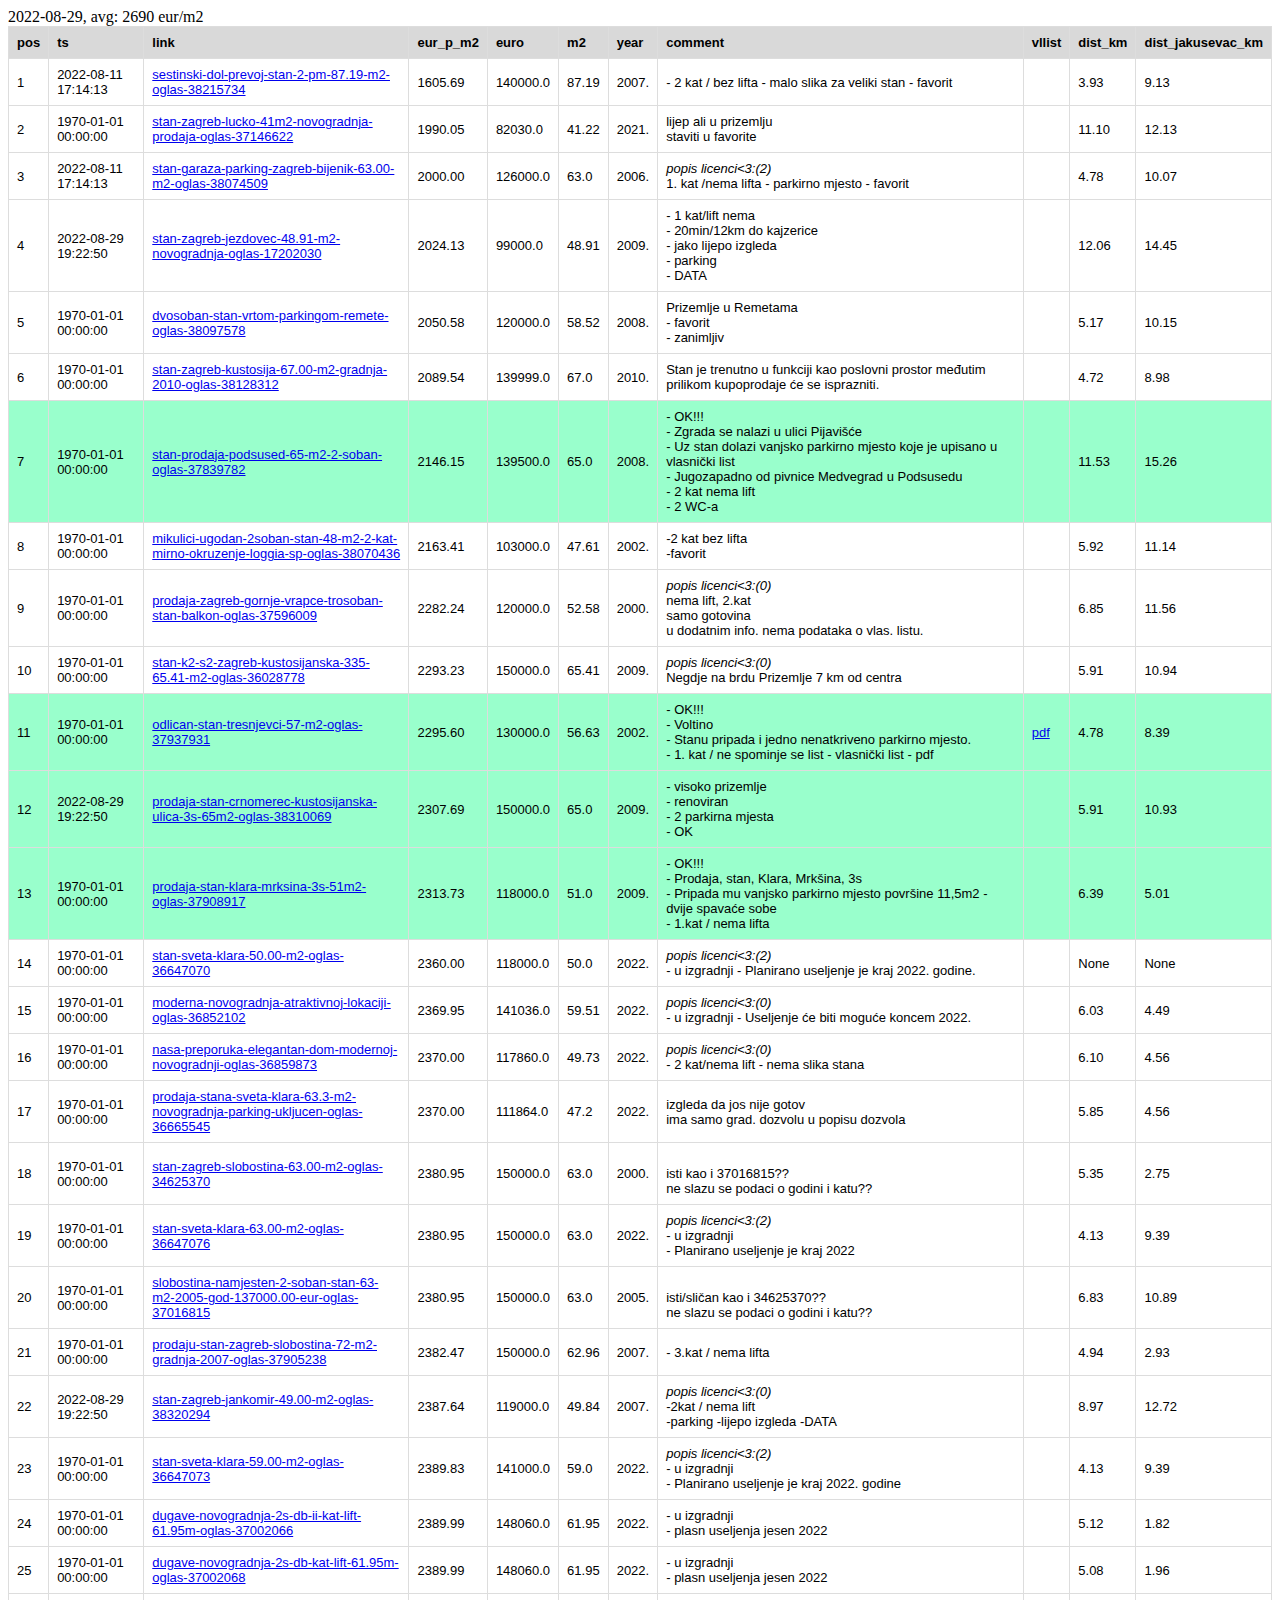
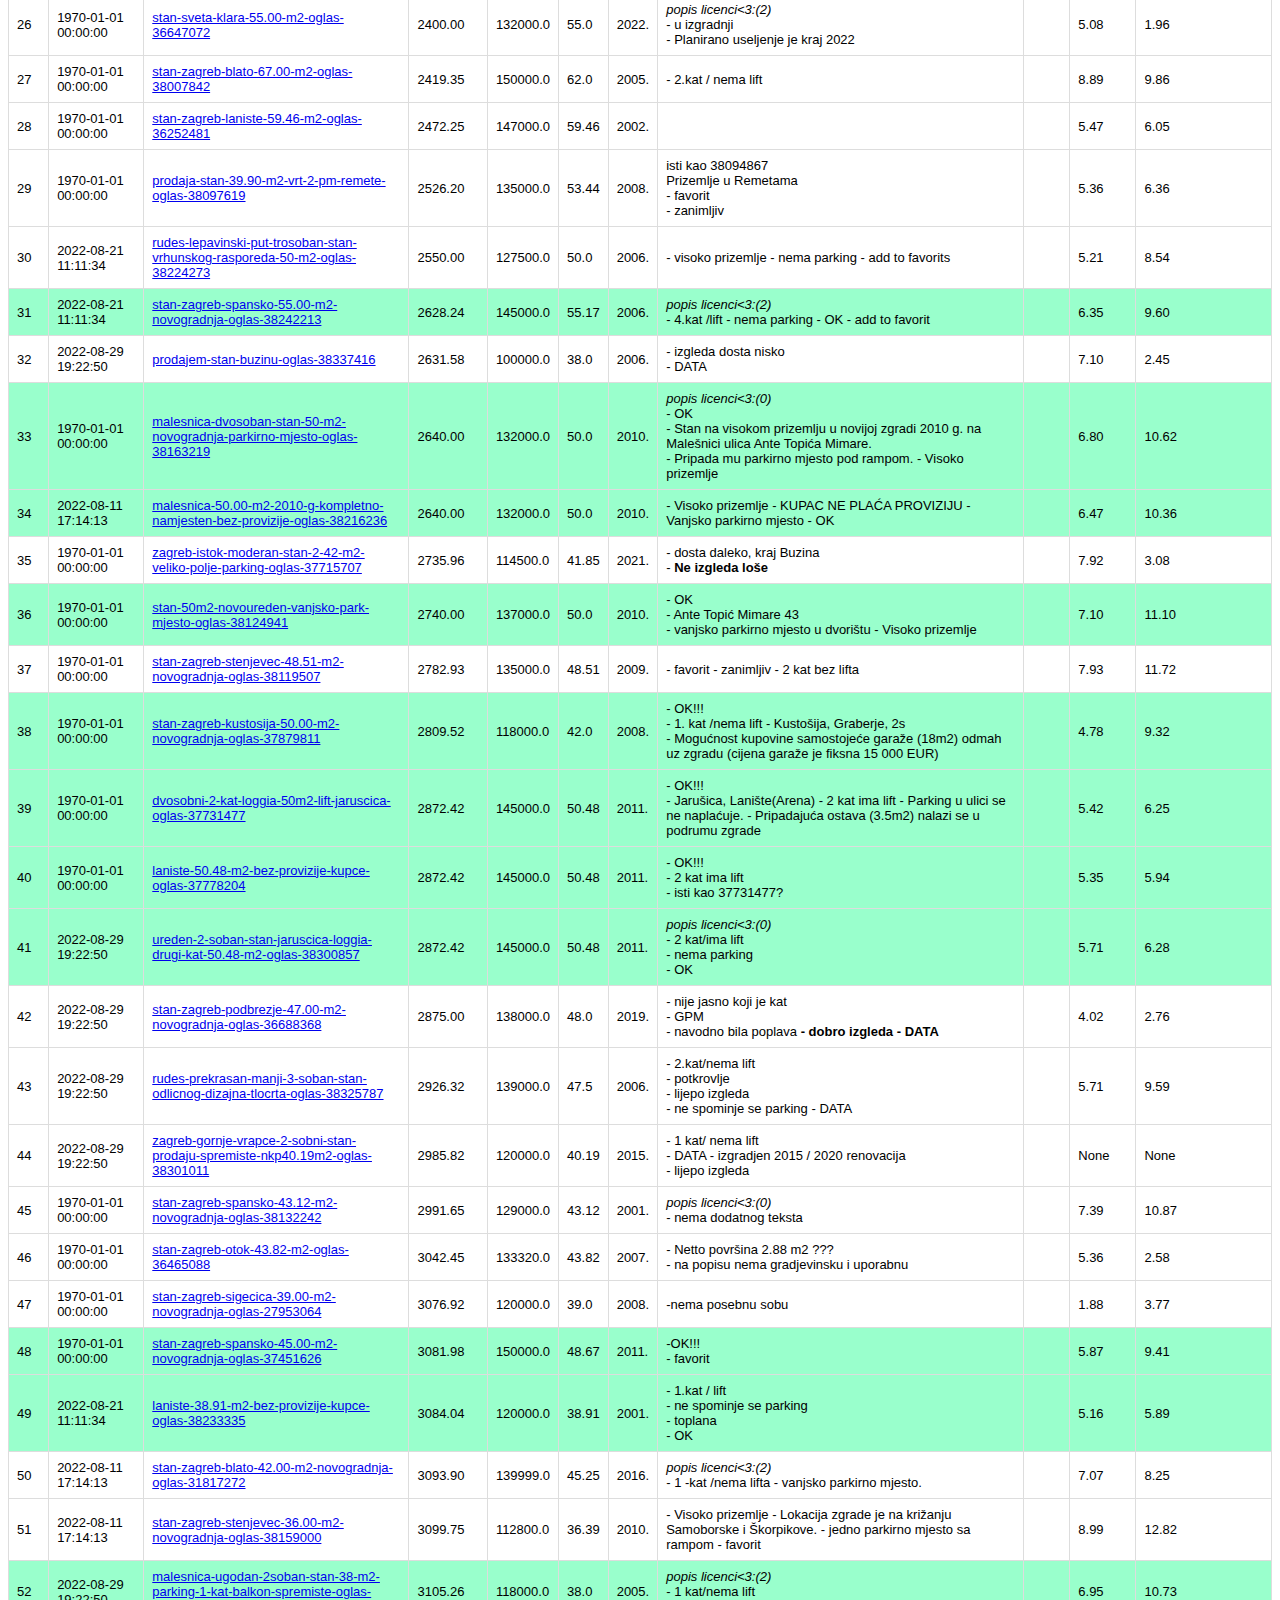
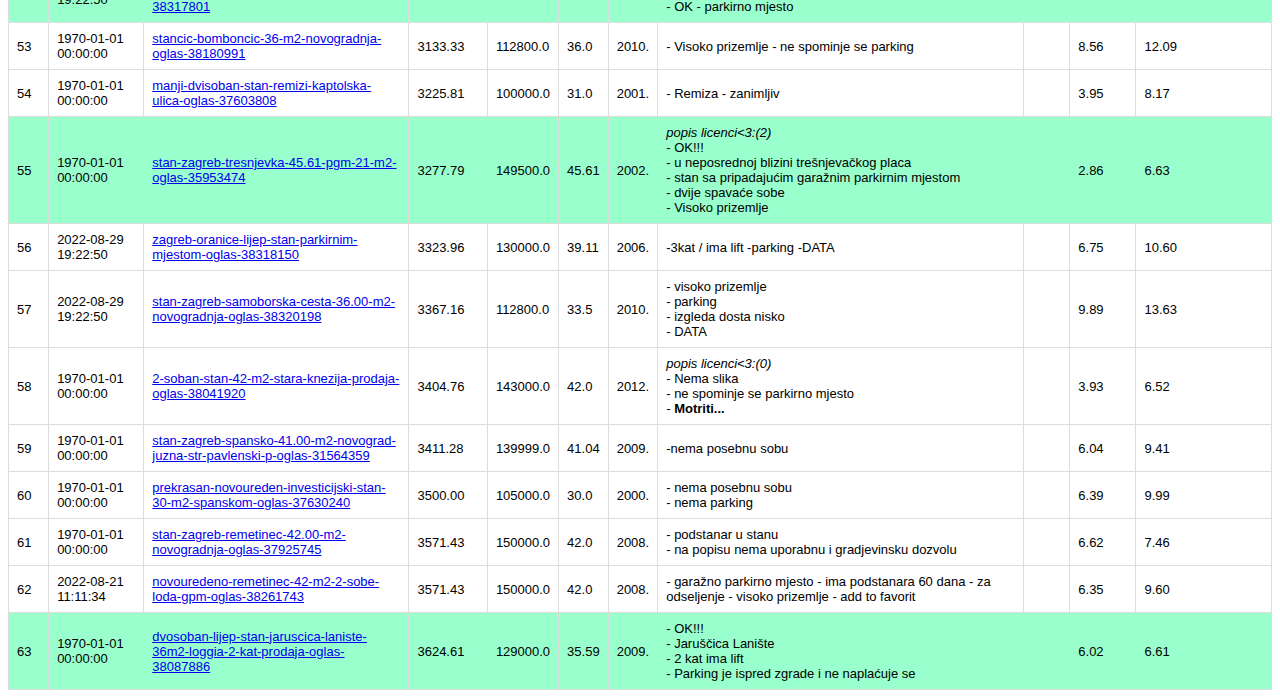
==== index.html @ 2f3fd1f2 "obrisane dugave, klara.." ====
<html>
<head><meta charset="UTF-8"><style>
table#customers {
    font-family: arial, sans-serif;
    font-size: small;
    border-collapse: collapse;
    width: 100%;
}

#customers td {
    border: 1px solid #dddddd;
    text-align: left;
    padding: 8px;
}

#customers th {
  border: 1px solid #dddddd;
  text-align: left;
  background-color: #d9d9d9;
  padding: 8px;
}

.tryiticon {
  background-color: #4CAF50;
  color: #fff!important;
  text-decoration: none;
  padding: 0 8px 4px 8px;
  border-radius: 50px;
  font-size: 15px;
  position: absolute;
  margin-left: 6px;
  transition: padding 0.2s;
  
}
.tryiticon span{
  color:#fff!important;
  font-size:14px;
  font-weight:normal;
  position:absolute;
  width:0px;
  overflow:hidden;
  transition: width 0.2;
}

.tryiticon:hover {
  padding:0 12px 4px 116px;
}

.tryiticon:hover span{
  width:116px;
  padding-top:2px;
  left:10px;
}

.htmltut_table, .htmltut_table th, .htmltut_table td
{
border:1px solid black;
}
.htmltut_table1, .htmltut_table1 th, .htmltut_table1 td
{
border:1px solid black;
}
.htmltut_table1 th, .htmltut_table1 td
{
padding:5px;
}
</style> <script type="text/javascript">var isOk=()=>{
    var tbl=document.getElementById("customers");
    for (var i = 0, row; row =tbl.rows[i]; i++) {
        for (var j=0, cell; cell=row.cells[j];j++){
            if (cell.innerText.includes('OK'))
                row.style="background-color: #99ffcc;"
        }
    }
}

document.addEventListener('DOMContentLoaded',()=>isOk());</script></head>
<body>
<div>2022-08-29, avg: 2690 eur/m2</div>
<table id="customers">
<thead><tr><th>pos</th><th>ts</th><th>link</th><th>eur_p_m2</th><th>euro</th><th>m2</th><th>year</th><th>comment</th><th>vllist</th><th>dist_km</th><th>dist_jakusevac_km</th></tr></thead>
<tbody>
<tr><td>1</td><td>2022-08-11 17:14:13</td><td><a href="https://www.njuskalo.hr/nekretnine/sestinski-dol-prevoj-stan-2-pm-87.19-m2-oglas-38215734" target="_blank">sestinski-dol-prevoj-stan-2-pm-87.19-m2-oglas-38215734</a></td><td>1605.69</td><td>140000.0</td><td>87.19</td><td>2007.</td><td>- 2 kat / bez lifta
- malo slika za veliki stan
- favorit</td><td></td><td>3.93</td><td>9.13</td></tr>
<tr><td>2</td><td>1970-01-01 00:00:00</td><td><a href="https://www.njuskalo.hr/nekretnine/stan-zagreb-lucko-41m2-novogradnja-prodaja-oglas-37146622" target="_blank">stan-zagreb-lucko-41m2-novogradnja-prodaja-oglas-37146622</a></td><td>1990.05</td><td>82030.0</td><td>41.22</td><td>2021.</td><td>lijep ali u prizemlju<br>
staviti u favorite</td><td></td><td>11.10</td><td>12.13</td></tr>
<tr><td>3</td><td>2022-08-11 17:14:13</td><td><a href="https://www.njuskalo.hr/nekretnine/stan-garaza-parking-zagreb-bijenik-63.00-m2-oglas-38074509" target="_blank">stan-garaza-parking-zagreb-bijenik-63.00-m2-oglas-38074509</a></td><td>2000.00</td><td>126000.0</td><td>63.0</td><td>2006.</td><td><i>popis licenci<3:(2)</i><br>1. kat /nema lifta
- parkirno mjesto
- favorit</td><td></td><td>4.78</td><td>10.07</td></tr>
<tr><td>4</td><td>2022-08-29 19:22:50</td><td><a href="https://www.njuskalo.hr/nekretnine/stan-zagreb-jezdovec-48.91-m2-novogradnja-oglas-17202030" target="_blank">stan-zagreb-jezdovec-48.91-m2-novogradnja-oglas-17202030</a></td><td>2024.13</td><td>99000.0</td><td>48.91</td><td>2009.</td><td>- 1 kat/lift nema<br>
- 20min/12km do kajzerice<br>
- jako lijepo izgleda<br>
- parking<br>
- DATA</td><td></td><td>12.06</td><td>14.45</td></tr>
<tr><td>5</td><td>1970-01-01 00:00:00</td><td><a href="https://www.njuskalo.hr/nekretnine/dvosoban-stan-vrtom-parkingom-remete-oglas-38097578" target="_blank">dvosoban-stan-vrtom-parkingom-remete-oglas-38097578</a></td><td>2050.58</td><td>120000.0</td><td>58.52</td><td>2008.</td><td>Prizemlje u Remetama<br>
- favorit<br>
- zanimljiv</td><td></td><td>5.17</td><td>10.15</td></tr>
<tr><td>6</td><td>1970-01-01 00:00:00</td><td><a href="https://www.njuskalo.hr/nekretnine/stan-zagreb-kustosija-67.00-m2-gradnja-2010-oglas-38128312" target="_blank">stan-zagreb-kustosija-67.00-m2-gradnja-2010-oglas-38128312</a></td><td>2089.54</td><td>139999.0</td><td>67.0</td><td>2010.</td><td>Stan je trenutno u funkciji kao poslovni prostor međutim prilikom kupoprodaje će se isprazniti.</td><td></td><td>4.72</td><td>8.98</td></tr>
<tr><td>7</td><td>1970-01-01 00:00:00</td><td><a href="https://www.njuskalo.hr/nekretnine/stan-prodaja-podsused-65-m2-2-soban-oglas-37839782" target="_blank">stan-prodaja-podsused-65-m2-2-soban-oglas-37839782</a></td><td>2146.15</td><td>139500.0</td><td>65.0</td><td>2008.</td><td>- OK!!!<br>
- Zgrada se nalazi u ulici Pijavišće<br>
- Uz stan dolazi vanjsko parkirno mjesto koje je upisano u vlasnički list<br>
- Jugozapadno od pivnice Medvegrad u Podsusedu<br>
- 2 kat nema lift<br>
- 2 WC-a</td><td></td><td>11.53</td><td>15.26</td></tr>
<tr><td>8</td><td>1970-01-01 00:00:00</td><td><a href="https://www.njuskalo.hr/nekretnine/mikulici-ugodan-2soban-stan-48-m2-2-kat-mirno-okruzenje-loggia-sp-oglas-38070436" target="_blank">mikulici-ugodan-2soban-stan-48-m2-2-kat-mirno-okruzenje-loggia-sp-oglas-38070436</a></td><td>2163.41</td><td>103000.0</td><td>47.61</td><td>2002.</td><td>-2 kat bez lifta<br>
-favorit</td><td></td><td>5.92</td><td>11.14</td></tr>
<tr><td>9</td><td>1970-01-01 00:00:00</td><td><a href="https://www.njuskalo.hr/nekretnine/prodaja-zagreb-gornje-vrapce-trosoban-stan-balkon-oglas-37596009" target="_blank">prodaja-zagreb-gornje-vrapce-trosoban-stan-balkon-oglas-37596009</a></td><td>2282.24</td><td>120000.0</td><td>52.58</td><td>2000.</td><td><i>popis licenci<3:(0)</i><br>nema lift, 2.kat<br>
samo gotovina<br>
u dodatnim info. nema podataka o vlas. listu.</td><td></td><td>6.85</td><td>11.56</td></tr>
<tr><td>10</td><td>1970-01-01 00:00:00</td><td><a href="https://www.njuskalo.hr/nekretnine/stan-k2-s2-zagreb-kustosijanska-335-65.41-m2-oglas-36028778" target="_blank">stan-k2-s2-zagreb-kustosijanska-335-65.41-m2-oglas-36028778</a></td><td>2293.23</td><td>150000.0</td><td>65.41</td><td>2009.</td><td><i>popis licenci<3:(0)</i><br>Negdje na brdu
Prizemlje
7 km od centra</td><td></td><td>5.91</td><td>10.94</td></tr>
<tr><td>11</td><td>1970-01-01 00:00:00</td><td><a href="https://www.njuskalo.hr/nekretnine/odlican-stan-tresnjevci-57-m2-oglas-37937931" target="_blank">odlican-stan-tresnjevci-57-m2-oglas-37937931</a></td><td>2295.60</td><td>130000.0</td><td>56.63</td><td>2002.</td><td>- OK!!!<br>
- Voltino<br>
- Stanu pripada i jedno nenatkriveno parkirno mjesto.<br>
- 1. kat / ne spominje se list
- vlasnički list - pdf</td><td><a href="[data-uri]" target="_blank">pdf</a></td><td>4.78</td><td>8.39</td></tr>
<tr><td>12</td><td>2022-08-29 19:22:50</td><td><a href="https://www.njuskalo.hr/nekretnine/prodaja-stan-crnomerec-kustosijanska-ulica-3s-65m2-oglas-38310069" target="_blank">prodaja-stan-crnomerec-kustosijanska-ulica-3s-65m2-oglas-38310069</a></td><td>2307.69</td><td>150000.0</td><td>65.0</td><td>2009.</td><td>- visoko prizemlje<br>
- renoviran<br>
- 2 parkirna mjesta<br>
- OK</td><td></td><td>5.91</td><td>10.93</td></tr>
<tr><td>13</td><td>1970-01-01 00:00:00</td><td><a href="https://www.njuskalo.hr/nekretnine/prodaja-stan-klara-mrksina-3s-51m2-oglas-37908917" target="_blank">prodaja-stan-klara-mrksina-3s-51m2-oglas-37908917</a></td><td>2313.73</td><td>118000.0</td><td>51.0</td><td>2009.</td><td>- OK!!!<br>
- Prodaja, stan, Klara, Mrkšina, 3s<br>
- Pripada mu vanjsko parkirno mjesto površine 11,5m2
- dvije spavaće sobe<br>
- 1.kat / nema lifta</td><td></td><td>6.39</td><td>5.01</td></tr>
<tr><td>14</td><td>1970-01-01 00:00:00</td><td><a href="https://www.njuskalo.hr/nekretnine/stan-sveta-klara-50.00-m2-oglas-36647070" target="_blank">stan-sveta-klara-50.00-m2-oglas-36647070</a></td><td>2360.00</td><td>118000.0</td><td>50.0</td><td>2022.</td><td><i>popis licenci<3:(2)</i><br>- u izgradnji
- Planirano useljenje je kraj 2022. godine.</td><td></td><td>None</td><td>None</td></tr>
<tr><td>15</td><td>1970-01-01 00:00:00</td><td><a href="https://www.njuskalo.hr/nekretnine/moderna-novogradnja-atraktivnoj-lokaciji-oglas-36852102" target="_blank">moderna-novogradnja-atraktivnoj-lokaciji-oglas-36852102</a></td><td>2369.95</td><td>141036.0</td><td>59.51</td><td>2022.</td><td><i>popis licenci<3:(0)</i><br>- u izgradnji
- Useljenje će biti moguće koncem 2022.</td><td></td><td>6.03</td><td>4.49</td></tr>
<tr><td>16</td><td>1970-01-01 00:00:00</td><td><a href="https://www.njuskalo.hr/nekretnine/nasa-preporuka-elegantan-dom-modernoj-novogradnji-oglas-36859873" target="_blank">nasa-preporuka-elegantan-dom-modernoj-novogradnji-oglas-36859873</a></td><td>2370.00</td><td>117860.0</td><td>49.73</td><td>2022.</td><td><i>popis licenci<3:(0)</i><br>- 2 kat/nema lift
- nema slika stana</td><td></td><td>6.10</td><td>4.56</td></tr>
<tr><td>17</td><td>1970-01-01 00:00:00</td><td><a href="https://www.njuskalo.hr/nekretnine/prodaja-stana-sveta-klara-63.3-m2-novogradnja-parking-ukljucen-oglas-36665545" target="_blank">prodaja-stana-sveta-klara-63.3-m2-novogradnja-parking-ukljucen-oglas-36665545</a></td><td>2370.00</td><td>111864.0</td><td>47.2</td><td>2022.</td><td>izgleda da jos nije gotov<br>
ima samo grad. dozvolu u popisu dozvola</td><td></td><td>5.85</td><td>4.56</td></tr>
<tr><td>18</td><td>1970-01-01 00:00:00</td><td><a href="https://www.njuskalo.hr/nekretnine/stan-zagreb-slobostina-63.00-m2-oglas-34625370" target="_blank">stan-zagreb-slobostina-63.00-m2-oglas-34625370</a></td><td>2380.95</td><td>150000.0</td><td>63.0</td><td>2000.</td><td><br>
isti kao i 37016815??<br>
ne slazu se podaci o godini i katu??</td><td></td><td>5.35</td><td>2.75</td></tr>
<tr><td>19</td><td>1970-01-01 00:00:00</td><td><a href="https://www.njuskalo.hr/nekretnine/stan-sveta-klara-63.00-m2-oglas-36647076" target="_blank">stan-sveta-klara-63.00-m2-oglas-36647076</a></td><td>2380.95</td><td>150000.0</td><td>63.0</td><td>2022.</td><td><i>popis licenci<3:(2)</i><br>- u izgradnji<br>
- Planirano useljenje je kraj 2022</td><td></td><td>4.13</td><td>9.39</td></tr>
<tr><td>20</td><td>1970-01-01 00:00:00</td><td><a href="https://www.njuskalo.hr/nekretnine/slobostina-namjesten-2-soban-stan-63-m2-2005-god-137000.00-eur-oglas-37016815" target="_blank">slobostina-namjesten-2-soban-stan-63-m2-2005-god-137000.00-eur-oglas-37016815</a></td><td>2380.95</td><td>150000.0</td><td>63.0</td><td>2005.</td><td><br>
isti/sličan kao i 34625370??<br>
ne slazu se podaci o godini i katu??</td><td></td><td>6.83</td><td>10.89</td></tr>
<tr><td>21</td><td>1970-01-01 00:00:00</td><td><a href="https://www.njuskalo.hr/nekretnine/prodaju-stan-zagreb-slobostina-72-m2-gradnja-2007-oglas-37905238" target="_blank">prodaju-stan-zagreb-slobostina-72-m2-gradnja-2007-oglas-37905238</a></td><td>2382.47</td><td>150000.0</td><td>62.96</td><td>2007.</td><td>- 3.kat / nema lifta</td><td></td><td>4.94</td><td>2.93</td></tr>
<tr><td>22</td><td>2022-08-29 19:22:50</td><td><a href="https://www.njuskalo.hr/nekretnine/stan-zagreb-jankomir-49.00-m2-oglas-38320294" target="_blank">stan-zagreb-jankomir-49.00-m2-oglas-38320294</a></td><td>2387.64</td><td>119000.0</td><td>49.84</td><td>2007.</td><td><i>popis licenci<3:(0)</i><br>-2kat / nema lift<br>
-parking
-lijepo izgleda
-DATA</td><td></td><td>8.97</td><td>12.72</td></tr>
<tr><td>23</td><td>1970-01-01 00:00:00</td><td><a href="https://www.njuskalo.hr/nekretnine/stan-sveta-klara-59.00-m2-oglas-36647073" target="_blank">stan-sveta-klara-59.00-m2-oglas-36647073</a></td><td>2389.83</td><td>141000.0</td><td>59.0</td><td>2022.</td><td><i>popis licenci<3:(2)</i><br>- u izgradnji<br>
- Planirano useljenje je kraj 2022. godine</td><td></td><td>4.13</td><td>9.39</td></tr>
<tr><td>24</td><td>1970-01-01 00:00:00</td><td><a href="https://www.njuskalo.hr/nekretnine/dugave-novogradnja-2s-db-ii-kat-lift-61.95m-oglas-37002066" target="_blank">dugave-novogradnja-2s-db-ii-kat-lift-61.95m-oglas-37002066</a></td><td>2389.99</td><td>148060.0</td><td>61.95</td><td>2022.</td><td>- u izgradnji<br>
- plasn useljenja jesen 2022</td><td></td><td>5.12</td><td>1.82</td></tr>
<tr><td>25</td><td>1970-01-01 00:00:00</td><td><a href="https://www.njuskalo.hr/nekretnine/dugave-novogradnja-2s-db-kat-lift-61.95m-oglas-37002068" target="_blank">dugave-novogradnja-2s-db-kat-lift-61.95m-oglas-37002068</a></td><td>2389.99</td><td>148060.0</td><td>61.95</td><td>2022.</td><td>- u izgradnji<br>
- plasn useljenja jesen 2022</td><td></td><td>5.08</td><td>1.96</td></tr>
<tr><td>26</td><td>1970-01-01 00:00:00</td><td><a href="https://www.njuskalo.hr/nekretnine/stan-sveta-klara-55.00-m2-oglas-36647072" target="_blank">stan-sveta-klara-55.00-m2-oglas-36647072</a></td><td>2400.00</td><td>132000.0</td><td>55.0</td><td>2022.</td><td><i>popis licenci<3:(2)</i><br>- u izgradnji<br>
- Planirano useljenje je kraj 2022</td><td></td><td>5.08</td><td>1.96</td></tr>
<tr><td>27</td><td>1970-01-01 00:00:00</td><td><a href="https://www.njuskalo.hr/nekretnine/stan-zagreb-blato-67.00-m2-oglas-38007842" target="_blank">stan-zagreb-blato-67.00-m2-oglas-38007842</a></td><td>2419.35</td><td>150000.0</td><td>62.0</td><td>2005.</td><td>- 2.kat / nema lift</td><td></td><td>8.89</td><td>9.86</td></tr>
<tr><td>28</td><td>1970-01-01 00:00:00</td><td><a href="https://www.njuskalo.hr/nekretnine/stan-zagreb-laniste-59.46-m2-oglas-36252481" target="_blank">stan-zagreb-laniste-59.46-m2-oglas-36252481</a></td><td>2472.25</td><td>147000.0</td><td>59.46</td><td>2002.</td><td></td><td></td><td>5.47</td><td>6.05</td></tr>
<tr><td>29</td><td>1970-01-01 00:00:00</td><td><a href="https://www.njuskalo.hr/nekretnine/prodaja-stan-39.90-m2-vrt-2-pm-remete-oglas-38097619" target="_blank">prodaja-stan-39.90-m2-vrt-2-pm-remete-oglas-38097619</a></td><td>2526.20</td><td>135000.0</td><td>53.44</td><td>2008.</td><td>isti kao 38094867<br>
Prizemlje u Remetama<br>
- favorit<br>
- zanimljiv</td><td></td><td>5.36</td><td>6.36</td></tr>
<tr><td>30</td><td>2022-08-21 11:11:34</td><td><a href="https://www.njuskalo.hr/nekretnine/rudes-lepavinski-put-trosoban-stan-vrhunskog-rasporeda-50-m2-oglas-38224273" target="_blank">rudes-lepavinski-put-trosoban-stan-vrhunskog-rasporeda-50-m2-oglas-38224273</a></td><td>2550.00</td><td>127500.0</td><td>50.0</td><td>2006.</td><td>- visoko prizemlje
- nema parking 
- add to favorits</td><td></td><td>5.21</td><td>8.54</td></tr>
<tr><td>31</td><td>2022-08-21 11:11:34</td><td><a href="https://www.njuskalo.hr/nekretnine/stan-zagreb-spansko-55.00-m2-novogradnja-oglas-38242213" target="_blank">stan-zagreb-spansko-55.00-m2-novogradnja-oglas-38242213</a></td><td>2628.24</td><td>145000.0</td><td>55.17</td><td>2006.</td><td><i>popis licenci<3:(2)</i><br>- 4.kat /lift
- nema parking
- OK
- add to favorit</td><td></td><td>6.35</td><td>9.60</td></tr>
<tr><td>32</td><td>2022-08-29 19:22:50</td><td><a href="https://www.njuskalo.hr/nekretnine/prodajem-stan-buzinu-oglas-38337416" target="_blank">prodajem-stan-buzinu-oglas-38337416</a></td><td>2631.58</td><td>100000.0</td><td>38.0</td><td>2006.</td><td>- izgleda dosta nisko<br>
- DATA</td><td></td><td>7.10</td><td>2.45</td></tr>
<tr><td>33</td><td>1970-01-01 00:00:00</td><td><a href="https://www.njuskalo.hr/nekretnine/malesnica-dvosoban-stan-50-m2-novogradnja-parkirno-mjesto-oglas-38163219" target="_blank">malesnica-dvosoban-stan-50-m2-novogradnja-parkirno-mjesto-oglas-38163219</a></td><td>2640.00</td><td>132000.0</td><td>50.0</td><td>2010.</td><td><i>popis licenci<3:(0)</i><br>- OK<br>
- Stan na visokom prizemlju u novijoj zgradi 2010 g. na Malešnici ulica Ante Topića Mimare.<br>
- Pripada mu parkirno mjesto pod rampom.
- Visoko prizemlje</td><td></td><td>6.80</td><td>10.62</td></tr>
<tr><td>34</td><td>2022-08-11 17:14:13</td><td><a href="https://www.njuskalo.hr/nekretnine/malesnica-50.00-m2-2010-g-kompletno-namjesten-bez-provizije-oglas-38216236" target="_blank">malesnica-50.00-m2-2010-g-kompletno-namjesten-bez-provizije-oglas-38216236</a></td><td>2640.00</td><td>132000.0</td><td>50.0</td><td>2010.</td><td>- Visoko prizemlje
- KUPAC NE PLAĆA PROVIZIJU
- Vanjsko parkirno mjesto
- OK</td><td></td><td>6.47</td><td>10.36</td></tr>
<tr><td>35</td><td>1970-01-01 00:00:00</td><td><a href="https://www.njuskalo.hr/nekretnine/zagreb-istok-moderan-stan-2-42-m2-veliko-polje-parking-oglas-37715707" target="_blank">zagreb-istok-moderan-stan-2-42-m2-veliko-polje-parking-oglas-37715707</a></td><td>2735.96</td><td>114500.0</td><td>41.85</td><td>2021.</td><td>- dosta daleko, kraj Buzina<br>
- <B>Ne izgleda loše<B></td><td></td><td>7.92</td><td>3.08</td></tr>
<tr><td>36</td><td>1970-01-01 00:00:00</td><td><a href="https://www.njuskalo.hr/nekretnine/stan-50m2-novoureden-vanjsko-park-mjesto-oglas-38124941" target="_blank">stan-50m2-novoureden-vanjsko-park-mjesto-oglas-38124941</a></td><td>2740.00</td><td>137000.0</td><td>50.0</td><td>2010.</td><td>- OK<br>
- Ante Topić Mimare 43<br>
- vanjsko parkirno mjesto u dvorištu
- Visoko prizemlje</td><td></td><td>7.10</td><td>11.10</td></tr>
<tr><td>37</td><td>1970-01-01 00:00:00</td><td><a href="https://www.njuskalo.hr/nekretnine/stan-zagreb-stenjevec-48.51-m2-novogradnja-oglas-38119507" target="_blank">stan-zagreb-stenjevec-48.51-m2-novogradnja-oglas-38119507</a></td><td>2782.93</td><td>135000.0</td><td>48.51</td><td>2009.</td><td>- favorit
- zanimljiv
- 2 kat bez lifta</td><td></td><td>7.93</td><td>11.72</td></tr>
<tr><td>38</td><td>1970-01-01 00:00:00</td><td><a href="https://www.njuskalo.hr/nekretnine/stan-zagreb-kustosija-50.00-m2-novogradnja-oglas-37879811" target="_blank">stan-zagreb-kustosija-50.00-m2-novogradnja-oglas-37879811</a></td><td>2809.52</td><td>118000.0</td><td>42.0</td><td>2008.</td><td>- OK!!!<br>
- 1. kat /nema lift
- Kustošija, Graberje, 2s<br>
- Mogućnost kupovine samostojeće garaže (18m2) odmah uz zgradu (cijena garaže je fiksna 15 000 EUR)</td><td></td><td>4.78</td><td>9.32</td></tr>
<tr><td>39</td><td>1970-01-01 00:00:00</td><td><a href="https://www.njuskalo.hr/nekretnine/dvosobni-2-kat-loggia-50m2-lift-jaruscica-oglas-37731477" target="_blank">dvosobni-2-kat-loggia-50m2-lift-jaruscica-oglas-37731477</a></td><td>2872.42</td><td>145000.0</td><td>50.48</td><td>2011.</td><td>- OK!!!<br>
- Jarušica, Lanište(Arena)
- 2 kat ima lift
- Parking u ulici se ne naplaćuje.
- Pripadajuća ostava (3.5m2) nalazi se u podrumu zgrade</td><td></td><td>5.42</td><td>6.25</td></tr>
<tr><td>40</td><td>1970-01-01 00:00:00</td><td><a href="https://www.njuskalo.hr/nekretnine/laniste-50.48-m2-bez-provizije-kupce-oglas-37778204" target="_blank">laniste-50.48-m2-bez-provizije-kupce-oglas-37778204</a></td><td>2872.42</td><td>145000.0</td><td>50.48</td><td>2011.</td><td>- OK!!!<br>
- 2 kat ima lift<br>
- isti kao 37731477?</td><td></td><td>5.35</td><td>5.94</td></tr>
<tr><td>41</td><td>2022-08-29 19:22:50</td><td><a href="https://www.njuskalo.hr/nekretnine/ureden-2-soban-stan-jaruscica-loggia-drugi-kat-50.48-m2-oglas-38300857" target="_blank">ureden-2-soban-stan-jaruscica-loggia-drugi-kat-50.48-m2-oglas-38300857</a></td><td>2872.42</td><td>145000.0</td><td>50.48</td><td>2011.</td><td><i>popis licenci<3:(0)</i><br>- 2 kat/ima lift<br>
- nema parking<br>
- OK</td><td></td><td>5.71</td><td>6.28</td></tr>
<tr><td>42</td><td>2022-08-29 19:22:50</td><td><a href="https://www.njuskalo.hr/nekretnine/stan-zagreb-podbrezje-47.00-m2-novogradnja-oglas-36688368" target="_blank">stan-zagreb-podbrezje-47.00-m2-novogradnja-oglas-36688368</a></td><td>2875.00</td><td>138000.0</td><td>48.0</td><td>2019.</td><td>- nije jasno koji je kat<br>
- GPM<br>
- navodno bila poplava<b>
- dobro izgleda
- DATA</td><td></td><td>4.02</td><td>2.76</td></tr>
<tr><td>43</td><td>2022-08-29 19:22:50</td><td><a href="https://www.njuskalo.hr/nekretnine/rudes-prekrasan-manji-3-soban-stan-odlicnog-dizajna-tlocrta-oglas-38325787" target="_blank">rudes-prekrasan-manji-3-soban-stan-odlicnog-dizajna-tlocrta-oglas-38325787</a></td><td>2926.32</td><td>139000.0</td><td>47.5</td><td>2006.</td><td>- 2.kat/nema lift<br>
- potkrovlje<br>
- lijepo izgleda<br>
- ne spominje se parking
- DATA</td><td></td><td>5.71</td><td>9.59</td></tr>
<tr><td>44</td><td>2022-08-29 19:22:50</td><td><a href="https://www.njuskalo.hr/nekretnine/zagreb-gornje-vrapce-2-sobni-stan-prodaju-spremiste-nkp40.19m2-oglas-38301011" target="_blank">zagreb-gornje-vrapce-2-sobni-stan-prodaju-spremiste-nkp40.19m2-oglas-38301011</a></td><td>2985.82</td><td>120000.0</td><td>40.19</td><td>2015.</td><td>- 1 kat/ nema lift<br>
- DATA
- izgradjen 2015 / 2020 renovacija<br>
- lijepo izgleda<br></td><td></td><td>None</td><td>None</td></tr>
<tr><td>45</td><td>1970-01-01 00:00:00</td><td><a href="https://www.njuskalo.hr/nekretnine/stan-zagreb-spansko-43.12-m2-novogradnja-oglas-38132242" target="_blank">stan-zagreb-spansko-43.12-m2-novogradnja-oglas-38132242</a></td><td>2991.65</td><td>129000.0</td><td>43.12</td><td>2001.</td><td><i>popis licenci<3:(0)</i><br>- nema dodatnog teksta<br></td><td></td><td>7.39</td><td>10.87</td></tr>
<tr><td>46</td><td>1970-01-01 00:00:00</td><td><a href="https://www.njuskalo.hr/nekretnine/stan-zagreb-otok-43.82-m2-oglas-36465088" target="_blank">stan-zagreb-otok-43.82-m2-oglas-36465088</a></td><td>3042.45</td><td>133320.0</td><td>43.82</td><td>2007.</td><td>- Netto površina 2.88 m2 ???<br>
- na popisu nema gradjevinsku i uporabnu</td><td></td><td>5.36</td><td>2.58</td></tr>
<tr><td>47</td><td>1970-01-01 00:00:00</td><td><a href="https://www.njuskalo.hr/nekretnine/stan-zagreb-sigecica-39.00-m2-novogradnja-oglas-27953064" target="_blank">stan-zagreb-sigecica-39.00-m2-novogradnja-oglas-27953064</a></td><td>3076.92</td><td>120000.0</td><td>39.0</td><td>2008.</td><td>-nema posebnu sobu</td><td></td><td>1.88</td><td>3.77</td></tr>
<tr><td>48</td><td>1970-01-01 00:00:00</td><td><a href="https://www.njuskalo.hr/nekretnine/stan-zagreb-spansko-45.00-m2-novogradnja-oglas-37451626" target="_blank">stan-zagreb-spansko-45.00-m2-novogradnja-oglas-37451626</a></td><td>3081.98</td><td>150000.0</td><td>48.67</td><td>2011.</td><td>-OK!!!<br>
- favorit</td><td></td><td>5.87</td><td>9.41</td></tr>
<tr><td>49</td><td>2022-08-21 11:11:34</td><td><a href="https://www.njuskalo.hr/nekretnine/laniste-38.91-m2-bez-provizije-kupce-oglas-38233335" target="_blank">laniste-38.91-m2-bez-provizije-kupce-oglas-38233335</a></td><td>3084.04</td><td>120000.0</td><td>38.91</td><td>2001.</td><td>- 1.kat / lift<br>
- ne spominje se parking<br>
- toplana<br>
- OK</td><td></td><td>5.16</td><td>5.89</td></tr>
<tr><td>50</td><td>2022-08-11 17:14:13</td><td><a href="https://www.njuskalo.hr/nekretnine/stan-zagreb-blato-42.00-m2-novogradnja-oglas-31817272" target="_blank">stan-zagreb-blato-42.00-m2-novogradnja-oglas-31817272</a></td><td>3093.90</td><td>139999.0</td><td>45.25</td><td>2016.</td><td><i>popis licenci<3:(2)</i><br>- 1 -kat /nema lifta
- vanjsko parkirno mjesto.</td><td></td><td>7.07</td><td>8.25</td></tr>
<tr><td>51</td><td>2022-08-11 17:14:13</td><td><a href="https://www.njuskalo.hr/nekretnine/stan-zagreb-stenjevec-36.00-m2-novogradnja-oglas-38159000" target="_blank">stan-zagreb-stenjevec-36.00-m2-novogradnja-oglas-38159000</a></td><td>3099.75</td><td>112800.0</td><td>36.39</td><td>2010.</td><td>- Visoko prizemlje
- Lokacija zgrade je na križanju Samoborske i Škorpikove.
- jedno parkirno mjesto sa rampom
- favorit</td><td></td><td>8.99</td><td>12.82</td></tr>
<tr><td>52</td><td>2022-08-29 19:22:50</td><td><a href="https://www.njuskalo.hr/nekretnine/malesnica-ugodan-2soban-stan-38-m2-parking-1-kat-balkon-spremiste-oglas-38317801" target="_blank">malesnica-ugodan-2soban-stan-38-m2-parking-1-kat-balkon-spremiste-oglas-38317801</a></td><td>3105.26</td><td>118000.0</td><td>38.0</td><td>2005.</td><td><i>popis licenci<3:(2)</i><br>- 1 kat/nema lift<br>
- OK<ok>
- parkirno mjesto</td><td></td><td>6.95</td><td>10.73</td></tr>
<tr><td>53</td><td>1970-01-01 00:00:00</td><td><a href="https://www.njuskalo.hr/nekretnine/stancic-bomboncic-36-m2-novogradnja-oglas-38180991" target="_blank">stancic-bomboncic-36-m2-novogradnja-oglas-38180991</a></td><td>3133.33</td><td>112800.0</td><td>36.0</td><td>2010.</td><td>- Visoko prizemlje
- ne spominje se parking</td><td></td><td>8.56</td><td>12.09</td></tr>
<tr><td>54</td><td>1970-01-01 00:00:00</td><td><a href="https://www.njuskalo.hr/nekretnine/manji-dvisoban-stan-remizi-kaptolska-ulica-oglas-37603808" target="_blank">manji-dvisoban-stan-remizi-kaptolska-ulica-oglas-37603808</a></td><td>3225.81</td><td>100000.0</td><td>31.0</td><td>2001.</td><td>- Remiza
- zanimljiv</td><td></td><td>3.95</td><td>8.17</td></tr>
<tr><td>55</td><td>1970-01-01 00:00:00</td><td><a href="https://www.njuskalo.hr/nekretnine/stan-zagreb-tresnjevka-45.61-pgm-21-m2-oglas-35953474" target="_blank">stan-zagreb-tresnjevka-45.61-pgm-21-m2-oglas-35953474</a></td><td>3277.79</td><td>149500.0</td><td>45.61</td><td>2002.</td><td><i>popis licenci<3:(2)</i><br>- OK!!!<br>
- u neposrednoj blizini trešnjevačkog placa<br>
- stan sa pripadajućim garažnim parkirnim mjestom<br>
- dvije spavaće sobe<br>
- Visoko prizemlje</td><td></td><td>2.86</td><td>6.63</td></tr>
<tr><td>56</td><td>2022-08-29 19:22:50</td><td><a href="https://www.njuskalo.hr/nekretnine/zagreb-oranice-lijep-stan-parkirnim-mjestom-oglas-38318150" target="_blank">zagreb-oranice-lijep-stan-parkirnim-mjestom-oglas-38318150</a></td><td>3323.96</td><td>130000.0</td><td>39.11</td><td>2006.</td><td>-3kat / ima lift
-parking
-DATA</td><td></td><td>6.75</td><td>10.60</td></tr>
<tr><td>57</td><td>2022-08-29 19:22:50</td><td><a href="https://www.njuskalo.hr/nekretnine/stan-zagreb-samoborska-cesta-36.00-m2-novogradnja-oglas-38320198" target="_blank">stan-zagreb-samoborska-cesta-36.00-m2-novogradnja-oglas-38320198</a></td><td>3367.16</td><td>112800.0</td><td>33.5</td><td>2010.</td><td>- visoko prizemlje<br>
- parking<br>
- izgleda dosta nisko<br>
- DATA</td><td></td><td>9.89</td><td>13.63</td></tr>
<tr><td>58</td><td>1970-01-01 00:00:00</td><td><a href="https://www.njuskalo.hr/nekretnine/2-soban-stan-42-m2-stara-knezija-prodaja-oglas-38041920" target="_blank">2-soban-stan-42-m2-stara-knezija-prodaja-oglas-38041920</a></td><td>3404.76</td><td>143000.0</td><td>42.0</td><td>2012.</td><td><i>popis licenci<3:(0)</i><br>- Nema slika<br>
- ne spominje se parkirno mjesto<br>
- <B>Motriti...</B></td><td></td><td>3.93</td><td>6.52</td></tr>
<tr><td>59</td><td>1970-01-01 00:00:00</td><td><a href="https://www.njuskalo.hr/nekretnine/stan-zagreb-spansko-41.00-m2-novograd-juzna-str-pavlenski-p-oglas-31564359" target="_blank">stan-zagreb-spansko-41.00-m2-novograd-juzna-str-pavlenski-p-oglas-31564359</a></td><td>3411.28</td><td>139999.0</td><td>41.04</td><td>2009.</td><td>-nema posebnu sobu</td><td></td><td>6.04</td><td>9.41</td></tr>
<tr><td>60</td><td>1970-01-01 00:00:00</td><td><a href="https://www.njuskalo.hr/nekretnine/prekrasan-novoureden-investicijski-stan-30-m2-spanskom-oglas-37630240" target="_blank">prekrasan-novoureden-investicijski-stan-30-m2-spanskom-oglas-37630240</a></td><td>3500.00</td><td>105000.0</td><td>30.0</td><td>2000.</td><td>- nema posebnu sobu<br>
- nema parking</td><td></td><td>6.39</td><td>9.99</td></tr>
<tr><td>61</td><td>1970-01-01 00:00:00</td><td><a href="https://www.njuskalo.hr/nekretnine/stan-zagreb-remetinec-42.00-m2-novogradnja-oglas-37925745" target="_blank">stan-zagreb-remetinec-42.00-m2-novogradnja-oglas-37925745</a></td><td>3571.43</td><td>150000.0</td><td>42.0</td><td>2008.</td><td>- podstanar u stanu <br> 
- na popisu nema uporabnu i gradjevinsku dozvolu</td><td></td><td>6.62</td><td>7.46</td></tr>
<tr><td>62</td><td>2022-08-21 11:11:34</td><td><a href="https://www.njuskalo.hr/nekretnine/novouredeno-remetinec-42-m2-2-sobe-loda-gpm-oglas-38261743" target="_blank">novouredeno-remetinec-42-m2-2-sobe-loda-gpm-oglas-38261743</a></td><td>3571.43</td><td>150000.0</td><td>42.0</td><td>2008.</td><td>- garažno parkirno mjesto
- ima podstanara 60 dana - za odseljenje
- visoko prizemlje
- add to favorit</td><td></td><td>6.35</td><td>9.60</td></tr>
<tr><td>63</td><td>1970-01-01 00:00:00</td><td><a href="https://www.njuskalo.hr/nekretnine/dvosoban-lijep-stan-jaruscica-laniste-36m2-loggia-2-kat-prodaja-oglas-38087886" target="_blank">dvosoban-lijep-stan-jaruscica-laniste-36m2-loggia-2-kat-prodaja-oglas-38087886</a></td><td>3624.61</td><td>129000.0</td><td>35.59</td><td>2009.</td><td>- OK!!!<br>
- Jaruščica Lanište<br>
- 2 kat ima lift<br>
- Parking je ispred zgrade i ne naplaćuje se</td><td></td><td>6.02</td><td>6.61</td></tr>
</tbody>
</table>
</body>
</html>
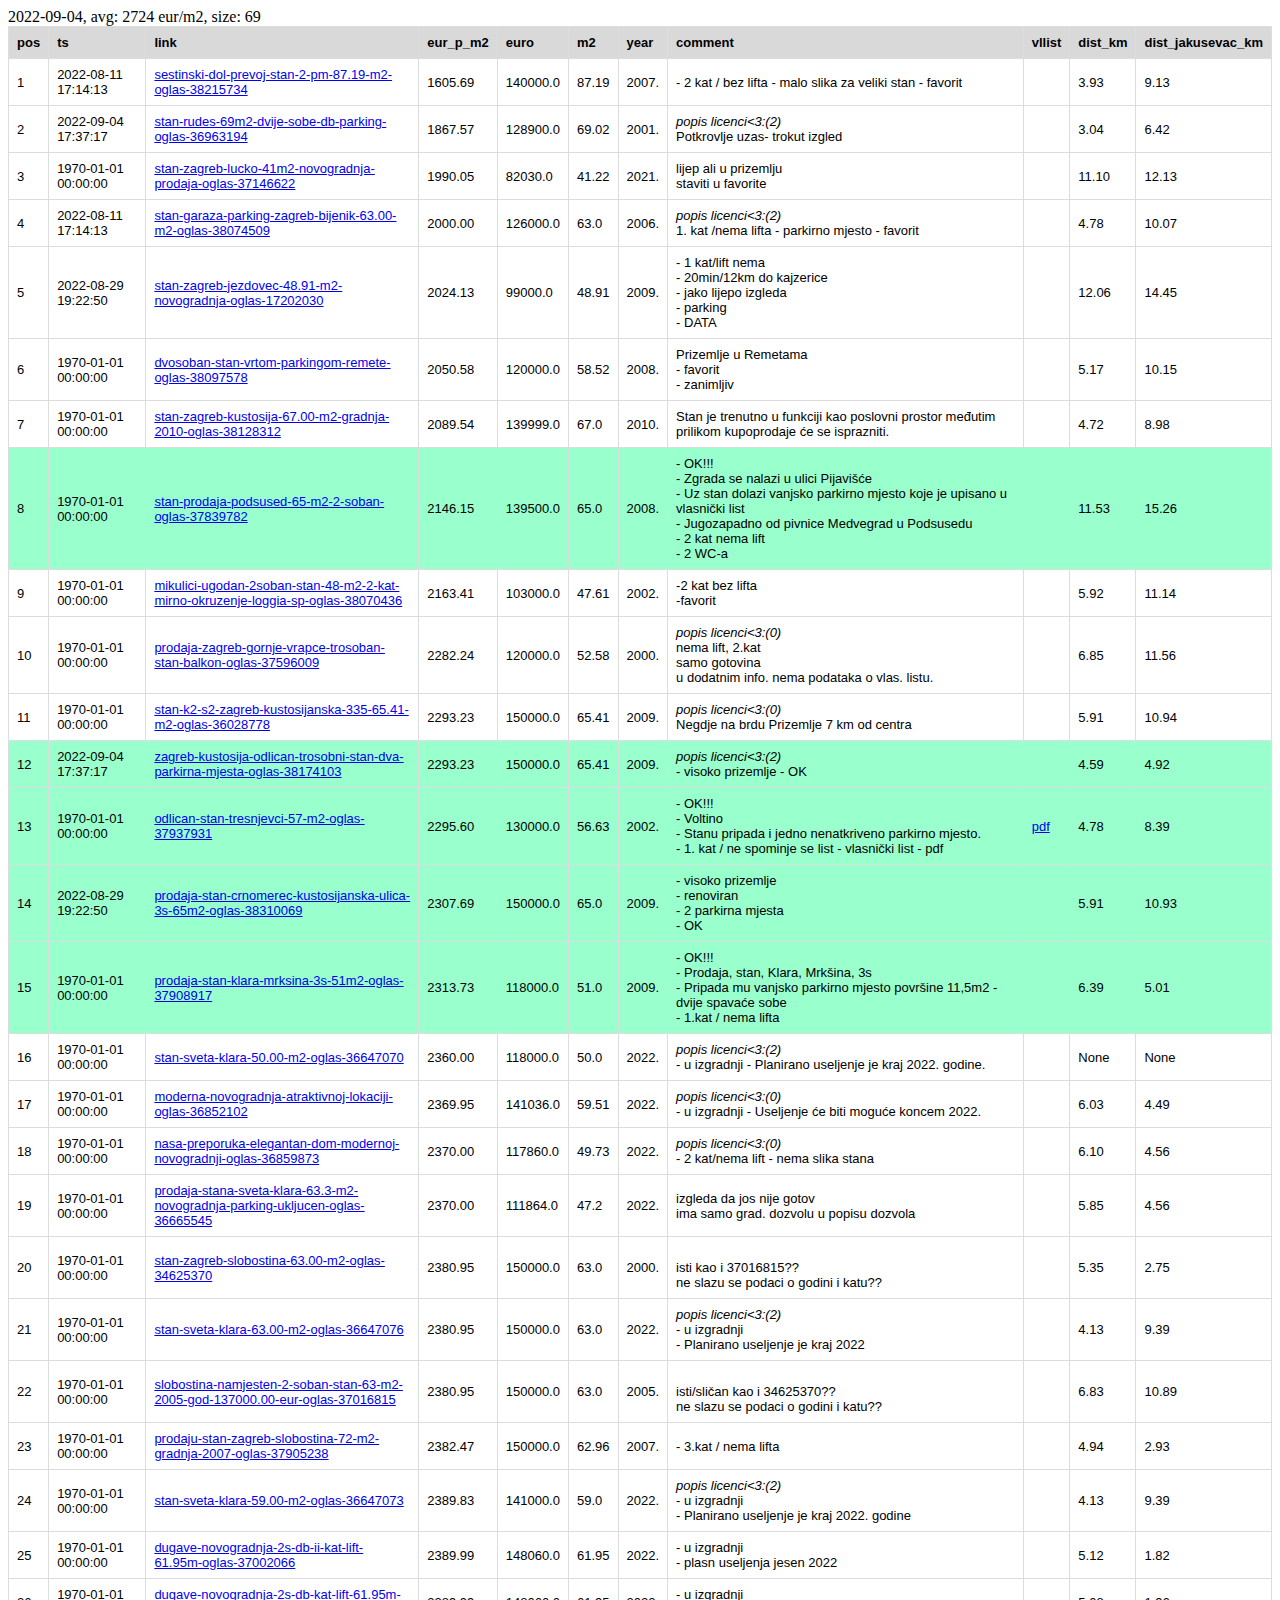
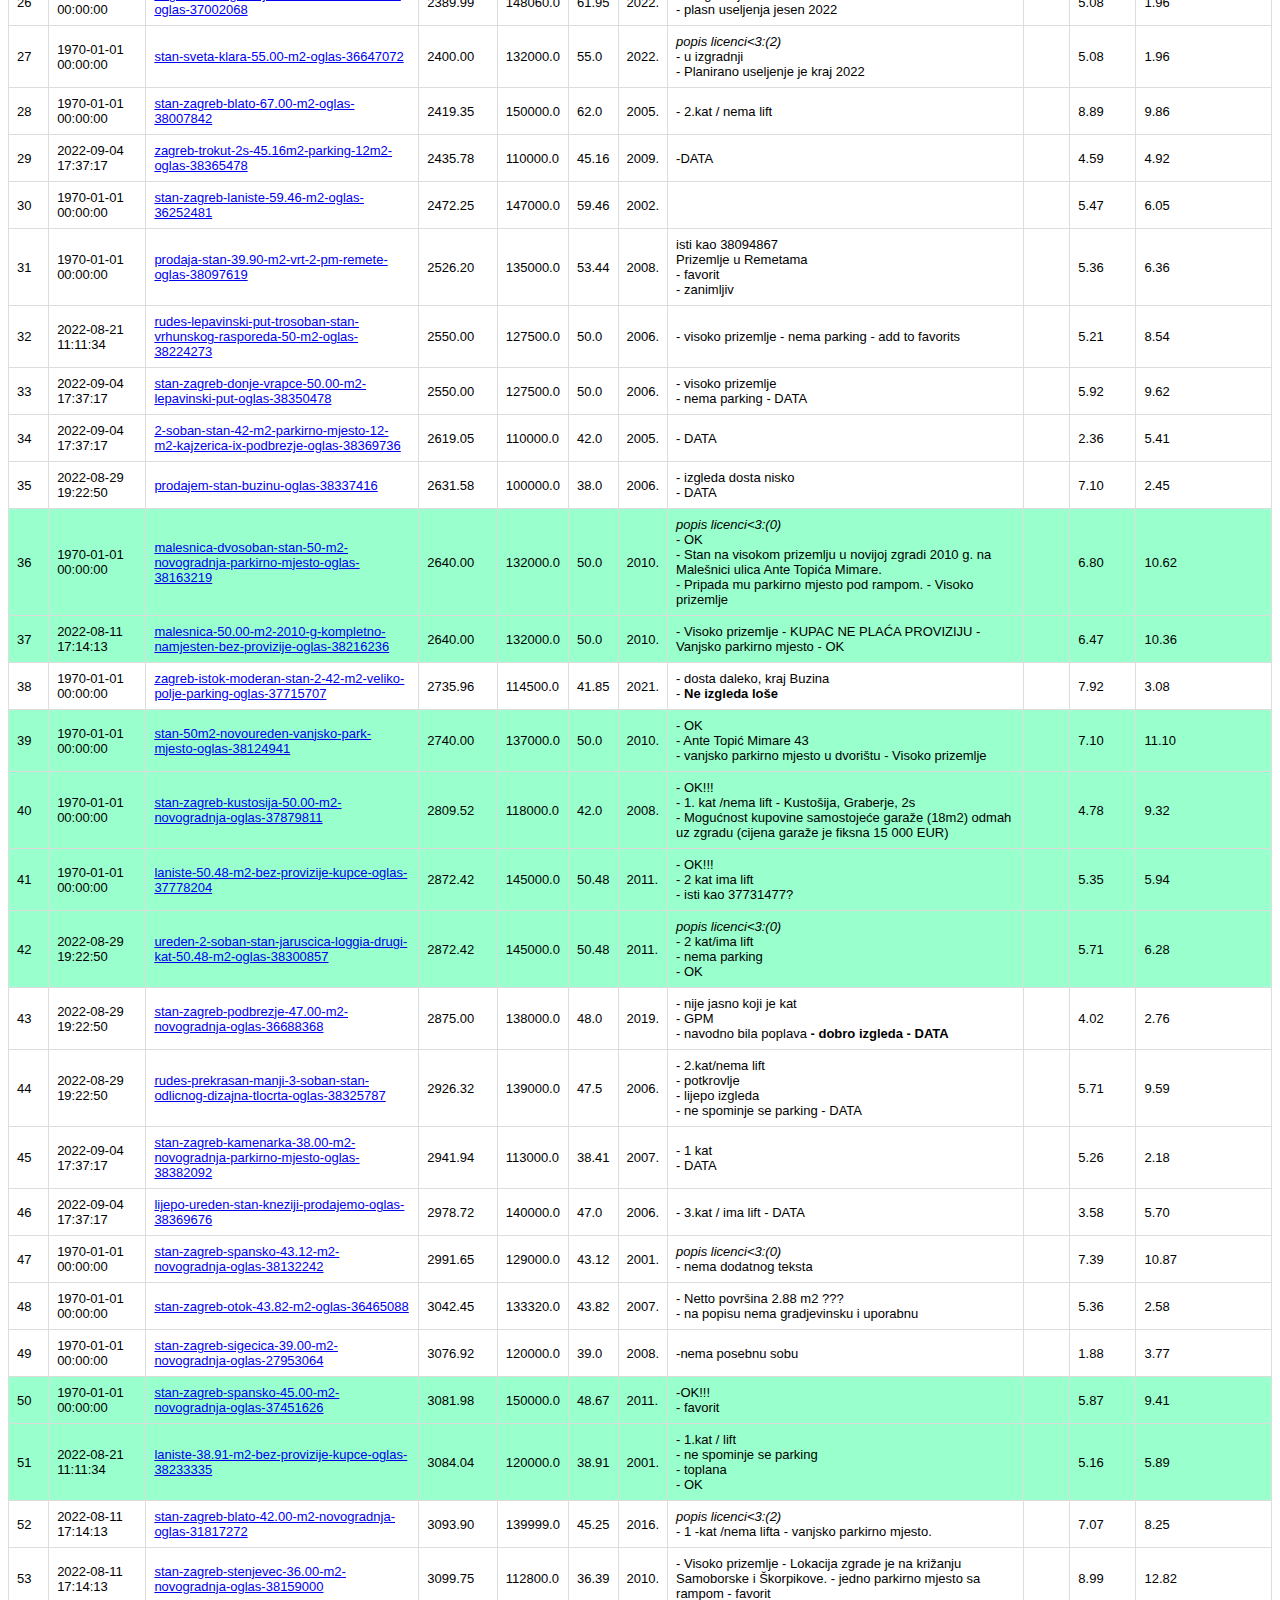
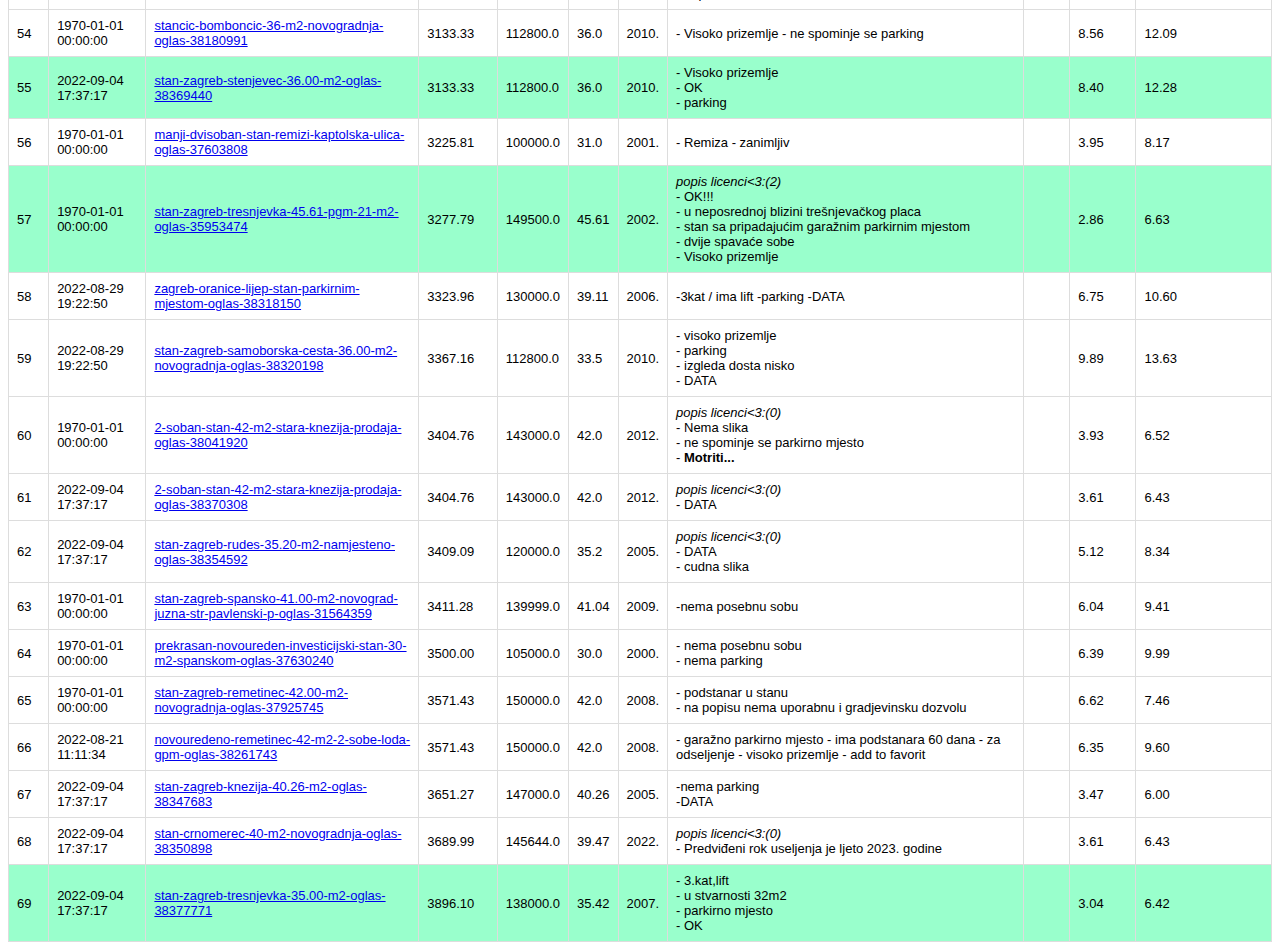
==== commit d4480cea: "smanjen broj dostupnih" ====
--- a/index.html
+++ b/index.html
@@ -76,42 +76,46 @@
 
 document.addEventListener('DOMContentLoaded',()=>isOk());</script></head>
 <body>
-<div>2022-08-29, avg: 2690 eur/m2</div>
+<div>2022-09-04, avg: 2724  eur/m2, size: 69</div>
 <table id="customers">
 <thead><tr><th>pos</th><th>ts</th><th>link</th><th>eur_p_m2</th><th>euro</th><th>m2</th><th>year</th><th>comment</th><th>vllist</th><th>dist_km</th><th>dist_jakusevac_km</th></tr></thead>
 <tbody>
 <tr><td>1</td><td>2022-08-11 17:14:13</td><td><a href="https://www.njuskalo.hr/nekretnine/sestinski-dol-prevoj-stan-2-pm-87.19-m2-oglas-38215734" target="_blank">sestinski-dol-prevoj-stan-2-pm-87.19-m2-oglas-38215734</a></td><td>1605.69</td><td>140000.0</td><td>87.19</td><td>2007.</td><td>- 2 kat / bez lifta
 - malo slika za veliki stan
 - favorit</td><td></td><td>3.93</td><td>9.13</td></tr>
-<tr><td>2</td><td>1970-01-01 00:00:00</td><td><a href="https://www.njuskalo.hr/nekretnine/stan-zagreb-lucko-41m2-novogradnja-prodaja-oglas-37146622" target="_blank">stan-zagreb-lucko-41m2-novogradnja-prodaja-oglas-37146622</a></td><td>1990.05</td><td>82030.0</td><td>41.22</td><td>2021.</td><td>lijep ali u prizemlju<br>
+<tr><td>2</td><td>2022-09-04 17:37:17</td><td><a href="https://www.njuskalo.hr/nekretnine/stan-rudes-69m2-dvije-sobe-db-parking-oglas-36963194" target="_blank">stan-rudes-69m2-dvije-sobe-db-parking-oglas-36963194</a></td><td>1867.57</td><td>128900.0</td><td>69.02</td><td>2001.</td><td><i>popis licenci<3:(2)</i><br>Potkrovlje
+uzas- trokut izgled</td><td></td><td>3.04</td><td>6.42</td></tr>
+<tr><td>3</td><td>1970-01-01 00:00:00</td><td><a href="https://www.njuskalo.hr/nekretnine/stan-zagreb-lucko-41m2-novogradnja-prodaja-oglas-37146622" target="_blank">stan-zagreb-lucko-41m2-novogradnja-prodaja-oglas-37146622</a></td><td>1990.05</td><td>82030.0</td><td>41.22</td><td>2021.</td><td>lijep ali u prizemlju<br>
 staviti u favorite</td><td></td><td>11.10</td><td>12.13</td></tr>
-<tr><td>3</td><td>2022-08-11 17:14:13</td><td><a href="https://www.njuskalo.hr/nekretnine/stan-garaza-parking-zagreb-bijenik-63.00-m2-oglas-38074509" target="_blank">stan-garaza-parking-zagreb-bijenik-63.00-m2-oglas-38074509</a></td><td>2000.00</td><td>126000.0</td><td>63.0</td><td>2006.</td><td><i>popis licenci<3:(2)</i><br>1. kat /nema lifta
+<tr><td>4</td><td>2022-08-11 17:14:13</td><td><a href="https://www.njuskalo.hr/nekretnine/stan-garaza-parking-zagreb-bijenik-63.00-m2-oglas-38074509" target="_blank">stan-garaza-parking-zagreb-bijenik-63.00-m2-oglas-38074509</a></td><td>2000.00</td><td>126000.0</td><td>63.0</td><td>2006.</td><td><i>popis licenci<3:(2)</i><br>1. kat /nema lifta
 - parkirno mjesto
 - favorit</td><td></td><td>4.78</td><td>10.07</td></tr>
-<tr><td>4</td><td>2022-08-29 19:22:50</td><td><a href="https://www.njuskalo.hr/nekretnine/stan-zagreb-jezdovec-48.91-m2-novogradnja-oglas-17202030" target="_blank">stan-zagreb-jezdovec-48.91-m2-novogradnja-oglas-17202030</a></td><td>2024.13</td><td>99000.0</td><td>48.91</td><td>2009.</td><td>- 1 kat/lift nema<br>
+<tr><td>5</td><td>2022-08-29 19:22:50</td><td><a href="https://www.njuskalo.hr/nekretnine/stan-zagreb-jezdovec-48.91-m2-novogradnja-oglas-17202030" target="_blank">stan-zagreb-jezdovec-48.91-m2-novogradnja-oglas-17202030</a></td><td>2024.13</td><td>99000.0</td><td>48.91</td><td>2009.</td><td>- 1 kat/lift nema<br>
 - 20min/12km do kajzerice<br>
 - jako lijepo izgleda<br>
 - parking<br>
 - DATA</td><td></td><td>12.06</td><td>14.45</td></tr>
-<tr><td>5</td><td>1970-01-01 00:00:00</td><td><a href="https://www.njuskalo.hr/nekretnine/dvosoban-stan-vrtom-parkingom-remete-oglas-38097578" target="_blank">dvosoban-stan-vrtom-parkingom-remete-oglas-38097578</a></td><td>2050.58</td><td>120000.0</td><td>58.52</td><td>2008.</td><td>Prizemlje u Remetama<br>
+<tr><td>6</td><td>1970-01-01 00:00:00</td><td><a href="https://www.njuskalo.hr/nekretnine/dvosoban-stan-vrtom-parkingom-remete-oglas-38097578" target="_blank">dvosoban-stan-vrtom-parkingom-remete-oglas-38097578</a></td><td>2050.58</td><td>120000.0</td><td>58.52</td><td>2008.</td><td>Prizemlje u Remetama<br>
 - favorit<br>
 - zanimljiv</td><td></td><td>5.17</td><td>10.15</td></tr>
-<tr><td>6</td><td>1970-01-01 00:00:00</td><td><a href="https://www.njuskalo.hr/nekretnine/stan-zagreb-kustosija-67.00-m2-gradnja-2010-oglas-38128312" target="_blank">stan-zagreb-kustosija-67.00-m2-gradnja-2010-oglas-38128312</a></td><td>2089.54</td><td>139999.0</td><td>67.0</td><td>2010.</td><td>Stan je trenutno u funkciji kao poslovni prostor međutim prilikom kupoprodaje će se isprazniti.</td><td></td><td>4.72</td><td>8.98</td></tr>
-<tr><td>7</td><td>1970-01-01 00:00:00</td><td><a href="https://www.njuskalo.hr/nekretnine/stan-prodaja-podsused-65-m2-2-soban-oglas-37839782" target="_blank">stan-prodaja-podsused-65-m2-2-soban-oglas-37839782</a></td><td>2146.15</td><td>139500.0</td><td>65.0</td><td>2008.</td><td>- OK!!!<br>
+<tr><td>7</td><td>1970-01-01 00:00:00</td><td><a href="https://www.njuskalo.hr/nekretnine/stan-zagreb-kustosija-67.00-m2-gradnja-2010-oglas-38128312" target="_blank">stan-zagreb-kustosija-67.00-m2-gradnja-2010-oglas-38128312</a></td><td>2089.54</td><td>139999.0</td><td>67.0</td><td>2010.</td><td>Stan je trenutno u funkciji kao poslovni prostor međutim prilikom kupoprodaje će se isprazniti.</td><td></td><td>4.72</td><td>8.98</td></tr>
+<tr><td>8</td><td>1970-01-01 00:00:00</td><td><a href="https://www.njuskalo.hr/nekretnine/stan-prodaja-podsused-65-m2-2-soban-oglas-37839782" target="_blank">stan-prodaja-podsused-65-m2-2-soban-oglas-37839782</a></td><td>2146.15</td><td>139500.0</td><td>65.0</td><td>2008.</td><td>- OK!!!<br>
 - Zgrada se nalazi u ulici Pijavišće<br>
 - Uz stan dolazi vanjsko parkirno mjesto koje je upisano u vlasnički list<br>
 - Jugozapadno od pivnice Medvegrad u Podsusedu<br>
 - 2 kat nema lift<br>
 - 2 WC-a</td><td></td><td>11.53</td><td>15.26</td></tr>
-<tr><td>8</td><td>1970-01-01 00:00:00</td><td><a href="https://www.njuskalo.hr/nekretnine/mikulici-ugodan-2soban-stan-48-m2-2-kat-mirno-okruzenje-loggia-sp-oglas-38070436" target="_blank">mikulici-ugodan-2soban-stan-48-m2-2-kat-mirno-okruzenje-loggia-sp-oglas-38070436</a></td><td>2163.41</td><td>103000.0</td><td>47.61</td><td>2002.</td><td>-2 kat bez lifta<br>
+<tr><td>9</td><td>1970-01-01 00:00:00</td><td><a href="https://www.njuskalo.hr/nekretnine/mikulici-ugodan-2soban-stan-48-m2-2-kat-mirno-okruzenje-loggia-sp-oglas-38070436" target="_blank">mikulici-ugodan-2soban-stan-48-m2-2-kat-mirno-okruzenje-loggia-sp-oglas-38070436</a></td><td>2163.41</td><td>103000.0</td><td>47.61</td><td>2002.</td><td>-2 kat bez lifta<br>
 -favorit</td><td></td><td>5.92</td><td>11.14</td></tr>
-<tr><td>9</td><td>1970-01-01 00:00:00</td><td><a href="https://www.njuskalo.hr/nekretnine/prodaja-zagreb-gornje-vrapce-trosoban-stan-balkon-oglas-37596009" target="_blank">prodaja-zagreb-gornje-vrapce-trosoban-stan-balkon-oglas-37596009</a></td><td>2282.24</td><td>120000.0</td><td>52.58</td><td>2000.</td><td><i>popis licenci<3:(0)</i><br>nema lift, 2.kat<br>
+<tr><td>10</td><td>1970-01-01 00:00:00</td><td><a href="https://www.njuskalo.hr/nekretnine/prodaja-zagreb-gornje-vrapce-trosoban-stan-balkon-oglas-37596009" target="_blank">prodaja-zagreb-gornje-vrapce-trosoban-stan-balkon-oglas-37596009</a></td><td>2282.24</td><td>120000.0</td><td>52.58</td><td>2000.</td><td><i>popis licenci<3:(0)</i><br>nema lift, 2.kat<br>
 samo gotovina<br>
 u dodatnim info. nema podataka o vlas. listu.</td><td></td><td>6.85</td><td>11.56</td></tr>
-<tr><td>10</td><td>1970-01-01 00:00:00</td><td><a href="https://www.njuskalo.hr/nekretnine/stan-k2-s2-zagreb-kustosijanska-335-65.41-m2-oglas-36028778" target="_blank">stan-k2-s2-zagreb-kustosijanska-335-65.41-m2-oglas-36028778</a></td><td>2293.23</td><td>150000.0</td><td>65.41</td><td>2009.</td><td><i>popis licenci<3:(0)</i><br>Negdje na brdu
+<tr><td>11</td><td>1970-01-01 00:00:00</td><td><a href="https://www.njuskalo.hr/nekretnine/stan-k2-s2-zagreb-kustosijanska-335-65.41-m2-oglas-36028778" target="_blank">stan-k2-s2-zagreb-kustosijanska-335-65.41-m2-oglas-36028778</a></td><td>2293.23</td><td>150000.0</td><td>65.41</td><td>2009.</td><td><i>popis licenci<3:(0)</i><br>Negdje na brdu
 Prizemlje
 7 km od centra</td><td></td><td>5.91</td><td>10.94</td></tr>
-<tr><td>11</td><td>1970-01-01 00:00:00</td><td><a href="https://www.njuskalo.hr/nekretnine/odlican-stan-tresnjevci-57-m2-oglas-37937931" target="_blank">odlican-stan-tresnjevci-57-m2-oglas-37937931</a></td><td>2295.60</td><td>130000.0</td><td>56.63</td><td>2002.</td><td>- OK!!!<br>
+<tr><td>12</td><td>2022-09-04 17:37:17</td><td><a href="https://www.njuskalo.hr/nekretnine/zagreb-kustosija-odlican-trosobni-stan-dva-parkirna-mjesta-oglas-38174103" target="_blank">zagreb-kustosija-odlican-trosobni-stan-dva-parkirna-mjesta-oglas-38174103</a></td><td>2293.23</td><td>150000.0</td><td>65.41</td><td>2009.</td><td><i>popis licenci<3:(2)</i><br>- visoko prizemlje<OK>
+- OK</td><td></td><td>4.59</td><td>4.92</td></tr>
+<tr><td>13</td><td>1970-01-01 00:00:00</td><td><a href="https://www.njuskalo.hr/nekretnine/odlican-stan-tresnjevci-57-m2-oglas-37937931" target="_blank">odlican-stan-tresnjevci-57-m2-oglas-37937931</a></td><td>2295.60</td><td>130000.0</td><td>56.63</td><td>2002.</td><td>- OK!!!<br>
 - Voltino<br>
 - Stanu pripada i jedno nenatkriveno parkirno mjesto.<br>
 - 1. kat / ne spominje se list
@@ -1078,156 +1082,151 @@
 IAowMDAwMDU0MTMwIDAwMDAwIG4gCnRyYWlsZXIKPDwvSW5mbyAyMSAwIFIvSUQgWzwwM2ZkZjU3
 MDZlNDZjNTAyNzFmYzNjMThiMDMxNzY3MD48ZTkxZmQzYzAwNDhjZWY0OGY2ZWI5ZmVjOGQyYTk0
 NTg+XS9Sb290IDIwIDAgUi9TaXplIDIyPj4Kc3RhcnR4cmVmCjU0MjkyCiUlRU9GCg==" target="_blank">pdf</a></td><td>4.78</td><td>8.39</td></tr>
-<tr><td>12</td><td>2022-08-29 19:22:50</td><td><a href="https://www.njuskalo.hr/nekretnine/prodaja-stan-crnomerec-kustosijanska-ulica-3s-65m2-oglas-38310069" target="_blank">prodaja-stan-crnomerec-kustosijanska-ulica-3s-65m2-oglas-38310069</a></td><td>2307.69</td><td>150000.0</td><td>65.0</td><td>2009.</td><td>- visoko prizemlje<br>
+<tr><td>14</td><td>2022-08-29 19:22:50</td><td><a href="https://www.njuskalo.hr/nekretnine/prodaja-stan-crnomerec-kustosijanska-ulica-3s-65m2-oglas-38310069" target="_blank">prodaja-stan-crnomerec-kustosijanska-ulica-3s-65m2-oglas-38310069</a></td><td>2307.69</td><td>150000.0</td><td>65.0</td><td>2009.</td><td>- visoko prizemlje<br>
 - renoviran<br>
 - 2 parkirna mjesta<br>
 - OK</td><td></td><td>5.91</td><td>10.93</td></tr>
-<tr><td>13</td><td>1970-01-01 00:00:00</td><td><a href="https://www.njuskalo.hr/nekretnine/prodaja-stan-klara-mrksina-3s-51m2-oglas-37908917" target="_blank">prodaja-stan-klara-mrksina-3s-51m2-oglas-37908917</a></td><td>2313.73</td><td>118000.0</td><td>51.0</td><td>2009.</td><td>- OK!!!<br>
+<tr><td>15</td><td>1970-01-01 00:00:00</td><td><a href="https://www.njuskalo.hr/nekretnine/prodaja-stan-klara-mrksina-3s-51m2-oglas-37908917" target="_blank">prodaja-stan-klara-mrksina-3s-51m2-oglas-37908917</a></td><td>2313.73</td><td>118000.0</td><td>51.0</td><td>2009.</td><td>- OK!!!<br>
 - Prodaja, stan, Klara, Mrkšina, 3s<br>
 - Pripada mu vanjsko parkirno mjesto površine 11,5m2
 - dvije spavaće sobe<br>
 - 1.kat / nema lifta</td><td></td><td>6.39</td><td>5.01</td></tr>
-<tr><td>14</td><td>1970-01-01 00:00:00</td><td><a href="https://www.njuskalo.hr/nekretnine/stan-sveta-klara-50.00-m2-oglas-36647070" target="_blank">stan-sveta-klara-50.00-m2-oglas-36647070</a></td><td>2360.00</td><td>118000.0</td><td>50.0</td><td>2022.</td><td><i>popis licenci<3:(2)</i><br>- u izgradnji
+<tr><td>16</td><td>1970-01-01 00:00:00</td><td><a href="https://www.njuskalo.hr/nekretnine/stan-sveta-klara-50.00-m2-oglas-36647070" target="_blank">stan-sveta-klara-50.00-m2-oglas-36647070</a></td><td>2360.00</td><td>118000.0</td><td>50.0</td><td>2022.</td><td><i>popis licenci<3:(2)</i><br>- u izgradnji
 - Planirano useljenje je kraj 2022. godine.</td><td></td><td>None</td><td>None</td></tr>
-<tr><td>15</td><td>1970-01-01 00:00:00</td><td><a href="https://www.njuskalo.hr/nekretnine/moderna-novogradnja-atraktivnoj-lokaciji-oglas-36852102" target="_blank">moderna-novogradnja-atraktivnoj-lokaciji-oglas-36852102</a></td><td>2369.95</td><td>141036.0</td><td>59.51</td><td>2022.</td><td><i>popis licenci<3:(0)</i><br>- u izgradnji
+<tr><td>17</td><td>1970-01-01 00:00:00</td><td><a href="https://www.njuskalo.hr/nekretnine/moderna-novogradnja-atraktivnoj-lokaciji-oglas-36852102" target="_blank">moderna-novogradnja-atraktivnoj-lokaciji-oglas-36852102</a></td><td>2369.95</td><td>141036.0</td><td>59.51</td><td>2022.</td><td><i>popis licenci<3:(0)</i><br>- u izgradnji
 - Useljenje će biti moguće koncem 2022.</td><td></td><td>6.03</td><td>4.49</td></tr>
-<tr><td>16</td><td>1970-01-01 00:00:00</td><td><a href="https://www.njuskalo.hr/nekretnine/nasa-preporuka-elegantan-dom-modernoj-novogradnji-oglas-36859873" target="_blank">nasa-preporuka-elegantan-dom-modernoj-novogradnji-oglas-36859873</a></td><td>2370.00</td><td>117860.0</td><td>49.73</td><td>2022.</td><td><i>popis licenci<3:(0)</i><br>- 2 kat/nema lift
+<tr><td>18</td><td>1970-01-01 00:00:00</td><td><a href="https://www.njuskalo.hr/nekretnine/nasa-preporuka-elegantan-dom-modernoj-novogradnji-oglas-36859873" target="_blank">nasa-preporuka-elegantan-dom-modernoj-novogradnji-oglas-36859873</a></td><td>2370.00</td><td>117860.0</td><td>49.73</td><td>2022.</td><td><i>popis licenci<3:(0)</i><br>- 2 kat/nema lift
 - nema slika stana</td><td></td><td>6.10</td><td>4.56</td></tr>
-<tr><td>17</td><td>1970-01-01 00:00:00</td><td><a href="https://www.njuskalo.hr/nekretnine/prodaja-stana-sveta-klara-63.3-m2-novogradnja-parking-ukljucen-oglas-36665545" target="_blank">prodaja-stana-sveta-klara-63.3-m2-novogradnja-parking-ukljucen-oglas-36665545</a></td><td>2370.00</td><td>111864.0</td><td>47.2</td><td>2022.</td><td>izgleda da jos nije gotov<br>
+<tr><td>19</td><td>1970-01-01 00:00:00</td><td><a href="https://www.njuskalo.hr/nekretnine/prodaja-stana-sveta-klara-63.3-m2-novogradnja-parking-ukljucen-oglas-36665545" target="_blank">prodaja-stana-sveta-klara-63.3-m2-novogradnja-parking-ukljucen-oglas-36665545</a></td><td>2370.00</td><td>111864.0</td><td>47.2</td><td>2022.</td><td>izgleda da jos nije gotov<br>
 ima samo grad. dozvolu u popisu dozvola</td><td></td><td>5.85</td><td>4.56</td></tr>
-<tr><td>18</td><td>1970-01-01 00:00:00</td><td><a href="https://www.njuskalo.hr/nekretnine/stan-zagreb-slobostina-63.00-m2-oglas-34625370" target="_blank">stan-zagreb-slobostina-63.00-m2-oglas-34625370</a></td><td>2380.95</td><td>150000.0</td><td>63.0</td><td>2000.</td><td><br>
+<tr><td>20</td><td>1970-01-01 00:00:00</td><td><a href="https://www.njuskalo.hr/nekretnine/stan-zagreb-slobostina-63.00-m2-oglas-34625370" target="_blank">stan-zagreb-slobostina-63.00-m2-oglas-34625370</a></td><td>2380.95</td><td>150000.0</td><td>63.0</td><td>2000.</td><td><br>
 isti kao i 37016815??<br>
 ne slazu se podaci o godini i katu??</td><td></td><td>5.35</td><td>2.75</td></tr>
-<tr><td>19</td><td>1970-01-01 00:00:00</td><td><a href="https://www.njuskalo.hr/nekretnine/stan-sveta-klara-63.00-m2-oglas-36647076" target="_blank">stan-sveta-klara-63.00-m2-oglas-36647076</a></td><td>2380.95</td><td>150000.0</td><td>63.0</td><td>2022.</td><td><i>popis licenci<3:(2)</i><br>- u izgradnji<br>
+<tr><td>21</td><td>1970-01-01 00:00:00</td><td><a href="https://www.njuskalo.hr/nekretnine/stan-sveta-klara-63.00-m2-oglas-36647076" target="_blank">stan-sveta-klara-63.00-m2-oglas-36647076</a></td><td>2380.95</td><td>150000.0</td><td>63.0</td><td>2022.</td><td><i>popis licenci<3:(2)</i><br>- u izgradnji<br>
 - Planirano useljenje je kraj 2022</td><td></td><td>4.13</td><td>9.39</td></tr>
-<tr><td>20</td><td>1970-01-01 00:00:00</td><td><a href="https://www.njuskalo.hr/nekretnine/slobostina-namjesten-2-soban-stan-63-m2-2005-god-137000.00-eur-oglas-37016815" target="_blank">slobostina-namjesten-2-soban-stan-63-m2-2005-god-137000.00-eur-oglas-37016815</a></td><td>2380.95</td><td>150000.0</td><td>63.0</td><td>2005.</td><td><br>
+<tr><td>22</td><td>1970-01-01 00:00:00</td><td><a href="https://www.njuskalo.hr/nekretnine/slobostina-namjesten-2-soban-stan-63-m2-2005-god-137000.00-eur-oglas-37016815" target="_blank">slobostina-namjesten-2-soban-stan-63-m2-2005-god-137000.00-eur-oglas-37016815</a></td><td>2380.95</td><td>150000.0</td><td>63.0</td><td>2005.</td><td><br>
 isti/sličan kao i 34625370??<br>
 ne slazu se podaci o godini i katu??</td><td></td><td>6.83</td><td>10.89</td></tr>
-<tr><td>21</td><td>1970-01-01 00:00:00</td><td><a href="https://www.njuskalo.hr/nekretnine/prodaju-stan-zagreb-slobostina-72-m2-gradnja-2007-oglas-37905238" target="_blank">prodaju-stan-zagreb-slobostina-72-m2-gradnja-2007-oglas-37905238</a></td><td>2382.47</td><td>150000.0</td><td>62.96</td><td>2007.</td><td>- 3.kat / nema lifta</td><td></td><td>4.94</td><td>2.93</td></tr>
-<tr><td>22</td><td>2022-08-29 19:22:50</td><td><a href="https://www.njuskalo.hr/nekretnine/stan-zagreb-jankomir-49.00-m2-oglas-38320294" target="_blank">stan-zagreb-jankomir-49.00-m2-oglas-38320294</a></td><td>2387.64</td><td>119000.0</td><td>49.84</td><td>2007.</td><td><i>popis licenci<3:(0)</i><br>-2kat / nema lift<br>
--parking
--lijepo izgleda
--DATA</td><td></td><td>8.97</td><td>12.72</td></tr>
-<tr><td>23</td><td>1970-01-01 00:00:00</td><td><a href="https://www.njuskalo.hr/nekretnine/stan-sveta-klara-59.00-m2-oglas-36647073" target="_blank">stan-sveta-klara-59.00-m2-oglas-36647073</a></td><td>2389.83</td><td>141000.0</td><td>59.0</td><td>2022.</td><td><i>popis licenci<3:(2)</i><br>- u izgradnji<br>
+<tr><td>23</td><td>1970-01-01 00:00:00</td><td><a href="https://www.njuskalo.hr/nekretnine/prodaju-stan-zagreb-slobostina-72-m2-gradnja-2007-oglas-37905238" target="_blank">prodaju-stan-zagreb-slobostina-72-m2-gradnja-2007-oglas-37905238</a></td><td>2382.47</td><td>150000.0</td><td>62.96</td><td>2007.</td><td>- 3.kat / nema lifta</td><td></td><td>4.94</td><td>2.93</td></tr>
+<tr><td>24</td><td>1970-01-01 00:00:00</td><td><a href="https://www.njuskalo.hr/nekretnine/stan-sveta-klara-59.00-m2-oglas-36647073" target="_blank">stan-sveta-klara-59.00-m2-oglas-36647073</a></td><td>2389.83</td><td>141000.0</td><td>59.0</td><td>2022.</td><td><i>popis licenci<3:(2)</i><br>- u izgradnji<br>
 - Planirano useljenje je kraj 2022. godine</td><td></td><td>4.13</td><td>9.39</td></tr>
-<tr><td>24</td><td>1970-01-01 00:00:00</td><td><a href="https://www.njuskalo.hr/nekretnine/dugave-novogradnja-2s-db-ii-kat-lift-61.95m-oglas-37002066" target="_blank">dugave-novogradnja-2s-db-ii-kat-lift-61.95m-oglas-37002066</a></td><td>2389.99</td><td>148060.0</td><td>61.95</td><td>2022.</td><td>- u izgradnji<br>
+<tr><td>25</td><td>1970-01-01 00:00:00</td><td><a href="https://www.njuskalo.hr/nekretnine/dugave-novogradnja-2s-db-ii-kat-lift-61.95m-oglas-37002066" target="_blank">dugave-novogradnja-2s-db-ii-kat-lift-61.95m-oglas-37002066</a></td><td>2389.99</td><td>148060.0</td><td>61.95</td><td>2022.</td><td>- u izgradnji<br>
 - plasn useljenja jesen 2022</td><td></td><td>5.12</td><td>1.82</td></tr>
-<tr><td>25</td><td>1970-01-01 00:00:00</td><td><a href="https://www.njuskalo.hr/nekretnine/dugave-novogradnja-2s-db-kat-lift-61.95m-oglas-37002068" target="_blank">dugave-novogradnja-2s-db-kat-lift-61.95m-oglas-37002068</a></td><td>2389.99</td><td>148060.0</td><td>61.95</td><td>2022.</td><td>- u izgradnji<br>
+<tr><td>26</td><td>1970-01-01 00:00:00</td><td><a href="https://www.njuskalo.hr/nekretnine/dugave-novogradnja-2s-db-kat-lift-61.95m-oglas-37002068" target="_blank">dugave-novogradnja-2s-db-kat-lift-61.95m-oglas-37002068</a></td><td>2389.99</td><td>148060.0</td><td>61.95</td><td>2022.</td><td>- u izgradnji<br>
 - plasn useljenja jesen 2022</td><td></td><td>5.08</td><td>1.96</td></tr>
-<tr><td>26</td><td>1970-01-01 00:00:00</td><td><a href="https://www.njuskalo.hr/nekretnine/stan-sveta-klara-55.00-m2-oglas-36647072" target="_blank">stan-sveta-klara-55.00-m2-oglas-36647072</a></td><td>2400.00</td><td>132000.0</td><td>55.0</td><td>2022.</td><td><i>popis licenci<3:(2)</i><br>- u izgradnji<br>
+<tr><td>27</td><td>1970-01-01 00:00:00</td><td><a href="https://www.njuskalo.hr/nekretnine/stan-sveta-klara-55.00-m2-oglas-36647072" target="_blank">stan-sveta-klara-55.00-m2-oglas-36647072</a></td><td>2400.00</td><td>132000.0</td><td>55.0</td><td>2022.</td><td><i>popis licenci<3:(2)</i><br>- u izgradnji<br>
 - Planirano useljenje je kraj 2022</td><td></td><td>5.08</td><td>1.96</td></tr>
-<tr><td>27</td><td>1970-01-01 00:00:00</td><td><a href="https://www.njuskalo.hr/nekretnine/stan-zagreb-blato-67.00-m2-oglas-38007842" target="_blank">stan-zagreb-blato-67.00-m2-oglas-38007842</a></td><td>2419.35</td><td>150000.0</td><td>62.0</td><td>2005.</td><td>- 2.kat / nema lift</td><td></td><td>8.89</td><td>9.86</td></tr>
-<tr><td>28</td><td>1970-01-01 00:00:00</td><td><a href="https://www.njuskalo.hr/nekretnine/stan-zagreb-laniste-59.46-m2-oglas-36252481" target="_blank">stan-zagreb-laniste-59.46-m2-oglas-36252481</a></td><td>2472.25</td><td>147000.0</td><td>59.46</td><td>2002.</td><td></td><td></td><td>5.47</td><td>6.05</td></tr>
-<tr><td>29</td><td>1970-01-01 00:00:00</td><td><a href="https://www.njuskalo.hr/nekretnine/prodaja-stan-39.90-m2-vrt-2-pm-remete-oglas-38097619" target="_blank">prodaja-stan-39.90-m2-vrt-2-pm-remete-oglas-38097619</a></td><td>2526.20</td><td>135000.0</td><td>53.44</td><td>2008.</td><td>isti kao 38094867<br>
+<tr><td>28</td><td>1970-01-01 00:00:00</td><td><a href="https://www.njuskalo.hr/nekretnine/stan-zagreb-blato-67.00-m2-oglas-38007842" target="_blank">stan-zagreb-blato-67.00-m2-oglas-38007842</a></td><td>2419.35</td><td>150000.0</td><td>62.0</td><td>2005.</td><td>- 2.kat / nema lift</td><td></td><td>8.89</td><td>9.86</td></tr>
+<tr><td>29</td><td>2022-09-04 17:37:17</td><td><a href="https://www.njuskalo.hr/nekretnine/zagreb-trokut-2s-45.16m2-parking-12m2-oglas-38365478" target="_blank">zagreb-trokut-2s-45.16m2-parking-12m2-oglas-38365478</a></td><td>2435.78</td><td>110000.0</td><td>45.16</td><td>2009.</td><td>-DATA</td><td></td><td>4.59</td><td>4.92</td></tr>
+<tr><td>30</td><td>1970-01-01 00:00:00</td><td><a href="https://www.njuskalo.hr/nekretnine/stan-zagreb-laniste-59.46-m2-oglas-36252481" target="_blank">stan-zagreb-laniste-59.46-m2-oglas-36252481</a></td><td>2472.25</td><td>147000.0</td><td>59.46</td><td>2002.</td><td></td><td></td><td>5.47</td><td>6.05</td></tr>
+<tr><td>31</td><td>1970-01-01 00:00:00</td><td><a href="https://www.njuskalo.hr/nekretnine/prodaja-stan-39.90-m2-vrt-2-pm-remete-oglas-38097619" target="_blank">prodaja-stan-39.90-m2-vrt-2-pm-remete-oglas-38097619</a></td><td>2526.20</td><td>135000.0</td><td>53.44</td><td>2008.</td><td>isti kao 38094867<br>
 Prizemlje u Remetama<br>
 - favorit<br>
 - zanimljiv</td><td></td><td>5.36</td><td>6.36</td></tr>
-<tr><td>30</td><td>2022-08-21 11:11:34</td><td><a href="https://www.njuskalo.hr/nekretnine/rudes-lepavinski-put-trosoban-stan-vrhunskog-rasporeda-50-m2-oglas-38224273" target="_blank">rudes-lepavinski-put-trosoban-stan-vrhunskog-rasporeda-50-m2-oglas-38224273</a></td><td>2550.00</td><td>127500.0</td><td>50.0</td><td>2006.</td><td>- visoko prizemlje
+<tr><td>32</td><td>2022-08-21 11:11:34</td><td><a href="https://www.njuskalo.hr/nekretnine/rudes-lepavinski-put-trosoban-stan-vrhunskog-rasporeda-50-m2-oglas-38224273" target="_blank">rudes-lepavinski-put-trosoban-stan-vrhunskog-rasporeda-50-m2-oglas-38224273</a></td><td>2550.00</td><td>127500.0</td><td>50.0</td><td>2006.</td><td>- visoko prizemlje
 - nema parking 
 - add to favorits</td><td></td><td>5.21</td><td>8.54</td></tr>
-<tr><td>31</td><td>2022-08-21 11:11:34</td><td><a href="https://www.njuskalo.hr/nekretnine/stan-zagreb-spansko-55.00-m2-novogradnja-oglas-38242213" target="_blank">stan-zagreb-spansko-55.00-m2-novogradnja-oglas-38242213</a></td><td>2628.24</td><td>145000.0</td><td>55.17</td><td>2006.</td><td><i>popis licenci<3:(2)</i><br>- 4.kat /lift
+<tr><td>33</td><td>2022-09-04 17:37:17</td><td><a href="https://www.njuskalo.hr/nekretnine/stan-zagreb-donje-vrapce-50.00-m2-lepavinski-put-oglas-38350478" target="_blank">stan-zagreb-donje-vrapce-50.00-m2-lepavinski-put-oglas-38350478</a></td><td>2550.00</td><td>127500.0</td><td>50.0</td><td>2006.</td><td>- visoko prizemlje<br>
 - nema parking
-- OK
-- add to favorit</td><td></td><td>6.35</td><td>9.60</td></tr>
-<tr><td>32</td><td>2022-08-29 19:22:50</td><td><a href="https://www.njuskalo.hr/nekretnine/prodajem-stan-buzinu-oglas-38337416" target="_blank">prodajem-stan-buzinu-oglas-38337416</a></td><td>2631.58</td><td>100000.0</td><td>38.0</td><td>2006.</td><td>- izgleda dosta nisko<br>
+- DATA</td><td></td><td>5.92</td><td>9.62</td></tr>
+<tr><td>34</td><td>2022-09-04 17:37:17</td><td><a href="https://www.njuskalo.hr/nekretnine/2-soban-stan-42-m2-parkirno-mjesto-12-m2-kajzerica-ix-podbrezje-oglas-38369736" target="_blank">2-soban-stan-42-m2-parkirno-mjesto-12-m2-kajzerica-ix-podbrezje-oglas-38369736</a></td><td>2619.05</td><td>110000.0</td><td>42.0</td><td>2005.</td><td>- DATA</td><td></td><td>2.36</td><td>5.41</td></tr>
+<tr><td>35</td><td>2022-08-29 19:22:50</td><td><a href="https://www.njuskalo.hr/nekretnine/prodajem-stan-buzinu-oglas-38337416" target="_blank">prodajem-stan-buzinu-oglas-38337416</a></td><td>2631.58</td><td>100000.0</td><td>38.0</td><td>2006.</td><td>- izgleda dosta nisko<br>
 - DATA</td><td></td><td>7.10</td><td>2.45</td></tr>
-<tr><td>33</td><td>1970-01-01 00:00:00</td><td><a href="https://www.njuskalo.hr/nekretnine/malesnica-dvosoban-stan-50-m2-novogradnja-parkirno-mjesto-oglas-38163219" target="_blank">malesnica-dvosoban-stan-50-m2-novogradnja-parkirno-mjesto-oglas-38163219</a></td><td>2640.00</td><td>132000.0</td><td>50.0</td><td>2010.</td><td><i>popis licenci<3:(0)</i><br>- OK<br>
+<tr><td>36</td><td>1970-01-01 00:00:00</td><td><a href="https://www.njuskalo.hr/nekretnine/malesnica-dvosoban-stan-50-m2-novogradnja-parkirno-mjesto-oglas-38163219" target="_blank">malesnica-dvosoban-stan-50-m2-novogradnja-parkirno-mjesto-oglas-38163219</a></td><td>2640.00</td><td>132000.0</td><td>50.0</td><td>2010.</td><td><i>popis licenci<3:(0)</i><br>- OK<br>
 - Stan na visokom prizemlju u novijoj zgradi 2010 g. na Malešnici ulica Ante Topića Mimare.<br>
 - Pripada mu parkirno mjesto pod rampom.
 - Visoko prizemlje</td><td></td><td>6.80</td><td>10.62</td></tr>
-<tr><td>34</td><td>2022-08-11 17:14:13</td><td><a href="https://www.njuskalo.hr/nekretnine/malesnica-50.00-m2-2010-g-kompletno-namjesten-bez-provizije-oglas-38216236" target="_blank">malesnica-50.00-m2-2010-g-kompletno-namjesten-bez-provizije-oglas-38216236</a></td><td>2640.00</td><td>132000.0</td><td>50.0</td><td>2010.</td><td>- Visoko prizemlje
+<tr><td>37</td><td>2022-08-11 17:14:13</td><td><a href="https://www.njuskalo.hr/nekretnine/malesnica-50.00-m2-2010-g-kompletno-namjesten-bez-provizije-oglas-38216236" target="_blank">malesnica-50.00-m2-2010-g-kompletno-namjesten-bez-provizije-oglas-38216236</a></td><td>2640.00</td><td>132000.0</td><td>50.0</td><td>2010.</td><td>- Visoko prizemlje
 - KUPAC NE PLAĆA PROVIZIJU
 - Vanjsko parkirno mjesto
 - OK</td><td></td><td>6.47</td><td>10.36</td></tr>
-<tr><td>35</td><td>1970-01-01 00:00:00</td><td><a href="https://www.njuskalo.hr/nekretnine/zagreb-istok-moderan-stan-2-42-m2-veliko-polje-parking-oglas-37715707" target="_blank">zagreb-istok-moderan-stan-2-42-m2-veliko-polje-parking-oglas-37715707</a></td><td>2735.96</td><td>114500.0</td><td>41.85</td><td>2021.</td><td>- dosta daleko, kraj Buzina<br>
+<tr><td>38</td><td>1970-01-01 00:00:00</td><td><a href="https://www.njuskalo.hr/nekretnine/zagreb-istok-moderan-stan-2-42-m2-veliko-polje-parking-oglas-37715707" target="_blank">zagreb-istok-moderan-stan-2-42-m2-veliko-polje-parking-oglas-37715707</a></td><td>2735.96</td><td>114500.0</td><td>41.85</td><td>2021.</td><td>- dosta daleko, kraj Buzina<br>
 - <B>Ne izgleda loše<B></td><td></td><td>7.92</td><td>3.08</td></tr>
-<tr><td>36</td><td>1970-01-01 00:00:00</td><td><a href="https://www.njuskalo.hr/nekretnine/stan-50m2-novoureden-vanjsko-park-mjesto-oglas-38124941" target="_blank">stan-50m2-novoureden-vanjsko-park-mjesto-oglas-38124941</a></td><td>2740.00</td><td>137000.0</td><td>50.0</td><td>2010.</td><td>- OK<br>
+<tr><td>39</td><td>1970-01-01 00:00:00</td><td><a href="https://www.njuskalo.hr/nekretnine/stan-50m2-novoureden-vanjsko-park-mjesto-oglas-38124941" target="_blank">stan-50m2-novoureden-vanjsko-park-mjesto-oglas-38124941</a></td><td>2740.00</td><td>137000.0</td><td>50.0</td><td>2010.</td><td>- OK<br>
 - Ante Topić Mimare 43<br>
 - vanjsko parkirno mjesto u dvorištu
 - Visoko prizemlje</td><td></td><td>7.10</td><td>11.10</td></tr>
-<tr><td>37</td><td>1970-01-01 00:00:00</td><td><a href="https://www.njuskalo.hr/nekretnine/stan-zagreb-stenjevec-48.51-m2-novogradnja-oglas-38119507" target="_blank">stan-zagreb-stenjevec-48.51-m2-novogradnja-oglas-38119507</a></td><td>2782.93</td><td>135000.0</td><td>48.51</td><td>2009.</td><td>- favorit
-- zanimljiv
-- 2 kat bez lifta</td><td></td><td>7.93</td><td>11.72</td></tr>
-<tr><td>38</td><td>1970-01-01 00:00:00</td><td><a href="https://www.njuskalo.hr/nekretnine/stan-zagreb-kustosija-50.00-m2-novogradnja-oglas-37879811" target="_blank">stan-zagreb-kustosija-50.00-m2-novogradnja-oglas-37879811</a></td><td>2809.52</td><td>118000.0</td><td>42.0</td><td>2008.</td><td>- OK!!!<br>
+<tr><td>40</td><td>1970-01-01 00:00:00</td><td><a href="https://www.njuskalo.hr/nekretnine/stan-zagreb-kustosija-50.00-m2-novogradnja-oglas-37879811" target="_blank">stan-zagreb-kustosija-50.00-m2-novogradnja-oglas-37879811</a></td><td>2809.52</td><td>118000.0</td><td>42.0</td><td>2008.</td><td>- OK!!!<br>
 - 1. kat /nema lift
 - Kustošija, Graberje, 2s<br>
 - Mogućnost kupovine samostojeće garaže (18m2) odmah uz zgradu (cijena garaže je fiksna 15 000 EUR)</td><td></td><td>4.78</td><td>9.32</td></tr>
-<tr><td>39</td><td>1970-01-01 00:00:00</td><td><a href="https://www.njuskalo.hr/nekretnine/dvosobni-2-kat-loggia-50m2-lift-jaruscica-oglas-37731477" target="_blank">dvosobni-2-kat-loggia-50m2-lift-jaruscica-oglas-37731477</a></td><td>2872.42</td><td>145000.0</td><td>50.48</td><td>2011.</td><td>- OK!!!<br>
-- Jarušica, Lanište(Arena)
-- 2 kat ima lift
-- Parking u ulici se ne naplaćuje.
-- Pripadajuća ostava (3.5m2) nalazi se u podrumu zgrade</td><td></td><td>5.42</td><td>6.25</td></tr>
-<tr><td>40</td><td>1970-01-01 00:00:00</td><td><a href="https://www.njuskalo.hr/nekretnine/laniste-50.48-m2-bez-provizije-kupce-oglas-37778204" target="_blank">laniste-50.48-m2-bez-provizije-kupce-oglas-37778204</a></td><td>2872.42</td><td>145000.0</td><td>50.48</td><td>2011.</td><td>- OK!!!<br>
+<tr><td>41</td><td>1970-01-01 00:00:00</td><td><a href="https://www.njuskalo.hr/nekretnine/laniste-50.48-m2-bez-provizije-kupce-oglas-37778204" target="_blank">laniste-50.48-m2-bez-provizije-kupce-oglas-37778204</a></td><td>2872.42</td><td>145000.0</td><td>50.48</td><td>2011.</td><td>- OK!!!<br>
 - 2 kat ima lift<br>
 - isti kao 37731477?</td><td></td><td>5.35</td><td>5.94</td></tr>
-<tr><td>41</td><td>2022-08-29 19:22:50</td><td><a href="https://www.njuskalo.hr/nekretnine/ureden-2-soban-stan-jaruscica-loggia-drugi-kat-50.48-m2-oglas-38300857" target="_blank">ureden-2-soban-stan-jaruscica-loggia-drugi-kat-50.48-m2-oglas-38300857</a></td><td>2872.42</td><td>145000.0</td><td>50.48</td><td>2011.</td><td><i>popis licenci<3:(0)</i><br>- 2 kat/ima lift<br>
+<tr><td>42</td><td>2022-08-29 19:22:50</td><td><a href="https://www.njuskalo.hr/nekretnine/ureden-2-soban-stan-jaruscica-loggia-drugi-kat-50.48-m2-oglas-38300857" target="_blank">ureden-2-soban-stan-jaruscica-loggia-drugi-kat-50.48-m2-oglas-38300857</a></td><td>2872.42</td><td>145000.0</td><td>50.48</td><td>2011.</td><td><i>popis licenci<3:(0)</i><br>- 2 kat/ima lift<br>
 - nema parking<br>
 - OK</td><td></td><td>5.71</td><td>6.28</td></tr>
-<tr><td>42</td><td>2022-08-29 19:22:50</td><td><a href="https://www.njuskalo.hr/nekretnine/stan-zagreb-podbrezje-47.00-m2-novogradnja-oglas-36688368" target="_blank">stan-zagreb-podbrezje-47.00-m2-novogradnja-oglas-36688368</a></td><td>2875.00</td><td>138000.0</td><td>48.0</td><td>2019.</td><td>- nije jasno koji je kat<br>
+<tr><td>43</td><td>2022-08-29 19:22:50</td><td><a href="https://www.njuskalo.hr/nekretnine/stan-zagreb-podbrezje-47.00-m2-novogradnja-oglas-36688368" target="_blank">stan-zagreb-podbrezje-47.00-m2-novogradnja-oglas-36688368</a></td><td>2875.00</td><td>138000.0</td><td>48.0</td><td>2019.</td><td>- nije jasno koji je kat<br>
 - GPM<br>
 - navodno bila poplava<b>
 - dobro izgleda
 - DATA</td><td></td><td>4.02</td><td>2.76</td></tr>
-<tr><td>43</td><td>2022-08-29 19:22:50</td><td><a href="https://www.njuskalo.hr/nekretnine/rudes-prekrasan-manji-3-soban-stan-odlicnog-dizajna-tlocrta-oglas-38325787" target="_blank">rudes-prekrasan-manji-3-soban-stan-odlicnog-dizajna-tlocrta-oglas-38325787</a></td><td>2926.32</td><td>139000.0</td><td>47.5</td><td>2006.</td><td>- 2.kat/nema lift<br>
+<tr><td>44</td><td>2022-08-29 19:22:50</td><td><a href="https://www.njuskalo.hr/nekretnine/rudes-prekrasan-manji-3-soban-stan-odlicnog-dizajna-tlocrta-oglas-38325787" target="_blank">rudes-prekrasan-manji-3-soban-stan-odlicnog-dizajna-tlocrta-oglas-38325787</a></td><td>2926.32</td><td>139000.0</td><td>47.5</td><td>2006.</td><td>- 2.kat/nema lift<br>
 - potkrovlje<br>
 - lijepo izgleda<br>
 - ne spominje se parking
 - DATA</td><td></td><td>5.71</td><td>9.59</td></tr>
-<tr><td>44</td><td>2022-08-29 19:22:50</td><td><a href="https://www.njuskalo.hr/nekretnine/zagreb-gornje-vrapce-2-sobni-stan-prodaju-spremiste-nkp40.19m2-oglas-38301011" target="_blank">zagreb-gornje-vrapce-2-sobni-stan-prodaju-spremiste-nkp40.19m2-oglas-38301011</a></td><td>2985.82</td><td>120000.0</td><td>40.19</td><td>2015.</td><td>- 1 kat/ nema lift<br>
-- DATA
-- izgradjen 2015 / 2020 renovacija<br>
-- lijepo izgleda<br></td><td></td><td>None</td><td>None</td></tr>
-<tr><td>45</td><td>1970-01-01 00:00:00</td><td><a href="https://www.njuskalo.hr/nekretnine/stan-zagreb-spansko-43.12-m2-novogradnja-oglas-38132242" target="_blank">stan-zagreb-spansko-43.12-m2-novogradnja-oglas-38132242</a></td><td>2991.65</td><td>129000.0</td><td>43.12</td><td>2001.</td><td><i>popis licenci<3:(0)</i><br>- nema dodatnog teksta<br></td><td></td><td>7.39</td><td>10.87</td></tr>
-<tr><td>46</td><td>1970-01-01 00:00:00</td><td><a href="https://www.njuskalo.hr/nekretnine/stan-zagreb-otok-43.82-m2-oglas-36465088" target="_blank">stan-zagreb-otok-43.82-m2-oglas-36465088</a></td><td>3042.45</td><td>133320.0</td><td>43.82</td><td>2007.</td><td>- Netto površina 2.88 m2 ???<br>
+<tr><td>45</td><td>2022-09-04 17:37:17</td><td><a href="https://www.njuskalo.hr/nekretnine/stan-zagreb-kamenarka-38.00-m2-novogradnja-parkirno-mjesto-oglas-38382092" target="_blank">stan-zagreb-kamenarka-38.00-m2-novogradnja-parkirno-mjesto-oglas-38382092</a></td><td>2941.94</td><td>113000.0</td><td>38.41</td><td>2007.</td><td>- 1 kat<br>
+- DATA</td><td></td><td>5.26</td><td>2.18</td></tr>
+<tr><td>46</td><td>2022-09-04 17:37:17</td><td><a href="https://www.njuskalo.hr/nekretnine/lijepo-ureden-stan-kneziji-prodajemo-oglas-38369676" target="_blank">lijepo-ureden-stan-kneziji-prodajemo-oglas-38369676</a></td><td>2978.72</td><td>140000.0</td><td>47.0</td><td>2006.</td><td>- 3.kat / ima lift
+- DATA</td><td></td><td>3.58</td><td>5.70</td></tr>
+<tr><td>47</td><td>1970-01-01 00:00:00</td><td><a href="https://www.njuskalo.hr/nekretnine/stan-zagreb-spansko-43.12-m2-novogradnja-oglas-38132242" target="_blank">stan-zagreb-spansko-43.12-m2-novogradnja-oglas-38132242</a></td><td>2991.65</td><td>129000.0</td><td>43.12</td><td>2001.</td><td><i>popis licenci<3:(0)</i><br>- nema dodatnog teksta<br></td><td></td><td>7.39</td><td>10.87</td></tr>
+<tr><td>48</td><td>1970-01-01 00:00:00</td><td><a href="https://www.njuskalo.hr/nekretnine/stan-zagreb-otok-43.82-m2-oglas-36465088" target="_blank">stan-zagreb-otok-43.82-m2-oglas-36465088</a></td><td>3042.45</td><td>133320.0</td><td>43.82</td><td>2007.</td><td>- Netto površina 2.88 m2 ???<br>
 - na popisu nema gradjevinsku i uporabnu</td><td></td><td>5.36</td><td>2.58</td></tr>
-<tr><td>47</td><td>1970-01-01 00:00:00</td><td><a href="https://www.njuskalo.hr/nekretnine/stan-zagreb-sigecica-39.00-m2-novogradnja-oglas-27953064" target="_blank">stan-zagreb-sigecica-39.00-m2-novogradnja-oglas-27953064</a></td><td>3076.92</td><td>120000.0</td><td>39.0</td><td>2008.</td><td>-nema posebnu sobu</td><td></td><td>1.88</td><td>3.77</td></tr>
-<tr><td>48</td><td>1970-01-01 00:00:00</td><td><a href="https://www.njuskalo.hr/nekretnine/stan-zagreb-spansko-45.00-m2-novogradnja-oglas-37451626" target="_blank">stan-zagreb-spansko-45.00-m2-novogradnja-oglas-37451626</a></td><td>3081.98</td><td>150000.0</td><td>48.67</td><td>2011.</td><td>-OK!!!<br>
+<tr><td>49</td><td>1970-01-01 00:00:00</td><td><a href="https://www.njuskalo.hr/nekretnine/stan-zagreb-sigecica-39.00-m2-novogradnja-oglas-27953064" target="_blank">stan-zagreb-sigecica-39.00-m2-novogradnja-oglas-27953064</a></td><td>3076.92</td><td>120000.0</td><td>39.0</td><td>2008.</td><td>-nema posebnu sobu</td><td></td><td>1.88</td><td>3.77</td></tr>
+<tr><td>50</td><td>1970-01-01 00:00:00</td><td><a href="https://www.njuskalo.hr/nekretnine/stan-zagreb-spansko-45.00-m2-novogradnja-oglas-37451626" target="_blank">stan-zagreb-spansko-45.00-m2-novogradnja-oglas-37451626</a></td><td>3081.98</td><td>150000.0</td><td>48.67</td><td>2011.</td><td>-OK!!!<br>
 - favorit</td><td></td><td>5.87</td><td>9.41</td></tr>
-<tr><td>49</td><td>2022-08-21 11:11:34</td><td><a href="https://www.njuskalo.hr/nekretnine/laniste-38.91-m2-bez-provizije-kupce-oglas-38233335" target="_blank">laniste-38.91-m2-bez-provizije-kupce-oglas-38233335</a></td><td>3084.04</td><td>120000.0</td><td>38.91</td><td>2001.</td><td>- 1.kat / lift<br>
+<tr><td>51</td><td>2022-08-21 11:11:34</td><td><a href="https://www.njuskalo.hr/nekretnine/laniste-38.91-m2-bez-provizije-kupce-oglas-38233335" target="_blank">laniste-38.91-m2-bez-provizije-kupce-oglas-38233335</a></td><td>3084.04</td><td>120000.0</td><td>38.91</td><td>2001.</td><td>- 1.kat / lift<br>
 - ne spominje se parking<br>
 - toplana<br>
 - OK</td><td></td><td>5.16</td><td>5.89</td></tr>
-<tr><td>50</td><td>2022-08-11 17:14:13</td><td><a href="https://www.njuskalo.hr/nekretnine/stan-zagreb-blato-42.00-m2-novogradnja-oglas-31817272" target="_blank">stan-zagreb-blato-42.00-m2-novogradnja-oglas-31817272</a></td><td>3093.90</td><td>139999.0</td><td>45.25</td><td>2016.</td><td><i>popis licenci<3:(2)</i><br>- 1 -kat /nema lifta
+<tr><td>52</td><td>2022-08-11 17:14:13</td><td><a href="https://www.njuskalo.hr/nekretnine/stan-zagreb-blato-42.00-m2-novogradnja-oglas-31817272" target="_blank">stan-zagreb-blato-42.00-m2-novogradnja-oglas-31817272</a></td><td>3093.90</td><td>139999.0</td><td>45.25</td><td>2016.</td><td><i>popis licenci<3:(2)</i><br>- 1 -kat /nema lifta
 - vanjsko parkirno mjesto.</td><td></td><td>7.07</td><td>8.25</td></tr>
-<tr><td>51</td><td>2022-08-11 17:14:13</td><td><a href="https://www.njuskalo.hr/nekretnine/stan-zagreb-stenjevec-36.00-m2-novogradnja-oglas-38159000" target="_blank">stan-zagreb-stenjevec-36.00-m2-novogradnja-oglas-38159000</a></td><td>3099.75</td><td>112800.0</td><td>36.39</td><td>2010.</td><td>- Visoko prizemlje
+<tr><td>53</td><td>2022-08-11 17:14:13</td><td><a href="https://www.njuskalo.hr/nekretnine/stan-zagreb-stenjevec-36.00-m2-novogradnja-oglas-38159000" target="_blank">stan-zagreb-stenjevec-36.00-m2-novogradnja-oglas-38159000</a></td><td>3099.75</td><td>112800.0</td><td>36.39</td><td>2010.</td><td>- Visoko prizemlje
 - Lokacija zgrade je na križanju Samoborske i Škorpikove.
 - jedno parkirno mjesto sa rampom
 - favorit</td><td></td><td>8.99</td><td>12.82</td></tr>
-<tr><td>52</td><td>2022-08-29 19:22:50</td><td><a href="https://www.njuskalo.hr/nekretnine/malesnica-ugodan-2soban-stan-38-m2-parking-1-kat-balkon-spremiste-oglas-38317801" target="_blank">malesnica-ugodan-2soban-stan-38-m2-parking-1-kat-balkon-spremiste-oglas-38317801</a></td><td>3105.26</td><td>118000.0</td><td>38.0</td><td>2005.</td><td><i>popis licenci<3:(2)</i><br>- 1 kat/nema lift<br>
-- OK<ok>
-- parkirno mjesto</td><td></td><td>6.95</td><td>10.73</td></tr>
-<tr><td>53</td><td>1970-01-01 00:00:00</td><td><a href="https://www.njuskalo.hr/nekretnine/stancic-bomboncic-36-m2-novogradnja-oglas-38180991" target="_blank">stancic-bomboncic-36-m2-novogradnja-oglas-38180991</a></td><td>3133.33</td><td>112800.0</td><td>36.0</td><td>2010.</td><td>- Visoko prizemlje
+<tr><td>54</td><td>1970-01-01 00:00:00</td><td><a href="https://www.njuskalo.hr/nekretnine/stancic-bomboncic-36-m2-novogradnja-oglas-38180991" target="_blank">stancic-bomboncic-36-m2-novogradnja-oglas-38180991</a></td><td>3133.33</td><td>112800.0</td><td>36.0</td><td>2010.</td><td>- Visoko prizemlje
 - ne spominje se parking</td><td></td><td>8.56</td><td>12.09</td></tr>
-<tr><td>54</td><td>1970-01-01 00:00:00</td><td><a href="https://www.njuskalo.hr/nekretnine/manji-dvisoban-stan-remizi-kaptolska-ulica-oglas-37603808" target="_blank">manji-dvisoban-stan-remizi-kaptolska-ulica-oglas-37603808</a></td><td>3225.81</td><td>100000.0</td><td>31.0</td><td>2001.</td><td>- Remiza
+<tr><td>55</td><td>2022-09-04 17:37:17</td><td><a href="https://www.njuskalo.hr/nekretnine/stan-zagreb-stenjevec-36.00-m2-oglas-38369440" target="_blank">stan-zagreb-stenjevec-36.00-m2-oglas-38369440</a></td><td>3133.33</td><td>112800.0</td><td>36.0</td><td>2010.</td><td>- Visoko prizemlje<br>
+- OK<br>
+- parking</td><td></td><td>8.40</td><td>12.28</td></tr>
+<tr><td>56</td><td>1970-01-01 00:00:00</td><td><a href="https://www.njuskalo.hr/nekretnine/manji-dvisoban-stan-remizi-kaptolska-ulica-oglas-37603808" target="_blank">manji-dvisoban-stan-remizi-kaptolska-ulica-oglas-37603808</a></td><td>3225.81</td><td>100000.0</td><td>31.0</td><td>2001.</td><td>- Remiza
 - zanimljiv</td><td></td><td>3.95</td><td>8.17</td></tr>
-<tr><td>55</td><td>1970-01-01 00:00:00</td><td><a href="https://www.njuskalo.hr/nekretnine/stan-zagreb-tresnjevka-45.61-pgm-21-m2-oglas-35953474" target="_blank">stan-zagreb-tresnjevka-45.61-pgm-21-m2-oglas-35953474</a></td><td>3277.79</td><td>149500.0</td><td>45.61</td><td>2002.</td><td><i>popis licenci<3:(2)</i><br>- OK!!!<br>
+<tr><td>57</td><td>1970-01-01 00:00:00</td><td><a href="https://www.njuskalo.hr/nekretnine/stan-zagreb-tresnjevka-45.61-pgm-21-m2-oglas-35953474" target="_blank">stan-zagreb-tresnjevka-45.61-pgm-21-m2-oglas-35953474</a></td><td>3277.79</td><td>149500.0</td><td>45.61</td><td>2002.</td><td><i>popis licenci<3:(2)</i><br>- OK!!!<br>
 - u neposrednoj blizini trešnjevačkog placa<br>
 - stan sa pripadajućim garažnim parkirnim mjestom<br>
 - dvije spavaće sobe<br>
 - Visoko prizemlje</td><td></td><td>2.86</td><td>6.63</td></tr>
-<tr><td>56</td><td>2022-08-29 19:22:50</td><td><a href="https://www.njuskalo.hr/nekretnine/zagreb-oranice-lijep-stan-parkirnim-mjestom-oglas-38318150" target="_blank">zagreb-oranice-lijep-stan-parkirnim-mjestom-oglas-38318150</a></td><td>3323.96</td><td>130000.0</td><td>39.11</td><td>2006.</td><td>-3kat / ima lift
+<tr><td>58</td><td>2022-08-29 19:22:50</td><td><a href="https://www.njuskalo.hr/nekretnine/zagreb-oranice-lijep-stan-parkirnim-mjestom-oglas-38318150" target="_blank">zagreb-oranice-lijep-stan-parkirnim-mjestom-oglas-38318150</a></td><td>3323.96</td><td>130000.0</td><td>39.11</td><td>2006.</td><td>-3kat / ima lift
 -parking
 -DATA</td><td></td><td>6.75</td><td>10.60</td></tr>
-<tr><td>57</td><td>2022-08-29 19:22:50</td><td><a href="https://www.njuskalo.hr/nekretnine/stan-zagreb-samoborska-cesta-36.00-m2-novogradnja-oglas-38320198" target="_blank">stan-zagreb-samoborska-cesta-36.00-m2-novogradnja-oglas-38320198</a></td><td>3367.16</td><td>112800.0</td><td>33.5</td><td>2010.</td><td>- visoko prizemlje<br>
+<tr><td>59</td><td>2022-08-29 19:22:50</td><td><a href="https://www.njuskalo.hr/nekretnine/stan-zagreb-samoborska-cesta-36.00-m2-novogradnja-oglas-38320198" target="_blank">stan-zagreb-samoborska-cesta-36.00-m2-novogradnja-oglas-38320198</a></td><td>3367.16</td><td>112800.0</td><td>33.5</td><td>2010.</td><td>- visoko prizemlje<br>
 - parking<br>
 - izgleda dosta nisko<br>
 - DATA</td><td></td><td>9.89</td><td>13.63</td></tr>
-<tr><td>58</td><td>1970-01-01 00:00:00</td><td><a href="https://www.njuskalo.hr/nekretnine/2-soban-stan-42-m2-stara-knezija-prodaja-oglas-38041920" target="_blank">2-soban-stan-42-m2-stara-knezija-prodaja-oglas-38041920</a></td><td>3404.76</td><td>143000.0</td><td>42.0</td><td>2012.</td><td><i>popis licenci<3:(0)</i><br>- Nema slika<br>
+<tr><td>60</td><td>1970-01-01 00:00:00</td><td><a href="https://www.njuskalo.hr/nekretnine/2-soban-stan-42-m2-stara-knezija-prodaja-oglas-38041920" target="_blank">2-soban-stan-42-m2-stara-knezija-prodaja-oglas-38041920</a></td><td>3404.76</td><td>143000.0</td><td>42.0</td><td>2012.</td><td><i>popis licenci<3:(0)</i><br>- Nema slika<br>
 - ne spominje se parkirno mjesto<br>
 - <B>Motriti...</B></td><td></td><td>3.93</td><td>6.52</td></tr>
-<tr><td>59</td><td>1970-01-01 00:00:00</td><td><a href="https://www.njuskalo.hr/nekretnine/stan-zagreb-spansko-41.00-m2-novograd-juzna-str-pavlenski-p-oglas-31564359" target="_blank">stan-zagreb-spansko-41.00-m2-novograd-juzna-str-pavlenski-p-oglas-31564359</a></td><td>3411.28</td><td>139999.0</td><td>41.04</td><td>2009.</td><td>-nema posebnu sobu</td><td></td><td>6.04</td><td>9.41</td></tr>
-<tr><td>60</td><td>1970-01-01 00:00:00</td><td><a href="https://www.njuskalo.hr/nekretnine/prekrasan-novoureden-investicijski-stan-30-m2-spanskom-oglas-37630240" target="_blank">prekrasan-novoureden-investicijski-stan-30-m2-spanskom-oglas-37630240</a></td><td>3500.00</td><td>105000.0</td><td>30.0</td><td>2000.</td><td>- nema posebnu sobu<br>
+<tr><td>61</td><td>2022-09-04 17:37:17</td><td><a href="https://www.njuskalo.hr/nekretnine/2-soban-stan-42-m2-stara-knezija-prodaja-oglas-38370308" target="_blank">2-soban-stan-42-m2-stara-knezija-prodaja-oglas-38370308</a></td><td>3404.76</td><td>143000.0</td><td>42.0</td><td>2012.</td><td><i>popis licenci<3:(0)</i><br>- DATA</td><td></td><td>3.61</td><td>6.43</td></tr>
+<tr><td>62</td><td>2022-09-04 17:37:17</td><td><a href="https://www.njuskalo.hr/nekretnine/stan-zagreb-rudes-35.20-m2-namjesteno-oglas-38354592" target="_blank">stan-zagreb-rudes-35.20-m2-namjesteno-oglas-38354592</a></td><td>3409.09</td><td>120000.0</td><td>35.2</td><td>2005.</td><td><i>popis licenci<3:(0)</i><br>- DATA<br>
+- cudna slika</td><td></td><td>5.12</td><td>8.34</td></tr>
+<tr><td>63</td><td>1970-01-01 00:00:00</td><td><a href="https://www.njuskalo.hr/nekretnine/stan-zagreb-spansko-41.00-m2-novograd-juzna-str-pavlenski-p-oglas-31564359" target="_blank">stan-zagreb-spansko-41.00-m2-novograd-juzna-str-pavlenski-p-oglas-31564359</a></td><td>3411.28</td><td>139999.0</td><td>41.04</td><td>2009.</td><td>-nema posebnu sobu</td><td></td><td>6.04</td><td>9.41</td></tr>
+<tr><td>64</td><td>1970-01-01 00:00:00</td><td><a href="https://www.njuskalo.hr/nekretnine/prekrasan-novoureden-investicijski-stan-30-m2-spanskom-oglas-37630240" target="_blank">prekrasan-novoureden-investicijski-stan-30-m2-spanskom-oglas-37630240</a></td><td>3500.00</td><td>105000.0</td><td>30.0</td><td>2000.</td><td>- nema posebnu sobu<br>
 - nema parking</td><td></td><td>6.39</td><td>9.99</td></tr>
-<tr><td>61</td><td>1970-01-01 00:00:00</td><td><a href="https://www.njuskalo.hr/nekretnine/stan-zagreb-remetinec-42.00-m2-novogradnja-oglas-37925745" target="_blank">stan-zagreb-remetinec-42.00-m2-novogradnja-oglas-37925745</a></td><td>3571.43</td><td>150000.0</td><td>42.0</td><td>2008.</td><td>- podstanar u stanu <br> 
+<tr><td>65</td><td>1970-01-01 00:00:00</td><td><a href="https://www.njuskalo.hr/nekretnine/stan-zagreb-remetinec-42.00-m2-novogradnja-oglas-37925745" target="_blank">stan-zagreb-remetinec-42.00-m2-novogradnja-oglas-37925745</a></td><td>3571.43</td><td>150000.0</td><td>42.0</td><td>2008.</td><td>- podstanar u stanu <br> 
 - na popisu nema uporabnu i gradjevinsku dozvolu</td><td></td><td>6.62</td><td>7.46</td></tr>
-<tr><td>62</td><td>2022-08-21 11:11:34</td><td><a href="https://www.njuskalo.hr/nekretnine/novouredeno-remetinec-42-m2-2-sobe-loda-gpm-oglas-38261743" target="_blank">novouredeno-remetinec-42-m2-2-sobe-loda-gpm-oglas-38261743</a></td><td>3571.43</td><td>150000.0</td><td>42.0</td><td>2008.</td><td>- garažno parkirno mjesto
+<tr><td>66</td><td>2022-08-21 11:11:34</td><td><a href="https://www.njuskalo.hr/nekretnine/novouredeno-remetinec-42-m2-2-sobe-loda-gpm-oglas-38261743" target="_blank">novouredeno-remetinec-42-m2-2-sobe-loda-gpm-oglas-38261743</a></td><td>3571.43</td><td>150000.0</td><td>42.0</td><td>2008.</td><td>- garažno parkirno mjesto
 - ima podstanara 60 dana - za odseljenje
 - visoko prizemlje
 - add to favorit</td><td></td><td>6.35</td><td>9.60</td></tr>
-<tr><td>63</td><td>1970-01-01 00:00:00</td><td><a href="https://www.njuskalo.hr/nekretnine/dvosoban-lijep-stan-jaruscica-laniste-36m2-loggia-2-kat-prodaja-oglas-38087886" target="_blank">dvosoban-lijep-stan-jaruscica-laniste-36m2-loggia-2-kat-prodaja-oglas-38087886</a></td><td>3624.61</td><td>129000.0</td><td>35.59</td><td>2009.</td><td>- OK!!!<br>
-- Jaruščica Lanište<br>
-- 2 kat ima lift<br>
-- Parking je ispred zgrade i ne naplaćuje se</td><td></td><td>6.02</td><td>6.61</td></tr>
+<tr><td>67</td><td>2022-09-04 17:37:17</td><td><a href="https://www.njuskalo.hr/nekretnine/stan-zagreb-knezija-40.26-m2-oglas-38347683" target="_blank">stan-zagreb-knezija-40.26-m2-oglas-38347683</a></td><td>3651.27</td><td>147000.0</td><td>40.26</td><td>2005.</td><td>-nema parking<br>
+-DATA</td><td></td><td>3.47</td><td>6.00</td></tr>
+<tr><td>68</td><td>2022-09-04 17:37:17</td><td><a href="https://www.njuskalo.hr/nekretnine/stan-crnomerec-40-m2-novogradnja-oglas-38350898" target="_blank">stan-crnomerec-40-m2-novogradnja-oglas-38350898</a></td><td>3689.99</td><td>145644.0</td><td>39.47</td><td>2022.</td><td><i>popis licenci<3:(0)</i><br>- Predviđeni rok useljenja je ljeto 2023. godine</td><td></td><td>3.61</td><td>6.43</td></tr>
+<tr><td>69</td><td>2022-09-04 17:37:17</td><td><a href="https://www.njuskalo.hr/nekretnine/stan-zagreb-tresnjevka-35.00-m2-oglas-38377771" target="_blank">stan-zagreb-tresnjevka-35.00-m2-oglas-38377771</a></td><td>3896.10</td><td>138000.0</td><td>35.42</td><td>2007.</td><td>- 3.kat,lift<br>
+- u stvarnosti 32m2<br>
+- parkirno mjesto<br>
+- OK</td><td></td><td>3.04</td><td>6.42</td></tr>
 </tbody>
 </table>
 </body>
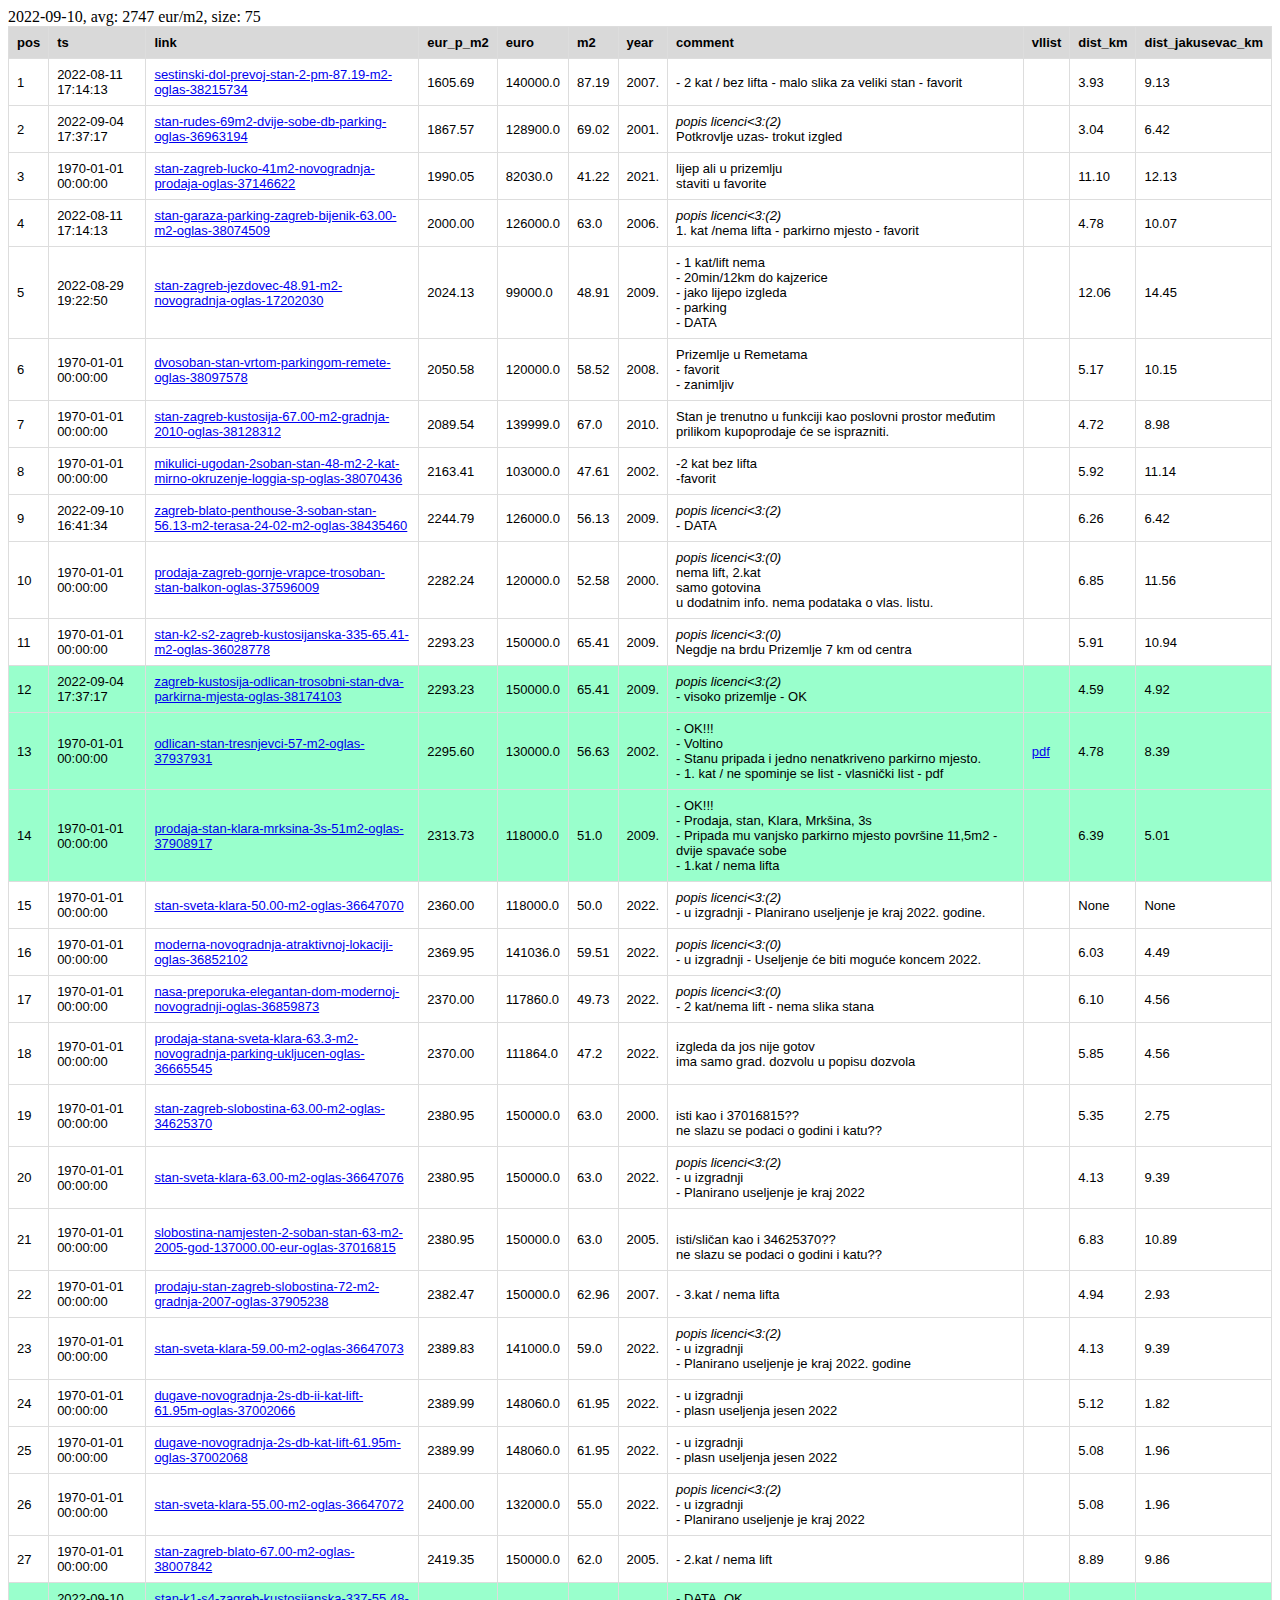
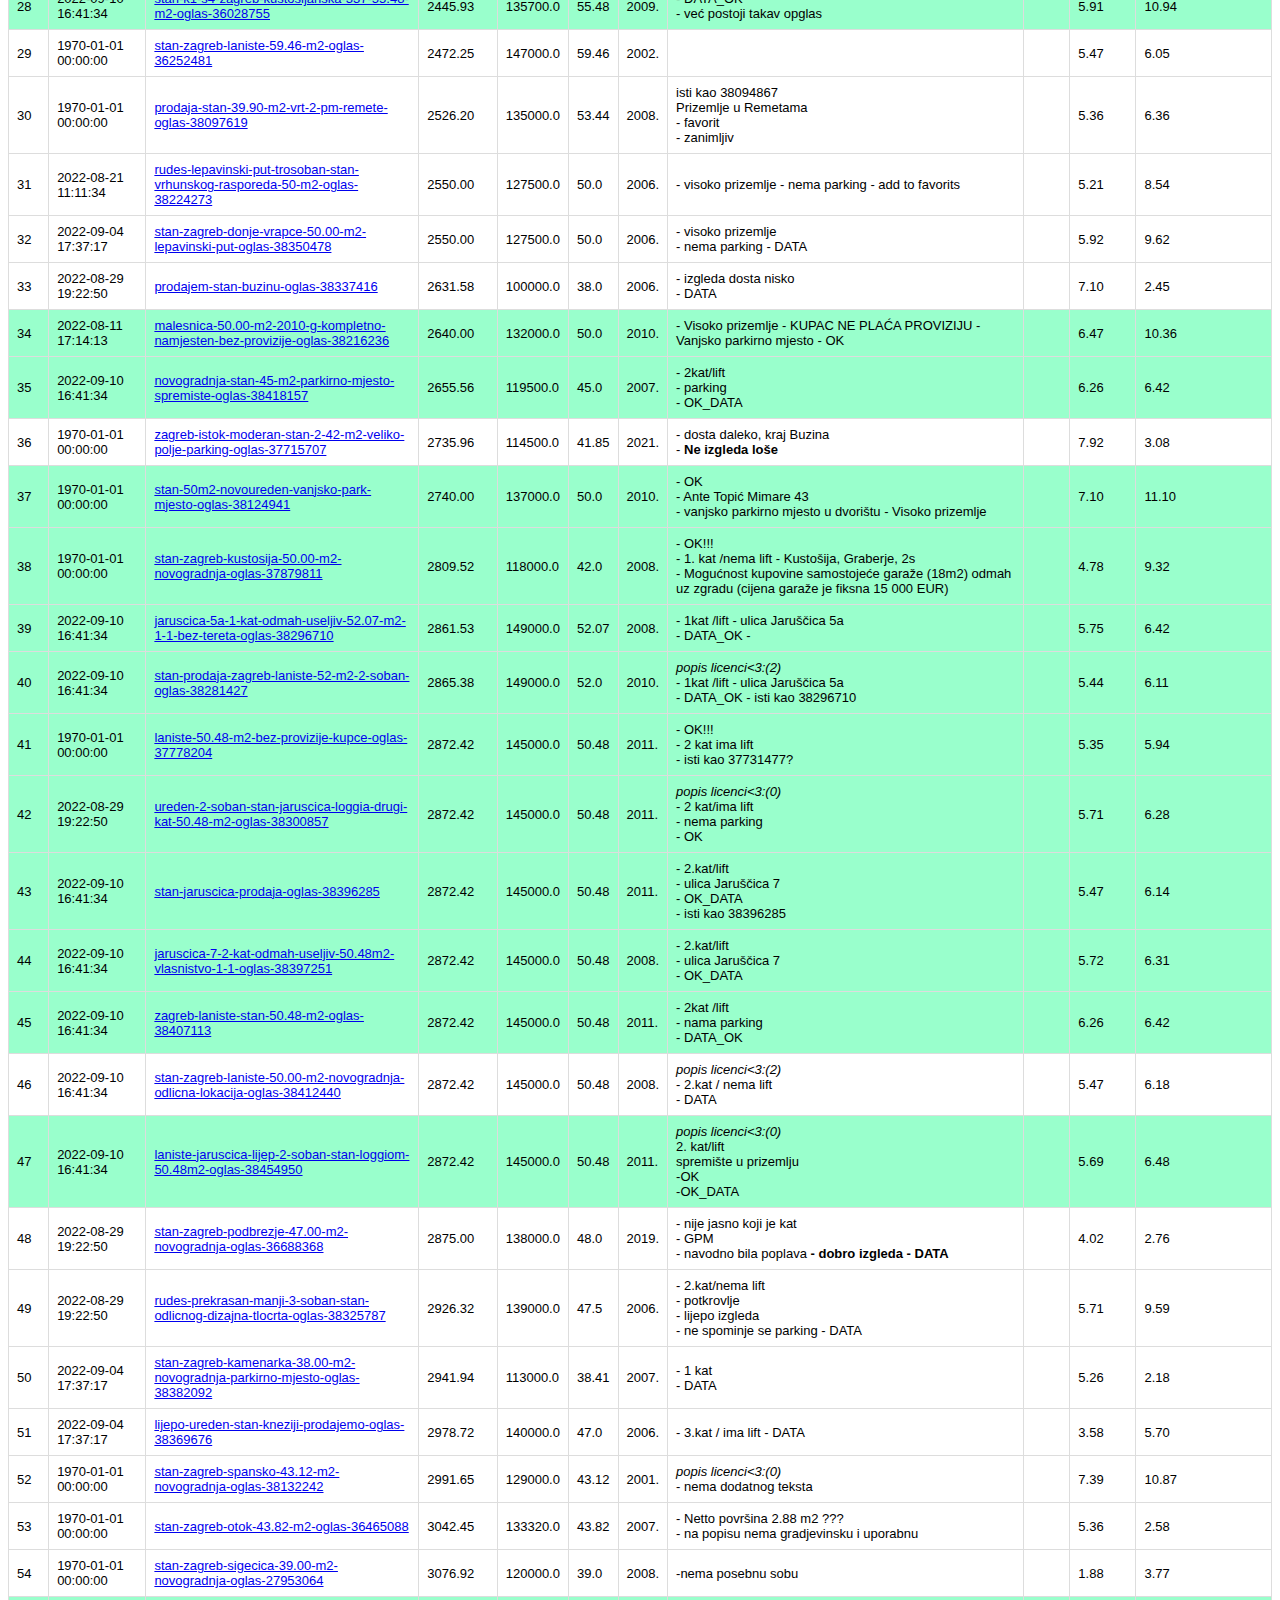
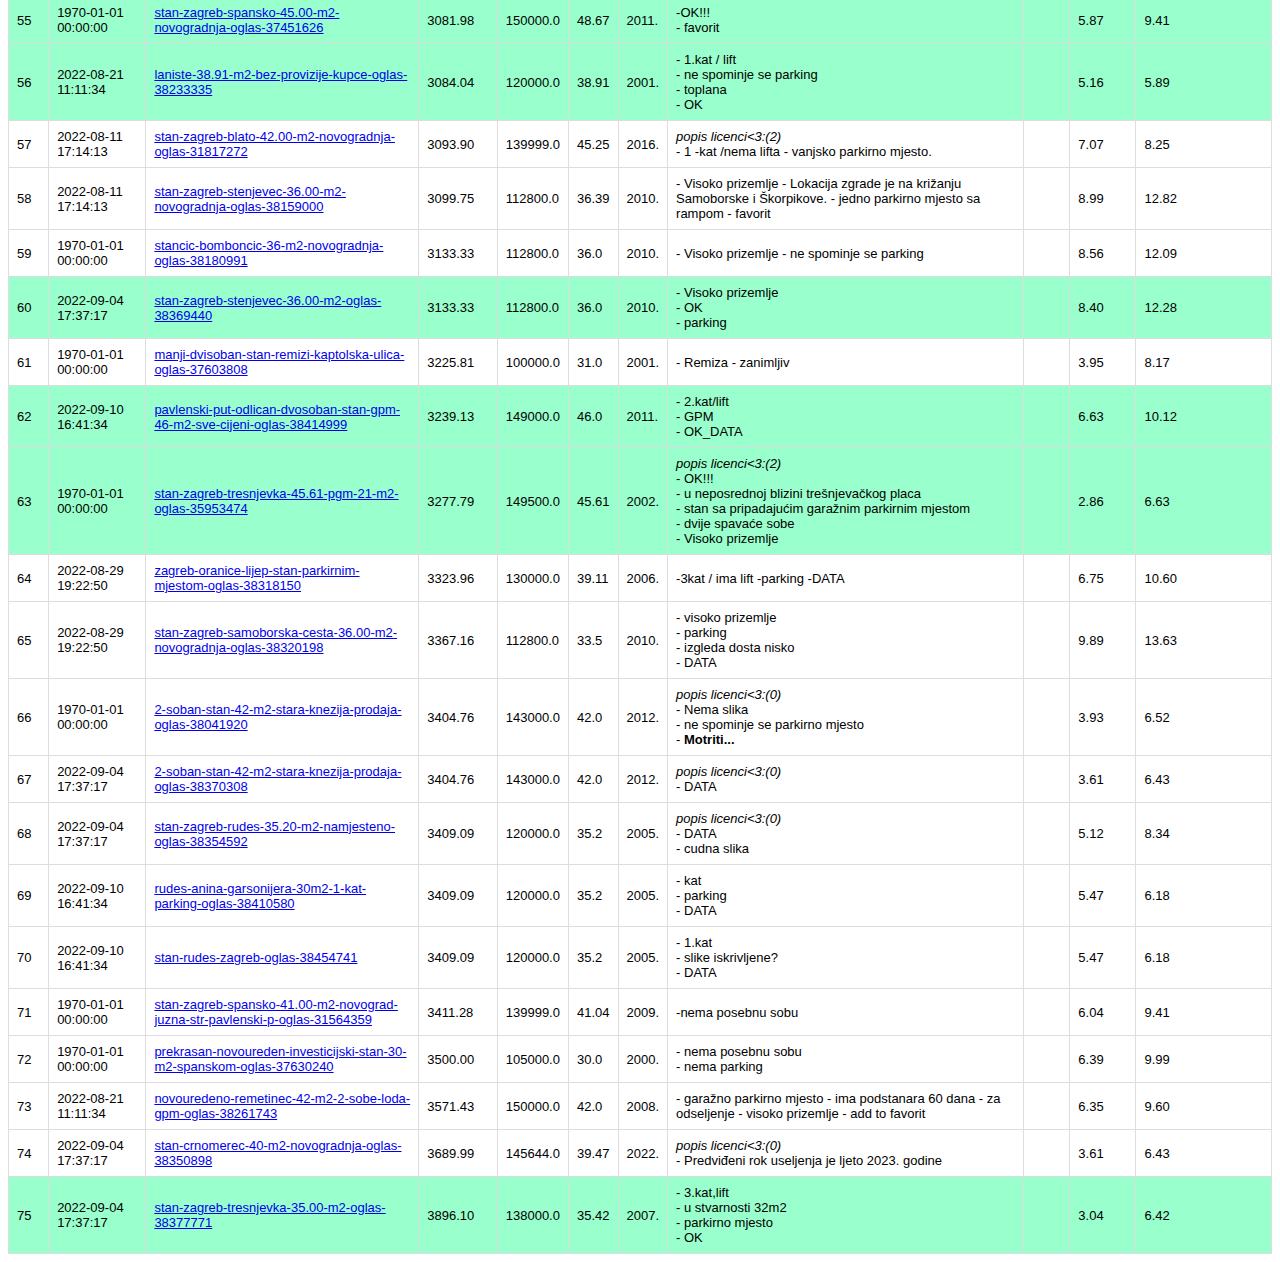
==== commit 42a80531: "obrisan najjefitniji po m2 podsused" ====
--- a/index.html
+++ b/index.html
@@ -76,7 +76,7 @@
 
 document.addEventListener('DOMContentLoaded',()=>isOk());</script></head>
 <body>
-<div>2022-09-04, avg: 2724  eur/m2, size: 69</div>
+<div>2022-09-10, avg: 2747  eur/m2, size: 75</div>
 <table id="customers">
 <thead><tr><th>pos</th><th>ts</th><th>link</th><th>eur_p_m2</th><th>euro</th><th>m2</th><th>year</th><th>comment</th><th>vllist</th><th>dist_km</th><th>dist_jakusevac_km</th></tr></thead>
 <tbody>
@@ -99,14 +99,9 @@
 - favorit<br>
 - zanimljiv</td><td></td><td>5.17</td><td>10.15</td></tr>
 <tr><td>7</td><td>1970-01-01 00:00:00</td><td><a href="https://www.njuskalo.hr/nekretnine/stan-zagreb-kustosija-67.00-m2-gradnja-2010-oglas-38128312" target="_blank">stan-zagreb-kustosija-67.00-m2-gradnja-2010-oglas-38128312</a></td><td>2089.54</td><td>139999.0</td><td>67.0</td><td>2010.</td><td>Stan je trenutno u funkciji kao poslovni prostor međutim prilikom kupoprodaje će se isprazniti.</td><td></td><td>4.72</td><td>8.98</td></tr>
-<tr><td>8</td><td>1970-01-01 00:00:00</td><td><a href="https://www.njuskalo.hr/nekretnine/stan-prodaja-podsused-65-m2-2-soban-oglas-37839782" target="_blank">stan-prodaja-podsused-65-m2-2-soban-oglas-37839782</a></td><td>2146.15</td><td>139500.0</td><td>65.0</td><td>2008.</td><td>- OK!!!<br>
-- Zgrada se nalazi u ulici Pijavišće<br>
-- Uz stan dolazi vanjsko parkirno mjesto koje je upisano u vlasnički list<br>
-- Jugozapadno od pivnice Medvegrad u Podsusedu<br>
-- 2 kat nema lift<br>
-- 2 WC-a</td><td></td><td>11.53</td><td>15.26</td></tr>
-<tr><td>9</td><td>1970-01-01 00:00:00</td><td><a href="https://www.njuskalo.hr/nekretnine/mikulici-ugodan-2soban-stan-48-m2-2-kat-mirno-okruzenje-loggia-sp-oglas-38070436" target="_blank">mikulici-ugodan-2soban-stan-48-m2-2-kat-mirno-okruzenje-loggia-sp-oglas-38070436</a></td><td>2163.41</td><td>103000.0</td><td>47.61</td><td>2002.</td><td>-2 kat bez lifta<br>
+<tr><td>8</td><td>1970-01-01 00:00:00</td><td><a href="https://www.njuskalo.hr/nekretnine/mikulici-ugodan-2soban-stan-48-m2-2-kat-mirno-okruzenje-loggia-sp-oglas-38070436" target="_blank">mikulici-ugodan-2soban-stan-48-m2-2-kat-mirno-okruzenje-loggia-sp-oglas-38070436</a></td><td>2163.41</td><td>103000.0</td><td>47.61</td><td>2002.</td><td>-2 kat bez lifta<br>
 -favorit</td><td></td><td>5.92</td><td>11.14</td></tr>
+<tr><td>9</td><td>2022-09-10 16:41:34</td><td><a href="https://www.njuskalo.hr/nekretnine/zagreb-blato-penthouse-3-soban-stan-56.13-m2-terasa-24-02-m2-oglas-38435460" target="_blank">zagreb-blato-penthouse-3-soban-stan-56.13-m2-terasa-24-02-m2-oglas-38435460</a></td><td>2244.79</td><td>126000.0</td><td>56.13</td><td>2009.</td><td><i>popis licenci<3:(2)</i><br>- DATA</td><td></td><td>6.26</td><td>6.42</td></tr>
 <tr><td>10</td><td>1970-01-01 00:00:00</td><td><a href="https://www.njuskalo.hr/nekretnine/prodaja-zagreb-gornje-vrapce-trosoban-stan-balkon-oglas-37596009" target="_blank">prodaja-zagreb-gornje-vrapce-trosoban-stan-balkon-oglas-37596009</a></td><td>2282.24</td><td>120000.0</td><td>52.58</td><td>2000.</td><td><i>popis licenci<3:(0)</i><br>nema lift, 2.kat<br>
 samo gotovina<br>
 u dodatnim info. nema podataka o vlas. listu.</td><td></td><td>6.85</td><td>11.56</td></tr>
@@ -1082,148 +1077,172 @@
 IAowMDAwMDU0MTMwIDAwMDAwIG4gCnRyYWlsZXIKPDwvSW5mbyAyMSAwIFIvSUQgWzwwM2ZkZjU3
 MDZlNDZjNTAyNzFmYzNjMThiMDMxNzY3MD48ZTkxZmQzYzAwNDhjZWY0OGY2ZWI5ZmVjOGQyYTk0
 NTg+XS9Sb290IDIwIDAgUi9TaXplIDIyPj4Kc3RhcnR4cmVmCjU0MjkyCiUlRU9GCg==" target="_blank">pdf</a></td><td>4.78</td><td>8.39</td></tr>
-<tr><td>14</td><td>2022-08-29 19:22:50</td><td><a href="https://www.njuskalo.hr/nekretnine/prodaja-stan-crnomerec-kustosijanska-ulica-3s-65m2-oglas-38310069" target="_blank">prodaja-stan-crnomerec-kustosijanska-ulica-3s-65m2-oglas-38310069</a></td><td>2307.69</td><td>150000.0</td><td>65.0</td><td>2009.</td><td>- visoko prizemlje<br>
-- renoviran<br>
-- 2 parkirna mjesta<br>
-- OK</td><td></td><td>5.91</td><td>10.93</td></tr>
-<tr><td>15</td><td>1970-01-01 00:00:00</td><td><a href="https://www.njuskalo.hr/nekretnine/prodaja-stan-klara-mrksina-3s-51m2-oglas-37908917" target="_blank">prodaja-stan-klara-mrksina-3s-51m2-oglas-37908917</a></td><td>2313.73</td><td>118000.0</td><td>51.0</td><td>2009.</td><td>- OK!!!<br>
+<tr><td>14</td><td>1970-01-01 00:00:00</td><td><a href="https://www.njuskalo.hr/nekretnine/prodaja-stan-klara-mrksina-3s-51m2-oglas-37908917" target="_blank">prodaja-stan-klara-mrksina-3s-51m2-oglas-37908917</a></td><td>2313.73</td><td>118000.0</td><td>51.0</td><td>2009.</td><td>- OK!!!<br>
 - Prodaja, stan, Klara, Mrkšina, 3s<br>
 - Pripada mu vanjsko parkirno mjesto površine 11,5m2
 - dvije spavaće sobe<br>
 - 1.kat / nema lifta</td><td></td><td>6.39</td><td>5.01</td></tr>
-<tr><td>16</td><td>1970-01-01 00:00:00</td><td><a href="https://www.njuskalo.hr/nekretnine/stan-sveta-klara-50.00-m2-oglas-36647070" target="_blank">stan-sveta-klara-50.00-m2-oglas-36647070</a></td><td>2360.00</td><td>118000.0</td><td>50.0</td><td>2022.</td><td><i>popis licenci<3:(2)</i><br>- u izgradnji
+<tr><td>15</td><td>1970-01-01 00:00:00</td><td><a href="https://www.njuskalo.hr/nekretnine/stan-sveta-klara-50.00-m2-oglas-36647070" target="_blank">stan-sveta-klara-50.00-m2-oglas-36647070</a></td><td>2360.00</td><td>118000.0</td><td>50.0</td><td>2022.</td><td><i>popis licenci<3:(2)</i><br>- u izgradnji
 - Planirano useljenje je kraj 2022. godine.</td><td></td><td>None</td><td>None</td></tr>
-<tr><td>17</td><td>1970-01-01 00:00:00</td><td><a href="https://www.njuskalo.hr/nekretnine/moderna-novogradnja-atraktivnoj-lokaciji-oglas-36852102" target="_blank">moderna-novogradnja-atraktivnoj-lokaciji-oglas-36852102</a></td><td>2369.95</td><td>141036.0</td><td>59.51</td><td>2022.</td><td><i>popis licenci<3:(0)</i><br>- u izgradnji
+<tr><td>16</td><td>1970-01-01 00:00:00</td><td><a href="https://www.njuskalo.hr/nekretnine/moderna-novogradnja-atraktivnoj-lokaciji-oglas-36852102" target="_blank">moderna-novogradnja-atraktivnoj-lokaciji-oglas-36852102</a></td><td>2369.95</td><td>141036.0</td><td>59.51</td><td>2022.</td><td><i>popis licenci<3:(0)</i><br>- u izgradnji
 - Useljenje će biti moguće koncem 2022.</td><td></td><td>6.03</td><td>4.49</td></tr>
-<tr><td>18</td><td>1970-01-01 00:00:00</td><td><a href="https://www.njuskalo.hr/nekretnine/nasa-preporuka-elegantan-dom-modernoj-novogradnji-oglas-36859873" target="_blank">nasa-preporuka-elegantan-dom-modernoj-novogradnji-oglas-36859873</a></td><td>2370.00</td><td>117860.0</td><td>49.73</td><td>2022.</td><td><i>popis licenci<3:(0)</i><br>- 2 kat/nema lift
+<tr><td>17</td><td>1970-01-01 00:00:00</td><td><a href="https://www.njuskalo.hr/nekretnine/nasa-preporuka-elegantan-dom-modernoj-novogradnji-oglas-36859873" target="_blank">nasa-preporuka-elegantan-dom-modernoj-novogradnji-oglas-36859873</a></td><td>2370.00</td><td>117860.0</td><td>49.73</td><td>2022.</td><td><i>popis licenci<3:(0)</i><br>- 2 kat/nema lift
 - nema slika stana</td><td></td><td>6.10</td><td>4.56</td></tr>
-<tr><td>19</td><td>1970-01-01 00:00:00</td><td><a href="https://www.njuskalo.hr/nekretnine/prodaja-stana-sveta-klara-63.3-m2-novogradnja-parking-ukljucen-oglas-36665545" target="_blank">prodaja-stana-sveta-klara-63.3-m2-novogradnja-parking-ukljucen-oglas-36665545</a></td><td>2370.00</td><td>111864.0</td><td>47.2</td><td>2022.</td><td>izgleda da jos nije gotov<br>
+<tr><td>18</td><td>1970-01-01 00:00:00</td><td><a href="https://www.njuskalo.hr/nekretnine/prodaja-stana-sveta-klara-63.3-m2-novogradnja-parking-ukljucen-oglas-36665545" target="_blank">prodaja-stana-sveta-klara-63.3-m2-novogradnja-parking-ukljucen-oglas-36665545</a></td><td>2370.00</td><td>111864.0</td><td>47.2</td><td>2022.</td><td>izgleda da jos nije gotov<br>
 ima samo grad. dozvolu u popisu dozvola</td><td></td><td>5.85</td><td>4.56</td></tr>
-<tr><td>20</td><td>1970-01-01 00:00:00</td><td><a href="https://www.njuskalo.hr/nekretnine/stan-zagreb-slobostina-63.00-m2-oglas-34625370" target="_blank">stan-zagreb-slobostina-63.00-m2-oglas-34625370</a></td><td>2380.95</td><td>150000.0</td><td>63.0</td><td>2000.</td><td><br>
+<tr><td>19</td><td>1970-01-01 00:00:00</td><td><a href="https://www.njuskalo.hr/nekretnine/stan-zagreb-slobostina-63.00-m2-oglas-34625370" target="_blank">stan-zagreb-slobostina-63.00-m2-oglas-34625370</a></td><td>2380.95</td><td>150000.0</td><td>63.0</td><td>2000.</td><td><br>
 isti kao i 37016815??<br>
 ne slazu se podaci o godini i katu??</td><td></td><td>5.35</td><td>2.75</td></tr>
-<tr><td>21</td><td>1970-01-01 00:00:00</td><td><a href="https://www.njuskalo.hr/nekretnine/stan-sveta-klara-63.00-m2-oglas-36647076" target="_blank">stan-sveta-klara-63.00-m2-oglas-36647076</a></td><td>2380.95</td><td>150000.0</td><td>63.0</td><td>2022.</td><td><i>popis licenci<3:(2)</i><br>- u izgradnji<br>
+<tr><td>20</td><td>1970-01-01 00:00:00</td><td><a href="https://www.njuskalo.hr/nekretnine/stan-sveta-klara-63.00-m2-oglas-36647076" target="_blank">stan-sveta-klara-63.00-m2-oglas-36647076</a></td><td>2380.95</td><td>150000.0</td><td>63.0</td><td>2022.</td><td><i>popis licenci<3:(2)</i><br>- u izgradnji<br>
 - Planirano useljenje je kraj 2022</td><td></td><td>4.13</td><td>9.39</td></tr>
-<tr><td>22</td><td>1970-01-01 00:00:00</td><td><a href="https://www.njuskalo.hr/nekretnine/slobostina-namjesten-2-soban-stan-63-m2-2005-god-137000.00-eur-oglas-37016815" target="_blank">slobostina-namjesten-2-soban-stan-63-m2-2005-god-137000.00-eur-oglas-37016815</a></td><td>2380.95</td><td>150000.0</td><td>63.0</td><td>2005.</td><td><br>
+<tr><td>21</td><td>1970-01-01 00:00:00</td><td><a href="https://www.njuskalo.hr/nekretnine/slobostina-namjesten-2-soban-stan-63-m2-2005-god-137000.00-eur-oglas-37016815" target="_blank">slobostina-namjesten-2-soban-stan-63-m2-2005-god-137000.00-eur-oglas-37016815</a></td><td>2380.95</td><td>150000.0</td><td>63.0</td><td>2005.</td><td><br>
 isti/sličan kao i 34625370??<br>
 ne slazu se podaci o godini i katu??</td><td></td><td>6.83</td><td>10.89</td></tr>
-<tr><td>23</td><td>1970-01-01 00:00:00</td><td><a href="https://www.njuskalo.hr/nekretnine/prodaju-stan-zagreb-slobostina-72-m2-gradnja-2007-oglas-37905238" target="_blank">prodaju-stan-zagreb-slobostina-72-m2-gradnja-2007-oglas-37905238</a></td><td>2382.47</td><td>150000.0</td><td>62.96</td><td>2007.</td><td>- 3.kat / nema lifta</td><td></td><td>4.94</td><td>2.93</td></tr>
-<tr><td>24</td><td>1970-01-01 00:00:00</td><td><a href="https://www.njuskalo.hr/nekretnine/stan-sveta-klara-59.00-m2-oglas-36647073" target="_blank">stan-sveta-klara-59.00-m2-oglas-36647073</a></td><td>2389.83</td><td>141000.0</td><td>59.0</td><td>2022.</td><td><i>popis licenci<3:(2)</i><br>- u izgradnji<br>
+<tr><td>22</td><td>1970-01-01 00:00:00</td><td><a href="https://www.njuskalo.hr/nekretnine/prodaju-stan-zagreb-slobostina-72-m2-gradnja-2007-oglas-37905238" target="_blank">prodaju-stan-zagreb-slobostina-72-m2-gradnja-2007-oglas-37905238</a></td><td>2382.47</td><td>150000.0</td><td>62.96</td><td>2007.</td><td>- 3.kat / nema lifta</td><td></td><td>4.94</td><td>2.93</td></tr>
+<tr><td>23</td><td>1970-01-01 00:00:00</td><td><a href="https://www.njuskalo.hr/nekretnine/stan-sveta-klara-59.00-m2-oglas-36647073" target="_blank">stan-sveta-klara-59.00-m2-oglas-36647073</a></td><td>2389.83</td><td>141000.0</td><td>59.0</td><td>2022.</td><td><i>popis licenci<3:(2)</i><br>- u izgradnji<br>
 - Planirano useljenje je kraj 2022. godine</td><td></td><td>4.13</td><td>9.39</td></tr>
-<tr><td>25</td><td>1970-01-01 00:00:00</td><td><a href="https://www.njuskalo.hr/nekretnine/dugave-novogradnja-2s-db-ii-kat-lift-61.95m-oglas-37002066" target="_blank">dugave-novogradnja-2s-db-ii-kat-lift-61.95m-oglas-37002066</a></td><td>2389.99</td><td>148060.0</td><td>61.95</td><td>2022.</td><td>- u izgradnji<br>
+<tr><td>24</td><td>1970-01-01 00:00:00</td><td><a href="https://www.njuskalo.hr/nekretnine/dugave-novogradnja-2s-db-ii-kat-lift-61.95m-oglas-37002066" target="_blank">dugave-novogradnja-2s-db-ii-kat-lift-61.95m-oglas-37002066</a></td><td>2389.99</td><td>148060.0</td><td>61.95</td><td>2022.</td><td>- u izgradnji<br>
 - plasn useljenja jesen 2022</td><td></td><td>5.12</td><td>1.82</td></tr>
-<tr><td>26</td><td>1970-01-01 00:00:00</td><td><a href="https://www.njuskalo.hr/nekretnine/dugave-novogradnja-2s-db-kat-lift-61.95m-oglas-37002068" target="_blank">dugave-novogradnja-2s-db-kat-lift-61.95m-oglas-37002068</a></td><td>2389.99</td><td>148060.0</td><td>61.95</td><td>2022.</td><td>- u izgradnji<br>
+<tr><td>25</td><td>1970-01-01 00:00:00</td><td><a href="https://www.njuskalo.hr/nekretnine/dugave-novogradnja-2s-db-kat-lift-61.95m-oglas-37002068" target="_blank">dugave-novogradnja-2s-db-kat-lift-61.95m-oglas-37002068</a></td><td>2389.99</td><td>148060.0</td><td>61.95</td><td>2022.</td><td>- u izgradnji<br>
 - plasn useljenja jesen 2022</td><td></td><td>5.08</td><td>1.96</td></tr>
-<tr><td>27</td><td>1970-01-01 00:00:00</td><td><a href="https://www.njuskalo.hr/nekretnine/stan-sveta-klara-55.00-m2-oglas-36647072" target="_blank">stan-sveta-klara-55.00-m2-oglas-36647072</a></td><td>2400.00</td><td>132000.0</td><td>55.0</td><td>2022.</td><td><i>popis licenci<3:(2)</i><br>- u izgradnji<br>
+<tr><td>26</td><td>1970-01-01 00:00:00</td><td><a href="https://www.njuskalo.hr/nekretnine/stan-sveta-klara-55.00-m2-oglas-36647072" target="_blank">stan-sveta-klara-55.00-m2-oglas-36647072</a></td><td>2400.00</td><td>132000.0</td><td>55.0</td><td>2022.</td><td><i>popis licenci<3:(2)</i><br>- u izgradnji<br>
 - Planirano useljenje je kraj 2022</td><td></td><td>5.08</td><td>1.96</td></tr>
-<tr><td>28</td><td>1970-01-01 00:00:00</td><td><a href="https://www.njuskalo.hr/nekretnine/stan-zagreb-blato-67.00-m2-oglas-38007842" target="_blank">stan-zagreb-blato-67.00-m2-oglas-38007842</a></td><td>2419.35</td><td>150000.0</td><td>62.0</td><td>2005.</td><td>- 2.kat / nema lift</td><td></td><td>8.89</td><td>9.86</td></tr>
-<tr><td>29</td><td>2022-09-04 17:37:17</td><td><a href="https://www.njuskalo.hr/nekretnine/zagreb-trokut-2s-45.16m2-parking-12m2-oglas-38365478" target="_blank">zagreb-trokut-2s-45.16m2-parking-12m2-oglas-38365478</a></td><td>2435.78</td><td>110000.0</td><td>45.16</td><td>2009.</td><td>-DATA</td><td></td><td>4.59</td><td>4.92</td></tr>
-<tr><td>30</td><td>1970-01-01 00:00:00</td><td><a href="https://www.njuskalo.hr/nekretnine/stan-zagreb-laniste-59.46-m2-oglas-36252481" target="_blank">stan-zagreb-laniste-59.46-m2-oglas-36252481</a></td><td>2472.25</td><td>147000.0</td><td>59.46</td><td>2002.</td><td></td><td></td><td>5.47</td><td>6.05</td></tr>
-<tr><td>31</td><td>1970-01-01 00:00:00</td><td><a href="https://www.njuskalo.hr/nekretnine/prodaja-stan-39.90-m2-vrt-2-pm-remete-oglas-38097619" target="_blank">prodaja-stan-39.90-m2-vrt-2-pm-remete-oglas-38097619</a></td><td>2526.20</td><td>135000.0</td><td>53.44</td><td>2008.</td><td>isti kao 38094867<br>
+<tr><td>27</td><td>1970-01-01 00:00:00</td><td><a href="https://www.njuskalo.hr/nekretnine/stan-zagreb-blato-67.00-m2-oglas-38007842" target="_blank">stan-zagreb-blato-67.00-m2-oglas-38007842</a></td><td>2419.35</td><td>150000.0</td><td>62.0</td><td>2005.</td><td>- 2.kat / nema lift</td><td></td><td>8.89</td><td>9.86</td></tr>
+<tr><td>28</td><td>2022-09-10 16:41:34</td><td><a href="https://www.njuskalo.hr/nekretnine/stan-k1-s4-zagreb-kustosijanska-337-55.48-m2-oglas-36028755" target="_blank">stan-k1-s4-zagreb-kustosijanska-337-55.48-m2-oglas-36028755</a></td><td>2445.93</td><td>135700.0</td><td>55.48</td><td>2009.</td><td>- DATA_OK<br>
+- već postoji takav opglas</td><td></td><td>5.91</td><td>10.94</td></tr>
+<tr><td>29</td><td>1970-01-01 00:00:00</td><td><a href="https://www.njuskalo.hr/nekretnine/stan-zagreb-laniste-59.46-m2-oglas-36252481" target="_blank">stan-zagreb-laniste-59.46-m2-oglas-36252481</a></td><td>2472.25</td><td>147000.0</td><td>59.46</td><td>2002.</td><td></td><td></td><td>5.47</td><td>6.05</td></tr>
+<tr><td>30</td><td>1970-01-01 00:00:00</td><td><a href="https://www.njuskalo.hr/nekretnine/prodaja-stan-39.90-m2-vrt-2-pm-remete-oglas-38097619" target="_blank">prodaja-stan-39.90-m2-vrt-2-pm-remete-oglas-38097619</a></td><td>2526.20</td><td>135000.0</td><td>53.44</td><td>2008.</td><td>isti kao 38094867<br>
 Prizemlje u Remetama<br>
 - favorit<br>
 - zanimljiv</td><td></td><td>5.36</td><td>6.36</td></tr>
-<tr><td>32</td><td>2022-08-21 11:11:34</td><td><a href="https://www.njuskalo.hr/nekretnine/rudes-lepavinski-put-trosoban-stan-vrhunskog-rasporeda-50-m2-oglas-38224273" target="_blank">rudes-lepavinski-put-trosoban-stan-vrhunskog-rasporeda-50-m2-oglas-38224273</a></td><td>2550.00</td><td>127500.0</td><td>50.0</td><td>2006.</td><td>- visoko prizemlje
+<tr><td>31</td><td>2022-08-21 11:11:34</td><td><a href="https://www.njuskalo.hr/nekretnine/rudes-lepavinski-put-trosoban-stan-vrhunskog-rasporeda-50-m2-oglas-38224273" target="_blank">rudes-lepavinski-put-trosoban-stan-vrhunskog-rasporeda-50-m2-oglas-38224273</a></td><td>2550.00</td><td>127500.0</td><td>50.0</td><td>2006.</td><td>- visoko prizemlje
 - nema parking 
 - add to favorits</td><td></td><td>5.21</td><td>8.54</td></tr>
-<tr><td>33</td><td>2022-09-04 17:37:17</td><td><a href="https://www.njuskalo.hr/nekretnine/stan-zagreb-donje-vrapce-50.00-m2-lepavinski-put-oglas-38350478" target="_blank">stan-zagreb-donje-vrapce-50.00-m2-lepavinski-put-oglas-38350478</a></td><td>2550.00</td><td>127500.0</td><td>50.0</td><td>2006.</td><td>- visoko prizemlje<br>
+<tr><td>32</td><td>2022-09-04 17:37:17</td><td><a href="https://www.njuskalo.hr/nekretnine/stan-zagreb-donje-vrapce-50.00-m2-lepavinski-put-oglas-38350478" target="_blank">stan-zagreb-donje-vrapce-50.00-m2-lepavinski-put-oglas-38350478</a></td><td>2550.00</td><td>127500.0</td><td>50.0</td><td>2006.</td><td>- visoko prizemlje<br>
 - nema parking
 - DATA</td><td></td><td>5.92</td><td>9.62</td></tr>
-<tr><td>34</td><td>2022-09-04 17:37:17</td><td><a href="https://www.njuskalo.hr/nekretnine/2-soban-stan-42-m2-parkirno-mjesto-12-m2-kajzerica-ix-podbrezje-oglas-38369736" target="_blank">2-soban-stan-42-m2-parkirno-mjesto-12-m2-kajzerica-ix-podbrezje-oglas-38369736</a></td><td>2619.05</td><td>110000.0</td><td>42.0</td><td>2005.</td><td>- DATA</td><td></td><td>2.36</td><td>5.41</td></tr>
-<tr><td>35</td><td>2022-08-29 19:22:50</td><td><a href="https://www.njuskalo.hr/nekretnine/prodajem-stan-buzinu-oglas-38337416" target="_blank">prodajem-stan-buzinu-oglas-38337416</a></td><td>2631.58</td><td>100000.0</td><td>38.0</td><td>2006.</td><td>- izgleda dosta nisko<br>
+<tr><td>33</td><td>2022-08-29 19:22:50</td><td><a href="https://www.njuskalo.hr/nekretnine/prodajem-stan-buzinu-oglas-38337416" target="_blank">prodajem-stan-buzinu-oglas-38337416</a></td><td>2631.58</td><td>100000.0</td><td>38.0</td><td>2006.</td><td>- izgleda dosta nisko<br>
 - DATA</td><td></td><td>7.10</td><td>2.45</td></tr>
-<tr><td>36</td><td>1970-01-01 00:00:00</td><td><a href="https://www.njuskalo.hr/nekretnine/malesnica-dvosoban-stan-50-m2-novogradnja-parkirno-mjesto-oglas-38163219" target="_blank">malesnica-dvosoban-stan-50-m2-novogradnja-parkirno-mjesto-oglas-38163219</a></td><td>2640.00</td><td>132000.0</td><td>50.0</td><td>2010.</td><td><i>popis licenci<3:(0)</i><br>- OK<br>
-- Stan na visokom prizemlju u novijoj zgradi 2010 g. na Malešnici ulica Ante Topića Mimare.<br>
-- Pripada mu parkirno mjesto pod rampom.
-- Visoko prizemlje</td><td></td><td>6.80</td><td>10.62</td></tr>
-<tr><td>37</td><td>2022-08-11 17:14:13</td><td><a href="https://www.njuskalo.hr/nekretnine/malesnica-50.00-m2-2010-g-kompletno-namjesten-bez-provizije-oglas-38216236" target="_blank">malesnica-50.00-m2-2010-g-kompletno-namjesten-bez-provizije-oglas-38216236</a></td><td>2640.00</td><td>132000.0</td><td>50.0</td><td>2010.</td><td>- Visoko prizemlje
+<tr><td>34</td><td>2022-08-11 17:14:13</td><td><a href="https://www.njuskalo.hr/nekretnine/malesnica-50.00-m2-2010-g-kompletno-namjesten-bez-provizije-oglas-38216236" target="_blank">malesnica-50.00-m2-2010-g-kompletno-namjesten-bez-provizije-oglas-38216236</a></td><td>2640.00</td><td>132000.0</td><td>50.0</td><td>2010.</td><td>- Visoko prizemlje
 - KUPAC NE PLAĆA PROVIZIJU
 - Vanjsko parkirno mjesto
 - OK</td><td></td><td>6.47</td><td>10.36</td></tr>
-<tr><td>38</td><td>1970-01-01 00:00:00</td><td><a href="https://www.njuskalo.hr/nekretnine/zagreb-istok-moderan-stan-2-42-m2-veliko-polje-parking-oglas-37715707" target="_blank">zagreb-istok-moderan-stan-2-42-m2-veliko-polje-parking-oglas-37715707</a></td><td>2735.96</td><td>114500.0</td><td>41.85</td><td>2021.</td><td>- dosta daleko, kraj Buzina<br>
+<tr><td>35</td><td>2022-09-10 16:41:34</td><td><a href="https://www.njuskalo.hr/nekretnine/novogradnja-stan-45-m2-parkirno-mjesto-spremiste-oglas-38418157" target="_blank">novogradnja-stan-45-m2-parkirno-mjesto-spremiste-oglas-38418157</a></td><td>2655.56</td><td>119500.0</td><td>45.0</td><td>2007.</td><td>- 2kat/lift<br>
+- parking<br>
+- OK_DATA</td><td></td><td>6.26</td><td>6.42</td></tr>
+<tr><td>36</td><td>1970-01-01 00:00:00</td><td><a href="https://www.njuskalo.hr/nekretnine/zagreb-istok-moderan-stan-2-42-m2-veliko-polje-parking-oglas-37715707" target="_blank">zagreb-istok-moderan-stan-2-42-m2-veliko-polje-parking-oglas-37715707</a></td><td>2735.96</td><td>114500.0</td><td>41.85</td><td>2021.</td><td>- dosta daleko, kraj Buzina<br>
 - <B>Ne izgleda loše<B></td><td></td><td>7.92</td><td>3.08</td></tr>
-<tr><td>39</td><td>1970-01-01 00:00:00</td><td><a href="https://www.njuskalo.hr/nekretnine/stan-50m2-novoureden-vanjsko-park-mjesto-oglas-38124941" target="_blank">stan-50m2-novoureden-vanjsko-park-mjesto-oglas-38124941</a></td><td>2740.00</td><td>137000.0</td><td>50.0</td><td>2010.</td><td>- OK<br>
+<tr><td>37</td><td>1970-01-01 00:00:00</td><td><a href="https://www.njuskalo.hr/nekretnine/stan-50m2-novoureden-vanjsko-park-mjesto-oglas-38124941" target="_blank">stan-50m2-novoureden-vanjsko-park-mjesto-oglas-38124941</a></td><td>2740.00</td><td>137000.0</td><td>50.0</td><td>2010.</td><td>- OK<br>
 - Ante Topić Mimare 43<br>
 - vanjsko parkirno mjesto u dvorištu
 - Visoko prizemlje</td><td></td><td>7.10</td><td>11.10</td></tr>
-<tr><td>40</td><td>1970-01-01 00:00:00</td><td><a href="https://www.njuskalo.hr/nekretnine/stan-zagreb-kustosija-50.00-m2-novogradnja-oglas-37879811" target="_blank">stan-zagreb-kustosija-50.00-m2-novogradnja-oglas-37879811</a></td><td>2809.52</td><td>118000.0</td><td>42.0</td><td>2008.</td><td>- OK!!!<br>
+<tr><td>38</td><td>1970-01-01 00:00:00</td><td><a href="https://www.njuskalo.hr/nekretnine/stan-zagreb-kustosija-50.00-m2-novogradnja-oglas-37879811" target="_blank">stan-zagreb-kustosija-50.00-m2-novogradnja-oglas-37879811</a></td><td>2809.52</td><td>118000.0</td><td>42.0</td><td>2008.</td><td>- OK!!!<br>
 - 1. kat /nema lift
 - Kustošija, Graberje, 2s<br>
 - Mogućnost kupovine samostojeće garaže (18m2) odmah uz zgradu (cijena garaže je fiksna 15 000 EUR)</td><td></td><td>4.78</td><td>9.32</td></tr>
+<tr><td>39</td><td>2022-09-10 16:41:34</td><td><a href="https://www.njuskalo.hr/nekretnine/jaruscica-5a-1-kat-odmah-useljiv-52.07-m2-1-1-bez-tereta-oglas-38296710" target="_blank">jaruscica-5a-1-kat-odmah-useljiv-52.07-m2-1-1-bez-tereta-oglas-38296710</a></td><td>2861.53</td><td>149000.0</td><td>52.07</td><td>2008.</td><td>- 1kat /lift
+- ulica Jaruščica 5a<br>
+- DATA_OK
+-</td><td></td><td>5.75</td><td>6.42</td></tr>
+<tr><td>40</td><td>2022-09-10 16:41:34</td><td><a href="https://www.njuskalo.hr/nekretnine/stan-prodaja-zagreb-laniste-52-m2-2-soban-oglas-38281427" target="_blank">stan-prodaja-zagreb-laniste-52-m2-2-soban-oglas-38281427</a></td><td>2865.38</td><td>149000.0</td><td>52.0</td><td>2010.</td><td><i>popis licenci<3:(2)</i><br>- 1kat /lift
+- ulica Jaruščica 5a<br>
+- DATA_OK
+- isti kao 38296710</td><td></td><td>5.44</td><td>6.11</td></tr>
 <tr><td>41</td><td>1970-01-01 00:00:00</td><td><a href="https://www.njuskalo.hr/nekretnine/laniste-50.48-m2-bez-provizije-kupce-oglas-37778204" target="_blank">laniste-50.48-m2-bez-provizije-kupce-oglas-37778204</a></td><td>2872.42</td><td>145000.0</td><td>50.48</td><td>2011.</td><td>- OK!!!<br>
 - 2 kat ima lift<br>
 - isti kao 37731477?</td><td></td><td>5.35</td><td>5.94</td></tr>
 <tr><td>42</td><td>2022-08-29 19:22:50</td><td><a href="https://www.njuskalo.hr/nekretnine/ureden-2-soban-stan-jaruscica-loggia-drugi-kat-50.48-m2-oglas-38300857" target="_blank">ureden-2-soban-stan-jaruscica-loggia-drugi-kat-50.48-m2-oglas-38300857</a></td><td>2872.42</td><td>145000.0</td><td>50.48</td><td>2011.</td><td><i>popis licenci<3:(0)</i><br>- 2 kat/ima lift<br>
 - nema parking<br>
 - OK</td><td></td><td>5.71</td><td>6.28</td></tr>
-<tr><td>43</td><td>2022-08-29 19:22:50</td><td><a href="https://www.njuskalo.hr/nekretnine/stan-zagreb-podbrezje-47.00-m2-novogradnja-oglas-36688368" target="_blank">stan-zagreb-podbrezje-47.00-m2-novogradnja-oglas-36688368</a></td><td>2875.00</td><td>138000.0</td><td>48.0</td><td>2019.</td><td>- nije jasno koji je kat<br>
+<tr><td>43</td><td>2022-09-10 16:41:34</td><td><a href="https://www.njuskalo.hr/nekretnine/stan-jaruscica-prodaja-oglas-38396285" target="_blank">stan-jaruscica-prodaja-oglas-38396285</a></td><td>2872.42</td><td>145000.0</td><td>50.48</td><td>2011.</td><td>- 2.kat/lift<br>
+- ulica Jaruščica 7<br>
+- OK_DATA<br>
+- isti kao 38396285</td><td></td><td>5.47</td><td>6.14</td></tr>
+<tr><td>44</td><td>2022-09-10 16:41:34</td><td><a href="https://www.njuskalo.hr/nekretnine/jaruscica-7-2-kat-odmah-useljiv-50.48m2-vlasnistvo-1-1-oglas-38397251" target="_blank">jaruscica-7-2-kat-odmah-useljiv-50.48m2-vlasnistvo-1-1-oglas-38397251</a></td><td>2872.42</td><td>145000.0</td><td>50.48</td><td>2008.</td><td>- 2.kat/lift<br>
+- ulica Jaruščica 7<br>
+- OK_DATA</td><td></td><td>5.72</td><td>6.31</td></tr>
+<tr><td>45</td><td>2022-09-10 16:41:34</td><td><a href="https://www.njuskalo.hr/nekretnine/zagreb-laniste-stan-50.48-m2-oglas-38407113" target="_blank">zagreb-laniste-stan-50.48-m2-oglas-38407113</a></td><td>2872.42</td><td>145000.0</td><td>50.48</td><td>2011.</td><td>- 2kat /lift<br>
+- nama parking<br>
+- DATA_OK</td><td></td><td>6.26</td><td>6.42</td></tr>
+<tr><td>46</td><td>2022-09-10 16:41:34</td><td><a href="https://www.njuskalo.hr/nekretnine/stan-zagreb-laniste-50.00-m2-novogradnja-odlicna-lokacija-oglas-38412440" target="_blank">stan-zagreb-laniste-50.00-m2-novogradnja-odlicna-lokacija-oglas-38412440</a></td><td>2872.42</td><td>145000.0</td><td>50.48</td><td>2008.</td><td><i>popis licenci<3:(2)</i><br>- 2.kat / nema lift<br>
+- DATA</td><td></td><td>5.47</td><td>6.18</td></tr>
+<tr><td>47</td><td>2022-09-10 16:41:34</td><td><a href="https://www.njuskalo.hr/nekretnine/laniste-jaruscica-lijep-2-soban-stan-loggiom-50.48m2-oglas-38454950" target="_blank">laniste-jaruscica-lijep-2-soban-stan-loggiom-50.48m2-oglas-38454950</a></td><td>2872.42</td><td>145000.0</td><td>50.48</td><td>2011.</td><td><i>popis licenci<3:(0)</i><br>2. kat/lift<br>
+spremište u prizemlju<br>
+-OK<br>
+-OK_DATA</td><td></td><td>5.69</td><td>6.48</td></tr>
+<tr><td>48</td><td>2022-08-29 19:22:50</td><td><a href="https://www.njuskalo.hr/nekretnine/stan-zagreb-podbrezje-47.00-m2-novogradnja-oglas-36688368" target="_blank">stan-zagreb-podbrezje-47.00-m2-novogradnja-oglas-36688368</a></td><td>2875.00</td><td>138000.0</td><td>48.0</td><td>2019.</td><td>- nije jasno koji je kat<br>
 - GPM<br>
 - navodno bila poplava<b>
 - dobro izgleda
 - DATA</td><td></td><td>4.02</td><td>2.76</td></tr>
-<tr><td>44</td><td>2022-08-29 19:22:50</td><td><a href="https://www.njuskalo.hr/nekretnine/rudes-prekrasan-manji-3-soban-stan-odlicnog-dizajna-tlocrta-oglas-38325787" target="_blank">rudes-prekrasan-manji-3-soban-stan-odlicnog-dizajna-tlocrta-oglas-38325787</a></td><td>2926.32</td><td>139000.0</td><td>47.5</td><td>2006.</td><td>- 2.kat/nema lift<br>
+<tr><td>49</td><td>2022-08-29 19:22:50</td><td><a href="https://www.njuskalo.hr/nekretnine/rudes-prekrasan-manji-3-soban-stan-odlicnog-dizajna-tlocrta-oglas-38325787" target="_blank">rudes-prekrasan-manji-3-soban-stan-odlicnog-dizajna-tlocrta-oglas-38325787</a></td><td>2926.32</td><td>139000.0</td><td>47.5</td><td>2006.</td><td>- 2.kat/nema lift<br>
 - potkrovlje<br>
 - lijepo izgleda<br>
 - ne spominje se parking
 - DATA</td><td></td><td>5.71</td><td>9.59</td></tr>
-<tr><td>45</td><td>2022-09-04 17:37:17</td><td><a href="https://www.njuskalo.hr/nekretnine/stan-zagreb-kamenarka-38.00-m2-novogradnja-parkirno-mjesto-oglas-38382092" target="_blank">stan-zagreb-kamenarka-38.00-m2-novogradnja-parkirno-mjesto-oglas-38382092</a></td><td>2941.94</td><td>113000.0</td><td>38.41</td><td>2007.</td><td>- 1 kat<br>
+<tr><td>50</td><td>2022-09-04 17:37:17</td><td><a href="https://www.njuskalo.hr/nekretnine/stan-zagreb-kamenarka-38.00-m2-novogradnja-parkirno-mjesto-oglas-38382092" target="_blank">stan-zagreb-kamenarka-38.00-m2-novogradnja-parkirno-mjesto-oglas-38382092</a></td><td>2941.94</td><td>113000.0</td><td>38.41</td><td>2007.</td><td>- 1 kat<br>
 - DATA</td><td></td><td>5.26</td><td>2.18</td></tr>
-<tr><td>46</td><td>2022-09-04 17:37:17</td><td><a href="https://www.njuskalo.hr/nekretnine/lijepo-ureden-stan-kneziji-prodajemo-oglas-38369676" target="_blank">lijepo-ureden-stan-kneziji-prodajemo-oglas-38369676</a></td><td>2978.72</td><td>140000.0</td><td>47.0</td><td>2006.</td><td>- 3.kat / ima lift
+<tr><td>51</td><td>2022-09-04 17:37:17</td><td><a href="https://www.njuskalo.hr/nekretnine/lijepo-ureden-stan-kneziji-prodajemo-oglas-38369676" target="_blank">lijepo-ureden-stan-kneziji-prodajemo-oglas-38369676</a></td><td>2978.72</td><td>140000.0</td><td>47.0</td><td>2006.</td><td>- 3.kat / ima lift
 - DATA</td><td></td><td>3.58</td><td>5.70</td></tr>
-<tr><td>47</td><td>1970-01-01 00:00:00</td><td><a href="https://www.njuskalo.hr/nekretnine/stan-zagreb-spansko-43.12-m2-novogradnja-oglas-38132242" target="_blank">stan-zagreb-spansko-43.12-m2-novogradnja-oglas-38132242</a></td><td>2991.65</td><td>129000.0</td><td>43.12</td><td>2001.</td><td><i>popis licenci<3:(0)</i><br>- nema dodatnog teksta<br></td><td></td><td>7.39</td><td>10.87</td></tr>
-<tr><td>48</td><td>1970-01-01 00:00:00</td><td><a href="https://www.njuskalo.hr/nekretnine/stan-zagreb-otok-43.82-m2-oglas-36465088" target="_blank">stan-zagreb-otok-43.82-m2-oglas-36465088</a></td><td>3042.45</td><td>133320.0</td><td>43.82</td><td>2007.</td><td>- Netto površina 2.88 m2 ???<br>
+<tr><td>52</td><td>1970-01-01 00:00:00</td><td><a href="https://www.njuskalo.hr/nekretnine/stan-zagreb-spansko-43.12-m2-novogradnja-oglas-38132242" target="_blank">stan-zagreb-spansko-43.12-m2-novogradnja-oglas-38132242</a></td><td>2991.65</td><td>129000.0</td><td>43.12</td><td>2001.</td><td><i>popis licenci<3:(0)</i><br>- nema dodatnog teksta<br></td><td></td><td>7.39</td><td>10.87</td></tr>
+<tr><td>53</td><td>1970-01-01 00:00:00</td><td><a href="https://www.njuskalo.hr/nekretnine/stan-zagreb-otok-43.82-m2-oglas-36465088" target="_blank">stan-zagreb-otok-43.82-m2-oglas-36465088</a></td><td>3042.45</td><td>133320.0</td><td>43.82</td><td>2007.</td><td>- Netto površina 2.88 m2 ???<br>
 - na popisu nema gradjevinsku i uporabnu</td><td></td><td>5.36</td><td>2.58</td></tr>
-<tr><td>49</td><td>1970-01-01 00:00:00</td><td><a href="https://www.njuskalo.hr/nekretnine/stan-zagreb-sigecica-39.00-m2-novogradnja-oglas-27953064" target="_blank">stan-zagreb-sigecica-39.00-m2-novogradnja-oglas-27953064</a></td><td>3076.92</td><td>120000.0</td><td>39.0</td><td>2008.</td><td>-nema posebnu sobu</td><td></td><td>1.88</td><td>3.77</td></tr>
-<tr><td>50</td><td>1970-01-01 00:00:00</td><td><a href="https://www.njuskalo.hr/nekretnine/stan-zagreb-spansko-45.00-m2-novogradnja-oglas-37451626" target="_blank">stan-zagreb-spansko-45.00-m2-novogradnja-oglas-37451626</a></td><td>3081.98</td><td>150000.0</td><td>48.67</td><td>2011.</td><td>-OK!!!<br>
+<tr><td>54</td><td>1970-01-01 00:00:00</td><td><a href="https://www.njuskalo.hr/nekretnine/stan-zagreb-sigecica-39.00-m2-novogradnja-oglas-27953064" target="_blank">stan-zagreb-sigecica-39.00-m2-novogradnja-oglas-27953064</a></td><td>3076.92</td><td>120000.0</td><td>39.0</td><td>2008.</td><td>-nema posebnu sobu</td><td></td><td>1.88</td><td>3.77</td></tr>
+<tr><td>55</td><td>1970-01-01 00:00:00</td><td><a href="https://www.njuskalo.hr/nekretnine/stan-zagreb-spansko-45.00-m2-novogradnja-oglas-37451626" target="_blank">stan-zagreb-spansko-45.00-m2-novogradnja-oglas-37451626</a></td><td>3081.98</td><td>150000.0</td><td>48.67</td><td>2011.</td><td>-OK!!!<br>
 - favorit</td><td></td><td>5.87</td><td>9.41</td></tr>
-<tr><td>51</td><td>2022-08-21 11:11:34</td><td><a href="https://www.njuskalo.hr/nekretnine/laniste-38.91-m2-bez-provizije-kupce-oglas-38233335" target="_blank">laniste-38.91-m2-bez-provizije-kupce-oglas-38233335</a></td><td>3084.04</td><td>120000.0</td><td>38.91</td><td>2001.</td><td>- 1.kat / lift<br>
+<tr><td>56</td><td>2022-08-21 11:11:34</td><td><a href="https://www.njuskalo.hr/nekretnine/laniste-38.91-m2-bez-provizije-kupce-oglas-38233335" target="_blank">laniste-38.91-m2-bez-provizije-kupce-oglas-38233335</a></td><td>3084.04</td><td>120000.0</td><td>38.91</td><td>2001.</td><td>- 1.kat / lift<br>
 - ne spominje se parking<br>
 - toplana<br>
 - OK</td><td></td><td>5.16</td><td>5.89</td></tr>
-<tr><td>52</td><td>2022-08-11 17:14:13</td><td><a href="https://www.njuskalo.hr/nekretnine/stan-zagreb-blato-42.00-m2-novogradnja-oglas-31817272" target="_blank">stan-zagreb-blato-42.00-m2-novogradnja-oglas-31817272</a></td><td>3093.90</td><td>139999.0</td><td>45.25</td><td>2016.</td><td><i>popis licenci<3:(2)</i><br>- 1 -kat /nema lifta
+<tr><td>57</td><td>2022-08-11 17:14:13</td><td><a href="https://www.njuskalo.hr/nekretnine/stan-zagreb-blato-42.00-m2-novogradnja-oglas-31817272" target="_blank">stan-zagreb-blato-42.00-m2-novogradnja-oglas-31817272</a></td><td>3093.90</td><td>139999.0</td><td>45.25</td><td>2016.</td><td><i>popis licenci<3:(2)</i><br>- 1 -kat /nema lifta
 - vanjsko parkirno mjesto.</td><td></td><td>7.07</td><td>8.25</td></tr>
-<tr><td>53</td><td>2022-08-11 17:14:13</td><td><a href="https://www.njuskalo.hr/nekretnine/stan-zagreb-stenjevec-36.00-m2-novogradnja-oglas-38159000" target="_blank">stan-zagreb-stenjevec-36.00-m2-novogradnja-oglas-38159000</a></td><td>3099.75</td><td>112800.0</td><td>36.39</td><td>2010.</td><td>- Visoko prizemlje
+<tr><td>58</td><td>2022-08-11 17:14:13</td><td><a href="https://www.njuskalo.hr/nekretnine/stan-zagreb-stenjevec-36.00-m2-novogradnja-oglas-38159000" target="_blank">stan-zagreb-stenjevec-36.00-m2-novogradnja-oglas-38159000</a></td><td>3099.75</td><td>112800.0</td><td>36.39</td><td>2010.</td><td>- Visoko prizemlje
 - Lokacija zgrade je na križanju Samoborske i Škorpikove.
 - jedno parkirno mjesto sa rampom
 - favorit</td><td></td><td>8.99</td><td>12.82</td></tr>
-<tr><td>54</td><td>1970-01-01 00:00:00</td><td><a href="https://www.njuskalo.hr/nekretnine/stancic-bomboncic-36-m2-novogradnja-oglas-38180991" target="_blank">stancic-bomboncic-36-m2-novogradnja-oglas-38180991</a></td><td>3133.33</td><td>112800.0</td><td>36.0</td><td>2010.</td><td>- Visoko prizemlje
+<tr><td>59</td><td>1970-01-01 00:00:00</td><td><a href="https://www.njuskalo.hr/nekretnine/stancic-bomboncic-36-m2-novogradnja-oglas-38180991" target="_blank">stancic-bomboncic-36-m2-novogradnja-oglas-38180991</a></td><td>3133.33</td><td>112800.0</td><td>36.0</td><td>2010.</td><td>- Visoko prizemlje
 - ne spominje se parking</td><td></td><td>8.56</td><td>12.09</td></tr>
-<tr><td>55</td><td>2022-09-04 17:37:17</td><td><a href="https://www.njuskalo.hr/nekretnine/stan-zagreb-stenjevec-36.00-m2-oglas-38369440" target="_blank">stan-zagreb-stenjevec-36.00-m2-oglas-38369440</a></td><td>3133.33</td><td>112800.0</td><td>36.0</td><td>2010.</td><td>- Visoko prizemlje<br>
+<tr><td>60</td><td>2022-09-04 17:37:17</td><td><a href="https://www.njuskalo.hr/nekretnine/stan-zagreb-stenjevec-36.00-m2-oglas-38369440" target="_blank">stan-zagreb-stenjevec-36.00-m2-oglas-38369440</a></td><td>3133.33</td><td>112800.0</td><td>36.0</td><td>2010.</td><td>- Visoko prizemlje<br>
 - OK<br>
 - parking</td><td></td><td>8.40</td><td>12.28</td></tr>
-<tr><td>56</td><td>1970-01-01 00:00:00</td><td><a href="https://www.njuskalo.hr/nekretnine/manji-dvisoban-stan-remizi-kaptolska-ulica-oglas-37603808" target="_blank">manji-dvisoban-stan-remizi-kaptolska-ulica-oglas-37603808</a></td><td>3225.81</td><td>100000.0</td><td>31.0</td><td>2001.</td><td>- Remiza
+<tr><td>61</td><td>1970-01-01 00:00:00</td><td><a href="https://www.njuskalo.hr/nekretnine/manji-dvisoban-stan-remizi-kaptolska-ulica-oglas-37603808" target="_blank">manji-dvisoban-stan-remizi-kaptolska-ulica-oglas-37603808</a></td><td>3225.81</td><td>100000.0</td><td>31.0</td><td>2001.</td><td>- Remiza
 - zanimljiv</td><td></td><td>3.95</td><td>8.17</td></tr>
-<tr><td>57</td><td>1970-01-01 00:00:00</td><td><a href="https://www.njuskalo.hr/nekretnine/stan-zagreb-tresnjevka-45.61-pgm-21-m2-oglas-35953474" target="_blank">stan-zagreb-tresnjevka-45.61-pgm-21-m2-oglas-35953474</a></td><td>3277.79</td><td>149500.0</td><td>45.61</td><td>2002.</td><td><i>popis licenci<3:(2)</i><br>- OK!!!<br>
+<tr><td>62</td><td>2022-09-10 16:41:34</td><td><a href="https://www.njuskalo.hr/nekretnine/pavlenski-put-odlican-dvosoban-stan-gpm-46-m2-sve-cijeni-oglas-38414999" target="_blank">pavlenski-put-odlican-dvosoban-stan-gpm-46-m2-sve-cijeni-oglas-38414999</a></td><td>3239.13</td><td>149000.0</td><td>46.0</td><td>2011.</td><td>- 2.kat/lift<br>
+- GPM<br>
+- OK_DATA</td><td></td><td>6.63</td><td>10.12</td></tr>
+<tr><td>63</td><td>1970-01-01 00:00:00</td><td><a href="https://www.njuskalo.hr/nekretnine/stan-zagreb-tresnjevka-45.61-pgm-21-m2-oglas-35953474" target="_blank">stan-zagreb-tresnjevka-45.61-pgm-21-m2-oglas-35953474</a></td><td>3277.79</td><td>149500.0</td><td>45.61</td><td>2002.</td><td><i>popis licenci<3:(2)</i><br>- OK!!!<br>
 - u neposrednoj blizini trešnjevačkog placa<br>
 - stan sa pripadajućim garažnim parkirnim mjestom<br>
 - dvije spavaće sobe<br>
 - Visoko prizemlje</td><td></td><td>2.86</td><td>6.63</td></tr>
-<tr><td>58</td><td>2022-08-29 19:22:50</td><td><a href="https://www.njuskalo.hr/nekretnine/zagreb-oranice-lijep-stan-parkirnim-mjestom-oglas-38318150" target="_blank">zagreb-oranice-lijep-stan-parkirnim-mjestom-oglas-38318150</a></td><td>3323.96</td><td>130000.0</td><td>39.11</td><td>2006.</td><td>-3kat / ima lift
+<tr><td>64</td><td>2022-08-29 19:22:50</td><td><a href="https://www.njuskalo.hr/nekretnine/zagreb-oranice-lijep-stan-parkirnim-mjestom-oglas-38318150" target="_blank">zagreb-oranice-lijep-stan-parkirnim-mjestom-oglas-38318150</a></td><td>3323.96</td><td>130000.0</td><td>39.11</td><td>2006.</td><td>-3kat / ima lift
 -parking
 -DATA</td><td></td><td>6.75</td><td>10.60</td></tr>
-<tr><td>59</td><td>2022-08-29 19:22:50</td><td><a href="https://www.njuskalo.hr/nekretnine/stan-zagreb-samoborska-cesta-36.00-m2-novogradnja-oglas-38320198" target="_blank">stan-zagreb-samoborska-cesta-36.00-m2-novogradnja-oglas-38320198</a></td><td>3367.16</td><td>112800.0</td><td>33.5</td><td>2010.</td><td>- visoko prizemlje<br>
+<tr><td>65</td><td>2022-08-29 19:22:50</td><td><a href="https://www.njuskalo.hr/nekretnine/stan-zagreb-samoborska-cesta-36.00-m2-novogradnja-oglas-38320198" target="_blank">stan-zagreb-samoborska-cesta-36.00-m2-novogradnja-oglas-38320198</a></td><td>3367.16</td><td>112800.0</td><td>33.5</td><td>2010.</td><td>- visoko prizemlje<br>
 - parking<br>
 - izgleda dosta nisko<br>
 - DATA</td><td></td><td>9.89</td><td>13.63</td></tr>
-<tr><td>60</td><td>1970-01-01 00:00:00</td><td><a href="https://www.njuskalo.hr/nekretnine/2-soban-stan-42-m2-stara-knezija-prodaja-oglas-38041920" target="_blank">2-soban-stan-42-m2-stara-knezija-prodaja-oglas-38041920</a></td><td>3404.76</td><td>143000.0</td><td>42.0</td><td>2012.</td><td><i>popis licenci<3:(0)</i><br>- Nema slika<br>
+<tr><td>66</td><td>1970-01-01 00:00:00</td><td><a href="https://www.njuskalo.hr/nekretnine/2-soban-stan-42-m2-stara-knezija-prodaja-oglas-38041920" target="_blank">2-soban-stan-42-m2-stara-knezija-prodaja-oglas-38041920</a></td><td>3404.76</td><td>143000.0</td><td>42.0</td><td>2012.</td><td><i>popis licenci<3:(0)</i><br>- Nema slika<br>
 - ne spominje se parkirno mjesto<br>
 - <B>Motriti...</B></td><td></td><td>3.93</td><td>6.52</td></tr>
-<tr><td>61</td><td>2022-09-04 17:37:17</td><td><a href="https://www.njuskalo.hr/nekretnine/2-soban-stan-42-m2-stara-knezija-prodaja-oglas-38370308" target="_blank">2-soban-stan-42-m2-stara-knezija-prodaja-oglas-38370308</a></td><td>3404.76</td><td>143000.0</td><td>42.0</td><td>2012.</td><td><i>popis licenci<3:(0)</i><br>- DATA</td><td></td><td>3.61</td><td>6.43</td></tr>
-<tr><td>62</td><td>2022-09-04 17:37:17</td><td><a href="https://www.njuskalo.hr/nekretnine/stan-zagreb-rudes-35.20-m2-namjesteno-oglas-38354592" target="_blank">stan-zagreb-rudes-35.20-m2-namjesteno-oglas-38354592</a></td><td>3409.09</td><td>120000.0</td><td>35.2</td><td>2005.</td><td><i>popis licenci<3:(0)</i><br>- DATA<br>
+<tr><td>67</td><td>2022-09-04 17:37:17</td><td><a href="https://www.njuskalo.hr/nekretnine/2-soban-stan-42-m2-stara-knezija-prodaja-oglas-38370308" target="_blank">2-soban-stan-42-m2-stara-knezija-prodaja-oglas-38370308</a></td><td>3404.76</td><td>143000.0</td><td>42.0</td><td>2012.</td><td><i>popis licenci<3:(0)</i><br>- DATA</td><td></td><td>3.61</td><td>6.43</td></tr>
+<tr><td>68</td><td>2022-09-04 17:37:17</td><td><a href="https://www.njuskalo.hr/nekretnine/stan-zagreb-rudes-35.20-m2-namjesteno-oglas-38354592" target="_blank">stan-zagreb-rudes-35.20-m2-namjesteno-oglas-38354592</a></td><td>3409.09</td><td>120000.0</td><td>35.2</td><td>2005.</td><td><i>popis licenci<3:(0)</i><br>- DATA<br>
 - cudna slika</td><td></td><td>5.12</td><td>8.34</td></tr>
-<tr><td>63</td><td>1970-01-01 00:00:00</td><td><a href="https://www.njuskalo.hr/nekretnine/stan-zagreb-spansko-41.00-m2-novograd-juzna-str-pavlenski-p-oglas-31564359" target="_blank">stan-zagreb-spansko-41.00-m2-novograd-juzna-str-pavlenski-p-oglas-31564359</a></td><td>3411.28</td><td>139999.0</td><td>41.04</td><td>2009.</td><td>-nema posebnu sobu</td><td></td><td>6.04</td><td>9.41</td></tr>
-<tr><td>64</td><td>1970-01-01 00:00:00</td><td><a href="https://www.njuskalo.hr/nekretnine/prekrasan-novoureden-investicijski-stan-30-m2-spanskom-oglas-37630240" target="_blank">prekrasan-novoureden-investicijski-stan-30-m2-spanskom-oglas-37630240</a></td><td>3500.00</td><td>105000.0</td><td>30.0</td><td>2000.</td><td>- nema posebnu sobu<br>
+<tr><td>69</td><td>2022-09-10 16:41:34</td><td><a href="https://www.njuskalo.hr/nekretnine/rudes-anina-garsonijera-30m2-1-kat-parking-oglas-38410580" target="_blank">rudes-anina-garsonijera-30m2-1-kat-parking-oglas-38410580</a></td><td>3409.09</td><td>120000.0</td><td>35.2</td><td>2005.</td><td>- kat<br>
+- parking<br>
+- DATA</td><td></td><td>5.47</td><td>6.18</td></tr>
+<tr><td>70</td><td>2022-09-10 16:41:34</td><td><a href="https://www.njuskalo.hr/nekretnine/stan-rudes-zagreb-oglas-38454741" target="_blank">stan-rudes-zagreb-oglas-38454741</a></td><td>3409.09</td><td>120000.0</td><td>35.2</td><td>2005.</td><td>- 1.kat<br>
+- slike iskrivljene?<br>
+- DATA</td><td></td><td>5.47</td><td>6.18</td></tr>
+<tr><td>71</td><td>1970-01-01 00:00:00</td><td><a href="https://www.njuskalo.hr/nekretnine/stan-zagreb-spansko-41.00-m2-novograd-juzna-str-pavlenski-p-oglas-31564359" target="_blank">stan-zagreb-spansko-41.00-m2-novograd-juzna-str-pavlenski-p-oglas-31564359</a></td><td>3411.28</td><td>139999.0</td><td>41.04</td><td>2009.</td><td>-nema posebnu sobu</td><td></td><td>6.04</td><td>9.41</td></tr>
+<tr><td>72</td><td>1970-01-01 00:00:00</td><td><a href="https://www.njuskalo.hr/nekretnine/prekrasan-novoureden-investicijski-stan-30-m2-spanskom-oglas-37630240" target="_blank">prekrasan-novoureden-investicijski-stan-30-m2-spanskom-oglas-37630240</a></td><td>3500.00</td><td>105000.0</td><td>30.0</td><td>2000.</td><td>- nema posebnu sobu<br>
 - nema parking</td><td></td><td>6.39</td><td>9.99</td></tr>
-<tr><td>65</td><td>1970-01-01 00:00:00</td><td><a href="https://www.njuskalo.hr/nekretnine/stan-zagreb-remetinec-42.00-m2-novogradnja-oglas-37925745" target="_blank">stan-zagreb-remetinec-42.00-m2-novogradnja-oglas-37925745</a></td><td>3571.43</td><td>150000.0</td><td>42.0</td><td>2008.</td><td>- podstanar u stanu <br> 
-- na popisu nema uporabnu i gradjevinsku dozvolu</td><td></td><td>6.62</td><td>7.46</td></tr>
-<tr><td>66</td><td>2022-08-21 11:11:34</td><td><a href="https://www.njuskalo.hr/nekretnine/novouredeno-remetinec-42-m2-2-sobe-loda-gpm-oglas-38261743" target="_blank">novouredeno-remetinec-42-m2-2-sobe-loda-gpm-oglas-38261743</a></td><td>3571.43</td><td>150000.0</td><td>42.0</td><td>2008.</td><td>- garažno parkirno mjesto
+<tr><td>73</td><td>2022-08-21 11:11:34</td><td><a href="https://www.njuskalo.hr/nekretnine/novouredeno-remetinec-42-m2-2-sobe-loda-gpm-oglas-38261743" target="_blank">novouredeno-remetinec-42-m2-2-sobe-loda-gpm-oglas-38261743</a></td><td>3571.43</td><td>150000.0</td><td>42.0</td><td>2008.</td><td>- garažno parkirno mjesto
 - ima podstanara 60 dana - za odseljenje
 - visoko prizemlje
 - add to favorit</td><td></td><td>6.35</td><td>9.60</td></tr>
-<tr><td>67</td><td>2022-09-04 17:37:17</td><td><a href="https://www.njuskalo.hr/nekretnine/stan-zagreb-knezija-40.26-m2-oglas-38347683" target="_blank">stan-zagreb-knezija-40.26-m2-oglas-38347683</a></td><td>3651.27</td><td>147000.0</td><td>40.26</td><td>2005.</td><td>-nema parking<br>
--DATA</td><td></td><td>3.47</td><td>6.00</td></tr>
-<tr><td>68</td><td>2022-09-04 17:37:17</td><td><a href="https://www.njuskalo.hr/nekretnine/stan-crnomerec-40-m2-novogradnja-oglas-38350898" target="_blank">stan-crnomerec-40-m2-novogradnja-oglas-38350898</a></td><td>3689.99</td><td>145644.0</td><td>39.47</td><td>2022.</td><td><i>popis licenci<3:(0)</i><br>- Predviđeni rok useljenja je ljeto 2023. godine</td><td></td><td>3.61</td><td>6.43</td></tr>
-<tr><td>69</td><td>2022-09-04 17:37:17</td><td><a href="https://www.njuskalo.hr/nekretnine/stan-zagreb-tresnjevka-35.00-m2-oglas-38377771" target="_blank">stan-zagreb-tresnjevka-35.00-m2-oglas-38377771</a></td><td>3896.10</td><td>138000.0</td><td>35.42</td><td>2007.</td><td>- 3.kat,lift<br>
+<tr><td>74</td><td>2022-09-04 17:37:17</td><td><a href="https://www.njuskalo.hr/nekretnine/stan-crnomerec-40-m2-novogradnja-oglas-38350898" target="_blank">stan-crnomerec-40-m2-novogradnja-oglas-38350898</a></td><td>3689.99</td><td>145644.0</td><td>39.47</td><td>2022.</td><td><i>popis licenci<3:(0)</i><br>- Predviđeni rok useljenja je ljeto 2023. godine</td><td></td><td>3.61</td><td>6.43</td></tr>
+<tr><td>75</td><td>2022-09-04 17:37:17</td><td><a href="https://www.njuskalo.hr/nekretnine/stan-zagreb-tresnjevka-35.00-m2-oglas-38377771" target="_blank">stan-zagreb-tresnjevka-35.00-m2-oglas-38377771</a></td><td>3896.10</td><td>138000.0</td><td>35.42</td><td>2007.</td><td>- 3.kat,lift<br>
 - u stvarnosti 32m2<br>
 - parkirno mjesto<br>
 - OK</td><td></td><td>3.04</td><td>6.42</td></tr>
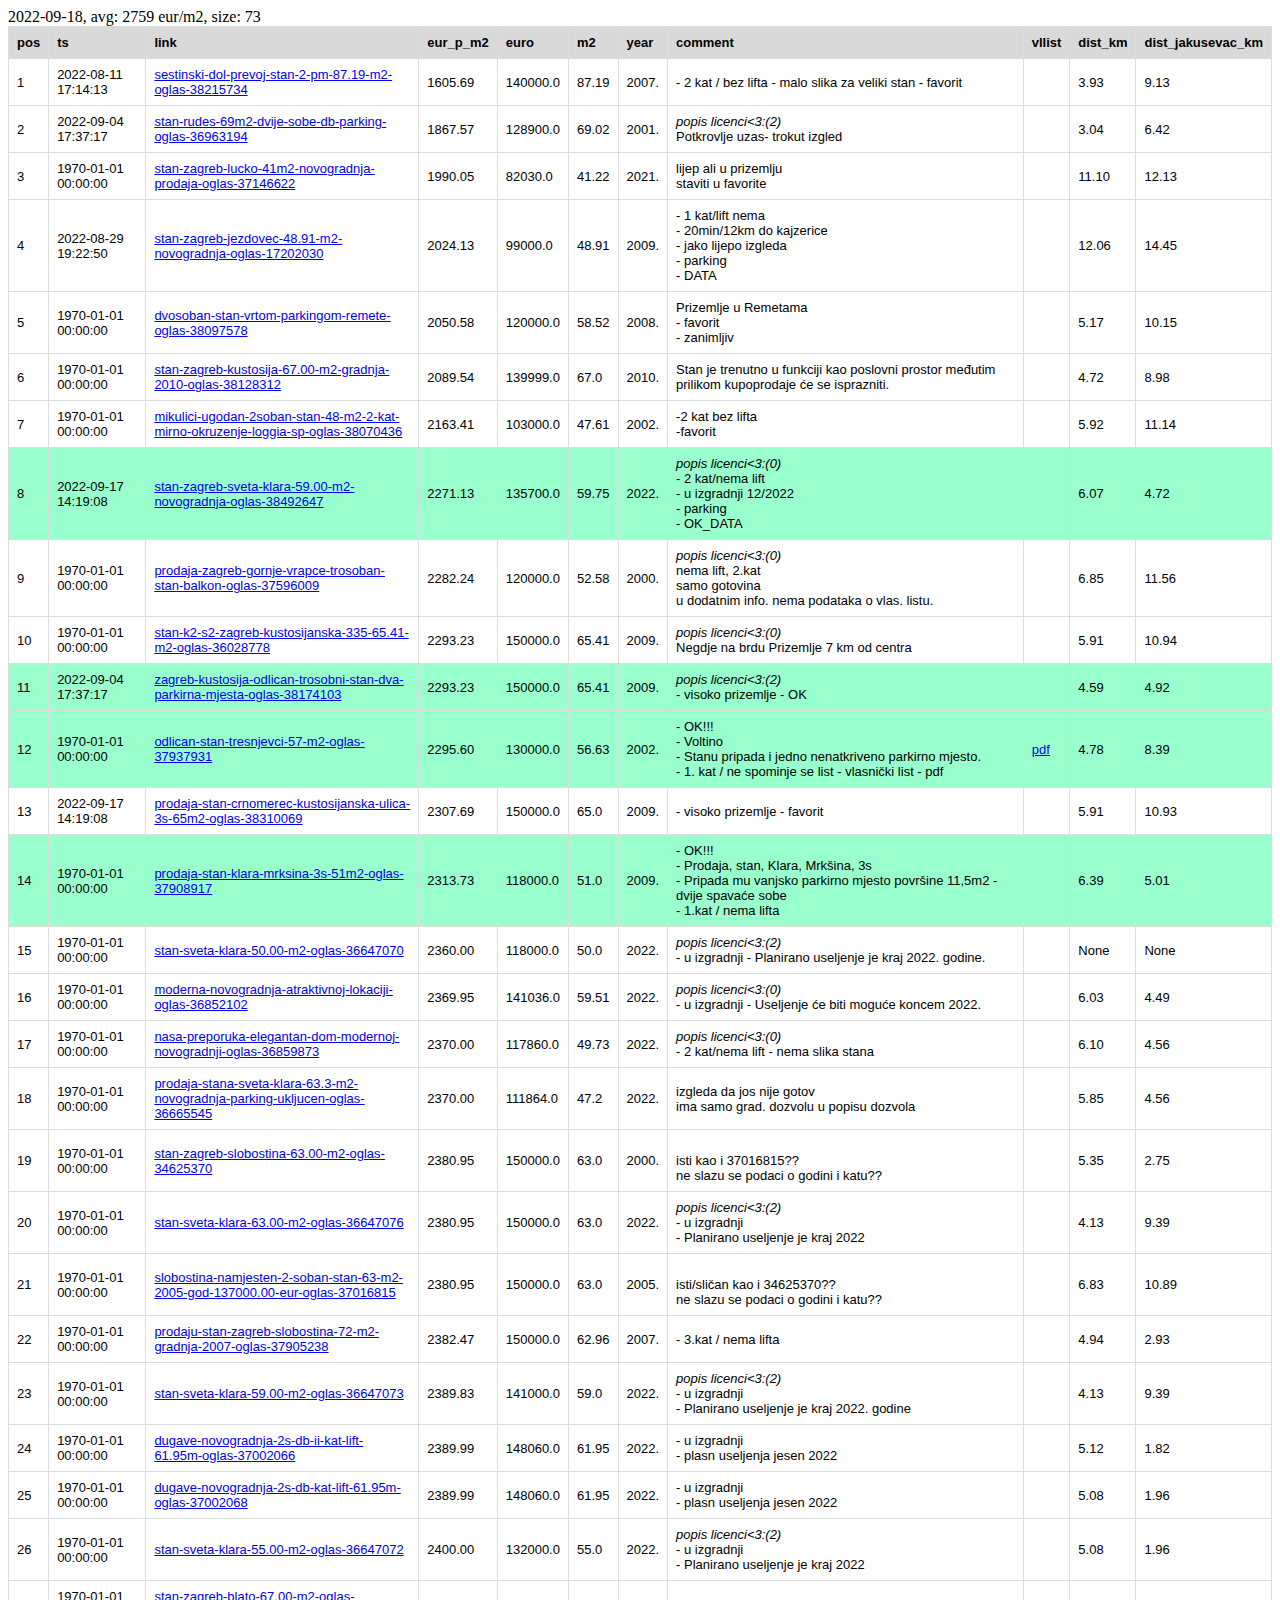
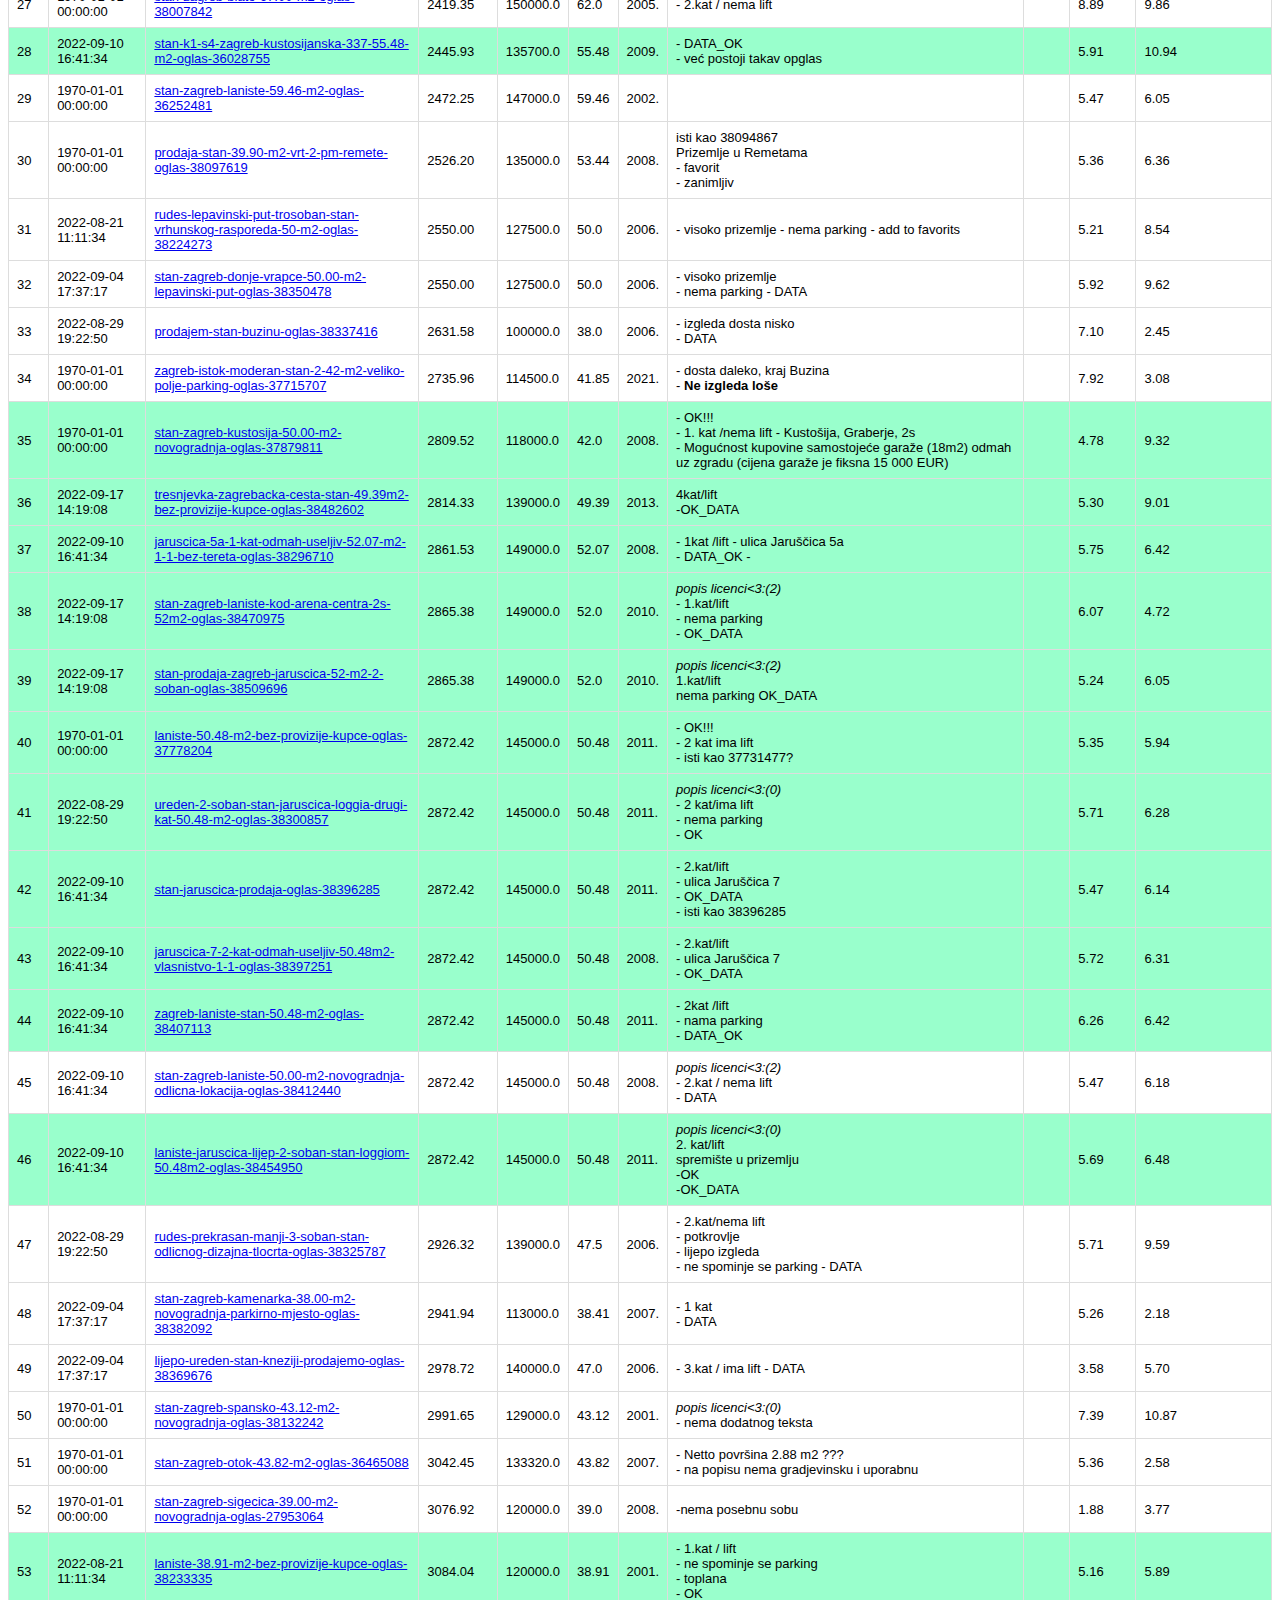
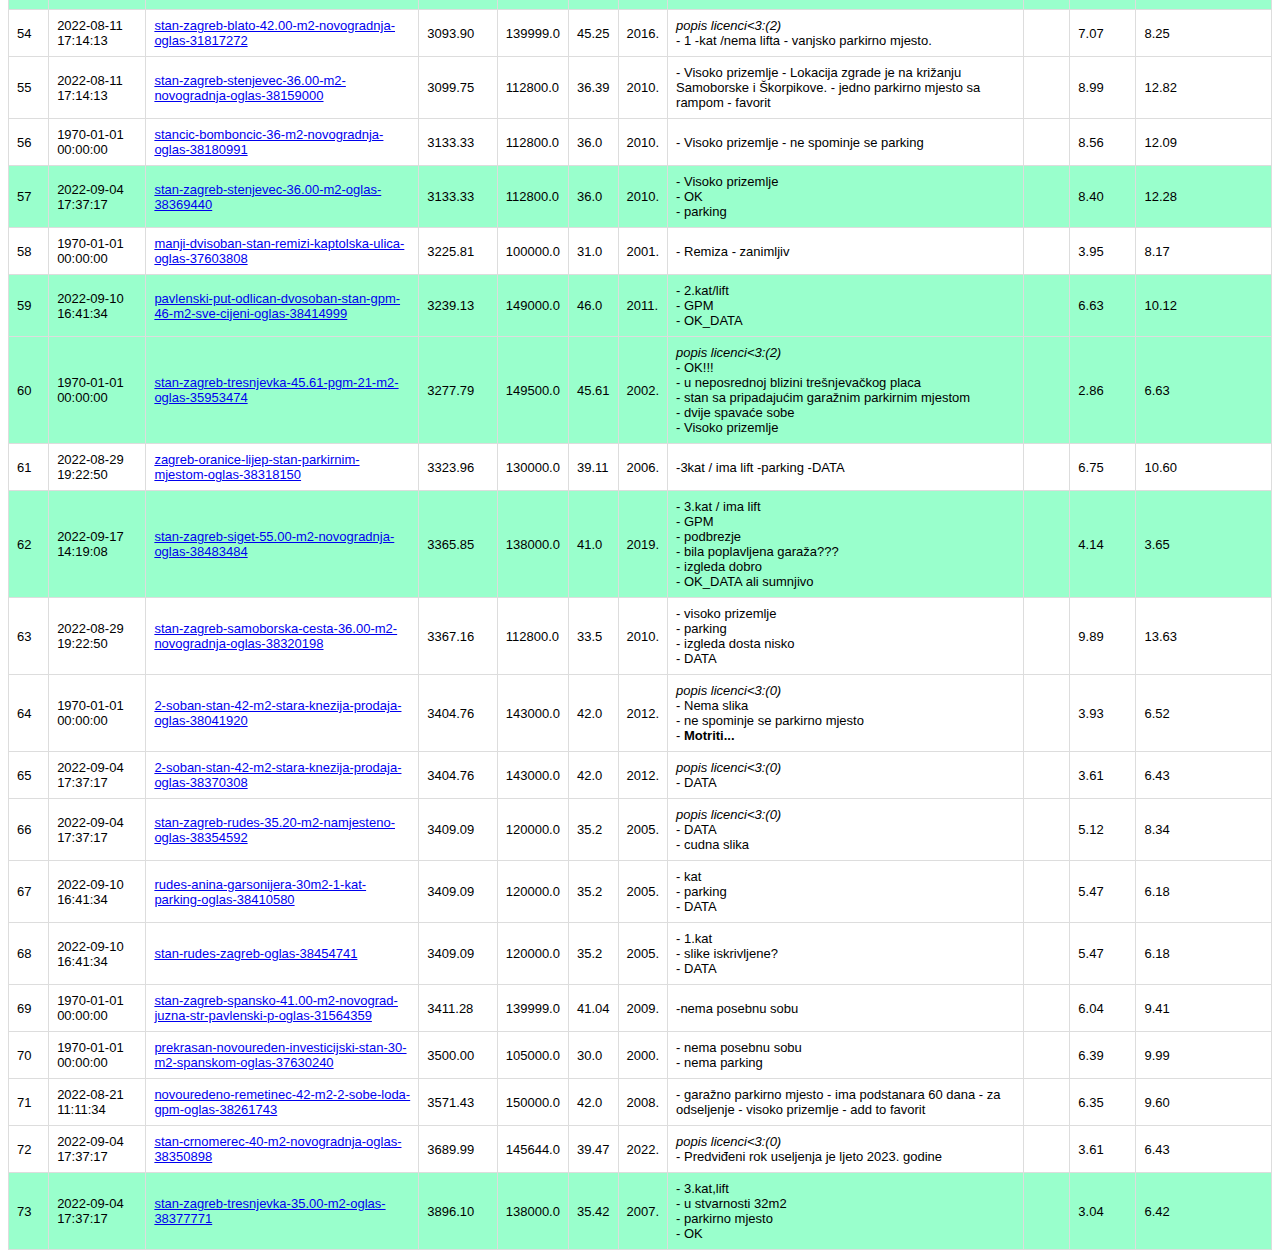
==== commit d06bc4f4: "nema vise malesnice" ====
--- a/index.html
+++ b/index.html
@@ -76,7 +76,7 @@
 
 document.addEventListener('DOMContentLoaded',()=>isOk());</script></head>
 <body>
-<div>2022-09-10, avg: 2747  eur/m2, size: 75</div>
+<div>2022-09-18, avg: 2759  eur/m2, size: 73</div>
 <table id="customers">
 <thead><tr><th>pos</th><th>ts</th><th>link</th><th>eur_p_m2</th><th>euro</th><th>m2</th><th>year</th><th>comment</th><th>vllist</th><th>dist_km</th><th>dist_jakusevac_km</th></tr></thead>
 <tbody>
@@ -87,30 +87,30 @@
 uzas- trokut izgled</td><td></td><td>3.04</td><td>6.42</td></tr>
 <tr><td>3</td><td>1970-01-01 00:00:00</td><td><a href="https://www.njuskalo.hr/nekretnine/stan-zagreb-lucko-41m2-novogradnja-prodaja-oglas-37146622" target="_blank">stan-zagreb-lucko-41m2-novogradnja-prodaja-oglas-37146622</a></td><td>1990.05</td><td>82030.0</td><td>41.22</td><td>2021.</td><td>lijep ali u prizemlju<br>
 staviti u favorite</td><td></td><td>11.10</td><td>12.13</td></tr>
-<tr><td>4</td><td>2022-08-11 17:14:13</td><td><a href="https://www.njuskalo.hr/nekretnine/stan-garaza-parking-zagreb-bijenik-63.00-m2-oglas-38074509" target="_blank">stan-garaza-parking-zagreb-bijenik-63.00-m2-oglas-38074509</a></td><td>2000.00</td><td>126000.0</td><td>63.0</td><td>2006.</td><td><i>popis licenci<3:(2)</i><br>1. kat /nema lifta
-- parkirno mjesto
-- favorit</td><td></td><td>4.78</td><td>10.07</td></tr>
-<tr><td>5</td><td>2022-08-29 19:22:50</td><td><a href="https://www.njuskalo.hr/nekretnine/stan-zagreb-jezdovec-48.91-m2-novogradnja-oglas-17202030" target="_blank">stan-zagreb-jezdovec-48.91-m2-novogradnja-oglas-17202030</a></td><td>2024.13</td><td>99000.0</td><td>48.91</td><td>2009.</td><td>- 1 kat/lift nema<br>
+<tr><td>4</td><td>2022-08-29 19:22:50</td><td><a href="https://www.njuskalo.hr/nekretnine/stan-zagreb-jezdovec-48.91-m2-novogradnja-oglas-17202030" target="_blank">stan-zagreb-jezdovec-48.91-m2-novogradnja-oglas-17202030</a></td><td>2024.13</td><td>99000.0</td><td>48.91</td><td>2009.</td><td>- 1 kat/lift nema<br>
 - 20min/12km do kajzerice<br>
 - jako lijepo izgleda<br>
 - parking<br>
 - DATA</td><td></td><td>12.06</td><td>14.45</td></tr>
-<tr><td>6</td><td>1970-01-01 00:00:00</td><td><a href="https://www.njuskalo.hr/nekretnine/dvosoban-stan-vrtom-parkingom-remete-oglas-38097578" target="_blank">dvosoban-stan-vrtom-parkingom-remete-oglas-38097578</a></td><td>2050.58</td><td>120000.0</td><td>58.52</td><td>2008.</td><td>Prizemlje u Remetama<br>
+<tr><td>5</td><td>1970-01-01 00:00:00</td><td><a href="https://www.njuskalo.hr/nekretnine/dvosoban-stan-vrtom-parkingom-remete-oglas-38097578" target="_blank">dvosoban-stan-vrtom-parkingom-remete-oglas-38097578</a></td><td>2050.58</td><td>120000.0</td><td>58.52</td><td>2008.</td><td>Prizemlje u Remetama<br>
 - favorit<br>
 - zanimljiv</td><td></td><td>5.17</td><td>10.15</td></tr>
-<tr><td>7</td><td>1970-01-01 00:00:00</td><td><a href="https://www.njuskalo.hr/nekretnine/stan-zagreb-kustosija-67.00-m2-gradnja-2010-oglas-38128312" target="_blank">stan-zagreb-kustosija-67.00-m2-gradnja-2010-oglas-38128312</a></td><td>2089.54</td><td>139999.0</td><td>67.0</td><td>2010.</td><td>Stan je trenutno u funkciji kao poslovni prostor međutim prilikom kupoprodaje će se isprazniti.</td><td></td><td>4.72</td><td>8.98</td></tr>
-<tr><td>8</td><td>1970-01-01 00:00:00</td><td><a href="https://www.njuskalo.hr/nekretnine/mikulici-ugodan-2soban-stan-48-m2-2-kat-mirno-okruzenje-loggia-sp-oglas-38070436" target="_blank">mikulici-ugodan-2soban-stan-48-m2-2-kat-mirno-okruzenje-loggia-sp-oglas-38070436</a></td><td>2163.41</td><td>103000.0</td><td>47.61</td><td>2002.</td><td>-2 kat bez lifta<br>
+<tr><td>6</td><td>1970-01-01 00:00:00</td><td><a href="https://www.njuskalo.hr/nekretnine/stan-zagreb-kustosija-67.00-m2-gradnja-2010-oglas-38128312" target="_blank">stan-zagreb-kustosija-67.00-m2-gradnja-2010-oglas-38128312</a></td><td>2089.54</td><td>139999.0</td><td>67.0</td><td>2010.</td><td>Stan je trenutno u funkciji kao poslovni prostor međutim prilikom kupoprodaje će se isprazniti.</td><td></td><td>4.72</td><td>8.98</td></tr>
+<tr><td>7</td><td>1970-01-01 00:00:00</td><td><a href="https://www.njuskalo.hr/nekretnine/mikulici-ugodan-2soban-stan-48-m2-2-kat-mirno-okruzenje-loggia-sp-oglas-38070436" target="_blank">mikulici-ugodan-2soban-stan-48-m2-2-kat-mirno-okruzenje-loggia-sp-oglas-38070436</a></td><td>2163.41</td><td>103000.0</td><td>47.61</td><td>2002.</td><td>-2 kat bez lifta<br>
 -favorit</td><td></td><td>5.92</td><td>11.14</td></tr>
-<tr><td>9</td><td>2022-09-10 16:41:34</td><td><a href="https://www.njuskalo.hr/nekretnine/zagreb-blato-penthouse-3-soban-stan-56.13-m2-terasa-24-02-m2-oglas-38435460" target="_blank">zagreb-blato-penthouse-3-soban-stan-56.13-m2-terasa-24-02-m2-oglas-38435460</a></td><td>2244.79</td><td>126000.0</td><td>56.13</td><td>2009.</td><td><i>popis licenci<3:(2)</i><br>- DATA</td><td></td><td>6.26</td><td>6.42</td></tr>
-<tr><td>10</td><td>1970-01-01 00:00:00</td><td><a href="https://www.njuskalo.hr/nekretnine/prodaja-zagreb-gornje-vrapce-trosoban-stan-balkon-oglas-37596009" target="_blank">prodaja-zagreb-gornje-vrapce-trosoban-stan-balkon-oglas-37596009</a></td><td>2282.24</td><td>120000.0</td><td>52.58</td><td>2000.</td><td><i>popis licenci<3:(0)</i><br>nema lift, 2.kat<br>
+<tr><td>8</td><td>2022-09-17 14:19:08</td><td><a href="https://www.njuskalo.hr/nekretnine/stan-zagreb-sveta-klara-59.00-m2-novogradnja-oglas-38492647" target="_blank">stan-zagreb-sveta-klara-59.00-m2-novogradnja-oglas-38492647</a></td><td>2271.13</td><td>135700.0</td><td>59.75</td><td>2022.</td><td><i>popis licenci<3:(0)</i><br>- 2 kat/nema lift<br>
+- u izgradnji 12/2022<br>
+- parking<br>
+- OK_DATA</td><td></td><td>6.07</td><td>4.72</td></tr>
+<tr><td>9</td><td>1970-01-01 00:00:00</td><td><a href="https://www.njuskalo.hr/nekretnine/prodaja-zagreb-gornje-vrapce-trosoban-stan-balkon-oglas-37596009" target="_blank">prodaja-zagreb-gornje-vrapce-trosoban-stan-balkon-oglas-37596009</a></td><td>2282.24</td><td>120000.0</td><td>52.58</td><td>2000.</td><td><i>popis licenci<3:(0)</i><br>nema lift, 2.kat<br>
 samo gotovina<br>
 u dodatnim info. nema podataka o vlas. listu.</td><td></td><td>6.85</td><td>11.56</td></tr>
-<tr><td>11</td><td>1970-01-01 00:00:00</td><td><a href="https://www.njuskalo.hr/nekretnine/stan-k2-s2-zagreb-kustosijanska-335-65.41-m2-oglas-36028778" target="_blank">stan-k2-s2-zagreb-kustosijanska-335-65.41-m2-oglas-36028778</a></td><td>2293.23</td><td>150000.0</td><td>65.41</td><td>2009.</td><td><i>popis licenci<3:(0)</i><br>Negdje na brdu
+<tr><td>10</td><td>1970-01-01 00:00:00</td><td><a href="https://www.njuskalo.hr/nekretnine/stan-k2-s2-zagreb-kustosijanska-335-65.41-m2-oglas-36028778" target="_blank">stan-k2-s2-zagreb-kustosijanska-335-65.41-m2-oglas-36028778</a></td><td>2293.23</td><td>150000.0</td><td>65.41</td><td>2009.</td><td><i>popis licenci<3:(0)</i><br>Negdje na brdu
 Prizemlje
 7 km od centra</td><td></td><td>5.91</td><td>10.94</td></tr>
-<tr><td>12</td><td>2022-09-04 17:37:17</td><td><a href="https://www.njuskalo.hr/nekretnine/zagreb-kustosija-odlican-trosobni-stan-dva-parkirna-mjesta-oglas-38174103" target="_blank">zagreb-kustosija-odlican-trosobni-stan-dva-parkirna-mjesta-oglas-38174103</a></td><td>2293.23</td><td>150000.0</td><td>65.41</td><td>2009.</td><td><i>popis licenci<3:(2)</i><br>- visoko prizemlje<OK>
+<tr><td>11</td><td>2022-09-04 17:37:17</td><td><a href="https://www.njuskalo.hr/nekretnine/zagreb-kustosija-odlican-trosobni-stan-dva-parkirna-mjesta-oglas-38174103" target="_blank">zagreb-kustosija-odlican-trosobni-stan-dva-parkirna-mjesta-oglas-38174103</a></td><td>2293.23</td><td>150000.0</td><td>65.41</td><td>2009.</td><td><i>popis licenci<3:(2)</i><br>- visoko prizemlje<OK>
 - OK</td><td></td><td>4.59</td><td>4.92</td></tr>
-<tr><td>13</td><td>1970-01-01 00:00:00</td><td><a href="https://www.njuskalo.hr/nekretnine/odlican-stan-tresnjevci-57-m2-oglas-37937931" target="_blank">odlican-stan-tresnjevci-57-m2-oglas-37937931</a></td><td>2295.60</td><td>130000.0</td><td>56.63</td><td>2002.</td><td>- OK!!!<br>
+<tr><td>12</td><td>1970-01-01 00:00:00</td><td><a href="https://www.njuskalo.hr/nekretnine/odlican-stan-tresnjevci-57-m2-oglas-37937931" target="_blank">odlican-stan-tresnjevci-57-m2-oglas-37937931</a></td><td>2295.60</td><td>130000.0</td><td>56.63</td><td>2002.</td><td>- OK!!!<br>
 - Voltino<br>
 - Stanu pripada i jedno nenatkriveno parkirno mjesto.<br>
 - 1. kat / ne spominje se list
@@ -1077,6 +1077,8 @@
 IAowMDAwMDU0MTMwIDAwMDAwIG4gCnRyYWlsZXIKPDwvSW5mbyAyMSAwIFIvSUQgWzwwM2ZkZjU3
 MDZlNDZjNTAyNzFmYzNjMThiMDMxNzY3MD48ZTkxZmQzYzAwNDhjZWY0OGY2ZWI5ZmVjOGQyYTk0
 NTg+XS9Sb290IDIwIDAgUi9TaXplIDIyPj4Kc3RhcnR4cmVmCjU0MjkyCiUlRU9GCg==" target="_blank">pdf</a></td><td>4.78</td><td>8.39</td></tr>
+<tr><td>13</td><td>2022-09-17 14:19:08</td><td><a href="https://www.njuskalo.hr/nekretnine/prodaja-stan-crnomerec-kustosijanska-ulica-3s-65m2-oglas-38310069" target="_blank">prodaja-stan-crnomerec-kustosijanska-ulica-3s-65m2-oglas-38310069</a></td><td>2307.69</td><td>150000.0</td><td>65.0</td><td>2009.</td><td>- visoko prizemlje
+- favorit</td><td></td><td>5.91</td><td>10.93</td></tr>
 <tr><td>14</td><td>1970-01-01 00:00:00</td><td><a href="https://www.njuskalo.hr/nekretnine/prodaja-stan-klara-mrksina-3s-51m2-oglas-37908917" target="_blank">prodaja-stan-klara-mrksina-3s-51m2-oglas-37908917</a></td><td>2313.73</td><td>118000.0</td><td>51.0</td><td>2009.</td><td>- OK!!!<br>
 - Prodaja, stan, Klara, Mrkšina, 3s<br>
 - Pripada mu vanjsko parkirno mjesto površine 11,5m2
@@ -1123,126 +1125,118 @@
 - DATA</td><td></td><td>5.92</td><td>9.62</td></tr>
 <tr><td>33</td><td>2022-08-29 19:22:50</td><td><a href="https://www.njuskalo.hr/nekretnine/prodajem-stan-buzinu-oglas-38337416" target="_blank">prodajem-stan-buzinu-oglas-38337416</a></td><td>2631.58</td><td>100000.0</td><td>38.0</td><td>2006.</td><td>- izgleda dosta nisko<br>
 - DATA</td><td></td><td>7.10</td><td>2.45</td></tr>
-<tr><td>34</td><td>2022-08-11 17:14:13</td><td><a href="https://www.njuskalo.hr/nekretnine/malesnica-50.00-m2-2010-g-kompletno-namjesten-bez-provizije-oglas-38216236" target="_blank">malesnica-50.00-m2-2010-g-kompletno-namjesten-bez-provizije-oglas-38216236</a></td><td>2640.00</td><td>132000.0</td><td>50.0</td><td>2010.</td><td>- Visoko prizemlje
-- KUPAC NE PLAĆA PROVIZIJU
-- Vanjsko parkirno mjesto
-- OK</td><td></td><td>6.47</td><td>10.36</td></tr>
-<tr><td>35</td><td>2022-09-10 16:41:34</td><td><a href="https://www.njuskalo.hr/nekretnine/novogradnja-stan-45-m2-parkirno-mjesto-spremiste-oglas-38418157" target="_blank">novogradnja-stan-45-m2-parkirno-mjesto-spremiste-oglas-38418157</a></td><td>2655.56</td><td>119500.0</td><td>45.0</td><td>2007.</td><td>- 2kat/lift<br>
-- parking<br>
-- OK_DATA</td><td></td><td>6.26</td><td>6.42</td></tr>
-<tr><td>36</td><td>1970-01-01 00:00:00</td><td><a href="https://www.njuskalo.hr/nekretnine/zagreb-istok-moderan-stan-2-42-m2-veliko-polje-parking-oglas-37715707" target="_blank">zagreb-istok-moderan-stan-2-42-m2-veliko-polje-parking-oglas-37715707</a></td><td>2735.96</td><td>114500.0</td><td>41.85</td><td>2021.</td><td>- dosta daleko, kraj Buzina<br>
+<tr><td>34</td><td>1970-01-01 00:00:00</td><td><a href="https://www.njuskalo.hr/nekretnine/zagreb-istok-moderan-stan-2-42-m2-veliko-polje-parking-oglas-37715707" target="_blank">zagreb-istok-moderan-stan-2-42-m2-veliko-polje-parking-oglas-37715707</a></td><td>2735.96</td><td>114500.0</td><td>41.85</td><td>2021.</td><td>- dosta daleko, kraj Buzina<br>
 - <B>Ne izgleda loše<B></td><td></td><td>7.92</td><td>3.08</td></tr>
-<tr><td>37</td><td>1970-01-01 00:00:00</td><td><a href="https://www.njuskalo.hr/nekretnine/stan-50m2-novoureden-vanjsko-park-mjesto-oglas-38124941" target="_blank">stan-50m2-novoureden-vanjsko-park-mjesto-oglas-38124941</a></td><td>2740.00</td><td>137000.0</td><td>50.0</td><td>2010.</td><td>- OK<br>
-- Ante Topić Mimare 43<br>
-- vanjsko parkirno mjesto u dvorištu
-- Visoko prizemlje</td><td></td><td>7.10</td><td>11.10</td></tr>
-<tr><td>38</td><td>1970-01-01 00:00:00</td><td><a href="https://www.njuskalo.hr/nekretnine/stan-zagreb-kustosija-50.00-m2-novogradnja-oglas-37879811" target="_blank">stan-zagreb-kustosija-50.00-m2-novogradnja-oglas-37879811</a></td><td>2809.52</td><td>118000.0</td><td>42.0</td><td>2008.</td><td>- OK!!!<br>
+<tr><td>35</td><td>1970-01-01 00:00:00</td><td><a href="https://www.njuskalo.hr/nekretnine/stan-zagreb-kustosija-50.00-m2-novogradnja-oglas-37879811" target="_blank">stan-zagreb-kustosija-50.00-m2-novogradnja-oglas-37879811</a></td><td>2809.52</td><td>118000.0</td><td>42.0</td><td>2008.</td><td>- OK!!!<br>
 - 1. kat /nema lift
 - Kustošija, Graberje, 2s<br>
 - Mogućnost kupovine samostojeće garaže (18m2) odmah uz zgradu (cijena garaže je fiksna 15 000 EUR)</td><td></td><td>4.78</td><td>9.32</td></tr>
-<tr><td>39</td><td>2022-09-10 16:41:34</td><td><a href="https://www.njuskalo.hr/nekretnine/jaruscica-5a-1-kat-odmah-useljiv-52.07-m2-1-1-bez-tereta-oglas-38296710" target="_blank">jaruscica-5a-1-kat-odmah-useljiv-52.07-m2-1-1-bez-tereta-oglas-38296710</a></td><td>2861.53</td><td>149000.0</td><td>52.07</td><td>2008.</td><td>- 1kat /lift
+<tr><td>36</td><td>2022-09-17 14:19:08</td><td><a href="https://www.njuskalo.hr/nekretnine/tresnjevka-zagrebacka-cesta-stan-49.39m2-bez-provizije-kupce-oglas-38482602" target="_blank">tresnjevka-zagrebacka-cesta-stan-49.39m2-bez-provizije-kupce-oglas-38482602</a></td><td>2814.33</td><td>139000.0</td><td>49.39</td><td>2013.</td><td>4kat/lift<br>
+-OK_DATA</td><td></td><td>5.30</td><td>9.01</td></tr>
+<tr><td>37</td><td>2022-09-10 16:41:34</td><td><a href="https://www.njuskalo.hr/nekretnine/jaruscica-5a-1-kat-odmah-useljiv-52.07-m2-1-1-bez-tereta-oglas-38296710" target="_blank">jaruscica-5a-1-kat-odmah-useljiv-52.07-m2-1-1-bez-tereta-oglas-38296710</a></td><td>2861.53</td><td>149000.0</td><td>52.07</td><td>2008.</td><td>- 1kat /lift
 - ulica Jaruščica 5a<br>
 - DATA_OK
 -</td><td></td><td>5.75</td><td>6.42</td></tr>
-<tr><td>40</td><td>2022-09-10 16:41:34</td><td><a href="https://www.njuskalo.hr/nekretnine/stan-prodaja-zagreb-laniste-52-m2-2-soban-oglas-38281427" target="_blank">stan-prodaja-zagreb-laniste-52-m2-2-soban-oglas-38281427</a></td><td>2865.38</td><td>149000.0</td><td>52.0</td><td>2010.</td><td><i>popis licenci<3:(2)</i><br>- 1kat /lift
-- ulica Jaruščica 5a<br>
-- DATA_OK
-- isti kao 38296710</td><td></td><td>5.44</td><td>6.11</td></tr>
-<tr><td>41</td><td>1970-01-01 00:00:00</td><td><a href="https://www.njuskalo.hr/nekretnine/laniste-50.48-m2-bez-provizije-kupce-oglas-37778204" target="_blank">laniste-50.48-m2-bez-provizije-kupce-oglas-37778204</a></td><td>2872.42</td><td>145000.0</td><td>50.48</td><td>2011.</td><td>- OK!!!<br>
+<tr><td>38</td><td>2022-09-17 14:19:08</td><td><a href="https://www.njuskalo.hr/nekretnine/stan-zagreb-laniste-kod-arena-centra-2s-52m2-oglas-38470975" target="_blank">stan-zagreb-laniste-kod-arena-centra-2s-52m2-oglas-38470975</a></td><td>2865.38</td><td>149000.0</td><td>52.0</td><td>2010.</td><td><i>popis licenci<3:(2)</i><br>- 1.kat/lift<br>
+- nema parking<br>
+- OK_DATA</td><td></td><td>6.07</td><td>4.72</td></tr>
+<tr><td>39</td><td>2022-09-17 14:19:08</td><td><a href="https://www.njuskalo.hr/nekretnine/stan-prodaja-zagreb-jaruscica-52-m2-2-soban-oglas-38509696" target="_blank">stan-prodaja-zagreb-jaruscica-52-m2-2-soban-oglas-38509696</a></td><td>2865.38</td><td>149000.0</td><td>52.0</td><td>2010.</td><td><i>popis licenci<3:(2)</i><br>1.kat/lift<br>
+nema parking
+OK_DATA</td><td></td><td>5.24</td><td>6.05</td></tr>
+<tr><td>40</td><td>1970-01-01 00:00:00</td><td><a href="https://www.njuskalo.hr/nekretnine/laniste-50.48-m2-bez-provizije-kupce-oglas-37778204" target="_blank">laniste-50.48-m2-bez-provizije-kupce-oglas-37778204</a></td><td>2872.42</td><td>145000.0</td><td>50.48</td><td>2011.</td><td>- OK!!!<br>
 - 2 kat ima lift<br>
 - isti kao 37731477?</td><td></td><td>5.35</td><td>5.94</td></tr>
-<tr><td>42</td><td>2022-08-29 19:22:50</td><td><a href="https://www.njuskalo.hr/nekretnine/ureden-2-soban-stan-jaruscica-loggia-drugi-kat-50.48-m2-oglas-38300857" target="_blank">ureden-2-soban-stan-jaruscica-loggia-drugi-kat-50.48-m2-oglas-38300857</a></td><td>2872.42</td><td>145000.0</td><td>50.48</td><td>2011.</td><td><i>popis licenci<3:(0)</i><br>- 2 kat/ima lift<br>
+<tr><td>41</td><td>2022-08-29 19:22:50</td><td><a href="https://www.njuskalo.hr/nekretnine/ureden-2-soban-stan-jaruscica-loggia-drugi-kat-50.48-m2-oglas-38300857" target="_blank">ureden-2-soban-stan-jaruscica-loggia-drugi-kat-50.48-m2-oglas-38300857</a></td><td>2872.42</td><td>145000.0</td><td>50.48</td><td>2011.</td><td><i>popis licenci<3:(0)</i><br>- 2 kat/ima lift<br>
 - nema parking<br>
 - OK</td><td></td><td>5.71</td><td>6.28</td></tr>
-<tr><td>43</td><td>2022-09-10 16:41:34</td><td><a href="https://www.njuskalo.hr/nekretnine/stan-jaruscica-prodaja-oglas-38396285" target="_blank">stan-jaruscica-prodaja-oglas-38396285</a></td><td>2872.42</td><td>145000.0</td><td>50.48</td><td>2011.</td><td>- 2.kat/lift<br>
+<tr><td>42</td><td>2022-09-10 16:41:34</td><td><a href="https://www.njuskalo.hr/nekretnine/stan-jaruscica-prodaja-oglas-38396285" target="_blank">stan-jaruscica-prodaja-oglas-38396285</a></td><td>2872.42</td><td>145000.0</td><td>50.48</td><td>2011.</td><td>- 2.kat/lift<br>
 - ulica Jaruščica 7<br>
 - OK_DATA<br>
 - isti kao 38396285</td><td></td><td>5.47</td><td>6.14</td></tr>
-<tr><td>44</td><td>2022-09-10 16:41:34</td><td><a href="https://www.njuskalo.hr/nekretnine/jaruscica-7-2-kat-odmah-useljiv-50.48m2-vlasnistvo-1-1-oglas-38397251" target="_blank">jaruscica-7-2-kat-odmah-useljiv-50.48m2-vlasnistvo-1-1-oglas-38397251</a></td><td>2872.42</td><td>145000.0</td><td>50.48</td><td>2008.</td><td>- 2.kat/lift<br>
+<tr><td>43</td><td>2022-09-10 16:41:34</td><td><a href="https://www.njuskalo.hr/nekretnine/jaruscica-7-2-kat-odmah-useljiv-50.48m2-vlasnistvo-1-1-oglas-38397251" target="_blank">jaruscica-7-2-kat-odmah-useljiv-50.48m2-vlasnistvo-1-1-oglas-38397251</a></td><td>2872.42</td><td>145000.0</td><td>50.48</td><td>2008.</td><td>- 2.kat/lift<br>
 - ulica Jaruščica 7<br>
 - OK_DATA</td><td></td><td>5.72</td><td>6.31</td></tr>
-<tr><td>45</td><td>2022-09-10 16:41:34</td><td><a href="https://www.njuskalo.hr/nekretnine/zagreb-laniste-stan-50.48-m2-oglas-38407113" target="_blank">zagreb-laniste-stan-50.48-m2-oglas-38407113</a></td><td>2872.42</td><td>145000.0</td><td>50.48</td><td>2011.</td><td>- 2kat /lift<br>
+<tr><td>44</td><td>2022-09-10 16:41:34</td><td><a href="https://www.njuskalo.hr/nekretnine/zagreb-laniste-stan-50.48-m2-oglas-38407113" target="_blank">zagreb-laniste-stan-50.48-m2-oglas-38407113</a></td><td>2872.42</td><td>145000.0</td><td>50.48</td><td>2011.</td><td>- 2kat /lift<br>
 - nama parking<br>
 - DATA_OK</td><td></td><td>6.26</td><td>6.42</td></tr>
-<tr><td>46</td><td>2022-09-10 16:41:34</td><td><a href="https://www.njuskalo.hr/nekretnine/stan-zagreb-laniste-50.00-m2-novogradnja-odlicna-lokacija-oglas-38412440" target="_blank">stan-zagreb-laniste-50.00-m2-novogradnja-odlicna-lokacija-oglas-38412440</a></td><td>2872.42</td><td>145000.0</td><td>50.48</td><td>2008.</td><td><i>popis licenci<3:(2)</i><br>- 2.kat / nema lift<br>
+<tr><td>45</td><td>2022-09-10 16:41:34</td><td><a href="https://www.njuskalo.hr/nekretnine/stan-zagreb-laniste-50.00-m2-novogradnja-odlicna-lokacija-oglas-38412440" target="_blank">stan-zagreb-laniste-50.00-m2-novogradnja-odlicna-lokacija-oglas-38412440</a></td><td>2872.42</td><td>145000.0</td><td>50.48</td><td>2008.</td><td><i>popis licenci<3:(2)</i><br>- 2.kat / nema lift<br>
 - DATA</td><td></td><td>5.47</td><td>6.18</td></tr>
-<tr><td>47</td><td>2022-09-10 16:41:34</td><td><a href="https://www.njuskalo.hr/nekretnine/laniste-jaruscica-lijep-2-soban-stan-loggiom-50.48m2-oglas-38454950" target="_blank">laniste-jaruscica-lijep-2-soban-stan-loggiom-50.48m2-oglas-38454950</a></td><td>2872.42</td><td>145000.0</td><td>50.48</td><td>2011.</td><td><i>popis licenci<3:(0)</i><br>2. kat/lift<br>
+<tr><td>46</td><td>2022-09-10 16:41:34</td><td><a href="https://www.njuskalo.hr/nekretnine/laniste-jaruscica-lijep-2-soban-stan-loggiom-50.48m2-oglas-38454950" target="_blank">laniste-jaruscica-lijep-2-soban-stan-loggiom-50.48m2-oglas-38454950</a></td><td>2872.42</td><td>145000.0</td><td>50.48</td><td>2011.</td><td><i>popis licenci<3:(0)</i><br>2. kat/lift<br>
 spremište u prizemlju<br>
 -OK<br>
 -OK_DATA</td><td></td><td>5.69</td><td>6.48</td></tr>
-<tr><td>48</td><td>2022-08-29 19:22:50</td><td><a href="https://www.njuskalo.hr/nekretnine/stan-zagreb-podbrezje-47.00-m2-novogradnja-oglas-36688368" target="_blank">stan-zagreb-podbrezje-47.00-m2-novogradnja-oglas-36688368</a></td><td>2875.00</td><td>138000.0</td><td>48.0</td><td>2019.</td><td>- nije jasno koji je kat<br>
-- GPM<br>
-- navodno bila poplava<b>
-- dobro izgleda
-- DATA</td><td></td><td>4.02</td><td>2.76</td></tr>
-<tr><td>49</td><td>2022-08-29 19:22:50</td><td><a href="https://www.njuskalo.hr/nekretnine/rudes-prekrasan-manji-3-soban-stan-odlicnog-dizajna-tlocrta-oglas-38325787" target="_blank">rudes-prekrasan-manji-3-soban-stan-odlicnog-dizajna-tlocrta-oglas-38325787</a></td><td>2926.32</td><td>139000.0</td><td>47.5</td><td>2006.</td><td>- 2.kat/nema lift<br>
+<tr><td>47</td><td>2022-08-29 19:22:50</td><td><a href="https://www.njuskalo.hr/nekretnine/rudes-prekrasan-manji-3-soban-stan-odlicnog-dizajna-tlocrta-oglas-38325787" target="_blank">rudes-prekrasan-manji-3-soban-stan-odlicnog-dizajna-tlocrta-oglas-38325787</a></td><td>2926.32</td><td>139000.0</td><td>47.5</td><td>2006.</td><td>- 2.kat/nema lift<br>
 - potkrovlje<br>
 - lijepo izgleda<br>
 - ne spominje se parking
 - DATA</td><td></td><td>5.71</td><td>9.59</td></tr>
-<tr><td>50</td><td>2022-09-04 17:37:17</td><td><a href="https://www.njuskalo.hr/nekretnine/stan-zagreb-kamenarka-38.00-m2-novogradnja-parkirno-mjesto-oglas-38382092" target="_blank">stan-zagreb-kamenarka-38.00-m2-novogradnja-parkirno-mjesto-oglas-38382092</a></td><td>2941.94</td><td>113000.0</td><td>38.41</td><td>2007.</td><td>- 1 kat<br>
+<tr><td>48</td><td>2022-09-04 17:37:17</td><td><a href="https://www.njuskalo.hr/nekretnine/stan-zagreb-kamenarka-38.00-m2-novogradnja-parkirno-mjesto-oglas-38382092" target="_blank">stan-zagreb-kamenarka-38.00-m2-novogradnja-parkirno-mjesto-oglas-38382092</a></td><td>2941.94</td><td>113000.0</td><td>38.41</td><td>2007.</td><td>- 1 kat<br>
 - DATA</td><td></td><td>5.26</td><td>2.18</td></tr>
-<tr><td>51</td><td>2022-09-04 17:37:17</td><td><a href="https://www.njuskalo.hr/nekretnine/lijepo-ureden-stan-kneziji-prodajemo-oglas-38369676" target="_blank">lijepo-ureden-stan-kneziji-prodajemo-oglas-38369676</a></td><td>2978.72</td><td>140000.0</td><td>47.0</td><td>2006.</td><td>- 3.kat / ima lift
+<tr><td>49</td><td>2022-09-04 17:37:17</td><td><a href="https://www.njuskalo.hr/nekretnine/lijepo-ureden-stan-kneziji-prodajemo-oglas-38369676" target="_blank">lijepo-ureden-stan-kneziji-prodajemo-oglas-38369676</a></td><td>2978.72</td><td>140000.0</td><td>47.0</td><td>2006.</td><td>- 3.kat / ima lift
 - DATA</td><td></td><td>3.58</td><td>5.70</td></tr>
-<tr><td>52</td><td>1970-01-01 00:00:00</td><td><a href="https://www.njuskalo.hr/nekretnine/stan-zagreb-spansko-43.12-m2-novogradnja-oglas-38132242" target="_blank">stan-zagreb-spansko-43.12-m2-novogradnja-oglas-38132242</a></td><td>2991.65</td><td>129000.0</td><td>43.12</td><td>2001.</td><td><i>popis licenci<3:(0)</i><br>- nema dodatnog teksta<br></td><td></td><td>7.39</td><td>10.87</td></tr>
-<tr><td>53</td><td>1970-01-01 00:00:00</td><td><a href="https://www.njuskalo.hr/nekretnine/stan-zagreb-otok-43.82-m2-oglas-36465088" target="_blank">stan-zagreb-otok-43.82-m2-oglas-36465088</a></td><td>3042.45</td><td>133320.0</td><td>43.82</td><td>2007.</td><td>- Netto površina 2.88 m2 ???<br>
+<tr><td>50</td><td>1970-01-01 00:00:00</td><td><a href="https://www.njuskalo.hr/nekretnine/stan-zagreb-spansko-43.12-m2-novogradnja-oglas-38132242" target="_blank">stan-zagreb-spansko-43.12-m2-novogradnja-oglas-38132242</a></td><td>2991.65</td><td>129000.0</td><td>43.12</td><td>2001.</td><td><i>popis licenci<3:(0)</i><br>- nema dodatnog teksta<br></td><td></td><td>7.39</td><td>10.87</td></tr>
+<tr><td>51</td><td>1970-01-01 00:00:00</td><td><a href="https://www.njuskalo.hr/nekretnine/stan-zagreb-otok-43.82-m2-oglas-36465088" target="_blank">stan-zagreb-otok-43.82-m2-oglas-36465088</a></td><td>3042.45</td><td>133320.0</td><td>43.82</td><td>2007.</td><td>- Netto površina 2.88 m2 ???<br>
 - na popisu nema gradjevinsku i uporabnu</td><td></td><td>5.36</td><td>2.58</td></tr>
-<tr><td>54</td><td>1970-01-01 00:00:00</td><td><a href="https://www.njuskalo.hr/nekretnine/stan-zagreb-sigecica-39.00-m2-novogradnja-oglas-27953064" target="_blank">stan-zagreb-sigecica-39.00-m2-novogradnja-oglas-27953064</a></td><td>3076.92</td><td>120000.0</td><td>39.0</td><td>2008.</td><td>-nema posebnu sobu</td><td></td><td>1.88</td><td>3.77</td></tr>
-<tr><td>55</td><td>1970-01-01 00:00:00</td><td><a href="https://www.njuskalo.hr/nekretnine/stan-zagreb-spansko-45.00-m2-novogradnja-oglas-37451626" target="_blank">stan-zagreb-spansko-45.00-m2-novogradnja-oglas-37451626</a></td><td>3081.98</td><td>150000.0</td><td>48.67</td><td>2011.</td><td>-OK!!!<br>
-- favorit</td><td></td><td>5.87</td><td>9.41</td></tr>
-<tr><td>56</td><td>2022-08-21 11:11:34</td><td><a href="https://www.njuskalo.hr/nekretnine/laniste-38.91-m2-bez-provizije-kupce-oglas-38233335" target="_blank">laniste-38.91-m2-bez-provizije-kupce-oglas-38233335</a></td><td>3084.04</td><td>120000.0</td><td>38.91</td><td>2001.</td><td>- 1.kat / lift<br>
+<tr><td>52</td><td>1970-01-01 00:00:00</td><td><a href="https://www.njuskalo.hr/nekretnine/stan-zagreb-sigecica-39.00-m2-novogradnja-oglas-27953064" target="_blank">stan-zagreb-sigecica-39.00-m2-novogradnja-oglas-27953064</a></td><td>3076.92</td><td>120000.0</td><td>39.0</td><td>2008.</td><td>-nema posebnu sobu</td><td></td><td>1.88</td><td>3.77</td></tr>
+<tr><td>53</td><td>2022-08-21 11:11:34</td><td><a href="https://www.njuskalo.hr/nekretnine/laniste-38.91-m2-bez-provizije-kupce-oglas-38233335" target="_blank">laniste-38.91-m2-bez-provizije-kupce-oglas-38233335</a></td><td>3084.04</td><td>120000.0</td><td>38.91</td><td>2001.</td><td>- 1.kat / lift<br>
 - ne spominje se parking<br>
 - toplana<br>
 - OK</td><td></td><td>5.16</td><td>5.89</td></tr>
-<tr><td>57</td><td>2022-08-11 17:14:13</td><td><a href="https://www.njuskalo.hr/nekretnine/stan-zagreb-blato-42.00-m2-novogradnja-oglas-31817272" target="_blank">stan-zagreb-blato-42.00-m2-novogradnja-oglas-31817272</a></td><td>3093.90</td><td>139999.0</td><td>45.25</td><td>2016.</td><td><i>popis licenci<3:(2)</i><br>- 1 -kat /nema lifta
+<tr><td>54</td><td>2022-08-11 17:14:13</td><td><a href="https://www.njuskalo.hr/nekretnine/stan-zagreb-blato-42.00-m2-novogradnja-oglas-31817272" target="_blank">stan-zagreb-blato-42.00-m2-novogradnja-oglas-31817272</a></td><td>3093.90</td><td>139999.0</td><td>45.25</td><td>2016.</td><td><i>popis licenci<3:(2)</i><br>- 1 -kat /nema lifta
 - vanjsko parkirno mjesto.</td><td></td><td>7.07</td><td>8.25</td></tr>
-<tr><td>58</td><td>2022-08-11 17:14:13</td><td><a href="https://www.njuskalo.hr/nekretnine/stan-zagreb-stenjevec-36.00-m2-novogradnja-oglas-38159000" target="_blank">stan-zagreb-stenjevec-36.00-m2-novogradnja-oglas-38159000</a></td><td>3099.75</td><td>112800.0</td><td>36.39</td><td>2010.</td><td>- Visoko prizemlje
+<tr><td>55</td><td>2022-08-11 17:14:13</td><td><a href="https://www.njuskalo.hr/nekretnine/stan-zagreb-stenjevec-36.00-m2-novogradnja-oglas-38159000" target="_blank">stan-zagreb-stenjevec-36.00-m2-novogradnja-oglas-38159000</a></td><td>3099.75</td><td>112800.0</td><td>36.39</td><td>2010.</td><td>- Visoko prizemlje
 - Lokacija zgrade je na križanju Samoborske i Škorpikove.
 - jedno parkirno mjesto sa rampom
 - favorit</td><td></td><td>8.99</td><td>12.82</td></tr>
-<tr><td>59</td><td>1970-01-01 00:00:00</td><td><a href="https://www.njuskalo.hr/nekretnine/stancic-bomboncic-36-m2-novogradnja-oglas-38180991" target="_blank">stancic-bomboncic-36-m2-novogradnja-oglas-38180991</a></td><td>3133.33</td><td>112800.0</td><td>36.0</td><td>2010.</td><td>- Visoko prizemlje
+<tr><td>56</td><td>1970-01-01 00:00:00</td><td><a href="https://www.njuskalo.hr/nekretnine/stancic-bomboncic-36-m2-novogradnja-oglas-38180991" target="_blank">stancic-bomboncic-36-m2-novogradnja-oglas-38180991</a></td><td>3133.33</td><td>112800.0</td><td>36.0</td><td>2010.</td><td>- Visoko prizemlje
 - ne spominje se parking</td><td></td><td>8.56</td><td>12.09</td></tr>
-<tr><td>60</td><td>2022-09-04 17:37:17</td><td><a href="https://www.njuskalo.hr/nekretnine/stan-zagreb-stenjevec-36.00-m2-oglas-38369440" target="_blank">stan-zagreb-stenjevec-36.00-m2-oglas-38369440</a></td><td>3133.33</td><td>112800.0</td><td>36.0</td><td>2010.</td><td>- Visoko prizemlje<br>
+<tr><td>57</td><td>2022-09-04 17:37:17</td><td><a href="https://www.njuskalo.hr/nekretnine/stan-zagreb-stenjevec-36.00-m2-oglas-38369440" target="_blank">stan-zagreb-stenjevec-36.00-m2-oglas-38369440</a></td><td>3133.33</td><td>112800.0</td><td>36.0</td><td>2010.</td><td>- Visoko prizemlje<br>
 - OK<br>
 - parking</td><td></td><td>8.40</td><td>12.28</td></tr>
-<tr><td>61</td><td>1970-01-01 00:00:00</td><td><a href="https://www.njuskalo.hr/nekretnine/manji-dvisoban-stan-remizi-kaptolska-ulica-oglas-37603808" target="_blank">manji-dvisoban-stan-remizi-kaptolska-ulica-oglas-37603808</a></td><td>3225.81</td><td>100000.0</td><td>31.0</td><td>2001.</td><td>- Remiza
+<tr><td>58</td><td>1970-01-01 00:00:00</td><td><a href="https://www.njuskalo.hr/nekretnine/manji-dvisoban-stan-remizi-kaptolska-ulica-oglas-37603808" target="_blank">manji-dvisoban-stan-remizi-kaptolska-ulica-oglas-37603808</a></td><td>3225.81</td><td>100000.0</td><td>31.0</td><td>2001.</td><td>- Remiza
 - zanimljiv</td><td></td><td>3.95</td><td>8.17</td></tr>
-<tr><td>62</td><td>2022-09-10 16:41:34</td><td><a href="https://www.njuskalo.hr/nekretnine/pavlenski-put-odlican-dvosoban-stan-gpm-46-m2-sve-cijeni-oglas-38414999" target="_blank">pavlenski-put-odlican-dvosoban-stan-gpm-46-m2-sve-cijeni-oglas-38414999</a></td><td>3239.13</td><td>149000.0</td><td>46.0</td><td>2011.</td><td>- 2.kat/lift<br>
+<tr><td>59</td><td>2022-09-10 16:41:34</td><td><a href="https://www.njuskalo.hr/nekretnine/pavlenski-put-odlican-dvosoban-stan-gpm-46-m2-sve-cijeni-oglas-38414999" target="_blank">pavlenski-put-odlican-dvosoban-stan-gpm-46-m2-sve-cijeni-oglas-38414999</a></td><td>3239.13</td><td>149000.0</td><td>46.0</td><td>2011.</td><td>- 2.kat/lift<br>
 - GPM<br>
 - OK_DATA</td><td></td><td>6.63</td><td>10.12</td></tr>
-<tr><td>63</td><td>1970-01-01 00:00:00</td><td><a href="https://www.njuskalo.hr/nekretnine/stan-zagreb-tresnjevka-45.61-pgm-21-m2-oglas-35953474" target="_blank">stan-zagreb-tresnjevka-45.61-pgm-21-m2-oglas-35953474</a></td><td>3277.79</td><td>149500.0</td><td>45.61</td><td>2002.</td><td><i>popis licenci<3:(2)</i><br>- OK!!!<br>
+<tr><td>60</td><td>1970-01-01 00:00:00</td><td><a href="https://www.njuskalo.hr/nekretnine/stan-zagreb-tresnjevka-45.61-pgm-21-m2-oglas-35953474" target="_blank">stan-zagreb-tresnjevka-45.61-pgm-21-m2-oglas-35953474</a></td><td>3277.79</td><td>149500.0</td><td>45.61</td><td>2002.</td><td><i>popis licenci<3:(2)</i><br>- OK!!!<br>
 - u neposrednoj blizini trešnjevačkog placa<br>
 - stan sa pripadajućim garažnim parkirnim mjestom<br>
 - dvije spavaće sobe<br>
 - Visoko prizemlje</td><td></td><td>2.86</td><td>6.63</td></tr>
-<tr><td>64</td><td>2022-08-29 19:22:50</td><td><a href="https://www.njuskalo.hr/nekretnine/zagreb-oranice-lijep-stan-parkirnim-mjestom-oglas-38318150" target="_blank">zagreb-oranice-lijep-stan-parkirnim-mjestom-oglas-38318150</a></td><td>3323.96</td><td>130000.0</td><td>39.11</td><td>2006.</td><td>-3kat / ima lift
+<tr><td>61</td><td>2022-08-29 19:22:50</td><td><a href="https://www.njuskalo.hr/nekretnine/zagreb-oranice-lijep-stan-parkirnim-mjestom-oglas-38318150" target="_blank">zagreb-oranice-lijep-stan-parkirnim-mjestom-oglas-38318150</a></td><td>3323.96</td><td>130000.0</td><td>39.11</td><td>2006.</td><td>-3kat / ima lift
 -parking
 -DATA</td><td></td><td>6.75</td><td>10.60</td></tr>
-<tr><td>65</td><td>2022-08-29 19:22:50</td><td><a href="https://www.njuskalo.hr/nekretnine/stan-zagreb-samoborska-cesta-36.00-m2-novogradnja-oglas-38320198" target="_blank">stan-zagreb-samoborska-cesta-36.00-m2-novogradnja-oglas-38320198</a></td><td>3367.16</td><td>112800.0</td><td>33.5</td><td>2010.</td><td>- visoko prizemlje<br>
+<tr><td>62</td><td>2022-09-17 14:19:08</td><td><a href="https://www.njuskalo.hr/nekretnine/stan-zagreb-siget-55.00-m2-novogradnja-oglas-38483484" target="_blank">stan-zagreb-siget-55.00-m2-novogradnja-oglas-38483484</a></td><td>3365.85</td><td>138000.0</td><td>41.0</td><td>2019.</td><td>- 3.kat / ima lift<br>
+- GPM<br>
+- podbrezje<br>
+- bila poplavljena garaža???<br>
+- izgleda dobro<br>
+- OK_DATA ali sumnjivo</td><td></td><td>4.14</td><td>3.65</td></tr>
+<tr><td>63</td><td>2022-08-29 19:22:50</td><td><a href="https://www.njuskalo.hr/nekretnine/stan-zagreb-samoborska-cesta-36.00-m2-novogradnja-oglas-38320198" target="_blank">stan-zagreb-samoborska-cesta-36.00-m2-novogradnja-oglas-38320198</a></td><td>3367.16</td><td>112800.0</td><td>33.5</td><td>2010.</td><td>- visoko prizemlje<br>
 - parking<br>
 - izgleda dosta nisko<br>
 - DATA</td><td></td><td>9.89</td><td>13.63</td></tr>
-<tr><td>66</td><td>1970-01-01 00:00:00</td><td><a href="https://www.njuskalo.hr/nekretnine/2-soban-stan-42-m2-stara-knezija-prodaja-oglas-38041920" target="_blank">2-soban-stan-42-m2-stara-knezija-prodaja-oglas-38041920</a></td><td>3404.76</td><td>143000.0</td><td>42.0</td><td>2012.</td><td><i>popis licenci<3:(0)</i><br>- Nema slika<br>
+<tr><td>64</td><td>1970-01-01 00:00:00</td><td><a href="https://www.njuskalo.hr/nekretnine/2-soban-stan-42-m2-stara-knezija-prodaja-oglas-38041920" target="_blank">2-soban-stan-42-m2-stara-knezija-prodaja-oglas-38041920</a></td><td>3404.76</td><td>143000.0</td><td>42.0</td><td>2012.</td><td><i>popis licenci<3:(0)</i><br>- Nema slika<br>
 - ne spominje se parkirno mjesto<br>
 - <B>Motriti...</B></td><td></td><td>3.93</td><td>6.52</td></tr>
-<tr><td>67</td><td>2022-09-04 17:37:17</td><td><a href="https://www.njuskalo.hr/nekretnine/2-soban-stan-42-m2-stara-knezija-prodaja-oglas-38370308" target="_blank">2-soban-stan-42-m2-stara-knezija-prodaja-oglas-38370308</a></td><td>3404.76</td><td>143000.0</td><td>42.0</td><td>2012.</td><td><i>popis licenci<3:(0)</i><br>- DATA</td><td></td><td>3.61</td><td>6.43</td></tr>
-<tr><td>68</td><td>2022-09-04 17:37:17</td><td><a href="https://www.njuskalo.hr/nekretnine/stan-zagreb-rudes-35.20-m2-namjesteno-oglas-38354592" target="_blank">stan-zagreb-rudes-35.20-m2-namjesteno-oglas-38354592</a></td><td>3409.09</td><td>120000.0</td><td>35.2</td><td>2005.</td><td><i>popis licenci<3:(0)</i><br>- DATA<br>
+<tr><td>65</td><td>2022-09-04 17:37:17</td><td><a href="https://www.njuskalo.hr/nekretnine/2-soban-stan-42-m2-stara-knezija-prodaja-oglas-38370308" target="_blank">2-soban-stan-42-m2-stara-knezija-prodaja-oglas-38370308</a></td><td>3404.76</td><td>143000.0</td><td>42.0</td><td>2012.</td><td><i>popis licenci<3:(0)</i><br>- DATA</td><td></td><td>3.61</td><td>6.43</td></tr>
+<tr><td>66</td><td>2022-09-04 17:37:17</td><td><a href="https://www.njuskalo.hr/nekretnine/stan-zagreb-rudes-35.20-m2-namjesteno-oglas-38354592" target="_blank">stan-zagreb-rudes-35.20-m2-namjesteno-oglas-38354592</a></td><td>3409.09</td><td>120000.0</td><td>35.2</td><td>2005.</td><td><i>popis licenci<3:(0)</i><br>- DATA<br>
 - cudna slika</td><td></td><td>5.12</td><td>8.34</td></tr>
-<tr><td>69</td><td>2022-09-10 16:41:34</td><td><a href="https://www.njuskalo.hr/nekretnine/rudes-anina-garsonijera-30m2-1-kat-parking-oglas-38410580" target="_blank">rudes-anina-garsonijera-30m2-1-kat-parking-oglas-38410580</a></td><td>3409.09</td><td>120000.0</td><td>35.2</td><td>2005.</td><td>- kat<br>
+<tr><td>67</td><td>2022-09-10 16:41:34</td><td><a href="https://www.njuskalo.hr/nekretnine/rudes-anina-garsonijera-30m2-1-kat-parking-oglas-38410580" target="_blank">rudes-anina-garsonijera-30m2-1-kat-parking-oglas-38410580</a></td><td>3409.09</td><td>120000.0</td><td>35.2</td><td>2005.</td><td>- kat<br>
 - parking<br>
 - DATA</td><td></td><td>5.47</td><td>6.18</td></tr>
-<tr><td>70</td><td>2022-09-10 16:41:34</td><td><a href="https://www.njuskalo.hr/nekretnine/stan-rudes-zagreb-oglas-38454741" target="_blank">stan-rudes-zagreb-oglas-38454741</a></td><td>3409.09</td><td>120000.0</td><td>35.2</td><td>2005.</td><td>- 1.kat<br>
+<tr><td>68</td><td>2022-09-10 16:41:34</td><td><a href="https://www.njuskalo.hr/nekretnine/stan-rudes-zagreb-oglas-38454741" target="_blank">stan-rudes-zagreb-oglas-38454741</a></td><td>3409.09</td><td>120000.0</td><td>35.2</td><td>2005.</td><td>- 1.kat<br>
 - slike iskrivljene?<br>
 - DATA</td><td></td><td>5.47</td><td>6.18</td></tr>
-<tr><td>71</td><td>1970-01-01 00:00:00</td><td><a href="https://www.njuskalo.hr/nekretnine/stan-zagreb-spansko-41.00-m2-novograd-juzna-str-pavlenski-p-oglas-31564359" target="_blank">stan-zagreb-spansko-41.00-m2-novograd-juzna-str-pavlenski-p-oglas-31564359</a></td><td>3411.28</td><td>139999.0</td><td>41.04</td><td>2009.</td><td>-nema posebnu sobu</td><td></td><td>6.04</td><td>9.41</td></tr>
-<tr><td>72</td><td>1970-01-01 00:00:00</td><td><a href="https://www.njuskalo.hr/nekretnine/prekrasan-novoureden-investicijski-stan-30-m2-spanskom-oglas-37630240" target="_blank">prekrasan-novoureden-investicijski-stan-30-m2-spanskom-oglas-37630240</a></td><td>3500.00</td><td>105000.0</td><td>30.0</td><td>2000.</td><td>- nema posebnu sobu<br>
+<tr><td>69</td><td>1970-01-01 00:00:00</td><td><a href="https://www.njuskalo.hr/nekretnine/stan-zagreb-spansko-41.00-m2-novograd-juzna-str-pavlenski-p-oglas-31564359" target="_blank">stan-zagreb-spansko-41.00-m2-novograd-juzna-str-pavlenski-p-oglas-31564359</a></td><td>3411.28</td><td>139999.0</td><td>41.04</td><td>2009.</td><td>-nema posebnu sobu</td><td></td><td>6.04</td><td>9.41</td></tr>
+<tr><td>70</td><td>1970-01-01 00:00:00</td><td><a href="https://www.njuskalo.hr/nekretnine/prekrasan-novoureden-investicijski-stan-30-m2-spanskom-oglas-37630240" target="_blank">prekrasan-novoureden-investicijski-stan-30-m2-spanskom-oglas-37630240</a></td><td>3500.00</td><td>105000.0</td><td>30.0</td><td>2000.</td><td>- nema posebnu sobu<br>
 - nema parking</td><td></td><td>6.39</td><td>9.99</td></tr>
-<tr><td>73</td><td>2022-08-21 11:11:34</td><td><a href="https://www.njuskalo.hr/nekretnine/novouredeno-remetinec-42-m2-2-sobe-loda-gpm-oglas-38261743" target="_blank">novouredeno-remetinec-42-m2-2-sobe-loda-gpm-oglas-38261743</a></td><td>3571.43</td><td>150000.0</td><td>42.0</td><td>2008.</td><td>- garažno parkirno mjesto
+<tr><td>71</td><td>2022-08-21 11:11:34</td><td><a href="https://www.njuskalo.hr/nekretnine/novouredeno-remetinec-42-m2-2-sobe-loda-gpm-oglas-38261743" target="_blank">novouredeno-remetinec-42-m2-2-sobe-loda-gpm-oglas-38261743</a></td><td>3571.43</td><td>150000.0</td><td>42.0</td><td>2008.</td><td>- garažno parkirno mjesto
 - ima podstanara 60 dana - za odseljenje
 - visoko prizemlje
 - add to favorit</td><td></td><td>6.35</td><td>9.60</td></tr>
-<tr><td>74</td><td>2022-09-04 17:37:17</td><td><a href="https://www.njuskalo.hr/nekretnine/stan-crnomerec-40-m2-novogradnja-oglas-38350898" target="_blank">stan-crnomerec-40-m2-novogradnja-oglas-38350898</a></td><td>3689.99</td><td>145644.0</td><td>39.47</td><td>2022.</td><td><i>popis licenci<3:(0)</i><br>- Predviđeni rok useljenja je ljeto 2023. godine</td><td></td><td>3.61</td><td>6.43</td></tr>
-<tr><td>75</td><td>2022-09-04 17:37:17</td><td><a href="https://www.njuskalo.hr/nekretnine/stan-zagreb-tresnjevka-35.00-m2-oglas-38377771" target="_blank">stan-zagreb-tresnjevka-35.00-m2-oglas-38377771</a></td><td>3896.10</td><td>138000.0</td><td>35.42</td><td>2007.</td><td>- 3.kat,lift<br>
+<tr><td>72</td><td>2022-09-04 17:37:17</td><td><a href="https://www.njuskalo.hr/nekretnine/stan-crnomerec-40-m2-novogradnja-oglas-38350898" target="_blank">stan-crnomerec-40-m2-novogradnja-oglas-38350898</a></td><td>3689.99</td><td>145644.0</td><td>39.47</td><td>2022.</td><td><i>popis licenci<3:(0)</i><br>- Predviđeni rok useljenja je ljeto 2023. godine</td><td></td><td>3.61</td><td>6.43</td></tr>
+<tr><td>73</td><td>2022-09-04 17:37:17</td><td><a href="https://www.njuskalo.hr/nekretnine/stan-zagreb-tresnjevka-35.00-m2-oglas-38377771" target="_blank">stan-zagreb-tresnjevka-35.00-m2-oglas-38377771</a></td><td>3896.10</td><td>138000.0</td><td>35.42</td><td>2007.</td><td>- 3.kat,lift<br>
 - u stvarnosti 32m2<br>
 - parkirno mjesto<br>
 - OK</td><td></td><td>3.04</td><td>6.42</td></tr>
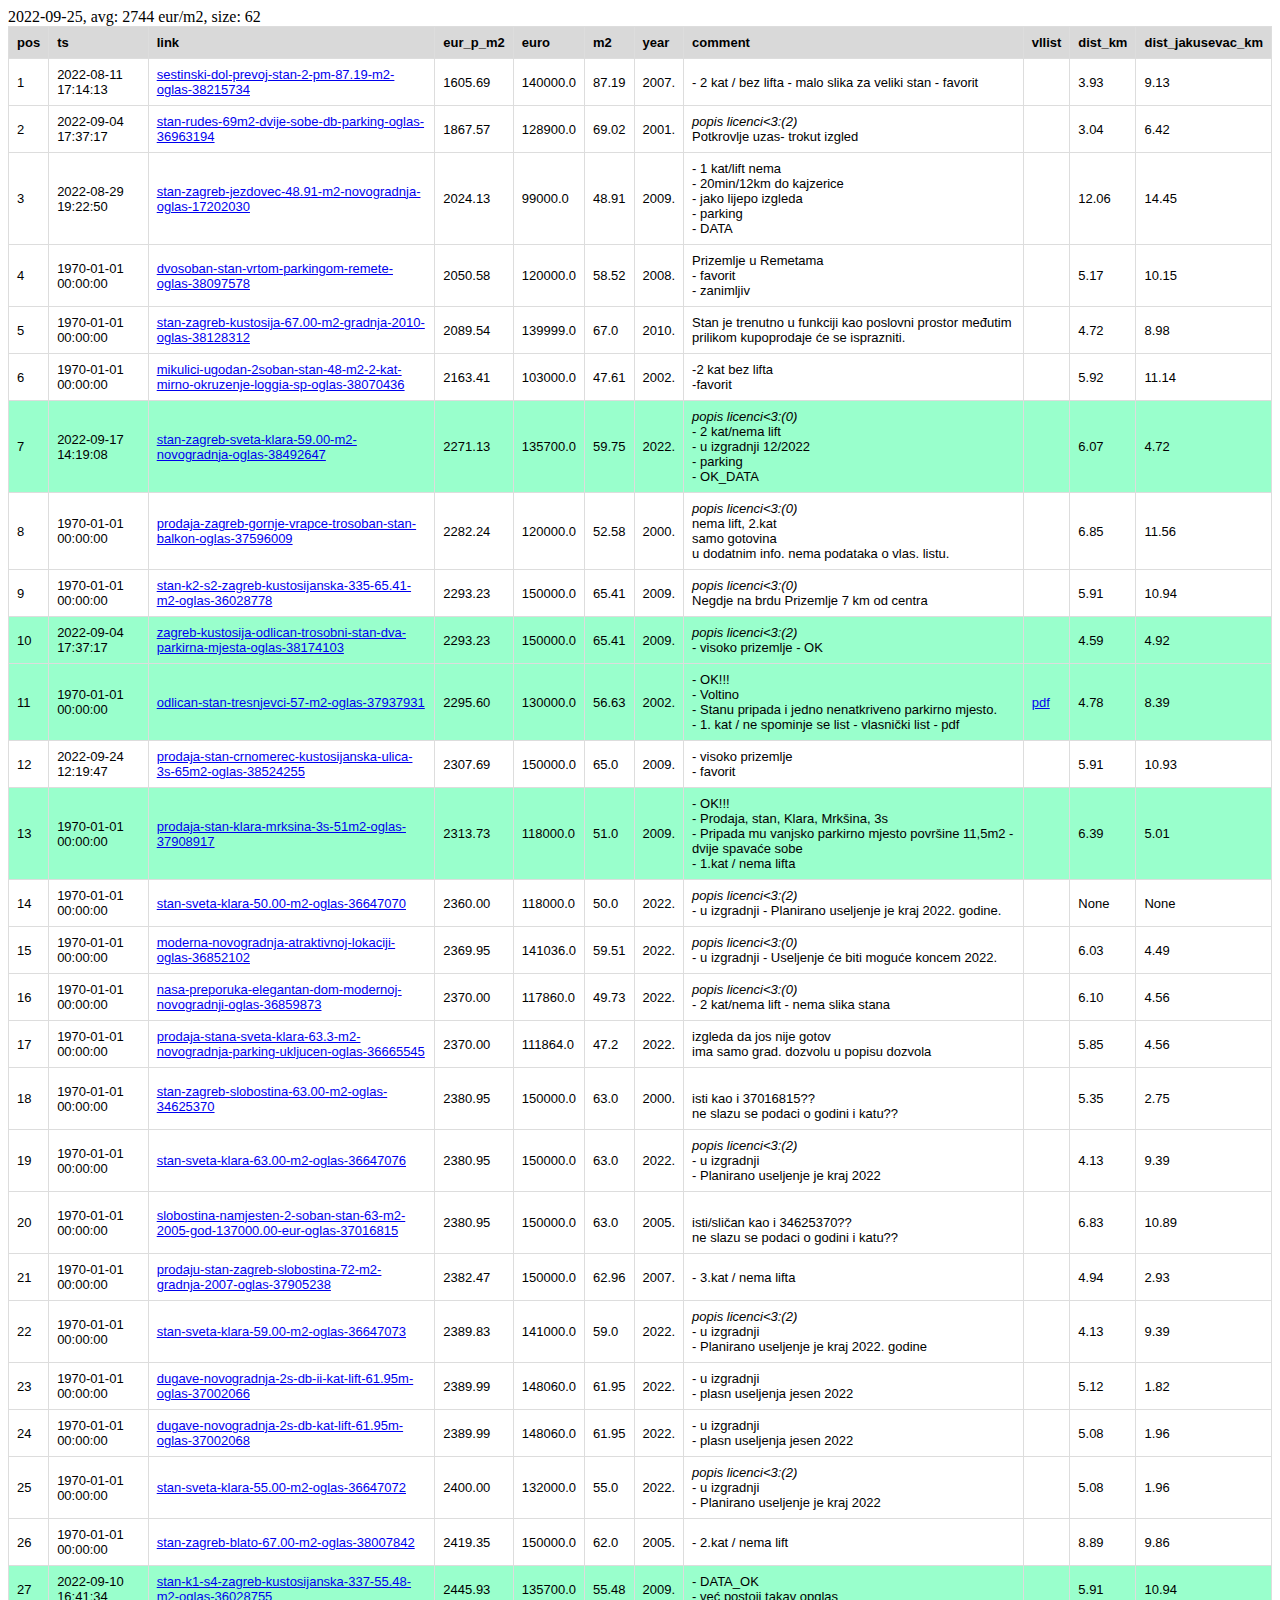
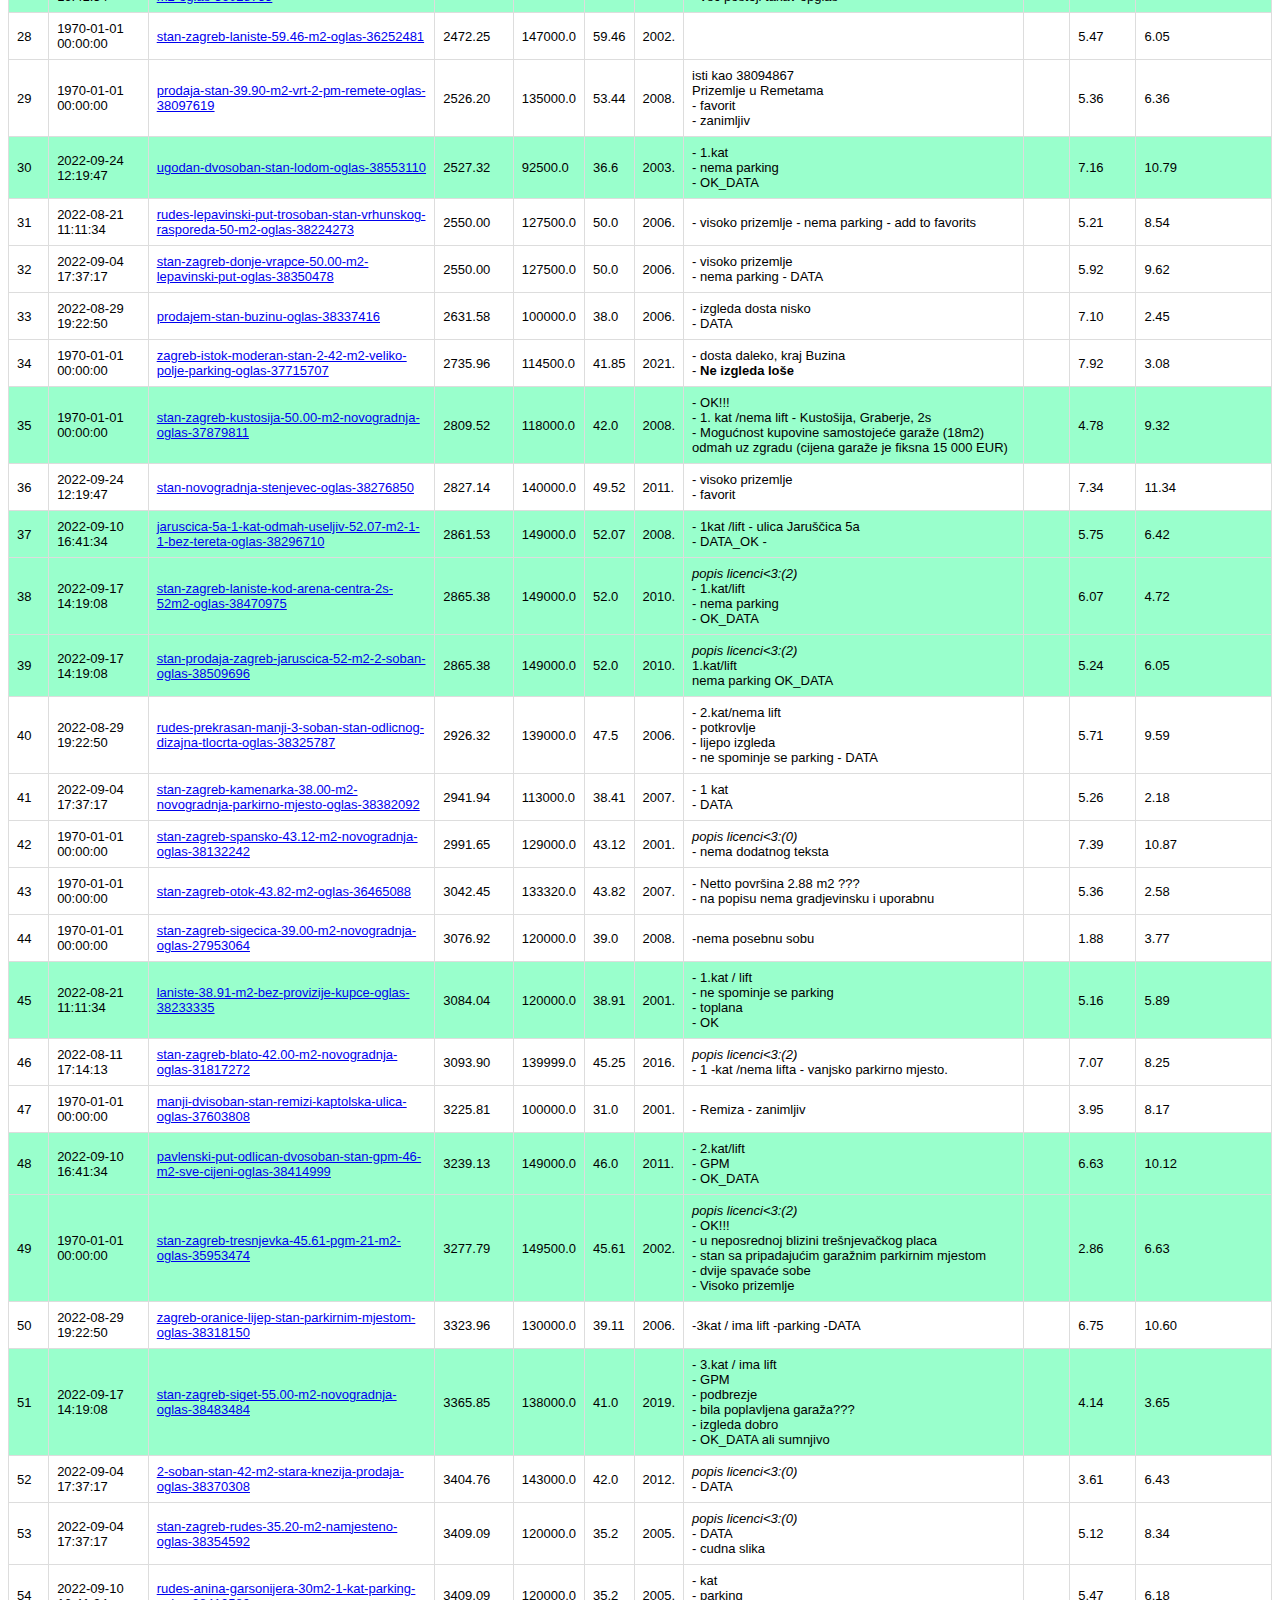
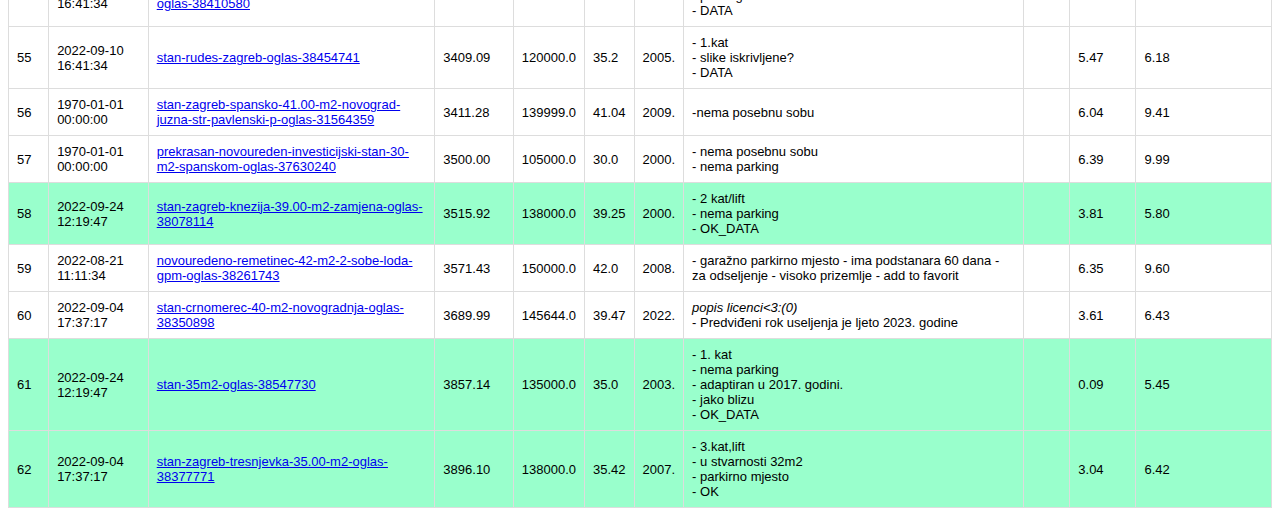
==== commit c69346c1: "nema vise jaruscice... prodanagit add .!" ====
--- a/index.html
+++ b/index.html
@@ -76,7 +76,7 @@
 
 document.addEventListener('DOMContentLoaded',()=>isOk());</script></head>
 <body>
-<div>2022-09-18, avg: 2759  eur/m2, size: 73</div>
+<div>2022-09-25, avg: 2744  eur/m2, size: 62</div>
 <table id="customers">
 <thead><tr><th>pos</th><th>ts</th><th>link</th><th>eur_p_m2</th><th>euro</th><th>m2</th><th>year</th><th>comment</th><th>vllist</th><th>dist_km</th><th>dist_jakusevac_km</th></tr></thead>
 <tbody>
@@ -85,32 +85,30 @@
 - favorit</td><td></td><td>3.93</td><td>9.13</td></tr>
 <tr><td>2</td><td>2022-09-04 17:37:17</td><td><a href="https://www.njuskalo.hr/nekretnine/stan-rudes-69m2-dvije-sobe-db-parking-oglas-36963194" target="_blank">stan-rudes-69m2-dvije-sobe-db-parking-oglas-36963194</a></td><td>1867.57</td><td>128900.0</td><td>69.02</td><td>2001.</td><td><i>popis licenci<3:(2)</i><br>Potkrovlje
 uzas- trokut izgled</td><td></td><td>3.04</td><td>6.42</td></tr>
-<tr><td>3</td><td>1970-01-01 00:00:00</td><td><a href="https://www.njuskalo.hr/nekretnine/stan-zagreb-lucko-41m2-novogradnja-prodaja-oglas-37146622" target="_blank">stan-zagreb-lucko-41m2-novogradnja-prodaja-oglas-37146622</a></td><td>1990.05</td><td>82030.0</td><td>41.22</td><td>2021.</td><td>lijep ali u prizemlju<br>
-staviti u favorite</td><td></td><td>11.10</td><td>12.13</td></tr>
-<tr><td>4</td><td>2022-08-29 19:22:50</td><td><a href="https://www.njuskalo.hr/nekretnine/stan-zagreb-jezdovec-48.91-m2-novogradnja-oglas-17202030" target="_blank">stan-zagreb-jezdovec-48.91-m2-novogradnja-oglas-17202030</a></td><td>2024.13</td><td>99000.0</td><td>48.91</td><td>2009.</td><td>- 1 kat/lift nema<br>
+<tr><td>3</td><td>2022-08-29 19:22:50</td><td><a href="https://www.njuskalo.hr/nekretnine/stan-zagreb-jezdovec-48.91-m2-novogradnja-oglas-17202030" target="_blank">stan-zagreb-jezdovec-48.91-m2-novogradnja-oglas-17202030</a></td><td>2024.13</td><td>99000.0</td><td>48.91</td><td>2009.</td><td>- 1 kat/lift nema<br>
 - 20min/12km do kajzerice<br>
 - jako lijepo izgleda<br>
 - parking<br>
 - DATA</td><td></td><td>12.06</td><td>14.45</td></tr>
-<tr><td>5</td><td>1970-01-01 00:00:00</td><td><a href="https://www.njuskalo.hr/nekretnine/dvosoban-stan-vrtom-parkingom-remete-oglas-38097578" target="_blank">dvosoban-stan-vrtom-parkingom-remete-oglas-38097578</a></td><td>2050.58</td><td>120000.0</td><td>58.52</td><td>2008.</td><td>Prizemlje u Remetama<br>
+<tr><td>4</td><td>1970-01-01 00:00:00</td><td><a href="https://www.njuskalo.hr/nekretnine/dvosoban-stan-vrtom-parkingom-remete-oglas-38097578" target="_blank">dvosoban-stan-vrtom-parkingom-remete-oglas-38097578</a></td><td>2050.58</td><td>120000.0</td><td>58.52</td><td>2008.</td><td>Prizemlje u Remetama<br>
 - favorit<br>
 - zanimljiv</td><td></td><td>5.17</td><td>10.15</td></tr>
-<tr><td>6</td><td>1970-01-01 00:00:00</td><td><a href="https://www.njuskalo.hr/nekretnine/stan-zagreb-kustosija-67.00-m2-gradnja-2010-oglas-38128312" target="_blank">stan-zagreb-kustosija-67.00-m2-gradnja-2010-oglas-38128312</a></td><td>2089.54</td><td>139999.0</td><td>67.0</td><td>2010.</td><td>Stan je trenutno u funkciji kao poslovni prostor međutim prilikom kupoprodaje će se isprazniti.</td><td></td><td>4.72</td><td>8.98</td></tr>
-<tr><td>7</td><td>1970-01-01 00:00:00</td><td><a href="https://www.njuskalo.hr/nekretnine/mikulici-ugodan-2soban-stan-48-m2-2-kat-mirno-okruzenje-loggia-sp-oglas-38070436" target="_blank">mikulici-ugodan-2soban-stan-48-m2-2-kat-mirno-okruzenje-loggia-sp-oglas-38070436</a></td><td>2163.41</td><td>103000.0</td><td>47.61</td><td>2002.</td><td>-2 kat bez lifta<br>
+<tr><td>5</td><td>1970-01-01 00:00:00</td><td><a href="https://www.njuskalo.hr/nekretnine/stan-zagreb-kustosija-67.00-m2-gradnja-2010-oglas-38128312" target="_blank">stan-zagreb-kustosija-67.00-m2-gradnja-2010-oglas-38128312</a></td><td>2089.54</td><td>139999.0</td><td>67.0</td><td>2010.</td><td>Stan je trenutno u funkciji kao poslovni prostor međutim prilikom kupoprodaje će se isprazniti.</td><td></td><td>4.72</td><td>8.98</td></tr>
+<tr><td>6</td><td>1970-01-01 00:00:00</td><td><a href="https://www.njuskalo.hr/nekretnine/mikulici-ugodan-2soban-stan-48-m2-2-kat-mirno-okruzenje-loggia-sp-oglas-38070436" target="_blank">mikulici-ugodan-2soban-stan-48-m2-2-kat-mirno-okruzenje-loggia-sp-oglas-38070436</a></td><td>2163.41</td><td>103000.0</td><td>47.61</td><td>2002.</td><td>-2 kat bez lifta<br>
 -favorit</td><td></td><td>5.92</td><td>11.14</td></tr>
-<tr><td>8</td><td>2022-09-17 14:19:08</td><td><a href="https://www.njuskalo.hr/nekretnine/stan-zagreb-sveta-klara-59.00-m2-novogradnja-oglas-38492647" target="_blank">stan-zagreb-sveta-klara-59.00-m2-novogradnja-oglas-38492647</a></td><td>2271.13</td><td>135700.0</td><td>59.75</td><td>2022.</td><td><i>popis licenci<3:(0)</i><br>- 2 kat/nema lift<br>
+<tr><td>7</td><td>2022-09-17 14:19:08</td><td><a href="https://www.njuskalo.hr/nekretnine/stan-zagreb-sveta-klara-59.00-m2-novogradnja-oglas-38492647" target="_blank">stan-zagreb-sveta-klara-59.00-m2-novogradnja-oglas-38492647</a></td><td>2271.13</td><td>135700.0</td><td>59.75</td><td>2022.</td><td><i>popis licenci<3:(0)</i><br>- 2 kat/nema lift<br>
 - u izgradnji 12/2022<br>
 - parking<br>
 - OK_DATA</td><td></td><td>6.07</td><td>4.72</td></tr>
-<tr><td>9</td><td>1970-01-01 00:00:00</td><td><a href="https://www.njuskalo.hr/nekretnine/prodaja-zagreb-gornje-vrapce-trosoban-stan-balkon-oglas-37596009" target="_blank">prodaja-zagreb-gornje-vrapce-trosoban-stan-balkon-oglas-37596009</a></td><td>2282.24</td><td>120000.0</td><td>52.58</td><td>2000.</td><td><i>popis licenci<3:(0)</i><br>nema lift, 2.kat<br>
+<tr><td>8</td><td>1970-01-01 00:00:00</td><td><a href="https://www.njuskalo.hr/nekretnine/prodaja-zagreb-gornje-vrapce-trosoban-stan-balkon-oglas-37596009" target="_blank">prodaja-zagreb-gornje-vrapce-trosoban-stan-balkon-oglas-37596009</a></td><td>2282.24</td><td>120000.0</td><td>52.58</td><td>2000.</td><td><i>popis licenci<3:(0)</i><br>nema lift, 2.kat<br>
 samo gotovina<br>
 u dodatnim info. nema podataka o vlas. listu.</td><td></td><td>6.85</td><td>11.56</td></tr>
-<tr><td>10</td><td>1970-01-01 00:00:00</td><td><a href="https://www.njuskalo.hr/nekretnine/stan-k2-s2-zagreb-kustosijanska-335-65.41-m2-oglas-36028778" target="_blank">stan-k2-s2-zagreb-kustosijanska-335-65.41-m2-oglas-36028778</a></td><td>2293.23</td><td>150000.0</td><td>65.41</td><td>2009.</td><td><i>popis licenci<3:(0)</i><br>Negdje na brdu
+<tr><td>9</td><td>1970-01-01 00:00:00</td><td><a href="https://www.njuskalo.hr/nekretnine/stan-k2-s2-zagreb-kustosijanska-335-65.41-m2-oglas-36028778" target="_blank">stan-k2-s2-zagreb-kustosijanska-335-65.41-m2-oglas-36028778</a></td><td>2293.23</td><td>150000.0</td><td>65.41</td><td>2009.</td><td><i>popis licenci<3:(0)</i><br>Negdje na brdu
 Prizemlje
 7 km od centra</td><td></td><td>5.91</td><td>10.94</td></tr>
-<tr><td>11</td><td>2022-09-04 17:37:17</td><td><a href="https://www.njuskalo.hr/nekretnine/zagreb-kustosija-odlican-trosobni-stan-dva-parkirna-mjesta-oglas-38174103" target="_blank">zagreb-kustosija-odlican-trosobni-stan-dva-parkirna-mjesta-oglas-38174103</a></td><td>2293.23</td><td>150000.0</td><td>65.41</td><td>2009.</td><td><i>popis licenci<3:(2)</i><br>- visoko prizemlje<OK>
+<tr><td>10</td><td>2022-09-04 17:37:17</td><td><a href="https://www.njuskalo.hr/nekretnine/zagreb-kustosija-odlican-trosobni-stan-dva-parkirna-mjesta-oglas-38174103" target="_blank">zagreb-kustosija-odlican-trosobni-stan-dva-parkirna-mjesta-oglas-38174103</a></td><td>2293.23</td><td>150000.0</td><td>65.41</td><td>2009.</td><td><i>popis licenci<3:(2)</i><br>- visoko prizemlje<OK>
 - OK</td><td></td><td>4.59</td><td>4.92</td></tr>
-<tr><td>12</td><td>1970-01-01 00:00:00</td><td><a href="https://www.njuskalo.hr/nekretnine/odlican-stan-tresnjevci-57-m2-oglas-37937931" target="_blank">odlican-stan-tresnjevci-57-m2-oglas-37937931</a></td><td>2295.60</td><td>130000.0</td><td>56.63</td><td>2002.</td><td>- OK!!!<br>
+<tr><td>11</td><td>1970-01-01 00:00:00</td><td><a href="https://www.njuskalo.hr/nekretnine/odlican-stan-tresnjevci-57-m2-oglas-37937931" target="_blank">odlican-stan-tresnjevci-57-m2-oglas-37937931</a></td><td>2295.60</td><td>130000.0</td><td>56.63</td><td>2002.</td><td>- OK!!!<br>
 - Voltino<br>
 - Stanu pripada i jedno nenatkriveno parkirno mjesto.<br>
 - 1. kat / ne spominje se list
@@ -1077,46 +1075,49 @@
 IAowMDAwMDU0MTMwIDAwMDAwIG4gCnRyYWlsZXIKPDwvSW5mbyAyMSAwIFIvSUQgWzwwM2ZkZjU3
 MDZlNDZjNTAyNzFmYzNjMThiMDMxNzY3MD48ZTkxZmQzYzAwNDhjZWY0OGY2ZWI5ZmVjOGQyYTk0
 NTg+XS9Sb290IDIwIDAgUi9TaXplIDIyPj4Kc3RhcnR4cmVmCjU0MjkyCiUlRU9GCg==" target="_blank">pdf</a></td><td>4.78</td><td>8.39</td></tr>
-<tr><td>13</td><td>2022-09-17 14:19:08</td><td><a href="https://www.njuskalo.hr/nekretnine/prodaja-stan-crnomerec-kustosijanska-ulica-3s-65m2-oglas-38310069" target="_blank">prodaja-stan-crnomerec-kustosijanska-ulica-3s-65m2-oglas-38310069</a></td><td>2307.69</td><td>150000.0</td><td>65.0</td><td>2009.</td><td>- visoko prizemlje
+<tr><td>12</td><td>2022-09-24 12:19:47</td><td><a href="https://www.njuskalo.hr/nekretnine/prodaja-stan-crnomerec-kustosijanska-ulica-3s-65m2-oglas-38524255" target="_blank">prodaja-stan-crnomerec-kustosijanska-ulica-3s-65m2-oglas-38524255</a></td><td>2307.69</td><td>150000.0</td><td>65.0</td><td>2009.</td><td>- visoko prizemlje<br>
 - favorit</td><td></td><td>5.91</td><td>10.93</td></tr>
-<tr><td>14</td><td>1970-01-01 00:00:00</td><td><a href="https://www.njuskalo.hr/nekretnine/prodaja-stan-klara-mrksina-3s-51m2-oglas-37908917" target="_blank">prodaja-stan-klara-mrksina-3s-51m2-oglas-37908917</a></td><td>2313.73</td><td>118000.0</td><td>51.0</td><td>2009.</td><td>- OK!!!<br>
+<tr><td>13</td><td>1970-01-01 00:00:00</td><td><a href="https://www.njuskalo.hr/nekretnine/prodaja-stan-klara-mrksina-3s-51m2-oglas-37908917" target="_blank">prodaja-stan-klara-mrksina-3s-51m2-oglas-37908917</a></td><td>2313.73</td><td>118000.0</td><td>51.0</td><td>2009.</td><td>- OK!!!<br>
 - Prodaja, stan, Klara, Mrkšina, 3s<br>
 - Pripada mu vanjsko parkirno mjesto površine 11,5m2
 - dvije spavaće sobe<br>
 - 1.kat / nema lifta</td><td></td><td>6.39</td><td>5.01</td></tr>
-<tr><td>15</td><td>1970-01-01 00:00:00</td><td><a href="https://www.njuskalo.hr/nekretnine/stan-sveta-klara-50.00-m2-oglas-36647070" target="_blank">stan-sveta-klara-50.00-m2-oglas-36647070</a></td><td>2360.00</td><td>118000.0</td><td>50.0</td><td>2022.</td><td><i>popis licenci<3:(2)</i><br>- u izgradnji
+<tr><td>14</td><td>1970-01-01 00:00:00</td><td><a href="https://www.njuskalo.hr/nekretnine/stan-sveta-klara-50.00-m2-oglas-36647070" target="_blank">stan-sveta-klara-50.00-m2-oglas-36647070</a></td><td>2360.00</td><td>118000.0</td><td>50.0</td><td>2022.</td><td><i>popis licenci<3:(2)</i><br>- u izgradnji
 - Planirano useljenje je kraj 2022. godine.</td><td></td><td>None</td><td>None</td></tr>
-<tr><td>16</td><td>1970-01-01 00:00:00</td><td><a href="https://www.njuskalo.hr/nekretnine/moderna-novogradnja-atraktivnoj-lokaciji-oglas-36852102" target="_blank">moderna-novogradnja-atraktivnoj-lokaciji-oglas-36852102</a></td><td>2369.95</td><td>141036.0</td><td>59.51</td><td>2022.</td><td><i>popis licenci<3:(0)</i><br>- u izgradnji
+<tr><td>15</td><td>1970-01-01 00:00:00</td><td><a href="https://www.njuskalo.hr/nekretnine/moderna-novogradnja-atraktivnoj-lokaciji-oglas-36852102" target="_blank">moderna-novogradnja-atraktivnoj-lokaciji-oglas-36852102</a></td><td>2369.95</td><td>141036.0</td><td>59.51</td><td>2022.</td><td><i>popis licenci<3:(0)</i><br>- u izgradnji
 - Useljenje će biti moguće koncem 2022.</td><td></td><td>6.03</td><td>4.49</td></tr>
-<tr><td>17</td><td>1970-01-01 00:00:00</td><td><a href="https://www.njuskalo.hr/nekretnine/nasa-preporuka-elegantan-dom-modernoj-novogradnji-oglas-36859873" target="_blank">nasa-preporuka-elegantan-dom-modernoj-novogradnji-oglas-36859873</a></td><td>2370.00</td><td>117860.0</td><td>49.73</td><td>2022.</td><td><i>popis licenci<3:(0)</i><br>- 2 kat/nema lift
+<tr><td>16</td><td>1970-01-01 00:00:00</td><td><a href="https://www.njuskalo.hr/nekretnine/nasa-preporuka-elegantan-dom-modernoj-novogradnji-oglas-36859873" target="_blank">nasa-preporuka-elegantan-dom-modernoj-novogradnji-oglas-36859873</a></td><td>2370.00</td><td>117860.0</td><td>49.73</td><td>2022.</td><td><i>popis licenci<3:(0)</i><br>- 2 kat/nema lift
 - nema slika stana</td><td></td><td>6.10</td><td>4.56</td></tr>
-<tr><td>18</td><td>1970-01-01 00:00:00</td><td><a href="https://www.njuskalo.hr/nekretnine/prodaja-stana-sveta-klara-63.3-m2-novogradnja-parking-ukljucen-oglas-36665545" target="_blank">prodaja-stana-sveta-klara-63.3-m2-novogradnja-parking-ukljucen-oglas-36665545</a></td><td>2370.00</td><td>111864.0</td><td>47.2</td><td>2022.</td><td>izgleda da jos nije gotov<br>
+<tr><td>17</td><td>1970-01-01 00:00:00</td><td><a href="https://www.njuskalo.hr/nekretnine/prodaja-stana-sveta-klara-63.3-m2-novogradnja-parking-ukljucen-oglas-36665545" target="_blank">prodaja-stana-sveta-klara-63.3-m2-novogradnja-parking-ukljucen-oglas-36665545</a></td><td>2370.00</td><td>111864.0</td><td>47.2</td><td>2022.</td><td>izgleda da jos nije gotov<br>
 ima samo grad. dozvolu u popisu dozvola</td><td></td><td>5.85</td><td>4.56</td></tr>
-<tr><td>19</td><td>1970-01-01 00:00:00</td><td><a href="https://www.njuskalo.hr/nekretnine/stan-zagreb-slobostina-63.00-m2-oglas-34625370" target="_blank">stan-zagreb-slobostina-63.00-m2-oglas-34625370</a></td><td>2380.95</td><td>150000.0</td><td>63.0</td><td>2000.</td><td><br>
+<tr><td>18</td><td>1970-01-01 00:00:00</td><td><a href="https://www.njuskalo.hr/nekretnine/stan-zagreb-slobostina-63.00-m2-oglas-34625370" target="_blank">stan-zagreb-slobostina-63.00-m2-oglas-34625370</a></td><td>2380.95</td><td>150000.0</td><td>63.0</td><td>2000.</td><td><br>
 isti kao i 37016815??<br>
 ne slazu se podaci o godini i katu??</td><td></td><td>5.35</td><td>2.75</td></tr>
-<tr><td>20</td><td>1970-01-01 00:00:00</td><td><a href="https://www.njuskalo.hr/nekretnine/stan-sveta-klara-63.00-m2-oglas-36647076" target="_blank">stan-sveta-klara-63.00-m2-oglas-36647076</a></td><td>2380.95</td><td>150000.0</td><td>63.0</td><td>2022.</td><td><i>popis licenci<3:(2)</i><br>- u izgradnji<br>
+<tr><td>19</td><td>1970-01-01 00:00:00</td><td><a href="https://www.njuskalo.hr/nekretnine/stan-sveta-klara-63.00-m2-oglas-36647076" target="_blank">stan-sveta-klara-63.00-m2-oglas-36647076</a></td><td>2380.95</td><td>150000.0</td><td>63.0</td><td>2022.</td><td><i>popis licenci<3:(2)</i><br>- u izgradnji<br>
 - Planirano useljenje je kraj 2022</td><td></td><td>4.13</td><td>9.39</td></tr>
-<tr><td>21</td><td>1970-01-01 00:00:00</td><td><a href="https://www.njuskalo.hr/nekretnine/slobostina-namjesten-2-soban-stan-63-m2-2005-god-137000.00-eur-oglas-37016815" target="_blank">slobostina-namjesten-2-soban-stan-63-m2-2005-god-137000.00-eur-oglas-37016815</a></td><td>2380.95</td><td>150000.0</td><td>63.0</td><td>2005.</td><td><br>
+<tr><td>20</td><td>1970-01-01 00:00:00</td><td><a href="https://www.njuskalo.hr/nekretnine/slobostina-namjesten-2-soban-stan-63-m2-2005-god-137000.00-eur-oglas-37016815" target="_blank">slobostina-namjesten-2-soban-stan-63-m2-2005-god-137000.00-eur-oglas-37016815</a></td><td>2380.95</td><td>150000.0</td><td>63.0</td><td>2005.</td><td><br>
 isti/sličan kao i 34625370??<br>
 ne slazu se podaci o godini i katu??</td><td></td><td>6.83</td><td>10.89</td></tr>
-<tr><td>22</td><td>1970-01-01 00:00:00</td><td><a href="https://www.njuskalo.hr/nekretnine/prodaju-stan-zagreb-slobostina-72-m2-gradnja-2007-oglas-37905238" target="_blank">prodaju-stan-zagreb-slobostina-72-m2-gradnja-2007-oglas-37905238</a></td><td>2382.47</td><td>150000.0</td><td>62.96</td><td>2007.</td><td>- 3.kat / nema lifta</td><td></td><td>4.94</td><td>2.93</td></tr>
-<tr><td>23</td><td>1970-01-01 00:00:00</td><td><a href="https://www.njuskalo.hr/nekretnine/stan-sveta-klara-59.00-m2-oglas-36647073" target="_blank">stan-sveta-klara-59.00-m2-oglas-36647073</a></td><td>2389.83</td><td>141000.0</td><td>59.0</td><td>2022.</td><td><i>popis licenci<3:(2)</i><br>- u izgradnji<br>
+<tr><td>21</td><td>1970-01-01 00:00:00</td><td><a href="https://www.njuskalo.hr/nekretnine/prodaju-stan-zagreb-slobostina-72-m2-gradnja-2007-oglas-37905238" target="_blank">prodaju-stan-zagreb-slobostina-72-m2-gradnja-2007-oglas-37905238</a></td><td>2382.47</td><td>150000.0</td><td>62.96</td><td>2007.</td><td>- 3.kat / nema lifta</td><td></td><td>4.94</td><td>2.93</td></tr>
+<tr><td>22</td><td>1970-01-01 00:00:00</td><td><a href="https://www.njuskalo.hr/nekretnine/stan-sveta-klara-59.00-m2-oglas-36647073" target="_blank">stan-sveta-klara-59.00-m2-oglas-36647073</a></td><td>2389.83</td><td>141000.0</td><td>59.0</td><td>2022.</td><td><i>popis licenci<3:(2)</i><br>- u izgradnji<br>
 - Planirano useljenje je kraj 2022. godine</td><td></td><td>4.13</td><td>9.39</td></tr>
-<tr><td>24</td><td>1970-01-01 00:00:00</td><td><a href="https://www.njuskalo.hr/nekretnine/dugave-novogradnja-2s-db-ii-kat-lift-61.95m-oglas-37002066" target="_blank">dugave-novogradnja-2s-db-ii-kat-lift-61.95m-oglas-37002066</a></td><td>2389.99</td><td>148060.0</td><td>61.95</td><td>2022.</td><td>- u izgradnji<br>
+<tr><td>23</td><td>1970-01-01 00:00:00</td><td><a href="https://www.njuskalo.hr/nekretnine/dugave-novogradnja-2s-db-ii-kat-lift-61.95m-oglas-37002066" target="_blank">dugave-novogradnja-2s-db-ii-kat-lift-61.95m-oglas-37002066</a></td><td>2389.99</td><td>148060.0</td><td>61.95</td><td>2022.</td><td>- u izgradnji<br>
 - plasn useljenja jesen 2022</td><td></td><td>5.12</td><td>1.82</td></tr>
-<tr><td>25</td><td>1970-01-01 00:00:00</td><td><a href="https://www.njuskalo.hr/nekretnine/dugave-novogradnja-2s-db-kat-lift-61.95m-oglas-37002068" target="_blank">dugave-novogradnja-2s-db-kat-lift-61.95m-oglas-37002068</a></td><td>2389.99</td><td>148060.0</td><td>61.95</td><td>2022.</td><td>- u izgradnji<br>
+<tr><td>24</td><td>1970-01-01 00:00:00</td><td><a href="https://www.njuskalo.hr/nekretnine/dugave-novogradnja-2s-db-kat-lift-61.95m-oglas-37002068" target="_blank">dugave-novogradnja-2s-db-kat-lift-61.95m-oglas-37002068</a></td><td>2389.99</td><td>148060.0</td><td>61.95</td><td>2022.</td><td>- u izgradnji<br>
 - plasn useljenja jesen 2022</td><td></td><td>5.08</td><td>1.96</td></tr>
-<tr><td>26</td><td>1970-01-01 00:00:00</td><td><a href="https://www.njuskalo.hr/nekretnine/stan-sveta-klara-55.00-m2-oglas-36647072" target="_blank">stan-sveta-klara-55.00-m2-oglas-36647072</a></td><td>2400.00</td><td>132000.0</td><td>55.0</td><td>2022.</td><td><i>popis licenci<3:(2)</i><br>- u izgradnji<br>
+<tr><td>25</td><td>1970-01-01 00:00:00</td><td><a href="https://www.njuskalo.hr/nekretnine/stan-sveta-klara-55.00-m2-oglas-36647072" target="_blank">stan-sveta-klara-55.00-m2-oglas-36647072</a></td><td>2400.00</td><td>132000.0</td><td>55.0</td><td>2022.</td><td><i>popis licenci<3:(2)</i><br>- u izgradnji<br>
 - Planirano useljenje je kraj 2022</td><td></td><td>5.08</td><td>1.96</td></tr>
-<tr><td>27</td><td>1970-01-01 00:00:00</td><td><a href="https://www.njuskalo.hr/nekretnine/stan-zagreb-blato-67.00-m2-oglas-38007842" target="_blank">stan-zagreb-blato-67.00-m2-oglas-38007842</a></td><td>2419.35</td><td>150000.0</td><td>62.0</td><td>2005.</td><td>- 2.kat / nema lift</td><td></td><td>8.89</td><td>9.86</td></tr>
-<tr><td>28</td><td>2022-09-10 16:41:34</td><td><a href="https://www.njuskalo.hr/nekretnine/stan-k1-s4-zagreb-kustosijanska-337-55.48-m2-oglas-36028755" target="_blank">stan-k1-s4-zagreb-kustosijanska-337-55.48-m2-oglas-36028755</a></td><td>2445.93</td><td>135700.0</td><td>55.48</td><td>2009.</td><td>- DATA_OK<br>
+<tr><td>26</td><td>1970-01-01 00:00:00</td><td><a href="https://www.njuskalo.hr/nekretnine/stan-zagreb-blato-67.00-m2-oglas-38007842" target="_blank">stan-zagreb-blato-67.00-m2-oglas-38007842</a></td><td>2419.35</td><td>150000.0</td><td>62.0</td><td>2005.</td><td>- 2.kat / nema lift</td><td></td><td>8.89</td><td>9.86</td></tr>
+<tr><td>27</td><td>2022-09-10 16:41:34</td><td><a href="https://www.njuskalo.hr/nekretnine/stan-k1-s4-zagreb-kustosijanska-337-55.48-m2-oglas-36028755" target="_blank">stan-k1-s4-zagreb-kustosijanska-337-55.48-m2-oglas-36028755</a></td><td>2445.93</td><td>135700.0</td><td>55.48</td><td>2009.</td><td>- DATA_OK<br>
 - već postoji takav opglas</td><td></td><td>5.91</td><td>10.94</td></tr>
-<tr><td>29</td><td>1970-01-01 00:00:00</td><td><a href="https://www.njuskalo.hr/nekretnine/stan-zagreb-laniste-59.46-m2-oglas-36252481" target="_blank">stan-zagreb-laniste-59.46-m2-oglas-36252481</a></td><td>2472.25</td><td>147000.0</td><td>59.46</td><td>2002.</td><td></td><td></td><td>5.47</td><td>6.05</td></tr>
-<tr><td>30</td><td>1970-01-01 00:00:00</td><td><a href="https://www.njuskalo.hr/nekretnine/prodaja-stan-39.90-m2-vrt-2-pm-remete-oglas-38097619" target="_blank">prodaja-stan-39.90-m2-vrt-2-pm-remete-oglas-38097619</a></td><td>2526.20</td><td>135000.0</td><td>53.44</td><td>2008.</td><td>isti kao 38094867<br>
+<tr><td>28</td><td>1970-01-01 00:00:00</td><td><a href="https://www.njuskalo.hr/nekretnine/stan-zagreb-laniste-59.46-m2-oglas-36252481" target="_blank">stan-zagreb-laniste-59.46-m2-oglas-36252481</a></td><td>2472.25</td><td>147000.0</td><td>59.46</td><td>2002.</td><td></td><td></td><td>5.47</td><td>6.05</td></tr>
+<tr><td>29</td><td>1970-01-01 00:00:00</td><td><a href="https://www.njuskalo.hr/nekretnine/prodaja-stan-39.90-m2-vrt-2-pm-remete-oglas-38097619" target="_blank">prodaja-stan-39.90-m2-vrt-2-pm-remete-oglas-38097619</a></td><td>2526.20</td><td>135000.0</td><td>53.44</td><td>2008.</td><td>isti kao 38094867<br>
 Prizemlje u Remetama<br>
 - favorit<br>
 - zanimljiv</td><td></td><td>5.36</td><td>6.36</td></tr>
+<tr><td>30</td><td>2022-09-24 12:19:47</td><td><a href="https://www.njuskalo.hr/nekretnine/ugodan-dvosoban-stan-lodom-oglas-38553110" target="_blank">ugodan-dvosoban-stan-lodom-oglas-38553110</a></td><td>2527.32</td><td>92500.0</td><td>36.6</td><td>2003.</td><td>- 1.kat<br>
+- nema parking<br>
+- OK_DATA</td><td></td><td>7.16</td><td>10.79</td></tr>
 <tr><td>31</td><td>2022-08-21 11:11:34</td><td><a href="https://www.njuskalo.hr/nekretnine/rudes-lepavinski-put-trosoban-stan-vrhunskog-rasporeda-50-m2-oglas-38224273" target="_blank">rudes-lepavinski-put-trosoban-stan-vrhunskog-rasporeda-50-m2-oglas-38224273</a></td><td>2550.00</td><td>127500.0</td><td>50.0</td><td>2006.</td><td>- visoko prizemlje
 - nema parking 
 - add to favorits</td><td></td><td>5.21</td><td>8.54</td></tr>
@@ -1131,8 +1132,8 @@
 - 1. kat /nema lift
 - Kustošija, Graberje, 2s<br>
 - Mogućnost kupovine samostojeće garaže (18m2) odmah uz zgradu (cijena garaže je fiksna 15 000 EUR)</td><td></td><td>4.78</td><td>9.32</td></tr>
-<tr><td>36</td><td>2022-09-17 14:19:08</td><td><a href="https://www.njuskalo.hr/nekretnine/tresnjevka-zagrebacka-cesta-stan-49.39m2-bez-provizije-kupce-oglas-38482602" target="_blank">tresnjevka-zagrebacka-cesta-stan-49.39m2-bez-provizije-kupce-oglas-38482602</a></td><td>2814.33</td><td>139000.0</td><td>49.39</td><td>2013.</td><td>4kat/lift<br>
--OK_DATA</td><td></td><td>5.30</td><td>9.01</td></tr>
+<tr><td>36</td><td>2022-09-24 12:19:47</td><td><a href="https://www.njuskalo.hr/nekretnine/stan-novogradnja-stenjevec-oglas-38276850" target="_blank">stan-novogradnja-stenjevec-oglas-38276850</a></td><td>2827.14</td><td>140000.0</td><td>49.52</td><td>2011.</td><td>- visoko prizemlje<br>
+- favorit</td><td></td><td>7.34</td><td>11.34</td></tr>
 <tr><td>37</td><td>2022-09-10 16:41:34</td><td><a href="https://www.njuskalo.hr/nekretnine/jaruscica-5a-1-kat-odmah-useljiv-52.07-m2-1-1-bez-tereta-oglas-38296710" target="_blank">jaruscica-5a-1-kat-odmah-useljiv-52.07-m2-1-1-bez-tereta-oglas-38296710</a></td><td>2861.53</td><td>149000.0</td><td>52.07</td><td>2008.</td><td>- 1kat /lift
 - ulica Jaruščica 5a<br>
 - DATA_OK
@@ -1143,100 +1144,68 @@
 <tr><td>39</td><td>2022-09-17 14:19:08</td><td><a href="https://www.njuskalo.hr/nekretnine/stan-prodaja-zagreb-jaruscica-52-m2-2-soban-oglas-38509696" target="_blank">stan-prodaja-zagreb-jaruscica-52-m2-2-soban-oglas-38509696</a></td><td>2865.38</td><td>149000.0</td><td>52.0</td><td>2010.</td><td><i>popis licenci<3:(2)</i><br>1.kat/lift<br>
 nema parking
 OK_DATA</td><td></td><td>5.24</td><td>6.05</td></tr>
-<tr><td>40</td><td>1970-01-01 00:00:00</td><td><a href="https://www.njuskalo.hr/nekretnine/laniste-50.48-m2-bez-provizije-kupce-oglas-37778204" target="_blank">laniste-50.48-m2-bez-provizije-kupce-oglas-37778204</a></td><td>2872.42</td><td>145000.0</td><td>50.48</td><td>2011.</td><td>- OK!!!<br>
-- 2 kat ima lift<br>
-- isti kao 37731477?</td><td></td><td>5.35</td><td>5.94</td></tr>
-<tr><td>41</td><td>2022-08-29 19:22:50</td><td><a href="https://www.njuskalo.hr/nekretnine/ureden-2-soban-stan-jaruscica-loggia-drugi-kat-50.48-m2-oglas-38300857" target="_blank">ureden-2-soban-stan-jaruscica-loggia-drugi-kat-50.48-m2-oglas-38300857</a></td><td>2872.42</td><td>145000.0</td><td>50.48</td><td>2011.</td><td><i>popis licenci<3:(0)</i><br>- 2 kat/ima lift<br>
-- nema parking<br>
-- OK</td><td></td><td>5.71</td><td>6.28</td></tr>
-<tr><td>42</td><td>2022-09-10 16:41:34</td><td><a href="https://www.njuskalo.hr/nekretnine/stan-jaruscica-prodaja-oglas-38396285" target="_blank">stan-jaruscica-prodaja-oglas-38396285</a></td><td>2872.42</td><td>145000.0</td><td>50.48</td><td>2011.</td><td>- 2.kat/lift<br>
-- ulica Jaruščica 7<br>
-- OK_DATA<br>
-- isti kao 38396285</td><td></td><td>5.47</td><td>6.14</td></tr>
-<tr><td>43</td><td>2022-09-10 16:41:34</td><td><a href="https://www.njuskalo.hr/nekretnine/jaruscica-7-2-kat-odmah-useljiv-50.48m2-vlasnistvo-1-1-oglas-38397251" target="_blank">jaruscica-7-2-kat-odmah-useljiv-50.48m2-vlasnistvo-1-1-oglas-38397251</a></td><td>2872.42</td><td>145000.0</td><td>50.48</td><td>2008.</td><td>- 2.kat/lift<br>
-- ulica Jaruščica 7<br>
-- OK_DATA</td><td></td><td>5.72</td><td>6.31</td></tr>
-<tr><td>44</td><td>2022-09-10 16:41:34</td><td><a href="https://www.njuskalo.hr/nekretnine/zagreb-laniste-stan-50.48-m2-oglas-38407113" target="_blank">zagreb-laniste-stan-50.48-m2-oglas-38407113</a></td><td>2872.42</td><td>145000.0</td><td>50.48</td><td>2011.</td><td>- 2kat /lift<br>
-- nama parking<br>
-- DATA_OK</td><td></td><td>6.26</td><td>6.42</td></tr>
-<tr><td>45</td><td>2022-09-10 16:41:34</td><td><a href="https://www.njuskalo.hr/nekretnine/stan-zagreb-laniste-50.00-m2-novogradnja-odlicna-lokacija-oglas-38412440" target="_blank">stan-zagreb-laniste-50.00-m2-novogradnja-odlicna-lokacija-oglas-38412440</a></td><td>2872.42</td><td>145000.0</td><td>50.48</td><td>2008.</td><td><i>popis licenci<3:(2)</i><br>- 2.kat / nema lift<br>
-- DATA</td><td></td><td>5.47</td><td>6.18</td></tr>
-<tr><td>46</td><td>2022-09-10 16:41:34</td><td><a href="https://www.njuskalo.hr/nekretnine/laniste-jaruscica-lijep-2-soban-stan-loggiom-50.48m2-oglas-38454950" target="_blank">laniste-jaruscica-lijep-2-soban-stan-loggiom-50.48m2-oglas-38454950</a></td><td>2872.42</td><td>145000.0</td><td>50.48</td><td>2011.</td><td><i>popis licenci<3:(0)</i><br>2. kat/lift<br>
-spremište u prizemlju<br>
--OK<br>
--OK_DATA</td><td></td><td>5.69</td><td>6.48</td></tr>
-<tr><td>47</td><td>2022-08-29 19:22:50</td><td><a href="https://www.njuskalo.hr/nekretnine/rudes-prekrasan-manji-3-soban-stan-odlicnog-dizajna-tlocrta-oglas-38325787" target="_blank">rudes-prekrasan-manji-3-soban-stan-odlicnog-dizajna-tlocrta-oglas-38325787</a></td><td>2926.32</td><td>139000.0</td><td>47.5</td><td>2006.</td><td>- 2.kat/nema lift<br>
+<tr><td>40</td><td>2022-08-29 19:22:50</td><td><a href="https://www.njuskalo.hr/nekretnine/rudes-prekrasan-manji-3-soban-stan-odlicnog-dizajna-tlocrta-oglas-38325787" target="_blank">rudes-prekrasan-manji-3-soban-stan-odlicnog-dizajna-tlocrta-oglas-38325787</a></td><td>2926.32</td><td>139000.0</td><td>47.5</td><td>2006.</td><td>- 2.kat/nema lift<br>
 - potkrovlje<br>
 - lijepo izgleda<br>
 - ne spominje se parking
 - DATA</td><td></td><td>5.71</td><td>9.59</td></tr>
-<tr><td>48</td><td>2022-09-04 17:37:17</td><td><a href="https://www.njuskalo.hr/nekretnine/stan-zagreb-kamenarka-38.00-m2-novogradnja-parkirno-mjesto-oglas-38382092" target="_blank">stan-zagreb-kamenarka-38.00-m2-novogradnja-parkirno-mjesto-oglas-38382092</a></td><td>2941.94</td><td>113000.0</td><td>38.41</td><td>2007.</td><td>- 1 kat<br>
+<tr><td>41</td><td>2022-09-04 17:37:17</td><td><a href="https://www.njuskalo.hr/nekretnine/stan-zagreb-kamenarka-38.00-m2-novogradnja-parkirno-mjesto-oglas-38382092" target="_blank">stan-zagreb-kamenarka-38.00-m2-novogradnja-parkirno-mjesto-oglas-38382092</a></td><td>2941.94</td><td>113000.0</td><td>38.41</td><td>2007.</td><td>- 1 kat<br>
 - DATA</td><td></td><td>5.26</td><td>2.18</td></tr>
-<tr><td>49</td><td>2022-09-04 17:37:17</td><td><a href="https://www.njuskalo.hr/nekretnine/lijepo-ureden-stan-kneziji-prodajemo-oglas-38369676" target="_blank">lijepo-ureden-stan-kneziji-prodajemo-oglas-38369676</a></td><td>2978.72</td><td>140000.0</td><td>47.0</td><td>2006.</td><td>- 3.kat / ima lift
-- DATA</td><td></td><td>3.58</td><td>5.70</td></tr>
-<tr><td>50</td><td>1970-01-01 00:00:00</td><td><a href="https://www.njuskalo.hr/nekretnine/stan-zagreb-spansko-43.12-m2-novogradnja-oglas-38132242" target="_blank">stan-zagreb-spansko-43.12-m2-novogradnja-oglas-38132242</a></td><td>2991.65</td><td>129000.0</td><td>43.12</td><td>2001.</td><td><i>popis licenci<3:(0)</i><br>- nema dodatnog teksta<br></td><td></td><td>7.39</td><td>10.87</td></tr>
-<tr><td>51</td><td>1970-01-01 00:00:00</td><td><a href="https://www.njuskalo.hr/nekretnine/stan-zagreb-otok-43.82-m2-oglas-36465088" target="_blank">stan-zagreb-otok-43.82-m2-oglas-36465088</a></td><td>3042.45</td><td>133320.0</td><td>43.82</td><td>2007.</td><td>- Netto površina 2.88 m2 ???<br>
+<tr><td>42</td><td>1970-01-01 00:00:00</td><td><a href="https://www.njuskalo.hr/nekretnine/stan-zagreb-spansko-43.12-m2-novogradnja-oglas-38132242" target="_blank">stan-zagreb-spansko-43.12-m2-novogradnja-oglas-38132242</a></td><td>2991.65</td><td>129000.0</td><td>43.12</td><td>2001.</td><td><i>popis licenci<3:(0)</i><br>- nema dodatnog teksta<br></td><td></td><td>7.39</td><td>10.87</td></tr>
+<tr><td>43</td><td>1970-01-01 00:00:00</td><td><a href="https://www.njuskalo.hr/nekretnine/stan-zagreb-otok-43.82-m2-oglas-36465088" target="_blank">stan-zagreb-otok-43.82-m2-oglas-36465088</a></td><td>3042.45</td><td>133320.0</td><td>43.82</td><td>2007.</td><td>- Netto površina 2.88 m2 ???<br>
 - na popisu nema gradjevinsku i uporabnu</td><td></td><td>5.36</td><td>2.58</td></tr>
-<tr><td>52</td><td>1970-01-01 00:00:00</td><td><a href="https://www.njuskalo.hr/nekretnine/stan-zagreb-sigecica-39.00-m2-novogradnja-oglas-27953064" target="_blank">stan-zagreb-sigecica-39.00-m2-novogradnja-oglas-27953064</a></td><td>3076.92</td><td>120000.0</td><td>39.0</td><td>2008.</td><td>-nema posebnu sobu</td><td></td><td>1.88</td><td>3.77</td></tr>
-<tr><td>53</td><td>2022-08-21 11:11:34</td><td><a href="https://www.njuskalo.hr/nekretnine/laniste-38.91-m2-bez-provizije-kupce-oglas-38233335" target="_blank">laniste-38.91-m2-bez-provizije-kupce-oglas-38233335</a></td><td>3084.04</td><td>120000.0</td><td>38.91</td><td>2001.</td><td>- 1.kat / lift<br>
+<tr><td>44</td><td>1970-01-01 00:00:00</td><td><a href="https://www.njuskalo.hr/nekretnine/stan-zagreb-sigecica-39.00-m2-novogradnja-oglas-27953064" target="_blank">stan-zagreb-sigecica-39.00-m2-novogradnja-oglas-27953064</a></td><td>3076.92</td><td>120000.0</td><td>39.0</td><td>2008.</td><td>-nema posebnu sobu</td><td></td><td>1.88</td><td>3.77</td></tr>
+<tr><td>45</td><td>2022-08-21 11:11:34</td><td><a href="https://www.njuskalo.hr/nekretnine/laniste-38.91-m2-bez-provizije-kupce-oglas-38233335" target="_blank">laniste-38.91-m2-bez-provizije-kupce-oglas-38233335</a></td><td>3084.04</td><td>120000.0</td><td>38.91</td><td>2001.</td><td>- 1.kat / lift<br>
 - ne spominje se parking<br>
 - toplana<br>
 - OK</td><td></td><td>5.16</td><td>5.89</td></tr>
-<tr><td>54</td><td>2022-08-11 17:14:13</td><td><a href="https://www.njuskalo.hr/nekretnine/stan-zagreb-blato-42.00-m2-novogradnja-oglas-31817272" target="_blank">stan-zagreb-blato-42.00-m2-novogradnja-oglas-31817272</a></td><td>3093.90</td><td>139999.0</td><td>45.25</td><td>2016.</td><td><i>popis licenci<3:(2)</i><br>- 1 -kat /nema lifta
+<tr><td>46</td><td>2022-08-11 17:14:13</td><td><a href="https://www.njuskalo.hr/nekretnine/stan-zagreb-blato-42.00-m2-novogradnja-oglas-31817272" target="_blank">stan-zagreb-blato-42.00-m2-novogradnja-oglas-31817272</a></td><td>3093.90</td><td>139999.0</td><td>45.25</td><td>2016.</td><td><i>popis licenci<3:(2)</i><br>- 1 -kat /nema lifta
 - vanjsko parkirno mjesto.</td><td></td><td>7.07</td><td>8.25</td></tr>
-<tr><td>55</td><td>2022-08-11 17:14:13</td><td><a href="https://www.njuskalo.hr/nekretnine/stan-zagreb-stenjevec-36.00-m2-novogradnja-oglas-38159000" target="_blank">stan-zagreb-stenjevec-36.00-m2-novogradnja-oglas-38159000</a></td><td>3099.75</td><td>112800.0</td><td>36.39</td><td>2010.</td><td>- Visoko prizemlje
-- Lokacija zgrade je na križanju Samoborske i Škorpikove.
-- jedno parkirno mjesto sa rampom
-- favorit</td><td></td><td>8.99</td><td>12.82</td></tr>
-<tr><td>56</td><td>1970-01-01 00:00:00</td><td><a href="https://www.njuskalo.hr/nekretnine/stancic-bomboncic-36-m2-novogradnja-oglas-38180991" target="_blank">stancic-bomboncic-36-m2-novogradnja-oglas-38180991</a></td><td>3133.33</td><td>112800.0</td><td>36.0</td><td>2010.</td><td>- Visoko prizemlje
-- ne spominje se parking</td><td></td><td>8.56</td><td>12.09</td></tr>
-<tr><td>57</td><td>2022-09-04 17:37:17</td><td><a href="https://www.njuskalo.hr/nekretnine/stan-zagreb-stenjevec-36.00-m2-oglas-38369440" target="_blank">stan-zagreb-stenjevec-36.00-m2-oglas-38369440</a></td><td>3133.33</td><td>112800.0</td><td>36.0</td><td>2010.</td><td>- Visoko prizemlje<br>
-- OK<br>
-- parking</td><td></td><td>8.40</td><td>12.28</td></tr>
-<tr><td>58</td><td>1970-01-01 00:00:00</td><td><a href="https://www.njuskalo.hr/nekretnine/manji-dvisoban-stan-remizi-kaptolska-ulica-oglas-37603808" target="_blank">manji-dvisoban-stan-remizi-kaptolska-ulica-oglas-37603808</a></td><td>3225.81</td><td>100000.0</td><td>31.0</td><td>2001.</td><td>- Remiza
+<tr><td>47</td><td>1970-01-01 00:00:00</td><td><a href="https://www.njuskalo.hr/nekretnine/manji-dvisoban-stan-remizi-kaptolska-ulica-oglas-37603808" target="_blank">manji-dvisoban-stan-remizi-kaptolska-ulica-oglas-37603808</a></td><td>3225.81</td><td>100000.0</td><td>31.0</td><td>2001.</td><td>- Remiza
 - zanimljiv</td><td></td><td>3.95</td><td>8.17</td></tr>
-<tr><td>59</td><td>2022-09-10 16:41:34</td><td><a href="https://www.njuskalo.hr/nekretnine/pavlenski-put-odlican-dvosoban-stan-gpm-46-m2-sve-cijeni-oglas-38414999" target="_blank">pavlenski-put-odlican-dvosoban-stan-gpm-46-m2-sve-cijeni-oglas-38414999</a></td><td>3239.13</td><td>149000.0</td><td>46.0</td><td>2011.</td><td>- 2.kat/lift<br>
+<tr><td>48</td><td>2022-09-10 16:41:34</td><td><a href="https://www.njuskalo.hr/nekretnine/pavlenski-put-odlican-dvosoban-stan-gpm-46-m2-sve-cijeni-oglas-38414999" target="_blank">pavlenski-put-odlican-dvosoban-stan-gpm-46-m2-sve-cijeni-oglas-38414999</a></td><td>3239.13</td><td>149000.0</td><td>46.0</td><td>2011.</td><td>- 2.kat/lift<br>
 - GPM<br>
 - OK_DATA</td><td></td><td>6.63</td><td>10.12</td></tr>
-<tr><td>60</td><td>1970-01-01 00:00:00</td><td><a href="https://www.njuskalo.hr/nekretnine/stan-zagreb-tresnjevka-45.61-pgm-21-m2-oglas-35953474" target="_blank">stan-zagreb-tresnjevka-45.61-pgm-21-m2-oglas-35953474</a></td><td>3277.79</td><td>149500.0</td><td>45.61</td><td>2002.</td><td><i>popis licenci<3:(2)</i><br>- OK!!!<br>
+<tr><td>49</td><td>1970-01-01 00:00:00</td><td><a href="https://www.njuskalo.hr/nekretnine/stan-zagreb-tresnjevka-45.61-pgm-21-m2-oglas-35953474" target="_blank">stan-zagreb-tresnjevka-45.61-pgm-21-m2-oglas-35953474</a></td><td>3277.79</td><td>149500.0</td><td>45.61</td><td>2002.</td><td><i>popis licenci<3:(2)</i><br>- OK!!!<br>
 - u neposrednoj blizini trešnjevačkog placa<br>
 - stan sa pripadajućim garažnim parkirnim mjestom<br>
 - dvije spavaće sobe<br>
 - Visoko prizemlje</td><td></td><td>2.86</td><td>6.63</td></tr>
-<tr><td>61</td><td>2022-08-29 19:22:50</td><td><a href="https://www.njuskalo.hr/nekretnine/zagreb-oranice-lijep-stan-parkirnim-mjestom-oglas-38318150" target="_blank">zagreb-oranice-lijep-stan-parkirnim-mjestom-oglas-38318150</a></td><td>3323.96</td><td>130000.0</td><td>39.11</td><td>2006.</td><td>-3kat / ima lift
+<tr><td>50</td><td>2022-08-29 19:22:50</td><td><a href="https://www.njuskalo.hr/nekretnine/zagreb-oranice-lijep-stan-parkirnim-mjestom-oglas-38318150" target="_blank">zagreb-oranice-lijep-stan-parkirnim-mjestom-oglas-38318150</a></td><td>3323.96</td><td>130000.0</td><td>39.11</td><td>2006.</td><td>-3kat / ima lift
 -parking
 -DATA</td><td></td><td>6.75</td><td>10.60</td></tr>
-<tr><td>62</td><td>2022-09-17 14:19:08</td><td><a href="https://www.njuskalo.hr/nekretnine/stan-zagreb-siget-55.00-m2-novogradnja-oglas-38483484" target="_blank">stan-zagreb-siget-55.00-m2-novogradnja-oglas-38483484</a></td><td>3365.85</td><td>138000.0</td><td>41.0</td><td>2019.</td><td>- 3.kat / ima lift<br>
+<tr><td>51</td><td>2022-09-17 14:19:08</td><td><a href="https://www.njuskalo.hr/nekretnine/stan-zagreb-siget-55.00-m2-novogradnja-oglas-38483484" target="_blank">stan-zagreb-siget-55.00-m2-novogradnja-oglas-38483484</a></td><td>3365.85</td><td>138000.0</td><td>41.0</td><td>2019.</td><td>- 3.kat / ima lift<br>
 - GPM<br>
 - podbrezje<br>
 - bila poplavljena garaža???<br>
 - izgleda dobro<br>
 - OK_DATA ali sumnjivo</td><td></td><td>4.14</td><td>3.65</td></tr>
-<tr><td>63</td><td>2022-08-29 19:22:50</td><td><a href="https://www.njuskalo.hr/nekretnine/stan-zagreb-samoborska-cesta-36.00-m2-novogradnja-oglas-38320198" target="_blank">stan-zagreb-samoborska-cesta-36.00-m2-novogradnja-oglas-38320198</a></td><td>3367.16</td><td>112800.0</td><td>33.5</td><td>2010.</td><td>- visoko prizemlje<br>
-- parking<br>
-- izgleda dosta nisko<br>
-- DATA</td><td></td><td>9.89</td><td>13.63</td></tr>
-<tr><td>64</td><td>1970-01-01 00:00:00</td><td><a href="https://www.njuskalo.hr/nekretnine/2-soban-stan-42-m2-stara-knezija-prodaja-oglas-38041920" target="_blank">2-soban-stan-42-m2-stara-knezija-prodaja-oglas-38041920</a></td><td>3404.76</td><td>143000.0</td><td>42.0</td><td>2012.</td><td><i>popis licenci<3:(0)</i><br>- Nema slika<br>
-- ne spominje se parkirno mjesto<br>
-- <B>Motriti...</B></td><td></td><td>3.93</td><td>6.52</td></tr>
-<tr><td>65</td><td>2022-09-04 17:37:17</td><td><a href="https://www.njuskalo.hr/nekretnine/2-soban-stan-42-m2-stara-knezija-prodaja-oglas-38370308" target="_blank">2-soban-stan-42-m2-stara-knezija-prodaja-oglas-38370308</a></td><td>3404.76</td><td>143000.0</td><td>42.0</td><td>2012.</td><td><i>popis licenci<3:(0)</i><br>- DATA</td><td></td><td>3.61</td><td>6.43</td></tr>
-<tr><td>66</td><td>2022-09-04 17:37:17</td><td><a href="https://www.njuskalo.hr/nekretnine/stan-zagreb-rudes-35.20-m2-namjesteno-oglas-38354592" target="_blank">stan-zagreb-rudes-35.20-m2-namjesteno-oglas-38354592</a></td><td>3409.09</td><td>120000.0</td><td>35.2</td><td>2005.</td><td><i>popis licenci<3:(0)</i><br>- DATA<br>
+<tr><td>52</td><td>2022-09-04 17:37:17</td><td><a href="https://www.njuskalo.hr/nekretnine/2-soban-stan-42-m2-stara-knezija-prodaja-oglas-38370308" target="_blank">2-soban-stan-42-m2-stara-knezija-prodaja-oglas-38370308</a></td><td>3404.76</td><td>143000.0</td><td>42.0</td><td>2012.</td><td><i>popis licenci<3:(0)</i><br>- DATA</td><td></td><td>3.61</td><td>6.43</td></tr>
+<tr><td>53</td><td>2022-09-04 17:37:17</td><td><a href="https://www.njuskalo.hr/nekretnine/stan-zagreb-rudes-35.20-m2-namjesteno-oglas-38354592" target="_blank">stan-zagreb-rudes-35.20-m2-namjesteno-oglas-38354592</a></td><td>3409.09</td><td>120000.0</td><td>35.2</td><td>2005.</td><td><i>popis licenci<3:(0)</i><br>- DATA<br>
 - cudna slika</td><td></td><td>5.12</td><td>8.34</td></tr>
-<tr><td>67</td><td>2022-09-10 16:41:34</td><td><a href="https://www.njuskalo.hr/nekretnine/rudes-anina-garsonijera-30m2-1-kat-parking-oglas-38410580" target="_blank">rudes-anina-garsonijera-30m2-1-kat-parking-oglas-38410580</a></td><td>3409.09</td><td>120000.0</td><td>35.2</td><td>2005.</td><td>- kat<br>
+<tr><td>54</td><td>2022-09-10 16:41:34</td><td><a href="https://www.njuskalo.hr/nekretnine/rudes-anina-garsonijera-30m2-1-kat-parking-oglas-38410580" target="_blank">rudes-anina-garsonijera-30m2-1-kat-parking-oglas-38410580</a></td><td>3409.09</td><td>120000.0</td><td>35.2</td><td>2005.</td><td>- kat<br>
 - parking<br>
 - DATA</td><td></td><td>5.47</td><td>6.18</td></tr>
-<tr><td>68</td><td>2022-09-10 16:41:34</td><td><a href="https://www.njuskalo.hr/nekretnine/stan-rudes-zagreb-oglas-38454741" target="_blank">stan-rudes-zagreb-oglas-38454741</a></td><td>3409.09</td><td>120000.0</td><td>35.2</td><td>2005.</td><td>- 1.kat<br>
+<tr><td>55</td><td>2022-09-10 16:41:34</td><td><a href="https://www.njuskalo.hr/nekretnine/stan-rudes-zagreb-oglas-38454741" target="_blank">stan-rudes-zagreb-oglas-38454741</a></td><td>3409.09</td><td>120000.0</td><td>35.2</td><td>2005.</td><td>- 1.kat<br>
 - slike iskrivljene?<br>
 - DATA</td><td></td><td>5.47</td><td>6.18</td></tr>
-<tr><td>69</td><td>1970-01-01 00:00:00</td><td><a href="https://www.njuskalo.hr/nekretnine/stan-zagreb-spansko-41.00-m2-novograd-juzna-str-pavlenski-p-oglas-31564359" target="_blank">stan-zagreb-spansko-41.00-m2-novograd-juzna-str-pavlenski-p-oglas-31564359</a></td><td>3411.28</td><td>139999.0</td><td>41.04</td><td>2009.</td><td>-nema posebnu sobu</td><td></td><td>6.04</td><td>9.41</td></tr>
-<tr><td>70</td><td>1970-01-01 00:00:00</td><td><a href="https://www.njuskalo.hr/nekretnine/prekrasan-novoureden-investicijski-stan-30-m2-spanskom-oglas-37630240" target="_blank">prekrasan-novoureden-investicijski-stan-30-m2-spanskom-oglas-37630240</a></td><td>3500.00</td><td>105000.0</td><td>30.0</td><td>2000.</td><td>- nema posebnu sobu<br>
+<tr><td>56</td><td>1970-01-01 00:00:00</td><td><a href="https://www.njuskalo.hr/nekretnine/stan-zagreb-spansko-41.00-m2-novograd-juzna-str-pavlenski-p-oglas-31564359" target="_blank">stan-zagreb-spansko-41.00-m2-novograd-juzna-str-pavlenski-p-oglas-31564359</a></td><td>3411.28</td><td>139999.0</td><td>41.04</td><td>2009.</td><td>-nema posebnu sobu</td><td></td><td>6.04</td><td>9.41</td></tr>
+<tr><td>57</td><td>1970-01-01 00:00:00</td><td><a href="https://www.njuskalo.hr/nekretnine/prekrasan-novoureden-investicijski-stan-30-m2-spanskom-oglas-37630240" target="_blank">prekrasan-novoureden-investicijski-stan-30-m2-spanskom-oglas-37630240</a></td><td>3500.00</td><td>105000.0</td><td>30.0</td><td>2000.</td><td>- nema posebnu sobu<br>
 - nema parking</td><td></td><td>6.39</td><td>9.99</td></tr>
-<tr><td>71</td><td>2022-08-21 11:11:34</td><td><a href="https://www.njuskalo.hr/nekretnine/novouredeno-remetinec-42-m2-2-sobe-loda-gpm-oglas-38261743" target="_blank">novouredeno-remetinec-42-m2-2-sobe-loda-gpm-oglas-38261743</a></td><td>3571.43</td><td>150000.0</td><td>42.0</td><td>2008.</td><td>- garažno parkirno mjesto
+<tr><td>58</td><td>2022-09-24 12:19:47</td><td><a href="https://www.njuskalo.hr/nekretnine/stan-zagreb-knezija-39.00-m2-zamjena-oglas-38078114" target="_blank">stan-zagreb-knezija-39.00-m2-zamjena-oglas-38078114</a></td><td>3515.92</td><td>138000.0</td><td>39.25</td><td>2000.</td><td>- 2 kat/lift<br>
+- nema parking<br>
+- OK_DATA</td><td></td><td>3.81</td><td>5.80</td></tr>
+<tr><td>59</td><td>2022-08-21 11:11:34</td><td><a href="https://www.njuskalo.hr/nekretnine/novouredeno-remetinec-42-m2-2-sobe-loda-gpm-oglas-38261743" target="_blank">novouredeno-remetinec-42-m2-2-sobe-loda-gpm-oglas-38261743</a></td><td>3571.43</td><td>150000.0</td><td>42.0</td><td>2008.</td><td>- garažno parkirno mjesto
 - ima podstanara 60 dana - za odseljenje
 - visoko prizemlje
 - add to favorit</td><td></td><td>6.35</td><td>9.60</td></tr>
-<tr><td>72</td><td>2022-09-04 17:37:17</td><td><a href="https://www.njuskalo.hr/nekretnine/stan-crnomerec-40-m2-novogradnja-oglas-38350898" target="_blank">stan-crnomerec-40-m2-novogradnja-oglas-38350898</a></td><td>3689.99</td><td>145644.0</td><td>39.47</td><td>2022.</td><td><i>popis licenci<3:(0)</i><br>- Predviđeni rok useljenja je ljeto 2023. godine</td><td></td><td>3.61</td><td>6.43</td></tr>
-<tr><td>73</td><td>2022-09-04 17:37:17</td><td><a href="https://www.njuskalo.hr/nekretnine/stan-zagreb-tresnjevka-35.00-m2-oglas-38377771" target="_blank">stan-zagreb-tresnjevka-35.00-m2-oglas-38377771</a></td><td>3896.10</td><td>138000.0</td><td>35.42</td><td>2007.</td><td>- 3.kat,lift<br>
+<tr><td>60</td><td>2022-09-04 17:37:17</td><td><a href="https://www.njuskalo.hr/nekretnine/stan-crnomerec-40-m2-novogradnja-oglas-38350898" target="_blank">stan-crnomerec-40-m2-novogradnja-oglas-38350898</a></td><td>3689.99</td><td>145644.0</td><td>39.47</td><td>2022.</td><td><i>popis licenci<3:(0)</i><br>- Predviđeni rok useljenja je ljeto 2023. godine</td><td></td><td>3.61</td><td>6.43</td></tr>
+<tr><td>61</td><td>2022-09-24 12:19:47</td><td><a href="https://www.njuskalo.hr/nekretnine/stan-35m2-oglas-38547730" target="_blank">stan-35m2-oglas-38547730</a></td><td>3857.14</td><td>135000.0</td><td>35.0</td><td>2003.</td><td>- 1. kat<br>
+- nema parking<br>
+- adaptiran u 2017. godini.<br>
+- jako blizu<br>
+- OK_DATA</td><td></td><td>0.09</td><td>5.45</td></tr>
+<tr><td>62</td><td>2022-09-04 17:37:17</td><td><a href="https://www.njuskalo.hr/nekretnine/stan-zagreb-tresnjevka-35.00-m2-oglas-38377771" target="_blank">stan-zagreb-tresnjevka-35.00-m2-oglas-38377771</a></td><td>3896.10</td><td>138000.0</td><td>35.42</td><td>2007.</td><td>- 3.kat,lift<br>
 - u stvarnosti 32m2<br>
 - parkirno mjesto<br>
 - OK</td><td></td><td>3.04</td><td>6.42</td></tr>
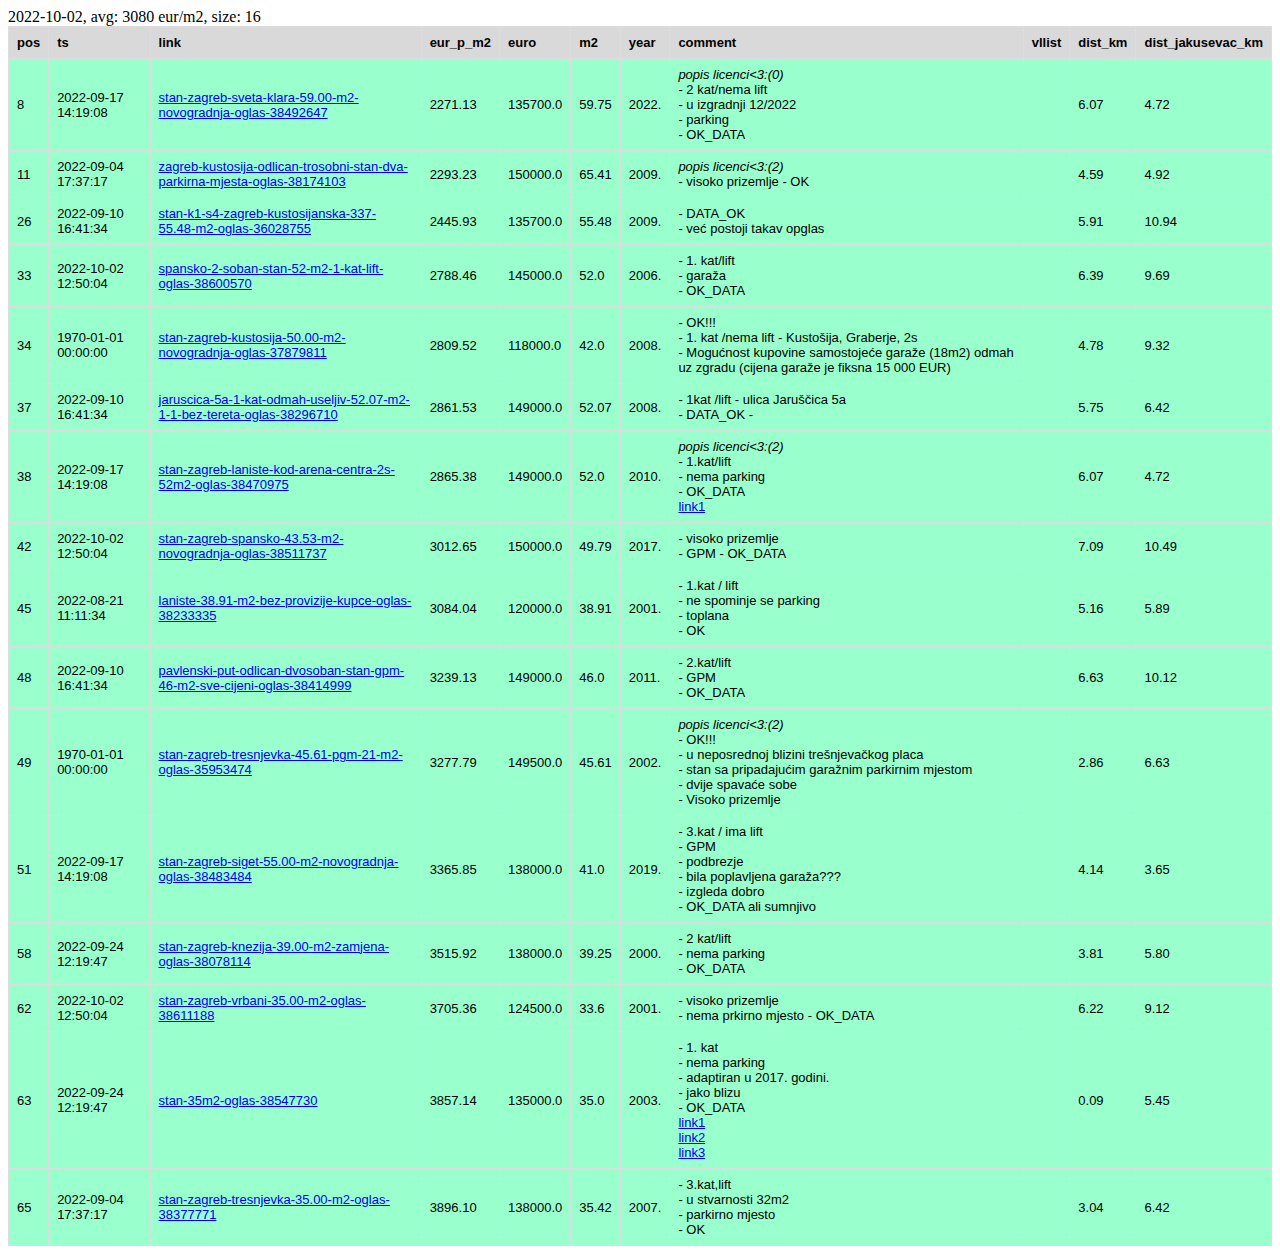
==== commit e8ca43b5: "green -> index, fav.html" ====
--- a/index.html
+++ b/index.html
@@ -76,1093 +76,42 @@
 
 document.addEventListener('DOMContentLoaded',()=>isOk());</script></head>
 <body>
-<div>2022-09-25, avg: 2744  eur/m2, size: 62</div>
+<div>2022-10-02, avg: 3080  eur/m2, size: 16</div>
 <table id="customers">
 <thead><tr><th>pos</th><th>ts</th><th>link</th><th>eur_p_m2</th><th>euro</th><th>m2</th><th>year</th><th>comment</th><th>vllist</th><th>dist_km</th><th>dist_jakusevac_km</th></tr></thead>
 <tbody>
-<tr><td>1</td><td>2022-08-11 17:14:13</td><td><a href="https://www.njuskalo.hr/nekretnine/sestinski-dol-prevoj-stan-2-pm-87.19-m2-oglas-38215734" target="_blank">sestinski-dol-prevoj-stan-2-pm-87.19-m2-oglas-38215734</a></td><td>1605.69</td><td>140000.0</td><td>87.19</td><td>2007.</td><td>- 2 kat / bez lifta
-- malo slika za veliki stan
-- favorit</td><td></td><td>3.93</td><td>9.13</td></tr>
-<tr><td>2</td><td>2022-09-04 17:37:17</td><td><a href="https://www.njuskalo.hr/nekretnine/stan-rudes-69m2-dvije-sobe-db-parking-oglas-36963194" target="_blank">stan-rudes-69m2-dvije-sobe-db-parking-oglas-36963194</a></td><td>1867.57</td><td>128900.0</td><td>69.02</td><td>2001.</td><td><i>popis licenci<3:(2)</i><br>Potkrovlje
-uzas- trokut izgled</td><td></td><td>3.04</td><td>6.42</td></tr>
-<tr><td>3</td><td>2022-08-29 19:22:50</td><td><a href="https://www.njuskalo.hr/nekretnine/stan-zagreb-jezdovec-48.91-m2-novogradnja-oglas-17202030" target="_blank">stan-zagreb-jezdovec-48.91-m2-novogradnja-oglas-17202030</a></td><td>2024.13</td><td>99000.0</td><td>48.91</td><td>2009.</td><td>- 1 kat/lift nema<br>
-- 20min/12km do kajzerice<br>
-- jako lijepo izgleda<br>
-- parking<br>
-- DATA</td><td></td><td>12.06</td><td>14.45</td></tr>
-<tr><td>4</td><td>1970-01-01 00:00:00</td><td><a href="https://www.njuskalo.hr/nekretnine/dvosoban-stan-vrtom-parkingom-remete-oglas-38097578" target="_blank">dvosoban-stan-vrtom-parkingom-remete-oglas-38097578</a></td><td>2050.58</td><td>120000.0</td><td>58.52</td><td>2008.</td><td>Prizemlje u Remetama<br>
-- favorit<br>
-- zanimljiv</td><td></td><td>5.17</td><td>10.15</td></tr>
-<tr><td>5</td><td>1970-01-01 00:00:00</td><td><a href="https://www.njuskalo.hr/nekretnine/stan-zagreb-kustosija-67.00-m2-gradnja-2010-oglas-38128312" target="_blank">stan-zagreb-kustosija-67.00-m2-gradnja-2010-oglas-38128312</a></td><td>2089.54</td><td>139999.0</td><td>67.0</td><td>2010.</td><td>Stan je trenutno u funkciji kao poslovni prostor međutim prilikom kupoprodaje će se isprazniti.</td><td></td><td>4.72</td><td>8.98</td></tr>
-<tr><td>6</td><td>1970-01-01 00:00:00</td><td><a href="https://www.njuskalo.hr/nekretnine/mikulici-ugodan-2soban-stan-48-m2-2-kat-mirno-okruzenje-loggia-sp-oglas-38070436" target="_blank">mikulici-ugodan-2soban-stan-48-m2-2-kat-mirno-okruzenje-loggia-sp-oglas-38070436</a></td><td>2163.41</td><td>103000.0</td><td>47.61</td><td>2002.</td><td>-2 kat bez lifta<br>
--favorit</td><td></td><td>5.92</td><td>11.14</td></tr>
-<tr><td>7</td><td>2022-09-17 14:19:08</td><td><a href="https://www.njuskalo.hr/nekretnine/stan-zagreb-sveta-klara-59.00-m2-novogradnja-oglas-38492647" target="_blank">stan-zagreb-sveta-klara-59.00-m2-novogradnja-oglas-38492647</a></td><td>2271.13</td><td>135700.0</td><td>59.75</td><td>2022.</td><td><i>popis licenci<3:(0)</i><br>- 2 kat/nema lift<br>
+<tr><td>8</td><td>2022-09-17 14:19:08</td><td><a href="https://www.njuskalo.hr/nekretnine/stan-zagreb-sveta-klara-59.00-m2-novogradnja-oglas-38492647" target="_blank">stan-zagreb-sveta-klara-59.00-m2-novogradnja-oglas-38492647</a></td><td>2271.13</td><td>135700.0</td><td>59.75</td><td>2022.</td><td><i>popis licenci<3:(0)</i><br>- 2 kat/nema lift<br>
 - u izgradnji 12/2022<br>
 - parking<br>
 - OK_DATA</td><td></td><td>6.07</td><td>4.72</td></tr>
-<tr><td>8</td><td>1970-01-01 00:00:00</td><td><a href="https://www.njuskalo.hr/nekretnine/prodaja-zagreb-gornje-vrapce-trosoban-stan-balkon-oglas-37596009" target="_blank">prodaja-zagreb-gornje-vrapce-trosoban-stan-balkon-oglas-37596009</a></td><td>2282.24</td><td>120000.0</td><td>52.58</td><td>2000.</td><td><i>popis licenci<3:(0)</i><br>nema lift, 2.kat<br>
-samo gotovina<br>
-u dodatnim info. nema podataka o vlas. listu.</td><td></td><td>6.85</td><td>11.56</td></tr>
-<tr><td>9</td><td>1970-01-01 00:00:00</td><td><a href="https://www.njuskalo.hr/nekretnine/stan-k2-s2-zagreb-kustosijanska-335-65.41-m2-oglas-36028778" target="_blank">stan-k2-s2-zagreb-kustosijanska-335-65.41-m2-oglas-36028778</a></td><td>2293.23</td><td>150000.0</td><td>65.41</td><td>2009.</td><td><i>popis licenci<3:(0)</i><br>Negdje na brdu
-Prizemlje
-7 km od centra</td><td></td><td>5.91</td><td>10.94</td></tr>
-<tr><td>10</td><td>2022-09-04 17:37:17</td><td><a href="https://www.njuskalo.hr/nekretnine/zagreb-kustosija-odlican-trosobni-stan-dva-parkirna-mjesta-oglas-38174103" target="_blank">zagreb-kustosija-odlican-trosobni-stan-dva-parkirna-mjesta-oglas-38174103</a></td><td>2293.23</td><td>150000.0</td><td>65.41</td><td>2009.</td><td><i>popis licenci<3:(2)</i><br>- visoko prizemlje<OK>
+<tr><td>11</td><td>2022-09-04 17:37:17</td><td><a href="https://www.njuskalo.hr/nekretnine/zagreb-kustosija-odlican-trosobni-stan-dva-parkirna-mjesta-oglas-38174103" target="_blank">zagreb-kustosija-odlican-trosobni-stan-dva-parkirna-mjesta-oglas-38174103</a></td><td>2293.23</td><td>150000.0</td><td>65.41</td><td>2009.</td><td><i>popis licenci<3:(2)</i><br>- visoko prizemlje<OK>
 - OK</td><td></td><td>4.59</td><td>4.92</td></tr>
-<tr><td>11</td><td>1970-01-01 00:00:00</td><td><a href="https://www.njuskalo.hr/nekretnine/odlican-stan-tresnjevci-57-m2-oglas-37937931" target="_blank">odlican-stan-tresnjevci-57-m2-oglas-37937931</a></td><td>2295.60</td><td>130000.0</td><td>56.63</td><td>2002.</td><td>- OK!!!<br>
-- Voltino<br>
-- Stanu pripada i jedno nenatkriveno parkirno mjesto.<br>
-- 1. kat / ne spominje se list
-- vlasnički list - pdf</td><td><a href="[data-uri]
-[base64]
-[base64]
-[base64]
-[base64]
-[base64]
-[base64]
-[base64]
-[base64]
-[base64]
-[base64]
-[base64]
-[base64]
-[base64]
-[base64]
-[base64]
-[base64]
-[base64]
-[base64]
-[base64]
-[base64]
-[base64]
-[base64]
-[base64]
-[base64]
-[base64]
-[base64]
-[base64]
-[base64]
-[base64]
-[base64]
-[base64]
-[base64]
-[base64]
-[base64]
-[base64]
-[base64]
-[base64]
-[base64]
-[base64]
-[base64]
-[base64]
-[base64]
-[base64]
-[base64]
-[base64]
-[base64]
-[base64]
-[base64]
-[base64]
-[base64]
-[base64]
-[base64]
-[base64]
-[base64]
-[base64]
-[base64]
-[base64]
-[base64]
-[base64]
-[base64]
-[base64]
-[base64]
-[base64]
-[base64]
-[base64]
-[base64]
-[base64]
-[base64]
-[base64]
-[base64]
-[base64]
-[base64]
-[base64]
-[base64]
-[base64]
-[base64]
-[base64]
-[base64]
-[base64]
-[base64]
-[base64]
-[base64]
-[base64]
-[base64]
-[base64]
-[base64]
-[base64]
-[base64]
-[base64]
-[base64]
-[base64]
-[base64]
-[base64]
-[base64]
-[base64]
-[base64]
-[base64]
-[base64]
-[base64]
-[base64]
-[base64]
-[base64]
-[base64]
-[base64]
-[base64]
-[base64]
-[base64]
-[base64]
-[base64]
-[base64]
-[base64]
-[base64]
-[base64]
-[base64]
-[base64]
-[base64]
-[base64]
-[base64]
-[base64]
-[base64]
-[base64]
-[base64]
-[base64]
-[base64]
-[base64]
-[base64]
-[base64]
-[base64]
-[base64]
-[base64]
-[base64]
-[base64]
-[base64]
-[base64]
-[base64]
-[base64]
-[base64]
-[base64]
-[base64]
-[base64]
-[base64]
-[base64]
-[base64]
-[base64]
-[base64]
-[base64]
-[base64]
-[base64]
-[base64]
-[base64]
-[base64]
-[base64]
-[base64]
-[base64]
-[base64]
-[base64]
-[base64]
-[base64]
-[base64]
-[base64]
-[base64]
-[base64]
-[base64]
-[base64]
-[base64]
-[base64]
-[base64]
-[base64]
-[base64]
-[base64]
-[base64]
-[base64]
-[base64]
-[base64]
-[base64]
-[base64]
-[base64]
-[base64]
-[base64]
-[base64]
-[base64]
-[base64]
-[base64]
-[base64]
-[base64]
-[base64]
-[base64]
-[base64]
-[base64]
-[base64]
-[base64]
-[base64]
-[base64]
-[base64]
-[base64]
-[base64]
-[base64]
-[base64]
-[base64]
-[base64]
-[base64]
-[base64]
-[base64]
-[base64]
-[base64]
-[base64]
-[base64]
-[base64]
-[base64]
-[base64]
-[base64]
-[base64]
-[base64]
-[base64]
-[base64]
-[base64]
-[base64]
-[base64]
-[base64]
-[base64]
-[base64]
-[base64]
-[base64]
-[base64]
-[base64]
-[base64]
-[base64]
-[base64]
-[base64]
-[base64]
-[base64]
-[base64]
-[base64]
-[base64]
-[base64]
-[base64]
-[base64]
-[base64]
-[base64]
-[base64]
-[base64]
-[base64]
-[base64]
-[base64]
-[base64]
-[base64]
-[base64]
-[base64]
-[base64]
-[base64]
-[base64]
-[base64]
-[base64]
-[base64]
-[base64]
-[base64]
-[base64]
-[base64]
-[base64]
-[base64]
-[base64]
-[base64]
-[base64]
-[base64]
-[base64]
-[base64]
-[base64]
-[base64]
-[base64]
-[base64]
-[base64]
-[base64]
-[base64]
-[base64]
-[base64]
-[base64]
-[base64]
-[base64]
-[base64]
-[base64]
-[base64]
-[base64]
-[base64]
-[base64]
-[base64]
-[base64]
-[base64]
-[base64]
-[base64]
-[base64]
-[base64]
-[base64]
-[base64]
-[base64]
-[base64]
-[base64]
-[base64]
-[base64]
-[base64]
-[base64]
-[base64]
-[base64]
-[base64]
-[base64]
-[base64]
-[base64]
-[base64]
-[base64]
-[base64]
-[base64]
-[base64]
-[base64]
-[base64]
-[base64]
-[base64]
-[base64]
-[base64]
-[base64]
-[base64]
-[base64]
-[base64]
-[base64]
-[base64]
-[base64]
-[base64]
-[base64]
-[base64]
-[base64]
-[base64]
-[base64]
-[base64]
-[base64]
-[base64]
-[base64]
-[base64]
-[base64]
-[base64]
-[base64]
-[base64]
-[base64]
-[base64]
-[base64]
-[base64]
-[base64]
-[base64]
-[base64]
-[base64]
-[base64]
-[base64]
-[base64]
-[base64]
-[base64]
-[base64]
-[base64]
-[base64]
-[base64]
-[base64]
-[base64]
-[base64]
-[base64]
-[base64]
-[base64]
-[base64]
-[base64]
-[base64]
-[base64]
-[base64]
-[base64]
-[base64]
-[base64]
-[base64]
-[base64]
-[base64]
-[base64]
-[base64]
-[base64]
-[base64]
-[base64]
-[base64]
-[base64]
-[base64]
-[base64]
-[base64]
-[base64]
-[base64]
-[base64]
-[base64]
-[base64]
-[base64]
-[base64]
-[base64]
-[base64]
-[base64]
-[base64]
-[base64]
-[base64]
-[base64]
-[base64]
-[base64]
-[base64]
-[base64]
-[base64]
-[base64]
-[base64]
-[base64]
-[base64]
-[base64]
-[base64]
-[base64]
-[base64]
-[base64]
-[base64]
-[base64]
-[base64]
-[base64]
-[base64]
-[base64]
-[base64]
-[base64]
-[base64]
-[base64]
-[base64]
-[base64]
-[base64]
-[base64]
-[base64]
-[base64]
-[base64]
-[base64]
-[base64]
-[base64]
-[base64]
-[base64]
-[base64]
-[base64]
-[base64]
-[base64]
-[base64]
-[base64]
-[base64]
-[base64]
-[base64]
-[base64]
-[base64]
-[base64]
-[base64]
-[base64]
-[base64]
-[base64]
-[base64]
-[base64]
-[base64]
-[base64]
-[base64]
-[base64]
-[base64]
-[base64]
-[base64]
-[base64]
-[base64]
-[base64]
-[base64]
-[base64]
-[base64]
-[base64]
-[base64]
-[base64]
-[base64]
-[base64]
-[base64]
-[base64]
-[base64]
-[base64]
-[base64]
-[base64]
-[base64]
-[base64]
-[base64]
-[base64]
-[base64]
-[base64]
-[base64]
-[base64]
-[base64]
-[base64]
-[base64]
-[base64]
-[base64]
-[base64]
-[base64]
-[base64]
-[base64]
-[base64]
-[base64]
-[base64]
-[base64]
-[base64]
-[base64]
-[base64]
-[base64]
-[base64]
-[base64]
-[base64]
-[base64]
-[base64]
-[base64]
-[base64]
-[base64]
-[base64]
-[base64]
-[base64]
-[base64]
-[base64]
-[base64]
-[base64]
-[base64]
-[base64]
-[base64]
-[base64]
-[base64]
-[base64]
-[base64]
-[base64]
-[base64]
-[base64]
-[base64]
-[base64]
-[base64]
-[base64]
-[base64]
-[base64]
-[base64]
-[base64]
-[base64]
-[base64]
-[base64]
-[base64]
-[base64]
-[base64]
-[base64]
-[base64]
-[base64]
-[base64]
-[base64]
-[base64]
-[base64]
-[base64]
-[base64]
-[base64]
-[base64]
-[base64]
-[base64]
-[base64]
-[base64]
-[base64]
-[base64]
-[base64]
-[base64]
-[base64]
-[base64]
-[base64]
-[base64]
-[base64]
-[base64]
-[base64]
-[base64]
-[base64]
-[base64]
-[base64]
-[base64]
-[base64]
-[base64]
-[base64]
-[base64]
-[base64]
-[base64]
-[base64]
-[base64]
-[base64]
-[base64]
-[base64]
-[base64]
-[base64]
-[base64]
-[base64]
-[base64]
-[base64]
-[base64]
-[base64]
-[base64]
-[base64]
-[base64]
-[base64]
-[base64]
-[base64]
-[base64]
-[base64]
-[base64]
-[base64]
-[base64]
-[base64]
-[base64]
-[base64]
-[base64]
-[base64]
-[base64]
-[base64]
-[base64]
-[base64]
-[base64]
-[base64]
-[base64]
-[base64]
-[base64]
-[base64]
-[base64]
-[base64]
-[base64]
-[base64]
-[base64]
-[base64]
-[base64]
-[base64]
-[base64]
-[base64]
-[base64]
-[base64]
-[base64]
-[base64]
-[base64]
-[base64]
-[base64]
-[base64]
-[base64]
-[base64]
-[base64]
-[base64]
-[base64]
-[base64]
-[base64]
-[base64]
-[base64]
-[base64]
-[base64]
-[base64]
-[base64]
-[base64]
-[base64]
-[base64]
-[base64]
-[base64]
-[base64]
-[base64]
-[base64]
-[base64]
-[base64]
-[base64]
-[base64]
-[base64]
-[base64]
-[base64]
-[base64]
-[base64]
-[base64]
-[base64]
-[base64]
-[base64]
-[base64]
-[base64]
-[base64]
-[base64]
-[base64]
-[base64]
-[base64]
-[base64]
-[base64]
-[base64]
-[base64]
-[base64]
-[base64]
-[base64]
-[base64]
-[base64]
-[base64]
-[base64]
-[base64]
-[base64]
-[base64]
-[base64]
-[base64]
-[base64]
-[base64]
-[base64]
-[base64]
-[base64]
-[base64]
-[base64]
-[base64]
-[base64]
-[base64]
-[base64]
-[base64]
-[base64]
-[base64]
-[base64]
-[base64]
-[base64]
-[base64]
-[base64]
-[base64]
-[base64]
-[base64]
-[base64]
-[base64]
-[base64]
-[base64]
-[base64]
-[base64]
-[base64]
-[base64]
-[base64]
-[base64]
-[base64]
-[base64]
-[base64]
-[base64]
-[base64]
-[base64]
-[base64]
-[base64]
-[base64]
-[base64]
-[base64]
-[base64]
-[base64]
-[base64]
-[base64]
-[base64]
-[base64]
-[base64]
-[base64]
-[base64]
-[base64]
-[base64]
-[base64]
-[base64]
-[base64]
-[base64]
-[base64]
-[base64]
-[base64]
-[base64]
-[base64]
-[base64]
-[base64]
-[base64]
-[base64]
-[base64]
-[base64]
-[base64]
-[base64]
-[base64]
-[base64]
-[base64]
-[base64]
-[base64]
-[base64]
-[base64]
-[base64]
-[base64]
-[base64]
-[base64]
-[base64]
-[base64]
-[base64]
-[base64]
-[base64]
-[base64]
-[base64]
-[base64]
-[base64]
-[base64]
-[base64]
-[base64]
-[base64]
-[base64]
-[base64]
-[base64]
-[base64]
-[base64]
-[base64]
-[base64]
-[base64]
-[base64]
-[base64]
-[base64]
-[base64]
-[base64]
-[base64]
-[base64]
-[base64]
-[base64]
-[base64]
-[base64]
-[base64]
-[base64]
-[base64]
-[base64]
-[base64]
-[base64]
-[base64]
-[base64]
-[base64]
-[base64]
-[base64]
-[base64]
-[base64]
-[base64]
-[base64]
-[base64]
-[base64]
-[base64]
-[base64]
-[base64]
-[base64]
-[base64]
-[base64]
-[base64]
-[base64]
-[base64]
-[base64]
-[base64]
-[base64]
-[base64]
-[base64]
-[base64]
-[base64]
-[base64]
-[base64]
-[base64]
-[base64]
-[base64]
-[base64]
-[base64]
-[base64]
-[base64]
-[base64]
-[base64]
-[base64]
-[base64]
-[base64]
-[base64]
-[base64]
-[base64]
-[base64]
-[base64]
-[base64]
-[base64]
-[base64]
-[base64]
-[base64]
-[base64]
-[base64]
-[base64]
-[base64]
-[base64]
-[base64]
-[base64]
-[base64]
-[base64]
-[base64]
-[base64]
-[base64]
-[base64]
-[base64]
-[base64]
-[base64]
-[base64]
-[base64]
-[base64]
-[base64]
-[base64]
-[base64]
-[base64]
-[base64]
-[base64]
-[base64]
-[base64]
-[base64]
-[base64]
-[base64]
-[base64]
-[base64]
-[base64]
-[base64]
-[base64]
-[base64]
-[base64]
-[base64]
-[base64]
-[base64]
-[base64]
-[base64]
-[base64]
-[base64]
-[base64]
-[base64]
-[base64]
-[base64]
-[base64]
-[base64]
-[base64]
-[base64]
-[base64]
-[base64]
-[base64]
-[base64]
-[base64]
-[base64]
-[base64]
-[base64]
-[base64]
-[base64]
-[base64]
-[base64]
-[base64]
-[base64]
-[base64]
-[base64]
-[base64]
-[base64]
-[base64]
-[base64]
-[base64]
-[base64]
-[base64]
-[base64]
-[base64]
-[base64]
-[base64]
-[base64]
-[base64]
-[base64]
-[base64]
-[base64]
-[base64]
-[base64]
-[base64]
-[base64]
-[base64]
-[base64]
-[base64]
-[base64]
-[base64]
-[base64]
-[base64]
-[base64]
-[base64]
-[base64]
-[base64]
-[base64]
-[base64]" target="_blank">pdf</a></td><td>4.78</td><td>8.39</td></tr>
-<tr><td>12</td><td>2022-09-24 12:19:47</td><td><a href="https://www.njuskalo.hr/nekretnine/prodaja-stan-crnomerec-kustosijanska-ulica-3s-65m2-oglas-38524255" target="_blank">prodaja-stan-crnomerec-kustosijanska-ulica-3s-65m2-oglas-38524255</a></td><td>2307.69</td><td>150000.0</td><td>65.0</td><td>2009.</td><td>- visoko prizemlje<br>
-- favorit</td><td></td><td>5.91</td><td>10.93</td></tr>
-<tr><td>13</td><td>1970-01-01 00:00:00</td><td><a href="https://www.njuskalo.hr/nekretnine/prodaja-stan-klara-mrksina-3s-51m2-oglas-37908917" target="_blank">prodaja-stan-klara-mrksina-3s-51m2-oglas-37908917</a></td><td>2313.73</td><td>118000.0</td><td>51.0</td><td>2009.</td><td>- OK!!!<br>
-- Prodaja, stan, Klara, Mrkšina, 3s<br>
-- Pripada mu vanjsko parkirno mjesto površine 11,5m2
-- dvije spavaće sobe<br>
-- 1.kat / nema lifta</td><td></td><td>6.39</td><td>5.01</td></tr>
-<tr><td>14</td><td>1970-01-01 00:00:00</td><td><a href="https://www.njuskalo.hr/nekretnine/stan-sveta-klara-50.00-m2-oglas-36647070" target="_blank">stan-sveta-klara-50.00-m2-oglas-36647070</a></td><td>2360.00</td><td>118000.0</td><td>50.0</td><td>2022.</td><td><i>popis licenci<3:(2)</i><br>- u izgradnji
-- Planirano useljenje je kraj 2022. godine.</td><td></td><td>None</td><td>None</td></tr>
-<tr><td>15</td><td>1970-01-01 00:00:00</td><td><a href="https://www.njuskalo.hr/nekretnine/moderna-novogradnja-atraktivnoj-lokaciji-oglas-36852102" target="_blank">moderna-novogradnja-atraktivnoj-lokaciji-oglas-36852102</a></td><td>2369.95</td><td>141036.0</td><td>59.51</td><td>2022.</td><td><i>popis licenci<3:(0)</i><br>- u izgradnji
-- Useljenje će biti moguće koncem 2022.</td><td></td><td>6.03</td><td>4.49</td></tr>
-<tr><td>16</td><td>1970-01-01 00:00:00</td><td><a href="https://www.njuskalo.hr/nekretnine/nasa-preporuka-elegantan-dom-modernoj-novogradnji-oglas-36859873" target="_blank">nasa-preporuka-elegantan-dom-modernoj-novogradnji-oglas-36859873</a></td><td>2370.00</td><td>117860.0</td><td>49.73</td><td>2022.</td><td><i>popis licenci<3:(0)</i><br>- 2 kat/nema lift
-- nema slika stana</td><td></td><td>6.10</td><td>4.56</td></tr>
-<tr><td>17</td><td>1970-01-01 00:00:00</td><td><a href="https://www.njuskalo.hr/nekretnine/prodaja-stana-sveta-klara-63.3-m2-novogradnja-parking-ukljucen-oglas-36665545" target="_blank">prodaja-stana-sveta-klara-63.3-m2-novogradnja-parking-ukljucen-oglas-36665545</a></td><td>2370.00</td><td>111864.0</td><td>47.2</td><td>2022.</td><td>izgleda da jos nije gotov<br>
-ima samo grad. dozvolu u popisu dozvola</td><td></td><td>5.85</td><td>4.56</td></tr>
-<tr><td>18</td><td>1970-01-01 00:00:00</td><td><a href="https://www.njuskalo.hr/nekretnine/stan-zagreb-slobostina-63.00-m2-oglas-34625370" target="_blank">stan-zagreb-slobostina-63.00-m2-oglas-34625370</a></td><td>2380.95</td><td>150000.0</td><td>63.0</td><td>2000.</td><td><br>
-isti kao i 37016815??<br>
-ne slazu se podaci o godini i katu??</td><td></td><td>5.35</td><td>2.75</td></tr>
-<tr><td>19</td><td>1970-01-01 00:00:00</td><td><a href="https://www.njuskalo.hr/nekretnine/stan-sveta-klara-63.00-m2-oglas-36647076" target="_blank">stan-sveta-klara-63.00-m2-oglas-36647076</a></td><td>2380.95</td><td>150000.0</td><td>63.0</td><td>2022.</td><td><i>popis licenci<3:(2)</i><br>- u izgradnji<br>
-- Planirano useljenje je kraj 2022</td><td></td><td>4.13</td><td>9.39</td></tr>
-<tr><td>20</td><td>1970-01-01 00:00:00</td><td><a href="https://www.njuskalo.hr/nekretnine/slobostina-namjesten-2-soban-stan-63-m2-2005-god-137000.00-eur-oglas-37016815" target="_blank">slobostina-namjesten-2-soban-stan-63-m2-2005-god-137000.00-eur-oglas-37016815</a></td><td>2380.95</td><td>150000.0</td><td>63.0</td><td>2005.</td><td><br>
-isti/sličan kao i 34625370??<br>
-ne slazu se podaci o godini i katu??</td><td></td><td>6.83</td><td>10.89</td></tr>
-<tr><td>21</td><td>1970-01-01 00:00:00</td><td><a href="https://www.njuskalo.hr/nekretnine/prodaju-stan-zagreb-slobostina-72-m2-gradnja-2007-oglas-37905238" target="_blank">prodaju-stan-zagreb-slobostina-72-m2-gradnja-2007-oglas-37905238</a></td><td>2382.47</td><td>150000.0</td><td>62.96</td><td>2007.</td><td>- 3.kat / nema lifta</td><td></td><td>4.94</td><td>2.93</td></tr>
-<tr><td>22</td><td>1970-01-01 00:00:00</td><td><a href="https://www.njuskalo.hr/nekretnine/stan-sveta-klara-59.00-m2-oglas-36647073" target="_blank">stan-sveta-klara-59.00-m2-oglas-36647073</a></td><td>2389.83</td><td>141000.0</td><td>59.0</td><td>2022.</td><td><i>popis licenci<3:(2)</i><br>- u izgradnji<br>
-- Planirano useljenje je kraj 2022. godine</td><td></td><td>4.13</td><td>9.39</td></tr>
-<tr><td>23</td><td>1970-01-01 00:00:00</td><td><a href="https://www.njuskalo.hr/nekretnine/dugave-novogradnja-2s-db-ii-kat-lift-61.95m-oglas-37002066" target="_blank">dugave-novogradnja-2s-db-ii-kat-lift-61.95m-oglas-37002066</a></td><td>2389.99</td><td>148060.0</td><td>61.95</td><td>2022.</td><td>- u izgradnji<br>
-- plasn useljenja jesen 2022</td><td></td><td>5.12</td><td>1.82</td></tr>
-<tr><td>24</td><td>1970-01-01 00:00:00</td><td><a href="https://www.njuskalo.hr/nekretnine/dugave-novogradnja-2s-db-kat-lift-61.95m-oglas-37002068" target="_blank">dugave-novogradnja-2s-db-kat-lift-61.95m-oglas-37002068</a></td><td>2389.99</td><td>148060.0</td><td>61.95</td><td>2022.</td><td>- u izgradnji<br>
-- plasn useljenja jesen 2022</td><td></td><td>5.08</td><td>1.96</td></tr>
-<tr><td>25</td><td>1970-01-01 00:00:00</td><td><a href="https://www.njuskalo.hr/nekretnine/stan-sveta-klara-55.00-m2-oglas-36647072" target="_blank">stan-sveta-klara-55.00-m2-oglas-36647072</a></td><td>2400.00</td><td>132000.0</td><td>55.0</td><td>2022.</td><td><i>popis licenci<3:(2)</i><br>- u izgradnji<br>
-- Planirano useljenje je kraj 2022</td><td></td><td>5.08</td><td>1.96</td></tr>
-<tr><td>26</td><td>1970-01-01 00:00:00</td><td><a href="https://www.njuskalo.hr/nekretnine/stan-zagreb-blato-67.00-m2-oglas-38007842" target="_blank">stan-zagreb-blato-67.00-m2-oglas-38007842</a></td><td>2419.35</td><td>150000.0</td><td>62.0</td><td>2005.</td><td>- 2.kat / nema lift</td><td></td><td>8.89</td><td>9.86</td></tr>
-<tr><td>27</td><td>2022-09-10 16:41:34</td><td><a href="https://www.njuskalo.hr/nekretnine/stan-k1-s4-zagreb-kustosijanska-337-55.48-m2-oglas-36028755" target="_blank">stan-k1-s4-zagreb-kustosijanska-337-55.48-m2-oglas-36028755</a></td><td>2445.93</td><td>135700.0</td><td>55.48</td><td>2009.</td><td>- DATA_OK<br>
+<tr><td>26</td><td>2022-09-10 16:41:34</td><td><a href="https://www.njuskalo.hr/nekretnine/stan-k1-s4-zagreb-kustosijanska-337-55.48-m2-oglas-36028755" target="_blank">stan-k1-s4-zagreb-kustosijanska-337-55.48-m2-oglas-36028755</a></td><td>2445.93</td><td>135700.0</td><td>55.48</td><td>2009.</td><td>- DATA_OK<br>
 - već postoji takav opglas</td><td></td><td>5.91</td><td>10.94</td></tr>
-<tr><td>28</td><td>1970-01-01 00:00:00</td><td><a href="https://www.njuskalo.hr/nekretnine/stan-zagreb-laniste-59.46-m2-oglas-36252481" target="_blank">stan-zagreb-laniste-59.46-m2-oglas-36252481</a></td><td>2472.25</td><td>147000.0</td><td>59.46</td><td>2002.</td><td></td><td></td><td>5.47</td><td>6.05</td></tr>
-<tr><td>29</td><td>1970-01-01 00:00:00</td><td><a href="https://www.njuskalo.hr/nekretnine/prodaja-stan-39.90-m2-vrt-2-pm-remete-oglas-38097619" target="_blank">prodaja-stan-39.90-m2-vrt-2-pm-remete-oglas-38097619</a></td><td>2526.20</td><td>135000.0</td><td>53.44</td><td>2008.</td><td>isti kao 38094867<br>
-Prizemlje u Remetama<br>
-- favorit<br>
-- zanimljiv</td><td></td><td>5.36</td><td>6.36</td></tr>
-<tr><td>30</td><td>2022-09-24 12:19:47</td><td><a href="https://www.njuskalo.hr/nekretnine/ugodan-dvosoban-stan-lodom-oglas-38553110" target="_blank">ugodan-dvosoban-stan-lodom-oglas-38553110</a></td><td>2527.32</td><td>92500.0</td><td>36.6</td><td>2003.</td><td>- 1.kat<br>
-- nema parking<br>
-- OK_DATA</td><td></td><td>7.16</td><td>10.79</td></tr>
-<tr><td>31</td><td>2022-08-21 11:11:34</td><td><a href="https://www.njuskalo.hr/nekretnine/rudes-lepavinski-put-trosoban-stan-vrhunskog-rasporeda-50-m2-oglas-38224273" target="_blank">rudes-lepavinski-put-trosoban-stan-vrhunskog-rasporeda-50-m2-oglas-38224273</a></td><td>2550.00</td><td>127500.0</td><td>50.0</td><td>2006.</td><td>- visoko prizemlje
-- nema parking 
-- add to favorits</td><td></td><td>5.21</td><td>8.54</td></tr>
-<tr><td>32</td><td>2022-09-04 17:37:17</td><td><a href="https://www.njuskalo.hr/nekretnine/stan-zagreb-donje-vrapce-50.00-m2-lepavinski-put-oglas-38350478" target="_blank">stan-zagreb-donje-vrapce-50.00-m2-lepavinski-put-oglas-38350478</a></td><td>2550.00</td><td>127500.0</td><td>50.0</td><td>2006.</td><td>- visoko prizemlje<br>
-- nema parking
-- DATA</td><td></td><td>5.92</td><td>9.62</td></tr>
-<tr><td>33</td><td>2022-08-29 19:22:50</td><td><a href="https://www.njuskalo.hr/nekretnine/prodajem-stan-buzinu-oglas-38337416" target="_blank">prodajem-stan-buzinu-oglas-38337416</a></td><td>2631.58</td><td>100000.0</td><td>38.0</td><td>2006.</td><td>- izgleda dosta nisko<br>
-- DATA</td><td></td><td>7.10</td><td>2.45</td></tr>
-<tr><td>34</td><td>1970-01-01 00:00:00</td><td><a href="https://www.njuskalo.hr/nekretnine/zagreb-istok-moderan-stan-2-42-m2-veliko-polje-parking-oglas-37715707" target="_blank">zagreb-istok-moderan-stan-2-42-m2-veliko-polje-parking-oglas-37715707</a></td><td>2735.96</td><td>114500.0</td><td>41.85</td><td>2021.</td><td>- dosta daleko, kraj Buzina<br>
-- <B>Ne izgleda loše<B></td><td></td><td>7.92</td><td>3.08</td></tr>
-<tr><td>35</td><td>1970-01-01 00:00:00</td><td><a href="https://www.njuskalo.hr/nekretnine/stan-zagreb-kustosija-50.00-m2-novogradnja-oglas-37879811" target="_blank">stan-zagreb-kustosija-50.00-m2-novogradnja-oglas-37879811</a></td><td>2809.52</td><td>118000.0</td><td>42.0</td><td>2008.</td><td>- OK!!!<br>
+<tr><td>33</td><td>2022-10-02 12:50:04</td><td><a href="https://www.njuskalo.hr/nekretnine/spansko-2-soban-stan-52-m2-1-kat-lift-oglas-38600570" target="_blank">spansko-2-soban-stan-52-m2-1-kat-lift-oglas-38600570</a></td><td>2788.46</td><td>145000.0</td><td>52.0</td><td>2006.</td><td>- 1. kat/lift<br>
+- garaža<br>
+- OK_DATA</td><td></td><td>6.39</td><td>9.69</td></tr>
+<tr><td>34</td><td>1970-01-01 00:00:00</td><td><a href="https://www.njuskalo.hr/nekretnine/stan-zagreb-kustosija-50.00-m2-novogradnja-oglas-37879811" target="_blank">stan-zagreb-kustosija-50.00-m2-novogradnja-oglas-37879811</a></td><td>2809.52</td><td>118000.0</td><td>42.0</td><td>2008.</td><td>- OK!!!<br>
 - 1. kat /nema lift
 - Kustošija, Graberje, 2s<br>
 - Mogućnost kupovine samostojeće garaže (18m2) odmah uz zgradu (cijena garaže je fiksna 15 000 EUR)</td><td></td><td>4.78</td><td>9.32</td></tr>
-<tr><td>36</td><td>2022-09-24 12:19:47</td><td><a href="https://www.njuskalo.hr/nekretnine/stan-novogradnja-stenjevec-oglas-38276850" target="_blank">stan-novogradnja-stenjevec-oglas-38276850</a></td><td>2827.14</td><td>140000.0</td><td>49.52</td><td>2011.</td><td>- visoko prizemlje<br>
-- favorit</td><td></td><td>7.34</td><td>11.34</td></tr>
 <tr><td>37</td><td>2022-09-10 16:41:34</td><td><a href="https://www.njuskalo.hr/nekretnine/jaruscica-5a-1-kat-odmah-useljiv-52.07-m2-1-1-bez-tereta-oglas-38296710" target="_blank">jaruscica-5a-1-kat-odmah-useljiv-52.07-m2-1-1-bez-tereta-oglas-38296710</a></td><td>2861.53</td><td>149000.0</td><td>52.07</td><td>2008.</td><td>- 1kat /lift
 - ulica Jaruščica 5a<br>
 - DATA_OK
 -</td><td></td><td>5.75</td><td>6.42</td></tr>
 <tr><td>38</td><td>2022-09-17 14:19:08</td><td><a href="https://www.njuskalo.hr/nekretnine/stan-zagreb-laniste-kod-arena-centra-2s-52m2-oglas-38470975" target="_blank">stan-zagreb-laniste-kod-arena-centra-2s-52m2-oglas-38470975</a></td><td>2865.38</td><td>149000.0</td><td>52.0</td><td>2010.</td><td><i>popis licenci<3:(2)</i><br>- 1.kat/lift<br>
 - nema parking<br>
-- OK_DATA</td><td></td><td>6.07</td><td>4.72</td></tr>
-<tr><td>39</td><td>2022-09-17 14:19:08</td><td><a href="https://www.njuskalo.hr/nekretnine/stan-prodaja-zagreb-jaruscica-52-m2-2-soban-oglas-38509696" target="_blank">stan-prodaja-zagreb-jaruscica-52-m2-2-soban-oglas-38509696</a></td><td>2865.38</td><td>149000.0</td><td>52.0</td><td>2010.</td><td><i>popis licenci<3:(2)</i><br>1.kat/lift<br>
-nema parking
-OK_DATA</td><td></td><td>5.24</td><td>6.05</td></tr>
-<tr><td>40</td><td>2022-08-29 19:22:50</td><td><a href="https://www.njuskalo.hr/nekretnine/rudes-prekrasan-manji-3-soban-stan-odlicnog-dizajna-tlocrta-oglas-38325787" target="_blank">rudes-prekrasan-manji-3-soban-stan-odlicnog-dizajna-tlocrta-oglas-38325787</a></td><td>2926.32</td><td>139000.0</td><td>47.5</td><td>2006.</td><td>- 2.kat/nema lift<br>
-- potkrovlje<br>
-- lijepo izgleda<br>
-- ne spominje se parking
-- DATA</td><td></td><td>5.71</td><td>9.59</td></tr>
-<tr><td>41</td><td>2022-09-04 17:37:17</td><td><a href="https://www.njuskalo.hr/nekretnine/stan-zagreb-kamenarka-38.00-m2-novogradnja-parkirno-mjesto-oglas-38382092" target="_blank">stan-zagreb-kamenarka-38.00-m2-novogradnja-parkirno-mjesto-oglas-38382092</a></td><td>2941.94</td><td>113000.0</td><td>38.41</td><td>2007.</td><td>- 1 kat<br>
-- DATA</td><td></td><td>5.26</td><td>2.18</td></tr>
-<tr><td>42</td><td>1970-01-01 00:00:00</td><td><a href="https://www.njuskalo.hr/nekretnine/stan-zagreb-spansko-43.12-m2-novogradnja-oglas-38132242" target="_blank">stan-zagreb-spansko-43.12-m2-novogradnja-oglas-38132242</a></td><td>2991.65</td><td>129000.0</td><td>43.12</td><td>2001.</td><td><i>popis licenci<3:(0)</i><br>- nema dodatnog teksta<br></td><td></td><td>7.39</td><td>10.87</td></tr>
-<tr><td>43</td><td>1970-01-01 00:00:00</td><td><a href="https://www.njuskalo.hr/nekretnine/stan-zagreb-otok-43.82-m2-oglas-36465088" target="_blank">stan-zagreb-otok-43.82-m2-oglas-36465088</a></td><td>3042.45</td><td>133320.0</td><td>43.82</td><td>2007.</td><td>- Netto površina 2.88 m2 ???<br>
-- na popisu nema gradjevinsku i uporabnu</td><td></td><td>5.36</td><td>2.58</td></tr>
-<tr><td>44</td><td>1970-01-01 00:00:00</td><td><a href="https://www.njuskalo.hr/nekretnine/stan-zagreb-sigecica-39.00-m2-novogradnja-oglas-27953064" target="_blank">stan-zagreb-sigecica-39.00-m2-novogradnja-oglas-27953064</a></td><td>3076.92</td><td>120000.0</td><td>39.0</td><td>2008.</td><td>-nema posebnu sobu</td><td></td><td>1.88</td><td>3.77</td></tr>
+- OK_DATA<br>
+<a href="https://www.njuskalo.hr/nekretnine/stan-prodaja-zagreb-jaruscica-52-m2-2-soban-oglas-38509696">link1</a>
++</td><td></td><td>6.07</td><td>4.72</td></tr>
+<tr><td>42</td><td>2022-10-02 12:50:04</td><td><a href="https://www.njuskalo.hr/nekretnine/stan-zagreb-spansko-43.53-m2-novogradnja-oglas-38511737" target="_blank">stan-zagreb-spansko-43.53-m2-novogradnja-oglas-38511737</a></td><td>3012.65</td><td>150000.0</td><td>49.79</td><td>2017.</td><td>- visoko prizemlje<br>
+- GPM
+- OK_DATA</td><td></td><td>7.09</td><td>10.49</td></tr>
 <tr><td>45</td><td>2022-08-21 11:11:34</td><td><a href="https://www.njuskalo.hr/nekretnine/laniste-38.91-m2-bez-provizije-kupce-oglas-38233335" target="_blank">laniste-38.91-m2-bez-provizije-kupce-oglas-38233335</a></td><td>3084.04</td><td>120000.0</td><td>38.91</td><td>2001.</td><td>- 1.kat / lift<br>
 - ne spominje se parking<br>
 - toplana<br>
 - OK</td><td></td><td>5.16</td><td>5.89</td></tr>
-<tr><td>46</td><td>2022-08-11 17:14:13</td><td><a href="https://www.njuskalo.hr/nekretnine/stan-zagreb-blato-42.00-m2-novogradnja-oglas-31817272" target="_blank">stan-zagreb-blato-42.00-m2-novogradnja-oglas-31817272</a></td><td>3093.90</td><td>139999.0</td><td>45.25</td><td>2016.</td><td><i>popis licenci<3:(2)</i><br>- 1 -kat /nema lifta
-- vanjsko parkirno mjesto.</td><td></td><td>7.07</td><td>8.25</td></tr>
-<tr><td>47</td><td>1970-01-01 00:00:00</td><td><a href="https://www.njuskalo.hr/nekretnine/manji-dvisoban-stan-remizi-kaptolska-ulica-oglas-37603808" target="_blank">manji-dvisoban-stan-remizi-kaptolska-ulica-oglas-37603808</a></td><td>3225.81</td><td>100000.0</td><td>31.0</td><td>2001.</td><td>- Remiza
-- zanimljiv</td><td></td><td>3.95</td><td>8.17</td></tr>
 <tr><td>48</td><td>2022-09-10 16:41:34</td><td><a href="https://www.njuskalo.hr/nekretnine/pavlenski-put-odlican-dvosoban-stan-gpm-46-m2-sve-cijeni-oglas-38414999" target="_blank">pavlenski-put-odlican-dvosoban-stan-gpm-46-m2-sve-cijeni-oglas-38414999</a></td><td>3239.13</td><td>149000.0</td><td>46.0</td><td>2011.</td><td>- 2.kat/lift<br>
 - GPM<br>
 - OK_DATA</td><td></td><td>6.63</td><td>10.12</td></tr>
@@ -1171,41 +120,30 @@
 - stan sa pripadajućim garažnim parkirnim mjestom<br>
 - dvije spavaće sobe<br>
 - Visoko prizemlje</td><td></td><td>2.86</td><td>6.63</td></tr>
-<tr><td>50</td><td>2022-08-29 19:22:50</td><td><a href="https://www.njuskalo.hr/nekretnine/zagreb-oranice-lijep-stan-parkirnim-mjestom-oglas-38318150" target="_blank">zagreb-oranice-lijep-stan-parkirnim-mjestom-oglas-38318150</a></td><td>3323.96</td><td>130000.0</td><td>39.11</td><td>2006.</td><td>-3kat / ima lift
--parking
--DATA</td><td></td><td>6.75</td><td>10.60</td></tr>
 <tr><td>51</td><td>2022-09-17 14:19:08</td><td><a href="https://www.njuskalo.hr/nekretnine/stan-zagreb-siget-55.00-m2-novogradnja-oglas-38483484" target="_blank">stan-zagreb-siget-55.00-m2-novogradnja-oglas-38483484</a></td><td>3365.85</td><td>138000.0</td><td>41.0</td><td>2019.</td><td>- 3.kat / ima lift<br>
 - GPM<br>
 - podbrezje<br>
 - bila poplavljena garaža???<br>
 - izgleda dobro<br>
 - OK_DATA ali sumnjivo</td><td></td><td>4.14</td><td>3.65</td></tr>
-<tr><td>52</td><td>2022-09-04 17:37:17</td><td><a href="https://www.njuskalo.hr/nekretnine/2-soban-stan-42-m2-stara-knezija-prodaja-oglas-38370308" target="_blank">2-soban-stan-42-m2-stara-knezija-prodaja-oglas-38370308</a></td><td>3404.76</td><td>143000.0</td><td>42.0</td><td>2012.</td><td><i>popis licenci<3:(0)</i><br>- DATA</td><td></td><td>3.61</td><td>6.43</td></tr>
-<tr><td>53</td><td>2022-09-04 17:37:17</td><td><a href="https://www.njuskalo.hr/nekretnine/stan-zagreb-rudes-35.20-m2-namjesteno-oglas-38354592" target="_blank">stan-zagreb-rudes-35.20-m2-namjesteno-oglas-38354592</a></td><td>3409.09</td><td>120000.0</td><td>35.2</td><td>2005.</td><td><i>popis licenci<3:(0)</i><br>- DATA<br>
-- cudna slika</td><td></td><td>5.12</td><td>8.34</td></tr>
-<tr><td>54</td><td>2022-09-10 16:41:34</td><td><a href="https://www.njuskalo.hr/nekretnine/rudes-anina-garsonijera-30m2-1-kat-parking-oglas-38410580" target="_blank">rudes-anina-garsonijera-30m2-1-kat-parking-oglas-38410580</a></td><td>3409.09</td><td>120000.0</td><td>35.2</td><td>2005.</td><td>- kat<br>
-- parking<br>
-- DATA</td><td></td><td>5.47</td><td>6.18</td></tr>
-<tr><td>55</td><td>2022-09-10 16:41:34</td><td><a href="https://www.njuskalo.hr/nekretnine/stan-rudes-zagreb-oglas-38454741" target="_blank">stan-rudes-zagreb-oglas-38454741</a></td><td>3409.09</td><td>120000.0</td><td>35.2</td><td>2005.</td><td>- 1.kat<br>
-- slike iskrivljene?<br>
-- DATA</td><td></td><td>5.47</td><td>6.18</td></tr>
-<tr><td>56</td><td>1970-01-01 00:00:00</td><td><a href="https://www.njuskalo.hr/nekretnine/stan-zagreb-spansko-41.00-m2-novograd-juzna-str-pavlenski-p-oglas-31564359" target="_blank">stan-zagreb-spansko-41.00-m2-novograd-juzna-str-pavlenski-p-oglas-31564359</a></td><td>3411.28</td><td>139999.0</td><td>41.04</td><td>2009.</td><td>-nema posebnu sobu</td><td></td><td>6.04</td><td>9.41</td></tr>
-<tr><td>57</td><td>1970-01-01 00:00:00</td><td><a href="https://www.njuskalo.hr/nekretnine/prekrasan-novoureden-investicijski-stan-30-m2-spanskom-oglas-37630240" target="_blank">prekrasan-novoureden-investicijski-stan-30-m2-spanskom-oglas-37630240</a></td><td>3500.00</td><td>105000.0</td><td>30.0</td><td>2000.</td><td>- nema posebnu sobu<br>
-- nema parking</td><td></td><td>6.39</td><td>9.99</td></tr>
 <tr><td>58</td><td>2022-09-24 12:19:47</td><td><a href="https://www.njuskalo.hr/nekretnine/stan-zagreb-knezija-39.00-m2-zamjena-oglas-38078114" target="_blank">stan-zagreb-knezija-39.00-m2-zamjena-oglas-38078114</a></td><td>3515.92</td><td>138000.0</td><td>39.25</td><td>2000.</td><td>- 2 kat/lift<br>
 - nema parking<br>
 - OK_DATA</td><td></td><td>3.81</td><td>5.80</td></tr>
-<tr><td>59</td><td>2022-08-21 11:11:34</td><td><a href="https://www.njuskalo.hr/nekretnine/novouredeno-remetinec-42-m2-2-sobe-loda-gpm-oglas-38261743" target="_blank">novouredeno-remetinec-42-m2-2-sobe-loda-gpm-oglas-38261743</a></td><td>3571.43</td><td>150000.0</td><td>42.0</td><td>2008.</td><td>- garažno parkirno mjesto
-- ima podstanara 60 dana - za odseljenje
-- visoko prizemlje
-- add to favorit</td><td></td><td>6.35</td><td>9.60</td></tr>
-<tr><td>60</td><td>2022-09-04 17:37:17</td><td><a href="https://www.njuskalo.hr/nekretnine/stan-crnomerec-40-m2-novogradnja-oglas-38350898" target="_blank">stan-crnomerec-40-m2-novogradnja-oglas-38350898</a></td><td>3689.99</td><td>145644.0</td><td>39.47</td><td>2022.</td><td><i>popis licenci<3:(0)</i><br>- Predviđeni rok useljenja je ljeto 2023. godine</td><td></td><td>3.61</td><td>6.43</td></tr>
-<tr><td>61</td><td>2022-09-24 12:19:47</td><td><a href="https://www.njuskalo.hr/nekretnine/stan-35m2-oglas-38547730" target="_blank">stan-35m2-oglas-38547730</a></td><td>3857.14</td><td>135000.0</td><td>35.0</td><td>2003.</td><td>- 1. kat<br>
+<tr><td>62</td><td>2022-10-02 12:50:04</td><td><a href="https://www.njuskalo.hr/nekretnine/stan-zagreb-vrbani-35.00-m2-oglas-38611188" target="_blank">stan-zagreb-vrbani-35.00-m2-oglas-38611188</a></td><td>3705.36</td><td>124500.0</td><td>33.6</td><td>2001.</td><td>- visoko prizemlje<br>
+- nema prkirno mjesto<vr>
+- OK_DATA</td><td></td><td>6.22</td><td>9.12</td></tr>
+<tr><td>63</td><td>2022-09-24 12:19:47</td><td><a href="https://www.njuskalo.hr/nekretnine/stan-35m2-oglas-38547730" target="_blank">stan-35m2-oglas-38547730</a></td><td>3857.14</td><td>135000.0</td><td>35.0</td><td>2003.</td><td>- 1. kat<br>
 - nema parking<br>
 - adaptiran u 2017. godini.<br>
 - jako blizu<br>
-- OK_DATA</td><td></td><td>0.09</td><td>5.45</td></tr>
-<tr><td>62</td><td>2022-09-04 17:37:17</td><td><a href="https://www.njuskalo.hr/nekretnine/stan-zagreb-tresnjevka-35.00-m2-oglas-38377771" target="_blank">stan-zagreb-tresnjevka-35.00-m2-oglas-38377771</a></td><td>3896.10</td><td>138000.0</td><td>35.42</td><td>2007.</td><td>- 3.kat,lift<br>
+- OK_DATA<br>
+<a href="https://www.njuskalo.hr/nekretnine/kanal-sirolina-ulica-1-kat-novogradnja-lift-novoadaptirano-35m2-oglas-38604644">link1</a><br>
+<a href="https://www.njuskalo.hr/nekretnine/prekrasan-1s-stan-35-m2-novija-gradnja-centar-oglas-38625110">link2</a><br>
+<a href="https://www.njuskalo.hr/nekretnine/stan-zagreb-donji-grad-35.00-m2-oglas-38619811">link3</a><br>
+
++</td><td></td><td>0.09</td><td>5.45</td></tr>
+<tr><td>65</td><td>2022-09-04 17:37:17</td><td><a href="https://www.njuskalo.hr/nekretnine/stan-zagreb-tresnjevka-35.00-m2-oglas-38377771" target="_blank">stan-zagreb-tresnjevka-35.00-m2-oglas-38377771</a></td><td>3896.10</td><td>138000.0</td><td>35.42</td><td>2007.</td><td>- 3.kat,lift<br>
 - u stvarnosti 32m2<br>
 - parkirno mjesto<br>
 - OK</td><td></td><td>3.04</td><td>6.42</td></tr>
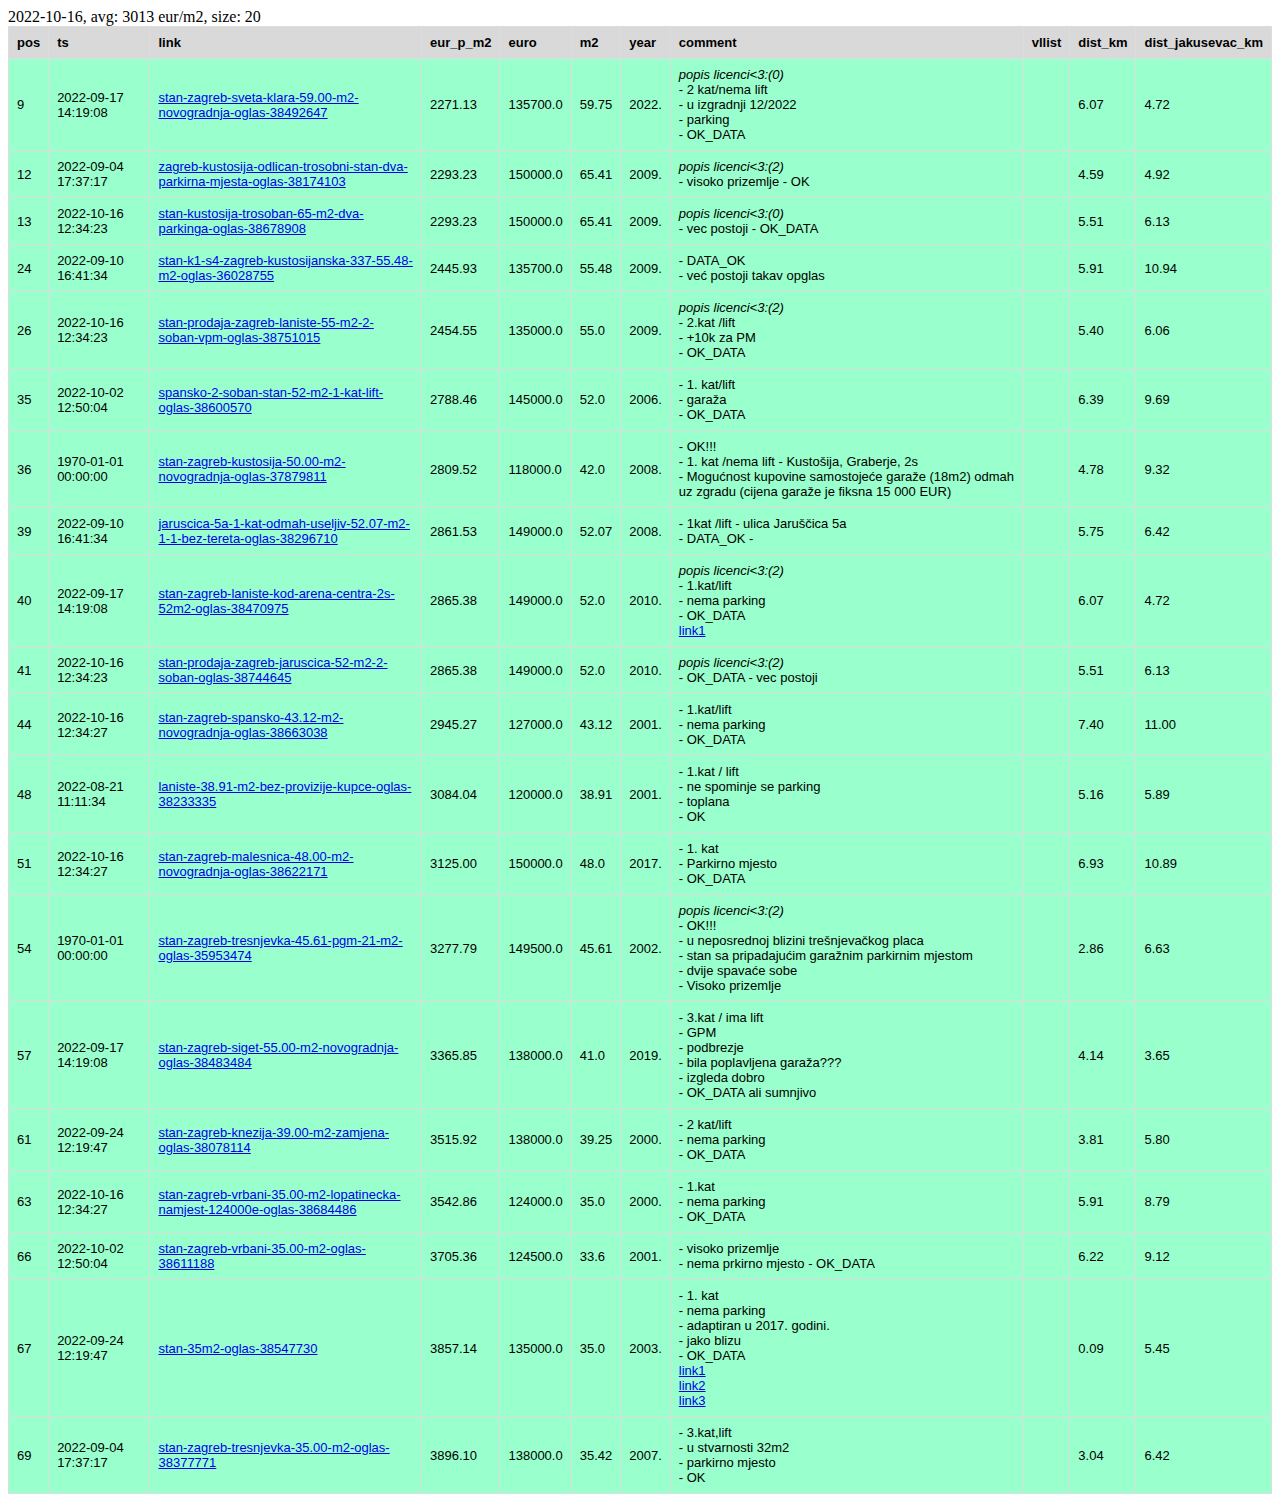
==== commit 948601e2: "nakon rovinja" ====
--- a/index.html
+++ b/index.html
@@ -76,63 +76,73 @@
 
 document.addEventListener('DOMContentLoaded',()=>isOk());</script></head>
 <body>
-<div>2022-10-02, avg: 3080  eur/m2, size: 16</div>
+<div>2022-10-16, avg: 3013  eur/m2, size: 20</div>
 <table id="customers">
 <thead><tr><th>pos</th><th>ts</th><th>link</th><th>eur_p_m2</th><th>euro</th><th>m2</th><th>year</th><th>comment</th><th>vllist</th><th>dist_km</th><th>dist_jakusevac_km</th></tr></thead>
 <tbody>
-<tr><td>8</td><td>2022-09-17 14:19:08</td><td><a href="https://www.njuskalo.hr/nekretnine/stan-zagreb-sveta-klara-59.00-m2-novogradnja-oglas-38492647" target="_blank">stan-zagreb-sveta-klara-59.00-m2-novogradnja-oglas-38492647</a></td><td>2271.13</td><td>135700.0</td><td>59.75</td><td>2022.</td><td><i>popis licenci<3:(0)</i><br>- 2 kat/nema lift<br>
+<tr><td>9</td><td>2022-09-17 14:19:08</td><td><a href="https://www.njuskalo.hr/nekretnine/stan-zagreb-sveta-klara-59.00-m2-novogradnja-oglas-38492647" target="_blank">stan-zagreb-sveta-klara-59.00-m2-novogradnja-oglas-38492647</a></td><td>2271.13</td><td>135700.0</td><td>59.75</td><td>2022.</td><td><i>popis licenci<3:(0)</i><br>- 2 kat/nema lift<br>
 - u izgradnji 12/2022<br>
 - parking<br>
 - OK_DATA</td><td></td><td>6.07</td><td>4.72</td></tr>
-<tr><td>11</td><td>2022-09-04 17:37:17</td><td><a href="https://www.njuskalo.hr/nekretnine/zagreb-kustosija-odlican-trosobni-stan-dva-parkirna-mjesta-oglas-38174103" target="_blank">zagreb-kustosija-odlican-trosobni-stan-dva-parkirna-mjesta-oglas-38174103</a></td><td>2293.23</td><td>150000.0</td><td>65.41</td><td>2009.</td><td><i>popis licenci<3:(2)</i><br>- visoko prizemlje<OK>
+<tr><td>12</td><td>2022-09-04 17:37:17</td><td><a href="https://www.njuskalo.hr/nekretnine/zagreb-kustosija-odlican-trosobni-stan-dva-parkirna-mjesta-oglas-38174103" target="_blank">zagreb-kustosija-odlican-trosobni-stan-dva-parkirna-mjesta-oglas-38174103</a></td><td>2293.23</td><td>150000.0</td><td>65.41</td><td>2009.</td><td><i>popis licenci<3:(2)</i><br>- visoko prizemlje<OK>
 - OK</td><td></td><td>4.59</td><td>4.92</td></tr>
-<tr><td>26</td><td>2022-09-10 16:41:34</td><td><a href="https://www.njuskalo.hr/nekretnine/stan-k1-s4-zagreb-kustosijanska-337-55.48-m2-oglas-36028755" target="_blank">stan-k1-s4-zagreb-kustosijanska-337-55.48-m2-oglas-36028755</a></td><td>2445.93</td><td>135700.0</td><td>55.48</td><td>2009.</td><td>- DATA_OK<br>
+<tr><td>13</td><td>2022-10-16 12:34:23</td><td><a href="https://www.njuskalo.hr/nekretnine/stan-kustosija-trosoban-65-m2-dva-parkinga-oglas-38678908" target="_blank">stan-kustosija-trosoban-65-m2-dva-parkinga-oglas-38678908</a></td><td>2293.23</td><td>150000.0</td><td>65.41</td><td>2009.</td><td><i>popis licenci<3:(0)</i><br>- vec postoji
+- OK_DATA</td><td></td><td>5.51</td><td>6.13</td></tr>
+<tr><td>24</td><td>2022-09-10 16:41:34</td><td><a href="https://www.njuskalo.hr/nekretnine/stan-k1-s4-zagreb-kustosijanska-337-55.48-m2-oglas-36028755" target="_blank">stan-k1-s4-zagreb-kustosijanska-337-55.48-m2-oglas-36028755</a></td><td>2445.93</td><td>135700.0</td><td>55.48</td><td>2009.</td><td>- DATA_OK<br>
 - već postoji takav opglas</td><td></td><td>5.91</td><td>10.94</td></tr>
-<tr><td>33</td><td>2022-10-02 12:50:04</td><td><a href="https://www.njuskalo.hr/nekretnine/spansko-2-soban-stan-52-m2-1-kat-lift-oglas-38600570" target="_blank">spansko-2-soban-stan-52-m2-1-kat-lift-oglas-38600570</a></td><td>2788.46</td><td>145000.0</td><td>52.0</td><td>2006.</td><td>- 1. kat/lift<br>
+<tr><td>26</td><td>2022-10-16 12:34:23</td><td><a href="https://www.njuskalo.hr/nekretnine/stan-prodaja-zagreb-laniste-55-m2-2-soban-vpm-oglas-38751015" target="_blank">stan-prodaja-zagreb-laniste-55-m2-2-soban-vpm-oglas-38751015</a></td><td>2454.55</td><td>135000.0</td><td>55.0</td><td>2009.</td><td><i>popis licenci<3:(2)</i><br>- 2.kat /lift<br>
+- +10k za PM<br>
+- OK_DATA</td><td></td><td>5.40</td><td>6.06</td></tr>
+<tr><td>35</td><td>2022-10-02 12:50:04</td><td><a href="https://www.njuskalo.hr/nekretnine/spansko-2-soban-stan-52-m2-1-kat-lift-oglas-38600570" target="_blank">spansko-2-soban-stan-52-m2-1-kat-lift-oglas-38600570</a></td><td>2788.46</td><td>145000.0</td><td>52.0</td><td>2006.</td><td>- 1. kat/lift<br>
 - garaža<br>
 - OK_DATA</td><td></td><td>6.39</td><td>9.69</td></tr>
-<tr><td>34</td><td>1970-01-01 00:00:00</td><td><a href="https://www.njuskalo.hr/nekretnine/stan-zagreb-kustosija-50.00-m2-novogradnja-oglas-37879811" target="_blank">stan-zagreb-kustosija-50.00-m2-novogradnja-oglas-37879811</a></td><td>2809.52</td><td>118000.0</td><td>42.0</td><td>2008.</td><td>- OK!!!<br>
+<tr><td>36</td><td>1970-01-01 00:00:00</td><td><a href="https://www.njuskalo.hr/nekretnine/stan-zagreb-kustosija-50.00-m2-novogradnja-oglas-37879811" target="_blank">stan-zagreb-kustosija-50.00-m2-novogradnja-oglas-37879811</a></td><td>2809.52</td><td>118000.0</td><td>42.0</td><td>2008.</td><td>- OK!!!<br>
 - 1. kat /nema lift
 - Kustošija, Graberje, 2s<br>
 - Mogućnost kupovine samostojeće garaže (18m2) odmah uz zgradu (cijena garaže je fiksna 15 000 EUR)</td><td></td><td>4.78</td><td>9.32</td></tr>
-<tr><td>37</td><td>2022-09-10 16:41:34</td><td><a href="https://www.njuskalo.hr/nekretnine/jaruscica-5a-1-kat-odmah-useljiv-52.07-m2-1-1-bez-tereta-oglas-38296710" target="_blank">jaruscica-5a-1-kat-odmah-useljiv-52.07-m2-1-1-bez-tereta-oglas-38296710</a></td><td>2861.53</td><td>149000.0</td><td>52.07</td><td>2008.</td><td>- 1kat /lift
+<tr><td>39</td><td>2022-09-10 16:41:34</td><td><a href="https://www.njuskalo.hr/nekretnine/jaruscica-5a-1-kat-odmah-useljiv-52.07-m2-1-1-bez-tereta-oglas-38296710" target="_blank">jaruscica-5a-1-kat-odmah-useljiv-52.07-m2-1-1-bez-tereta-oglas-38296710</a></td><td>2861.53</td><td>149000.0</td><td>52.07</td><td>2008.</td><td>- 1kat /lift
 - ulica Jaruščica 5a<br>
 - DATA_OK
 -</td><td></td><td>5.75</td><td>6.42</td></tr>
-<tr><td>38</td><td>2022-09-17 14:19:08</td><td><a href="https://www.njuskalo.hr/nekretnine/stan-zagreb-laniste-kod-arena-centra-2s-52m2-oglas-38470975" target="_blank">stan-zagreb-laniste-kod-arena-centra-2s-52m2-oglas-38470975</a></td><td>2865.38</td><td>149000.0</td><td>52.0</td><td>2010.</td><td><i>popis licenci<3:(2)</i><br>- 1.kat/lift<br>
+<tr><td>40</td><td>2022-09-17 14:19:08</td><td><a href="https://www.njuskalo.hr/nekretnine/stan-zagreb-laniste-kod-arena-centra-2s-52m2-oglas-38470975" target="_blank">stan-zagreb-laniste-kod-arena-centra-2s-52m2-oglas-38470975</a></td><td>2865.38</td><td>149000.0</td><td>52.0</td><td>2010.</td><td><i>popis licenci<3:(2)</i><br>- 1.kat/lift<br>
 - nema parking<br>
 - OK_DATA<br>
 <a href="https://www.njuskalo.hr/nekretnine/stan-prodaja-zagreb-jaruscica-52-m2-2-soban-oglas-38509696">link1</a>
  </td><td></td><td>6.07</td><td>4.72</td></tr>
-<tr><td>42</td><td>2022-10-02 12:50:04</td><td><a href="https://www.njuskalo.hr/nekretnine/stan-zagreb-spansko-43.53-m2-novogradnja-oglas-38511737" target="_blank">stan-zagreb-spansko-43.53-m2-novogradnja-oglas-38511737</a></td><td>3012.65</td><td>150000.0</td><td>49.79</td><td>2017.</td><td>- visoko prizemlje<br>
-- GPM
-- OK_DATA</td><td></td><td>7.09</td><td>10.49</td></tr>
-<tr><td>45</td><td>2022-08-21 11:11:34</td><td><a href="https://www.njuskalo.hr/nekretnine/laniste-38.91-m2-bez-provizije-kupce-oglas-38233335" target="_blank">laniste-38.91-m2-bez-provizije-kupce-oglas-38233335</a></td><td>3084.04</td><td>120000.0</td><td>38.91</td><td>2001.</td><td>- 1.kat / lift<br>
+<tr><td>41</td><td>2022-10-16 12:34:23</td><td><a href="https://www.njuskalo.hr/nekretnine/stan-prodaja-zagreb-jaruscica-52-m2-2-soban-oglas-38744645" target="_blank">stan-prodaja-zagreb-jaruscica-52-m2-2-soban-oglas-38744645</a></td><td>2865.38</td><td>149000.0</td><td>52.0</td><td>2010.</td><td><i>popis licenci<3:(2)</i><br>- OK_DATA
+- vec postoji</td><td></td><td>5.51</td><td>6.13</td></tr>
+<tr><td>44</td><td>2022-10-16 12:34:27</td><td><a href="https://www.njuskalo.hr/nekretnine/stan-zagreb-spansko-43.12-m2-novogradnja-oglas-38663038" target="_blank">stan-zagreb-spansko-43.12-m2-novogradnja-oglas-38663038</a></td><td>2945.27</td><td>127000.0</td><td>43.12</td><td>2001.</td><td>- 1.kat/lift<br>
+- nema parking<br>
+- OK_DATA</td><td></td><td>7.40</td><td>11.00</td></tr>
+<tr><td>48</td><td>2022-08-21 11:11:34</td><td><a href="https://www.njuskalo.hr/nekretnine/laniste-38.91-m2-bez-provizije-kupce-oglas-38233335" target="_blank">laniste-38.91-m2-bez-provizije-kupce-oglas-38233335</a></td><td>3084.04</td><td>120000.0</td><td>38.91</td><td>2001.</td><td>- 1.kat / lift<br>
 - ne spominje se parking<br>
 - toplana<br>
 - OK</td><td></td><td>5.16</td><td>5.89</td></tr>
-<tr><td>48</td><td>2022-09-10 16:41:34</td><td><a href="https://www.njuskalo.hr/nekretnine/pavlenski-put-odlican-dvosoban-stan-gpm-46-m2-sve-cijeni-oglas-38414999" target="_blank">pavlenski-put-odlican-dvosoban-stan-gpm-46-m2-sve-cijeni-oglas-38414999</a></td><td>3239.13</td><td>149000.0</td><td>46.0</td><td>2011.</td><td>- 2.kat/lift<br>
-- GPM<br>
-- OK_DATA</td><td></td><td>6.63</td><td>10.12</td></tr>
-<tr><td>49</td><td>1970-01-01 00:00:00</td><td><a href="https://www.njuskalo.hr/nekretnine/stan-zagreb-tresnjevka-45.61-pgm-21-m2-oglas-35953474" target="_blank">stan-zagreb-tresnjevka-45.61-pgm-21-m2-oglas-35953474</a></td><td>3277.79</td><td>149500.0</td><td>45.61</td><td>2002.</td><td><i>popis licenci<3:(2)</i><br>- OK!!!<br>
+<tr><td>51</td><td>2022-10-16 12:34:27</td><td><a href="https://www.njuskalo.hr/nekretnine/stan-zagreb-malesnica-48.00-m2-novogradnja-oglas-38622171" target="_blank">stan-zagreb-malesnica-48.00-m2-novogradnja-oglas-38622171</a></td><td>3125.00</td><td>150000.0</td><td>48.0</td><td>2017.</td><td>- 1. kat<br>
+- Parkirno mjesto<br>
+- OK_DATA</td><td></td><td>6.93</td><td>10.89</td></tr>
+<tr><td>54</td><td>1970-01-01 00:00:00</td><td><a href="https://www.njuskalo.hr/nekretnine/stan-zagreb-tresnjevka-45.61-pgm-21-m2-oglas-35953474" target="_blank">stan-zagreb-tresnjevka-45.61-pgm-21-m2-oglas-35953474</a></td><td>3277.79</td><td>149500.0</td><td>45.61</td><td>2002.</td><td><i>popis licenci<3:(2)</i><br>- OK!!!<br>
 - u neposrednoj blizini trešnjevačkog placa<br>
 - stan sa pripadajućim garažnim parkirnim mjestom<br>
 - dvije spavaće sobe<br>
 - Visoko prizemlje</td><td></td><td>2.86</td><td>6.63</td></tr>
-<tr><td>51</td><td>2022-09-17 14:19:08</td><td><a href="https://www.njuskalo.hr/nekretnine/stan-zagreb-siget-55.00-m2-novogradnja-oglas-38483484" target="_blank">stan-zagreb-siget-55.00-m2-novogradnja-oglas-38483484</a></td><td>3365.85</td><td>138000.0</td><td>41.0</td><td>2019.</td><td>- 3.kat / ima lift<br>
+<tr><td>57</td><td>2022-09-17 14:19:08</td><td><a href="https://www.njuskalo.hr/nekretnine/stan-zagreb-siget-55.00-m2-novogradnja-oglas-38483484" target="_blank">stan-zagreb-siget-55.00-m2-novogradnja-oglas-38483484</a></td><td>3365.85</td><td>138000.0</td><td>41.0</td><td>2019.</td><td>- 3.kat / ima lift<br>
 - GPM<br>
 - podbrezje<br>
 - bila poplavljena garaža???<br>
 - izgleda dobro<br>
 - OK_DATA ali sumnjivo</td><td></td><td>4.14</td><td>3.65</td></tr>
-<tr><td>58</td><td>2022-09-24 12:19:47</td><td><a href="https://www.njuskalo.hr/nekretnine/stan-zagreb-knezija-39.00-m2-zamjena-oglas-38078114" target="_blank">stan-zagreb-knezija-39.00-m2-zamjena-oglas-38078114</a></td><td>3515.92</td><td>138000.0</td><td>39.25</td><td>2000.</td><td>- 2 kat/lift<br>
+<tr><td>61</td><td>2022-09-24 12:19:47</td><td><a href="https://www.njuskalo.hr/nekretnine/stan-zagreb-knezija-39.00-m2-zamjena-oglas-38078114" target="_blank">stan-zagreb-knezija-39.00-m2-zamjena-oglas-38078114</a></td><td>3515.92</td><td>138000.0</td><td>39.25</td><td>2000.</td><td>- 2 kat/lift<br>
 - nema parking<br>
 - OK_DATA</td><td></td><td>3.81</td><td>5.80</td></tr>
-<tr><td>62</td><td>2022-10-02 12:50:04</td><td><a href="https://www.njuskalo.hr/nekretnine/stan-zagreb-vrbani-35.00-m2-oglas-38611188" target="_blank">stan-zagreb-vrbani-35.00-m2-oglas-38611188</a></td><td>3705.36</td><td>124500.0</td><td>33.6</td><td>2001.</td><td>- visoko prizemlje<br>
+<tr><td>63</td><td>2022-10-16 12:34:27</td><td><a href="https://www.njuskalo.hr/nekretnine/stan-zagreb-vrbani-35.00-m2-lopatinecka-namjest-124000e-oglas-38684486" target="_blank">stan-zagreb-vrbani-35.00-m2-lopatinecka-namjest-124000e-oglas-38684486</a></td><td>3542.86</td><td>124000.0</td><td>35.0</td><td>2000.</td><td>- 1.kat<br>
+- nema parking<br>
+- OK_DATA</td><td></td><td>5.91</td><td>8.79</td></tr>
+<tr><td>66</td><td>2022-10-02 12:50:04</td><td><a href="https://www.njuskalo.hr/nekretnine/stan-zagreb-vrbani-35.00-m2-oglas-38611188" target="_blank">stan-zagreb-vrbani-35.00-m2-oglas-38611188</a></td><td>3705.36</td><td>124500.0</td><td>33.6</td><td>2001.</td><td>- visoko prizemlje<br>
 - nema prkirno mjesto<vr>
 - OK_DATA</td><td></td><td>6.22</td><td>9.12</td></tr>
-<tr><td>63</td><td>2022-09-24 12:19:47</td><td><a href="https://www.njuskalo.hr/nekretnine/stan-35m2-oglas-38547730" target="_blank">stan-35m2-oglas-38547730</a></td><td>3857.14</td><td>135000.0</td><td>35.0</td><td>2003.</td><td>- 1. kat<br>
+<tr><td>67</td><td>2022-09-24 12:19:47</td><td><a href="https://www.njuskalo.hr/nekretnine/stan-35m2-oglas-38547730" target="_blank">stan-35m2-oglas-38547730</a></td><td>3857.14</td><td>135000.0</td><td>35.0</td><td>2003.</td><td>- 1. kat<br>
 - nema parking<br>
 - adaptiran u 2017. godini.<br>
 - jako blizu<br>
@@ -143,7 +153,7 @@
 
  </td><td></td><td>0.09</td><td>5.45</td></tr>
-<tr><td>65</td><td>2022-09-04 17:37:17</td><td><a href="https://www.njuskalo.hr/nekretnine/stan-zagreb-tresnjevka-35.00-m2-oglas-38377771" target="_blank">stan-zagreb-tresnjevka-35.00-m2-oglas-38377771</a></td><td>3896.10</td><td>138000.0</td><td>35.42</td><td>2007.</td><td>- 3.kat,lift<br>
+<tr><td>69</td><td>2022-09-04 17:37:17</td><td><a href="https://www.njuskalo.hr/nekretnine/stan-zagreb-tresnjevka-35.00-m2-oglas-38377771" target="_blank">stan-zagreb-tresnjevka-35.00-m2-oglas-38377771</a></td><td>3896.10</td><td>138000.0</td><td>35.42</td><td>2007.</td><td>- 3.kat,lift<br>
 - u stvarnosti 32m2<br>
 - parkirno mjesto<br>
 - OK</td><td></td><td>3.04</td><td>6.42</td></tr>
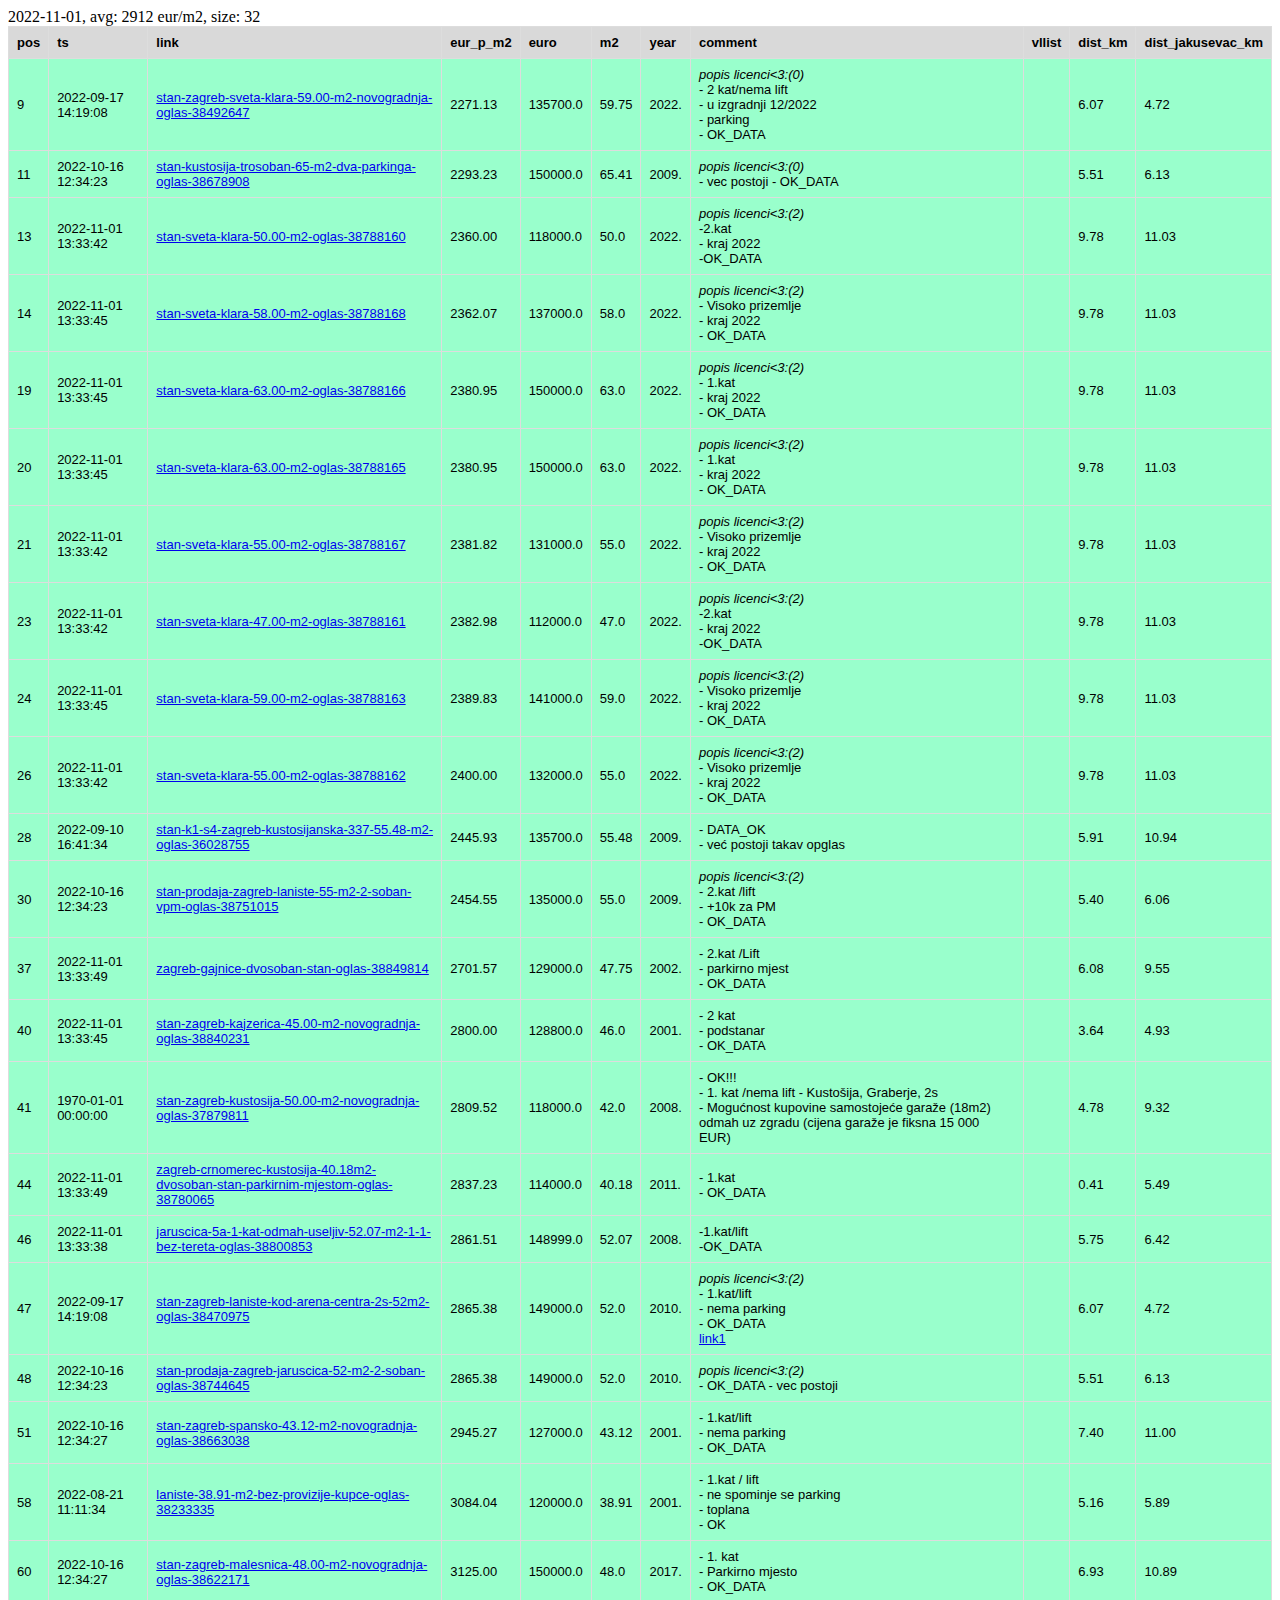
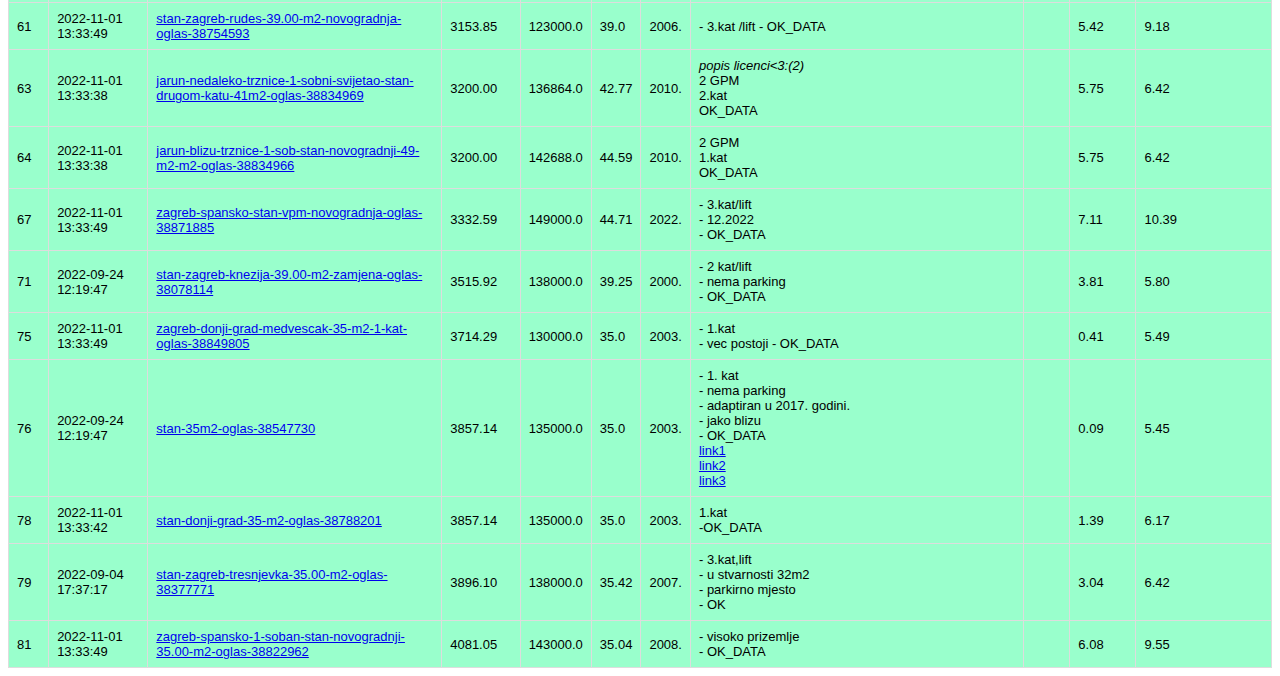
==== commit e71d327d: "poslije ber" ====
--- a/index.html
+++ b/index.html
@@ -76,7 +76,7 @@
 
 document.addEventListener('DOMContentLoaded',()=>isOk());</script></head>
 <body>
-<div>2022-10-16, avg: 3013  eur/m2, size: 20</div>
+<div>2022-11-01, avg: 2912  eur/m2, size: 32</div>
 <table id="customers">
 <thead><tr><th>pos</th><th>ts</th><th>link</th><th>eur_p_m2</th><th>euro</th><th>m2</th><th>year</th><th>comment</th><th>vllist</th><th>dist_km</th><th>dist_jakusevac_km</th></tr></thead>
 <tbody>
@@ -84,65 +84,87 @@
 - u izgradnji 12/2022<br>
 - parking<br>
 - OK_DATA</td><td></td><td>6.07</td><td>4.72</td></tr>
-<tr><td>12</td><td>2022-09-04 17:37:17</td><td><a href="https://www.njuskalo.hr/nekretnine/zagreb-kustosija-odlican-trosobni-stan-dva-parkirna-mjesta-oglas-38174103" target="_blank">zagreb-kustosija-odlican-trosobni-stan-dva-parkirna-mjesta-oglas-38174103</a></td><td>2293.23</td><td>150000.0</td><td>65.41</td><td>2009.</td><td><i>popis licenci<3:(2)</i><br>- visoko prizemlje<OK>
-- OK</td><td></td><td>4.59</td><td>4.92</td></tr>
-<tr><td>13</td><td>2022-10-16 12:34:23</td><td><a href="https://www.njuskalo.hr/nekretnine/stan-kustosija-trosoban-65-m2-dva-parkinga-oglas-38678908" target="_blank">stan-kustosija-trosoban-65-m2-dva-parkinga-oglas-38678908</a></td><td>2293.23</td><td>150000.0</td><td>65.41</td><td>2009.</td><td><i>popis licenci<3:(0)</i><br>- vec postoji
+<tr><td>11</td><td>2022-10-16 12:34:23</td><td><a href="https://www.njuskalo.hr/nekretnine/stan-kustosija-trosoban-65-m2-dva-parkinga-oglas-38678908" target="_blank">stan-kustosija-trosoban-65-m2-dva-parkinga-oglas-38678908</a></td><td>2293.23</td><td>150000.0</td><td>65.41</td><td>2009.</td><td><i>popis licenci<3:(0)</i><br>- vec postoji
 - OK_DATA</td><td></td><td>5.51</td><td>6.13</td></tr>
-<tr><td>24</td><td>2022-09-10 16:41:34</td><td><a href="https://www.njuskalo.hr/nekretnine/stan-k1-s4-zagreb-kustosijanska-337-55.48-m2-oglas-36028755" target="_blank">stan-k1-s4-zagreb-kustosijanska-337-55.48-m2-oglas-36028755</a></td><td>2445.93</td><td>135700.0</td><td>55.48</td><td>2009.</td><td>- DATA_OK<br>
+<tr><td>13</td><td>2022-11-01 13:33:42</td><td><a href="https://www.njuskalo.hr/nekretnine/stan-sveta-klara-50.00-m2-oglas-38788160" target="_blank">stan-sveta-klara-50.00-m2-oglas-38788160</a></td><td>2360.00</td><td>118000.0</td><td>50.0</td><td>2022.</td><td><i>popis licenci<3:(2)</i><br>-2.kat<br>
+- kraj 2022<br>
+-OK_DATA</td><td></td><td>9.78</td><td>11.03</td></tr>
+<tr><td>14</td><td>2022-11-01 13:33:45</td><td><a href="https://www.njuskalo.hr/nekretnine/stan-sveta-klara-58.00-m2-oglas-38788168" target="_blank">stan-sveta-klara-58.00-m2-oglas-38788168</a></td><td>2362.07</td><td>137000.0</td><td>58.0</td><td>2022.</td><td><i>popis licenci<3:(2)</i><br>- Visoko prizemlje<br>
+- kraj 2022<br>
+- OK_DATA</td><td></td><td>9.78</td><td>11.03</td></tr>
+<tr><td>19</td><td>2022-11-01 13:33:45</td><td><a href="https://www.njuskalo.hr/nekretnine/stan-sveta-klara-63.00-m2-oglas-38788166" target="_blank">stan-sveta-klara-63.00-m2-oglas-38788166</a></td><td>2380.95</td><td>150000.0</td><td>63.0</td><td>2022.</td><td><i>popis licenci<3:(2)</i><br>- 1.kat<br>
+- kraj 2022<br>
+- OK_DATA</td><td></td><td>9.78</td><td>11.03</td></tr>
+<tr><td>20</td><td>2022-11-01 13:33:45</td><td><a href="https://www.njuskalo.hr/nekretnine/stan-sveta-klara-63.00-m2-oglas-38788165" target="_blank">stan-sveta-klara-63.00-m2-oglas-38788165</a></td><td>2380.95</td><td>150000.0</td><td>63.0</td><td>2022.</td><td><i>popis licenci<3:(2)</i><br>- 1.kat<br>
+- kraj 2022<br>
+- OK_DATA</td><td></td><td>9.78</td><td>11.03</td></tr>
+<tr><td>21</td><td>2022-11-01 13:33:42</td><td><a href="https://www.njuskalo.hr/nekretnine/stan-sveta-klara-55.00-m2-oglas-38788167" target="_blank">stan-sveta-klara-55.00-m2-oglas-38788167</a></td><td>2381.82</td><td>131000.0</td><td>55.0</td><td>2022.</td><td><i>popis licenci<3:(2)</i><br>- Visoko prizemlje<br>
+- kraj 2022<br>
+- OK_DATA</td><td></td><td>9.78</td><td>11.03</td></tr>
+<tr><td>23</td><td>2022-11-01 13:33:42</td><td><a href="https://www.njuskalo.hr/nekretnine/stan-sveta-klara-47.00-m2-oglas-38788161" target="_blank">stan-sveta-klara-47.00-m2-oglas-38788161</a></td><td>2382.98</td><td>112000.0</td><td>47.0</td><td>2022.</td><td><i>popis licenci<3:(2)</i><br>-2.kat<br>
+- kraj 2022<br>
+-OK_DATA</td><td></td><td>9.78</td><td>11.03</td></tr>
+<tr><td>24</td><td>2022-11-01 13:33:45</td><td><a href="https://www.njuskalo.hr/nekretnine/stan-sveta-klara-59.00-m2-oglas-38788163" target="_blank">stan-sveta-klara-59.00-m2-oglas-38788163</a></td><td>2389.83</td><td>141000.0</td><td>59.0</td><td>2022.</td><td><i>popis licenci<3:(2)</i><br>- Visoko prizemlje<br>
+- kraj 2022<br>
+- OK_DATA</td><td></td><td>9.78</td><td>11.03</td></tr>
+<tr><td>26</td><td>2022-11-01 13:33:42</td><td><a href="https://www.njuskalo.hr/nekretnine/stan-sveta-klara-55.00-m2-oglas-38788162" target="_blank">stan-sveta-klara-55.00-m2-oglas-38788162</a></td><td>2400.00</td><td>132000.0</td><td>55.0</td><td>2022.</td><td><i>popis licenci<3:(2)</i><br>- Visoko prizemlje<br>
+- kraj 2022<br>
+- OK_DATA</td><td></td><td>9.78</td><td>11.03</td></tr>
+<tr><td>28</td><td>2022-09-10 16:41:34</td><td><a href="https://www.njuskalo.hr/nekretnine/stan-k1-s4-zagreb-kustosijanska-337-55.48-m2-oglas-36028755" target="_blank">stan-k1-s4-zagreb-kustosijanska-337-55.48-m2-oglas-36028755</a></td><td>2445.93</td><td>135700.0</td><td>55.48</td><td>2009.</td><td>- DATA_OK<br>
 - već postoji takav opglas</td><td></td><td>5.91</td><td>10.94</td></tr>
-<tr><td>26</td><td>2022-10-16 12:34:23</td><td><a href="https://www.njuskalo.hr/nekretnine/stan-prodaja-zagreb-laniste-55-m2-2-soban-vpm-oglas-38751015" target="_blank">stan-prodaja-zagreb-laniste-55-m2-2-soban-vpm-oglas-38751015</a></td><td>2454.55</td><td>135000.0</td><td>55.0</td><td>2009.</td><td><i>popis licenci<3:(2)</i><br>- 2.kat /lift<br>
+<tr><td>30</td><td>2022-10-16 12:34:23</td><td><a href="https://www.njuskalo.hr/nekretnine/stan-prodaja-zagreb-laniste-55-m2-2-soban-vpm-oglas-38751015" target="_blank">stan-prodaja-zagreb-laniste-55-m2-2-soban-vpm-oglas-38751015</a></td><td>2454.55</td><td>135000.0</td><td>55.0</td><td>2009.</td><td><i>popis licenci<3:(2)</i><br>- 2.kat /lift<br>
 - +10k za PM<br>
 - OK_DATA</td><td></td><td>5.40</td><td>6.06</td></tr>
-<tr><td>35</td><td>2022-10-02 12:50:04</td><td><a href="https://www.njuskalo.hr/nekretnine/spansko-2-soban-stan-52-m2-1-kat-lift-oglas-38600570" target="_blank">spansko-2-soban-stan-52-m2-1-kat-lift-oglas-38600570</a></td><td>2788.46</td><td>145000.0</td><td>52.0</td><td>2006.</td><td>- 1. kat/lift<br>
-- garaža<br>
-- OK_DATA</td><td></td><td>6.39</td><td>9.69</td></tr>
-<tr><td>36</td><td>1970-01-01 00:00:00</td><td><a href="https://www.njuskalo.hr/nekretnine/stan-zagreb-kustosija-50.00-m2-novogradnja-oglas-37879811" target="_blank">stan-zagreb-kustosija-50.00-m2-novogradnja-oglas-37879811</a></td><td>2809.52</td><td>118000.0</td><td>42.0</td><td>2008.</td><td>- OK!!!<br>
+<tr><td>37</td><td>2022-11-01 13:33:49</td><td><a href="https://www.njuskalo.hr/nekretnine/zagreb-gajnice-dvosoban-stan-oglas-38849814" target="_blank">zagreb-gajnice-dvosoban-stan-oglas-38849814</a></td><td>2701.57</td><td>129000.0</td><td>47.75</td><td>2002.</td><td>- 2.kat /Lift<br>
+- parkirno mjest<br>
+- OK_DATA</td><td></td><td>6.08</td><td>9.55</td></tr>
+<tr><td>40</td><td>2022-11-01 13:33:45</td><td><a href="https://www.njuskalo.hr/nekretnine/stan-zagreb-kajzerica-45.00-m2-novogradnja-oglas-38840231" target="_blank">stan-zagreb-kajzerica-45.00-m2-novogradnja-oglas-38840231</a></td><td>2800.00</td><td>128800.0</td><td>46.0</td><td>2001.</td><td>- 2 kat<br>
+- podstanar<br>
+- OK_DATA</td><td></td><td>3.64</td><td>4.93</td></tr>
+<tr><td>41</td><td>1970-01-01 00:00:00</td><td><a href="https://www.njuskalo.hr/nekretnine/stan-zagreb-kustosija-50.00-m2-novogradnja-oglas-37879811" target="_blank">stan-zagreb-kustosija-50.00-m2-novogradnja-oglas-37879811</a></td><td>2809.52</td><td>118000.0</td><td>42.0</td><td>2008.</td><td>- OK!!!<br>
 - 1. kat /nema lift
 - Kustošija, Graberje, 2s<br>
 - Mogućnost kupovine samostojeće garaže (18m2) odmah uz zgradu (cijena garaže je fiksna 15 000 EUR)</td><td></td><td>4.78</td><td>9.32</td></tr>
-<tr><td>39</td><td>2022-09-10 16:41:34</td><td><a href="https://www.njuskalo.hr/nekretnine/jaruscica-5a-1-kat-odmah-useljiv-52.07-m2-1-1-bez-tereta-oglas-38296710" target="_blank">jaruscica-5a-1-kat-odmah-useljiv-52.07-m2-1-1-bez-tereta-oglas-38296710</a></td><td>2861.53</td><td>149000.0</td><td>52.07</td><td>2008.</td><td>- 1kat /lift
-- ulica Jaruščica 5a<br>
-- DATA_OK
--</td><td></td><td>5.75</td><td>6.42</td></tr>
-<tr><td>40</td><td>2022-09-17 14:19:08</td><td><a href="https://www.njuskalo.hr/nekretnine/stan-zagreb-laniste-kod-arena-centra-2s-52m2-oglas-38470975" target="_blank">stan-zagreb-laniste-kod-arena-centra-2s-52m2-oglas-38470975</a></td><td>2865.38</td><td>149000.0</td><td>52.0</td><td>2010.</td><td><i>popis licenci<3:(2)</i><br>- 1.kat/lift<br>
+<tr><td>44</td><td>2022-11-01 13:33:49</td><td><a href="https://www.njuskalo.hr/nekretnine/zagreb-crnomerec-kustosija-40.18m2-dvosoban-stan-parkirnim-mjestom-oglas-38780065" target="_blank">zagreb-crnomerec-kustosija-40.18m2-dvosoban-stan-parkirnim-mjestom-oglas-38780065</a></td><td>2837.23</td><td>114000.0</td><td>40.18</td><td>2011.</td><td>- 1.kat<br>
+- OK_DATA</td><td></td><td>0.41</td><td>5.49</td></tr>
+<tr><td>46</td><td>2022-11-01 13:33:38</td><td><a href="https://www.njuskalo.hr/nekretnine/jaruscica-5a-1-kat-odmah-useljiv-52.07-m2-1-1-bez-tereta-oglas-38800853" target="_blank">jaruscica-5a-1-kat-odmah-useljiv-52.07-m2-1-1-bez-tereta-oglas-38800853</a></td><td>2861.51</td><td>148999.0</td><td>52.07</td><td>2008.</td><td>-1.kat/lift<br>
+-OK_DATA</td><td></td><td>5.75</td><td>6.42</td></tr>
+<tr><td>47</td><td>2022-09-17 14:19:08</td><td><a href="https://www.njuskalo.hr/nekretnine/stan-zagreb-laniste-kod-arena-centra-2s-52m2-oglas-38470975" target="_blank">stan-zagreb-laniste-kod-arena-centra-2s-52m2-oglas-38470975</a></td><td>2865.38</td><td>149000.0</td><td>52.0</td><td>2010.</td><td><i>popis licenci<3:(2)</i><br>- 1.kat/lift<br>
 - nema parking<br>
 - OK_DATA<br>
 <a href="https://www.njuskalo.hr/nekretnine/stan-prodaja-zagreb-jaruscica-52-m2-2-soban-oglas-38509696">link1</a>
  </td><td></td><td>6.07</td><td>4.72</td></tr>
-<tr><td>41</td><td>2022-10-16 12:34:23</td><td><a href="https://www.njuskalo.hr/nekretnine/stan-prodaja-zagreb-jaruscica-52-m2-2-soban-oglas-38744645" target="_blank">stan-prodaja-zagreb-jaruscica-52-m2-2-soban-oglas-38744645</a></td><td>2865.38</td><td>149000.0</td><td>52.0</td><td>2010.</td><td><i>popis licenci<3:(2)</i><br>- OK_DATA
+<tr><td>48</td><td>2022-10-16 12:34:23</td><td><a href="https://www.njuskalo.hr/nekretnine/stan-prodaja-zagreb-jaruscica-52-m2-2-soban-oglas-38744645" target="_blank">stan-prodaja-zagreb-jaruscica-52-m2-2-soban-oglas-38744645</a></td><td>2865.38</td><td>149000.0</td><td>52.0</td><td>2010.</td><td><i>popis licenci<3:(2)</i><br>- OK_DATA
 - vec postoji</td><td></td><td>5.51</td><td>6.13</td></tr>
-<tr><td>44</td><td>2022-10-16 12:34:27</td><td><a href="https://www.njuskalo.hr/nekretnine/stan-zagreb-spansko-43.12-m2-novogradnja-oglas-38663038" target="_blank">stan-zagreb-spansko-43.12-m2-novogradnja-oglas-38663038</a></td><td>2945.27</td><td>127000.0</td><td>43.12</td><td>2001.</td><td>- 1.kat/lift<br>
+<tr><td>51</td><td>2022-10-16 12:34:27</td><td><a href="https://www.njuskalo.hr/nekretnine/stan-zagreb-spansko-43.12-m2-novogradnja-oglas-38663038" target="_blank">stan-zagreb-spansko-43.12-m2-novogradnja-oglas-38663038</a></td><td>2945.27</td><td>127000.0</td><td>43.12</td><td>2001.</td><td>- 1.kat/lift<br>
 - nema parking<br>
 - OK_DATA</td><td></td><td>7.40</td><td>11.00</td></tr>
-<tr><td>48</td><td>2022-08-21 11:11:34</td><td><a href="https://www.njuskalo.hr/nekretnine/laniste-38.91-m2-bez-provizije-kupce-oglas-38233335" target="_blank">laniste-38.91-m2-bez-provizije-kupce-oglas-38233335</a></td><td>3084.04</td><td>120000.0</td><td>38.91</td><td>2001.</td><td>- 1.kat / lift<br>
+<tr><td>58</td><td>2022-08-21 11:11:34</td><td><a href="https://www.njuskalo.hr/nekretnine/laniste-38.91-m2-bez-provizije-kupce-oglas-38233335" target="_blank">laniste-38.91-m2-bez-provizije-kupce-oglas-38233335</a></td><td>3084.04</td><td>120000.0</td><td>38.91</td><td>2001.</td><td>- 1.kat / lift<br>
 - ne spominje se parking<br>
 - toplana<br>
 - OK</td><td></td><td>5.16</td><td>5.89</td></tr>
-<tr><td>51</td><td>2022-10-16 12:34:27</td><td><a href="https://www.njuskalo.hr/nekretnine/stan-zagreb-malesnica-48.00-m2-novogradnja-oglas-38622171" target="_blank">stan-zagreb-malesnica-48.00-m2-novogradnja-oglas-38622171</a></td><td>3125.00</td><td>150000.0</td><td>48.0</td><td>2017.</td><td>- 1. kat<br>
+<tr><td>60</td><td>2022-10-16 12:34:27</td><td><a href="https://www.njuskalo.hr/nekretnine/stan-zagreb-malesnica-48.00-m2-novogradnja-oglas-38622171" target="_blank">stan-zagreb-malesnica-48.00-m2-novogradnja-oglas-38622171</a></td><td>3125.00</td><td>150000.0</td><td>48.0</td><td>2017.</td><td>- 1. kat<br>
 - Parkirno mjesto<br>
 - OK_DATA</td><td></td><td>6.93</td><td>10.89</td></tr>
-<tr><td>54</td><td>1970-01-01 00:00:00</td><td><a href="https://www.njuskalo.hr/nekretnine/stan-zagreb-tresnjevka-45.61-pgm-21-m2-oglas-35953474" target="_blank">stan-zagreb-tresnjevka-45.61-pgm-21-m2-oglas-35953474</a></td><td>3277.79</td><td>149500.0</td><td>45.61</td><td>2002.</td><td><i>popis licenci<3:(2)</i><br>- OK!!!<br>
-- u neposrednoj blizini trešnjevačkog placa<br>
-- stan sa pripadajućim garažnim parkirnim mjestom<br>
-- dvije spavaće sobe<br>
-- Visoko prizemlje</td><td></td><td>2.86</td><td>6.63</td></tr>
-<tr><td>57</td><td>2022-09-17 14:19:08</td><td><a href="https://www.njuskalo.hr/nekretnine/stan-zagreb-siget-55.00-m2-novogradnja-oglas-38483484" target="_blank">stan-zagreb-siget-55.00-m2-novogradnja-oglas-38483484</a></td><td>3365.85</td><td>138000.0</td><td>41.0</td><td>2019.</td><td>- 3.kat / ima lift<br>
-- GPM<br>
-- podbrezje<br>
-- bila poplavljena garaža???<br>
-- izgleda dobro<br>
-- OK_DATA ali sumnjivo</td><td></td><td>4.14</td><td>3.65</td></tr>
-<tr><td>61</td><td>2022-09-24 12:19:47</td><td><a href="https://www.njuskalo.hr/nekretnine/stan-zagreb-knezija-39.00-m2-zamjena-oglas-38078114" target="_blank">stan-zagreb-knezija-39.00-m2-zamjena-oglas-38078114</a></td><td>3515.92</td><td>138000.0</td><td>39.25</td><td>2000.</td><td>- 2 kat/lift<br>
+<tr><td>61</td><td>2022-11-01 13:33:49</td><td><a href="https://www.njuskalo.hr/nekretnine/stan-zagreb-rudes-39.00-m2-novogradnja-oglas-38754593" target="_blank">stan-zagreb-rudes-39.00-m2-novogradnja-oglas-38754593</a></td><td>3153.85</td><td>123000.0</td><td>39.0</td><td>2006.</td><td>- 3.kat /lift
+- OK_DATA</td><td></td><td>5.42</td><td>9.18</td></tr>
+<tr><td>63</td><td>2022-11-01 13:33:38</td><td><a href="https://www.njuskalo.hr/nekretnine/jarun-nedaleko-trznice-1-sobni-svijetao-stan-drugom-katu-41m2-oglas-38834969" target="_blank">jarun-nedaleko-trznice-1-sobni-svijetao-stan-drugom-katu-41m2-oglas-38834969</a></td><td>3200.00</td><td>136864.0</td><td>42.77</td><td>2010.</td><td><i>popis licenci<3:(2)</i><br>2 GPM<br>
+2.kat<br>
+OK_DATA</td><td></td><td>5.75</td><td>6.42</td></tr>
+<tr><td>64</td><td>2022-11-01 13:33:38</td><td><a href="https://www.njuskalo.hr/nekretnine/jarun-blizu-trznice-1-sob-stan-novogradnji-49-m2-m2-oglas-38834966" target="_blank">jarun-blizu-trznice-1-sob-stan-novogradnji-49-m2-m2-oglas-38834966</a></td><td>3200.00</td><td>142688.0</td><td>44.59</td><td>2010.</td><td>2 GPM<br>
+1.kat<br>
+OK_DATA</td><td></td><td>5.75</td><td>6.42</td></tr>
+<tr><td>67</td><td>2022-11-01 13:33:49</td><td><a href="https://www.njuskalo.hr/nekretnine/zagreb-spansko-stan-vpm-novogradnja-oglas-38871885" target="_blank">zagreb-spansko-stan-vpm-novogradnja-oglas-38871885</a></td><td>3332.59</td><td>149000.0</td><td>44.71</td><td>2022.</td><td>- 3.kat/lift<br>
+- 12.2022<br>
+- OK_DATA</td><td></td><td>7.11</td><td>10.39</td></tr>
+<tr><td>71</td><td>2022-09-24 12:19:47</td><td><a href="https://www.njuskalo.hr/nekretnine/stan-zagreb-knezija-39.00-m2-zamjena-oglas-38078114" target="_blank">stan-zagreb-knezija-39.00-m2-zamjena-oglas-38078114</a></td><td>3515.92</td><td>138000.0</td><td>39.25</td><td>2000.</td><td>- 2 kat/lift<br>
 - nema parking<br>
 - OK_DATA</td><td></td><td>3.81</td><td>5.80</td></tr>
-<tr><td>63</td><td>2022-10-16 12:34:27</td><td><a href="https://www.njuskalo.hr/nekretnine/stan-zagreb-vrbani-35.00-m2-lopatinecka-namjest-124000e-oglas-38684486" target="_blank">stan-zagreb-vrbani-35.00-m2-lopatinecka-namjest-124000e-oglas-38684486</a></td><td>3542.86</td><td>124000.0</td><td>35.0</td><td>2000.</td><td>- 1.kat<br>
-- nema parking<br>
-- OK_DATA</td><td></td><td>5.91</td><td>8.79</td></tr>
-<tr><td>66</td><td>2022-10-02 12:50:04</td><td><a href="https://www.njuskalo.hr/nekretnine/stan-zagreb-vrbani-35.00-m2-oglas-38611188" target="_blank">stan-zagreb-vrbani-35.00-m2-oglas-38611188</a></td><td>3705.36</td><td>124500.0</td><td>33.6</td><td>2001.</td><td>- visoko prizemlje<br>
-- nema prkirno mjesto<vr>
-- OK_DATA</td><td></td><td>6.22</td><td>9.12</td></tr>
-<tr><td>67</td><td>2022-09-24 12:19:47</td><td><a href="https://www.njuskalo.hr/nekretnine/stan-35m2-oglas-38547730" target="_blank">stan-35m2-oglas-38547730</a></td><td>3857.14</td><td>135000.0</td><td>35.0</td><td>2003.</td><td>- 1. kat<br>
+<tr><td>75</td><td>2022-11-01 13:33:49</td><td><a href="https://www.njuskalo.hr/nekretnine/zagreb-donji-grad-medvescak-35-m2-1-kat-oglas-38849805" target="_blank">zagreb-donji-grad-medvescak-35-m2-1-kat-oglas-38849805</a></td><td>3714.29</td><td>130000.0</td><td>35.0</td><td>2003.</td><td>- 1.kat<br>
+- vec postoji
+- OK_DATA</td><td></td><td>0.41</td><td>5.49</td></tr>
+<tr><td>76</td><td>2022-09-24 12:19:47</td><td><a href="https://www.njuskalo.hr/nekretnine/stan-35m2-oglas-38547730" target="_blank">stan-35m2-oglas-38547730</a></td><td>3857.14</td><td>135000.0</td><td>35.0</td><td>2003.</td><td>- 1. kat<br>
 - nema parking<br>
 - adaptiran u 2017. godini.<br>
 - jako blizu<br>
@@ -153,10 +175,14 @@
 
  </td><td></td><td>0.09</td><td>5.45</td></tr>
-<tr><td>69</td><td>2022-09-04 17:37:17</td><td><a href="https://www.njuskalo.hr/nekretnine/stan-zagreb-tresnjevka-35.00-m2-oglas-38377771" target="_blank">stan-zagreb-tresnjevka-35.00-m2-oglas-38377771</a></td><td>3896.10</td><td>138000.0</td><td>35.42</td><td>2007.</td><td>- 3.kat,lift<br>
+<tr><td>78</td><td>2022-11-01 13:33:42</td><td><a href="https://www.njuskalo.hr/nekretnine/stan-donji-grad-35-m2-oglas-38788201" target="_blank">stan-donji-grad-35-m2-oglas-38788201</a></td><td>3857.14</td><td>135000.0</td><td>35.0</td><td>2003.</td><td>1.kat<br>
+-OK_DATA</td><td></td><td>1.39</td><td>6.17</td></tr>
+<tr><td>79</td><td>2022-09-04 17:37:17</td><td><a href="https://www.njuskalo.hr/nekretnine/stan-zagreb-tresnjevka-35.00-m2-oglas-38377771" target="_blank">stan-zagreb-tresnjevka-35.00-m2-oglas-38377771</a></td><td>3896.10</td><td>138000.0</td><td>35.42</td><td>2007.</td><td>- 3.kat,lift<br>
 - u stvarnosti 32m2<br>
 - parkirno mjesto<br>
 - OK</td><td></td><td>3.04</td><td>6.42</td></tr>
+<tr><td>81</td><td>2022-11-01 13:33:49</td><td><a href="https://www.njuskalo.hr/nekretnine/zagreb-spansko-1-soban-stan-novogradnji-35.00-m2-oglas-38822962" target="_blank">zagreb-spansko-1-soban-stan-novogradnji-35.00-m2-oglas-38822962</a></td><td>4081.05</td><td>143000.0</td><td>35.04</td><td>2008.</td><td>- visoko prizemlje<br>
+- OK_DATA</td><td></td><td>6.08</td><td>9.55</td></tr>
 </tbody>
 </table>
 </body>
